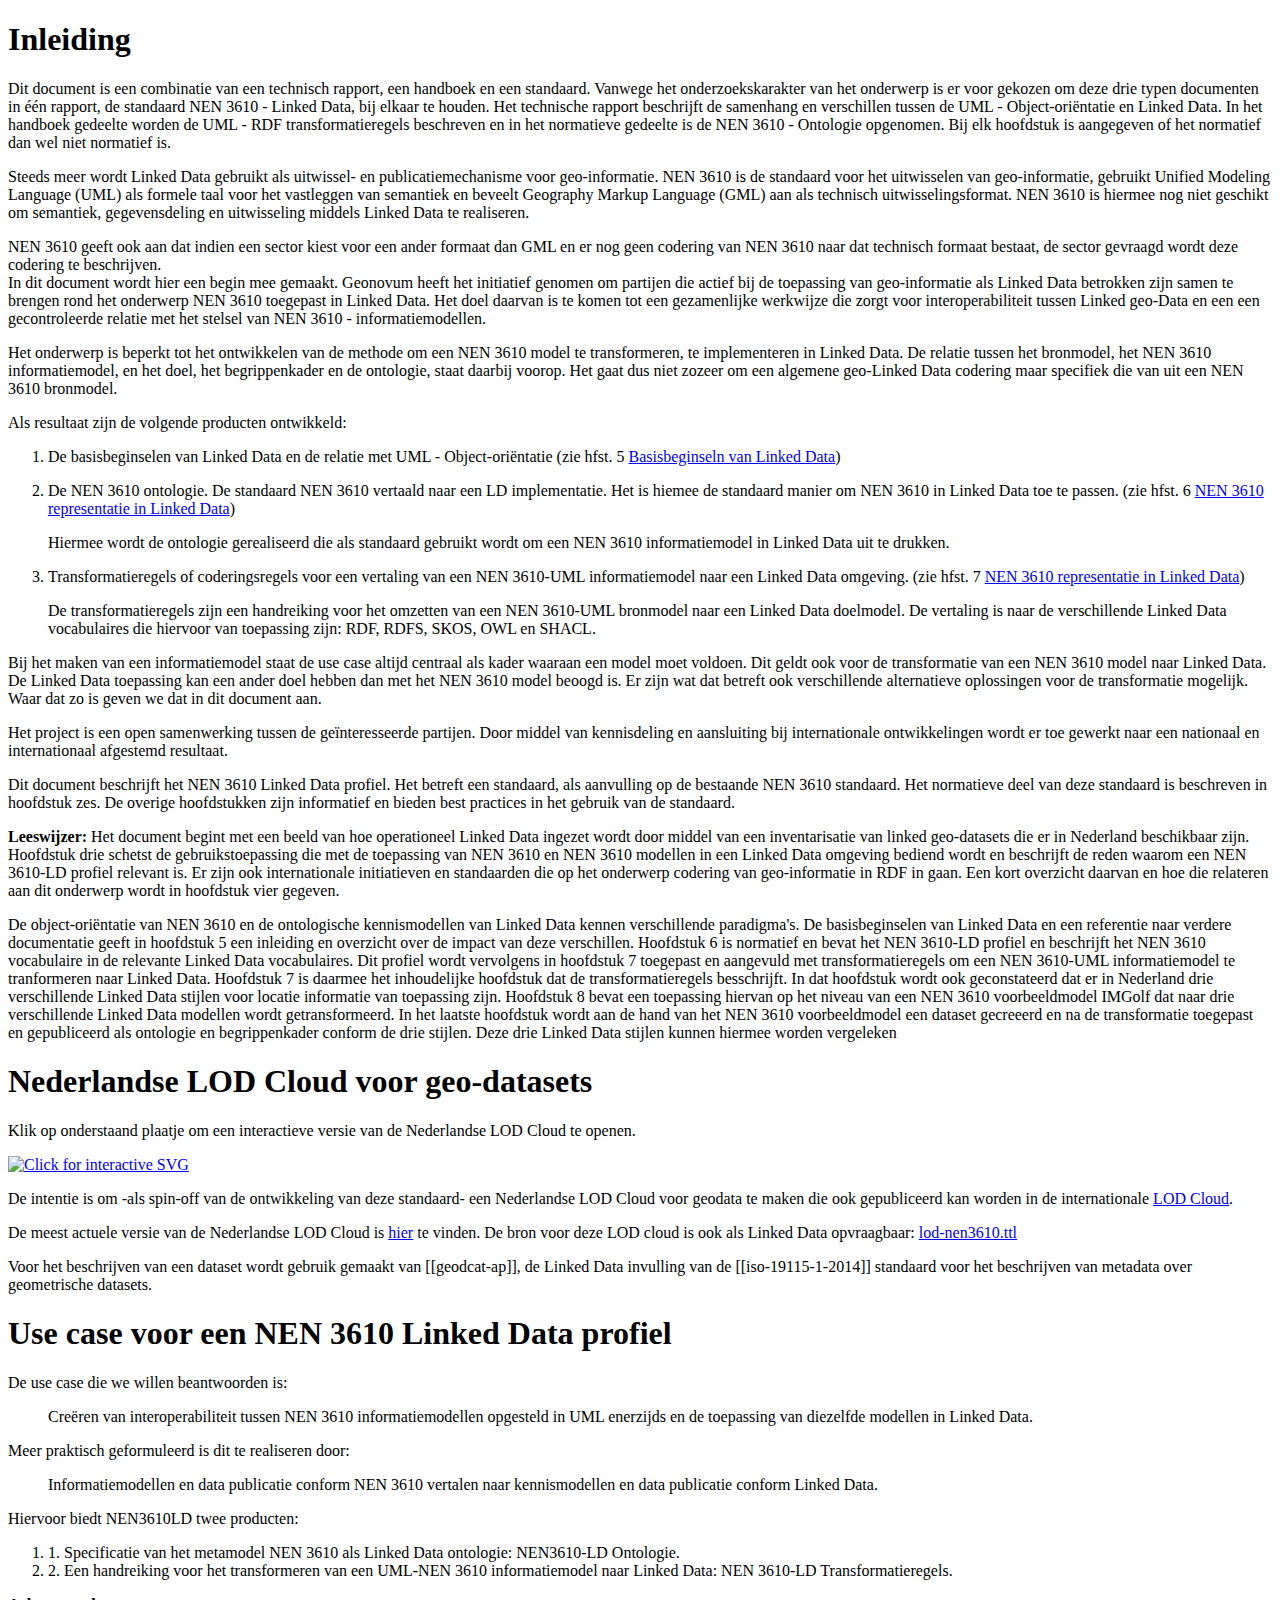
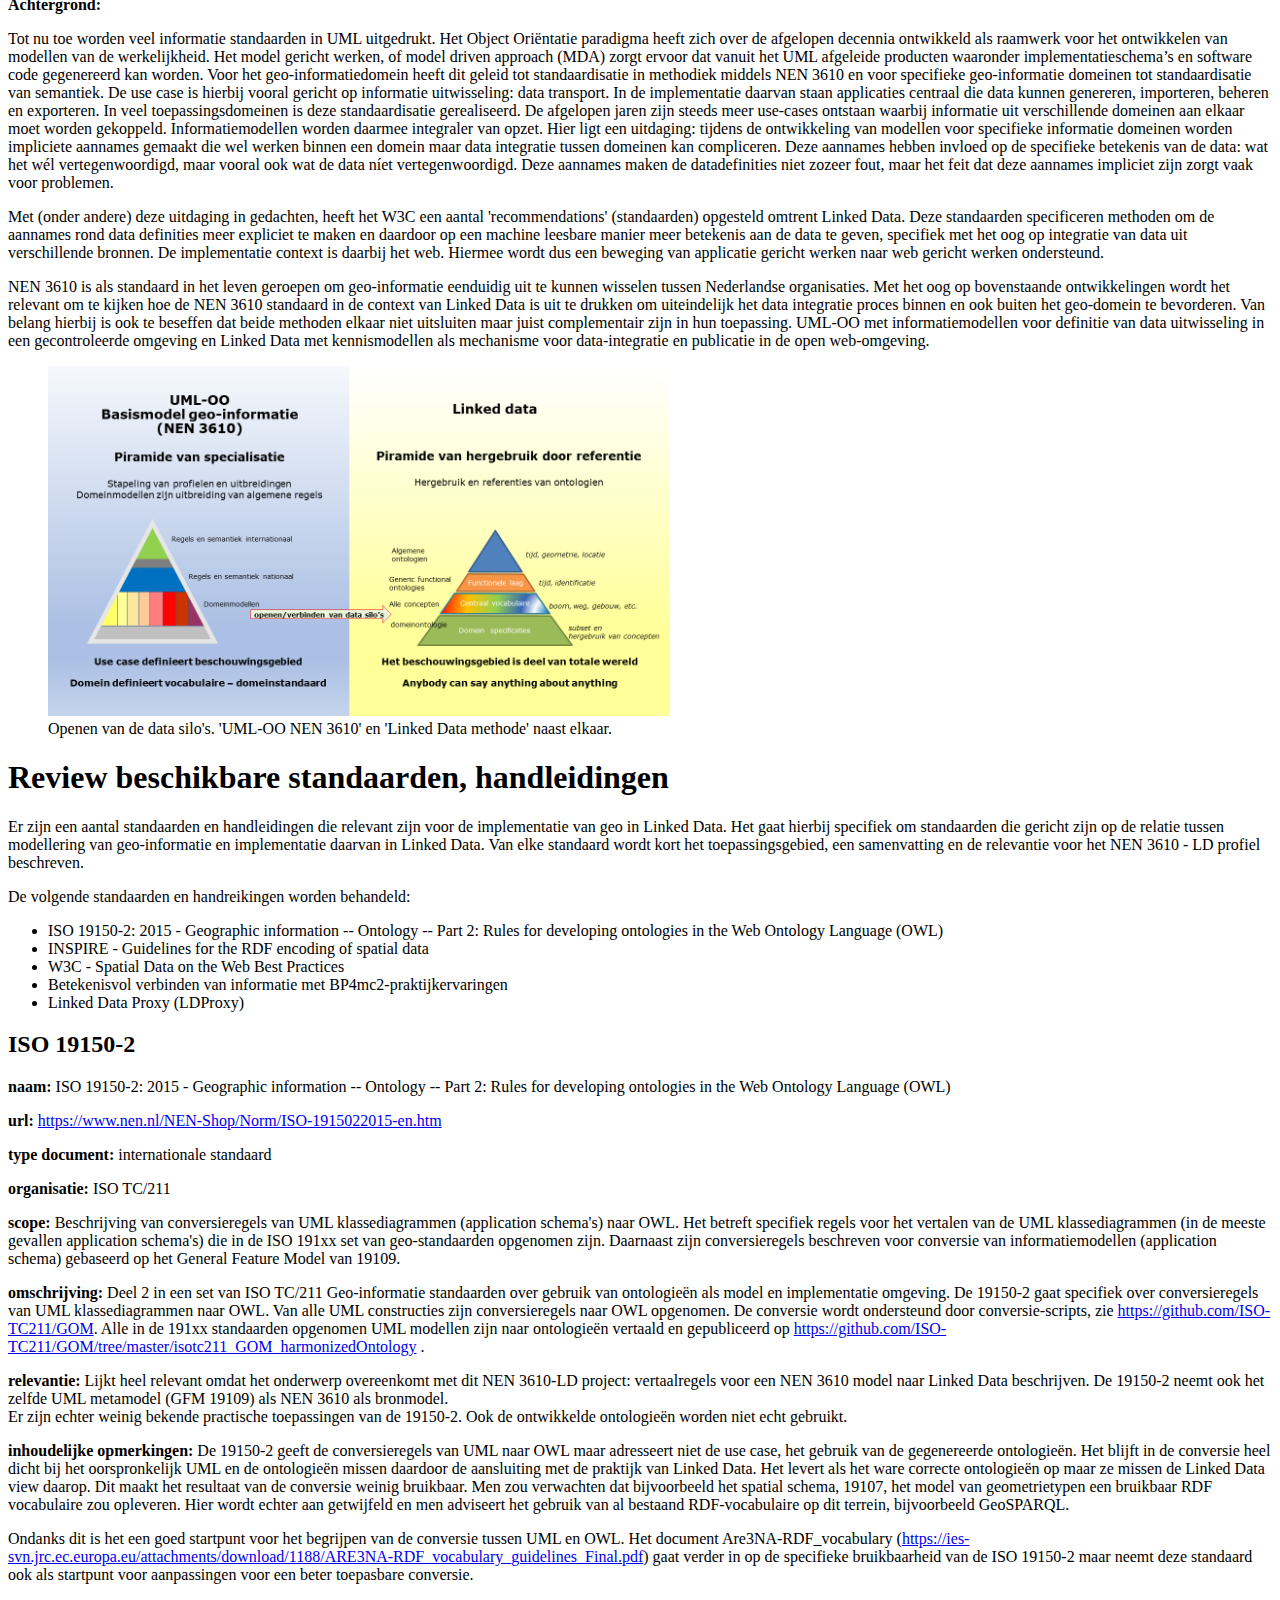
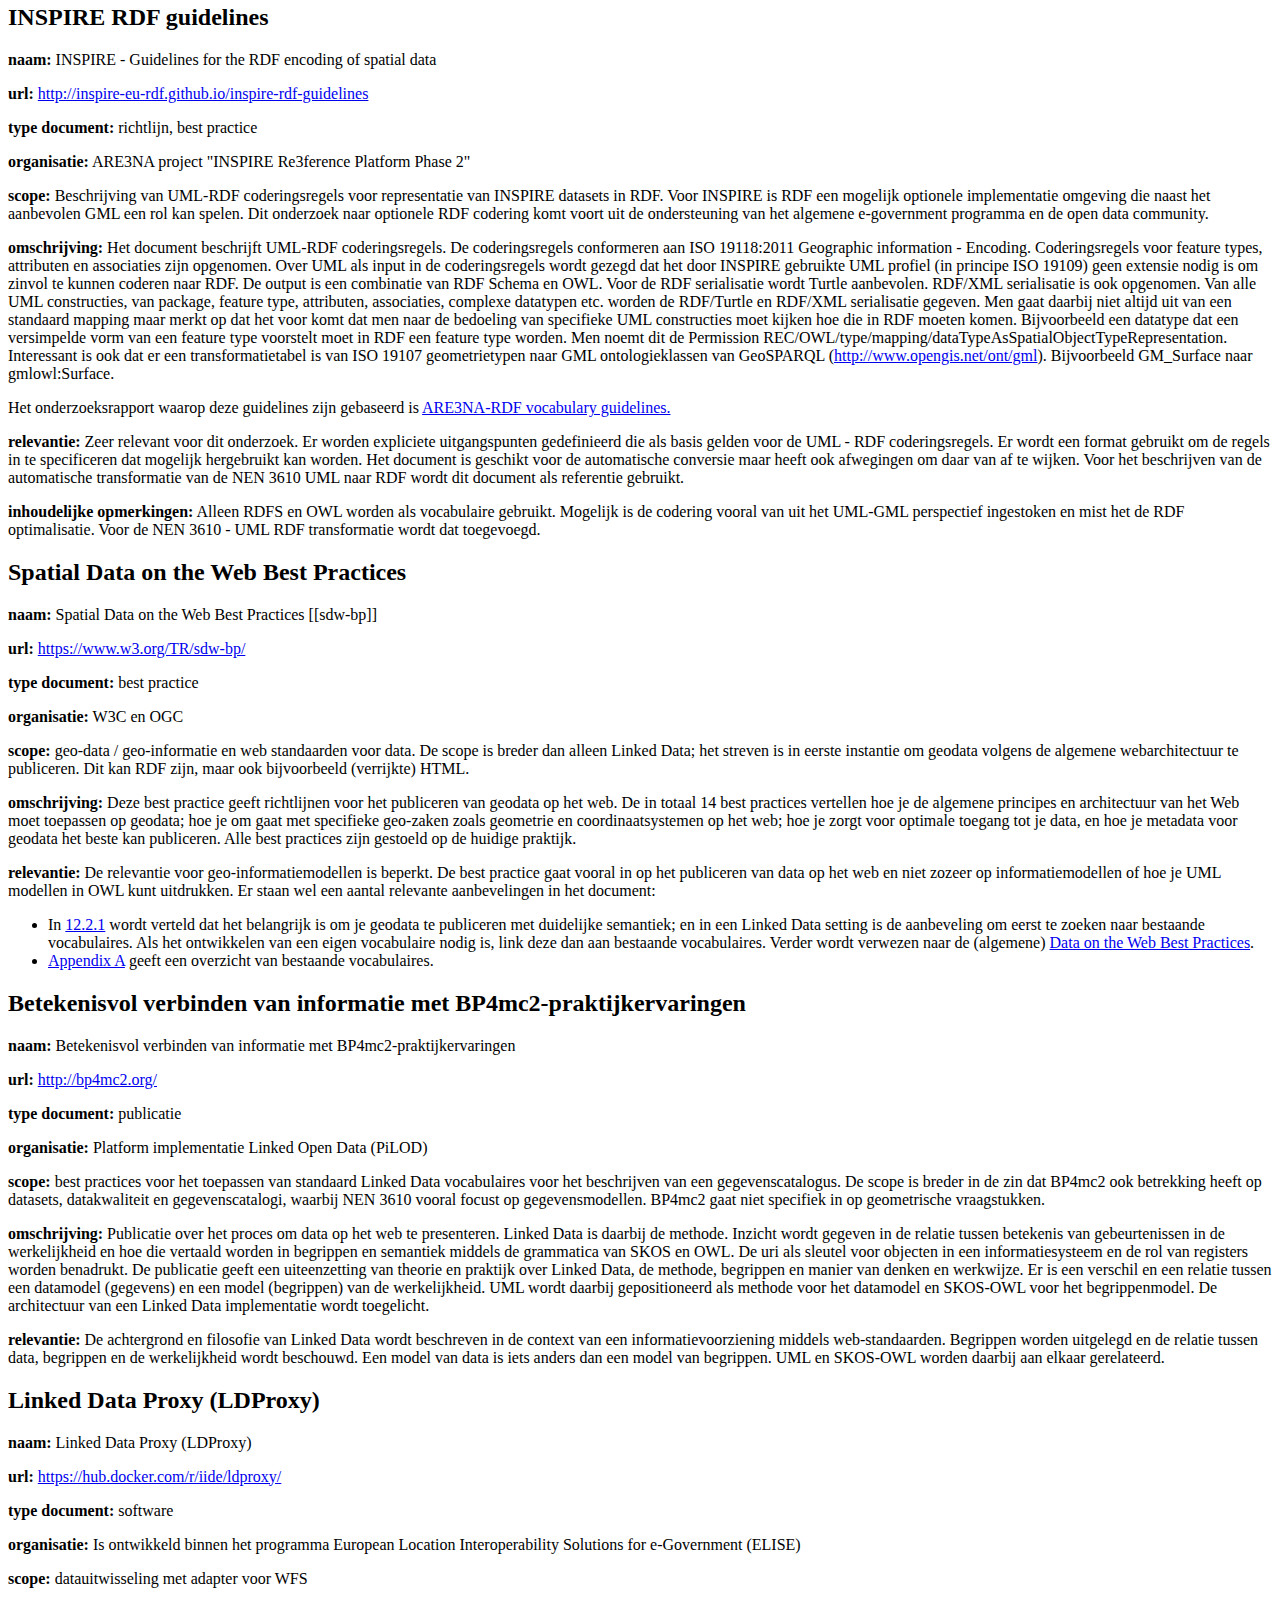
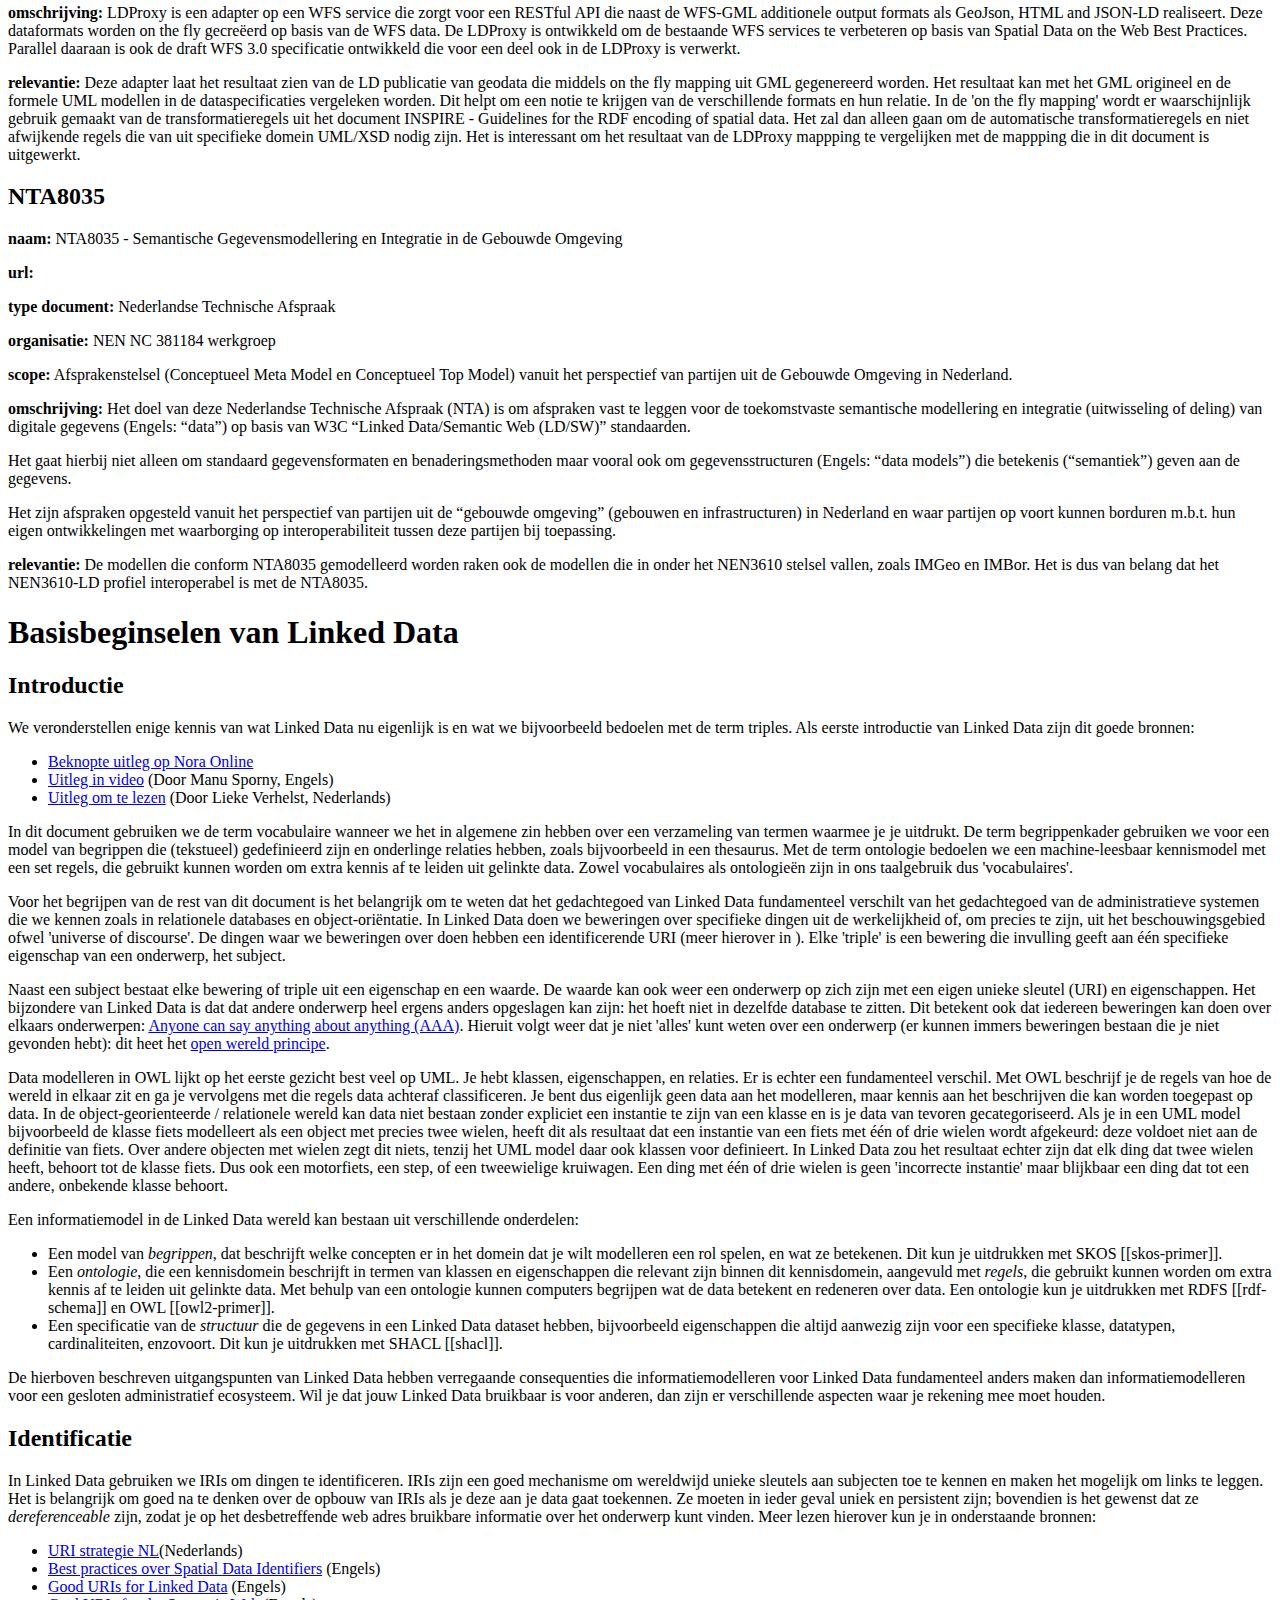
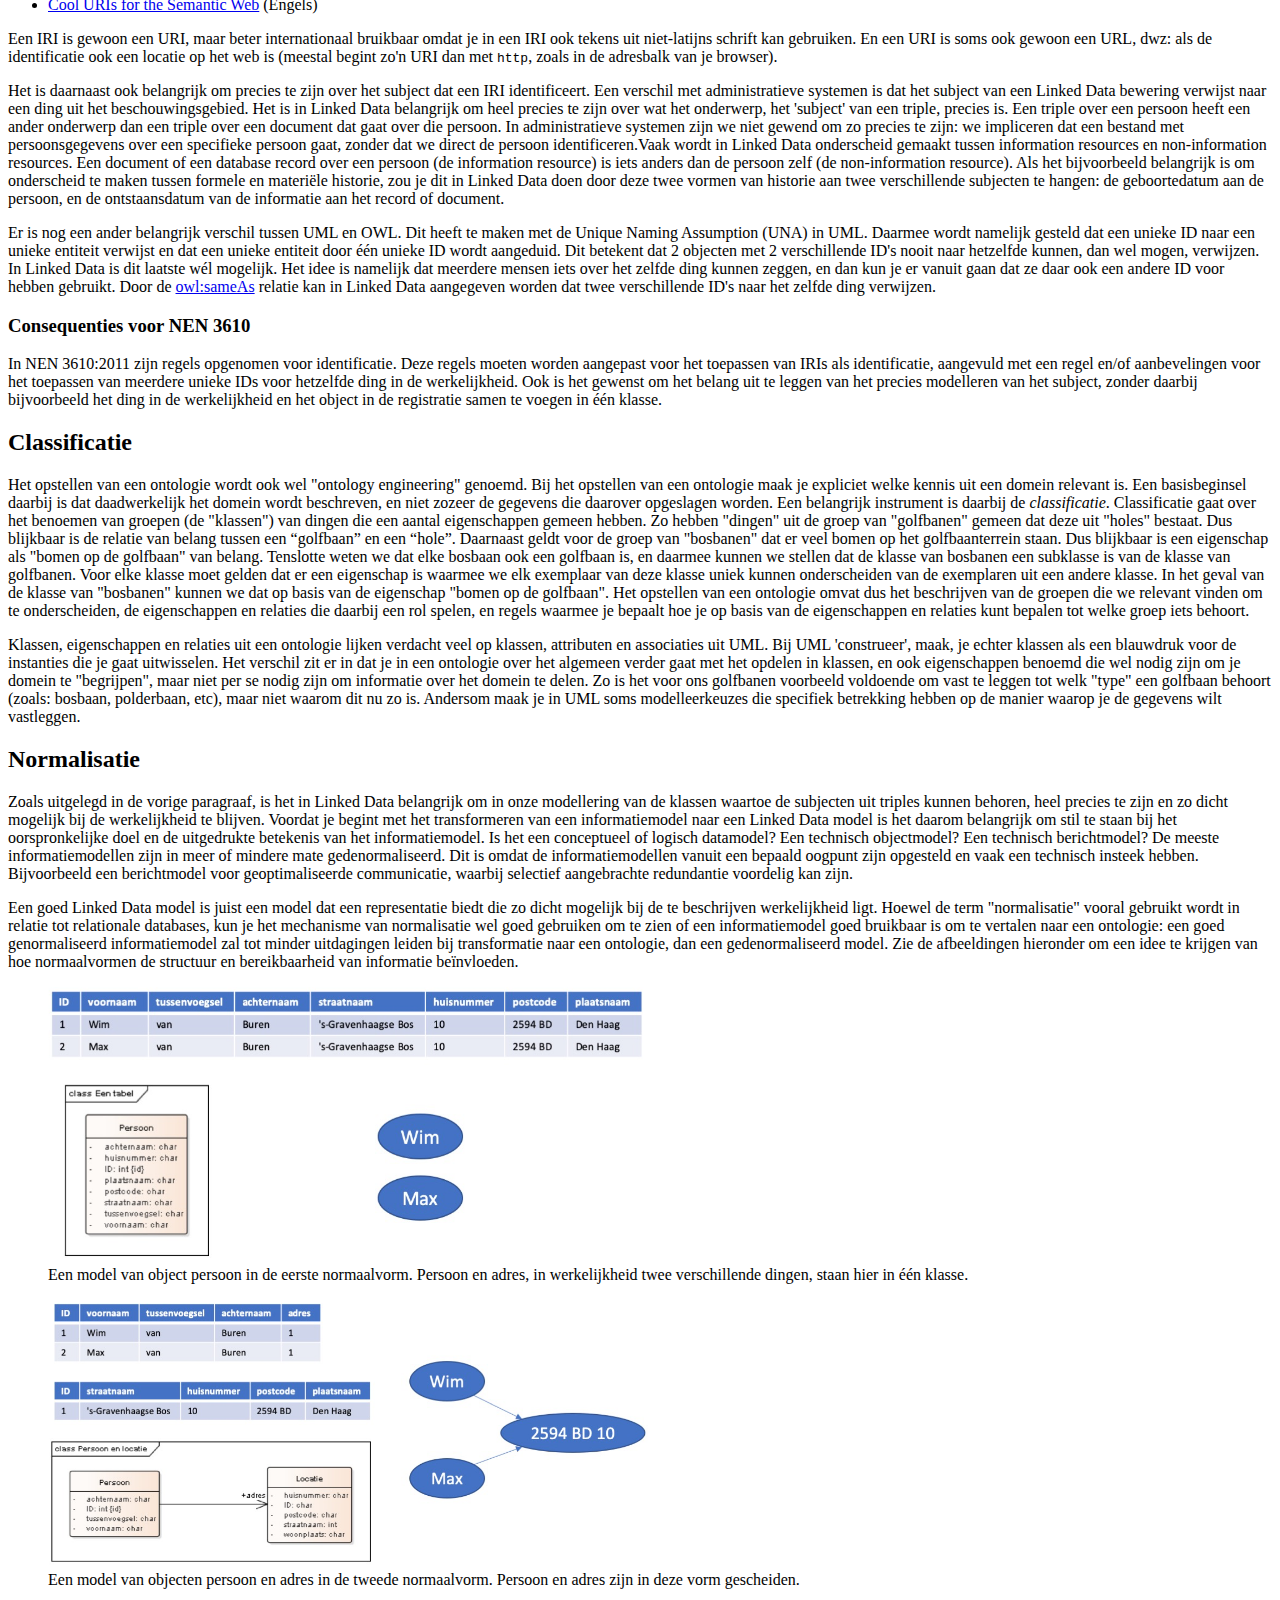
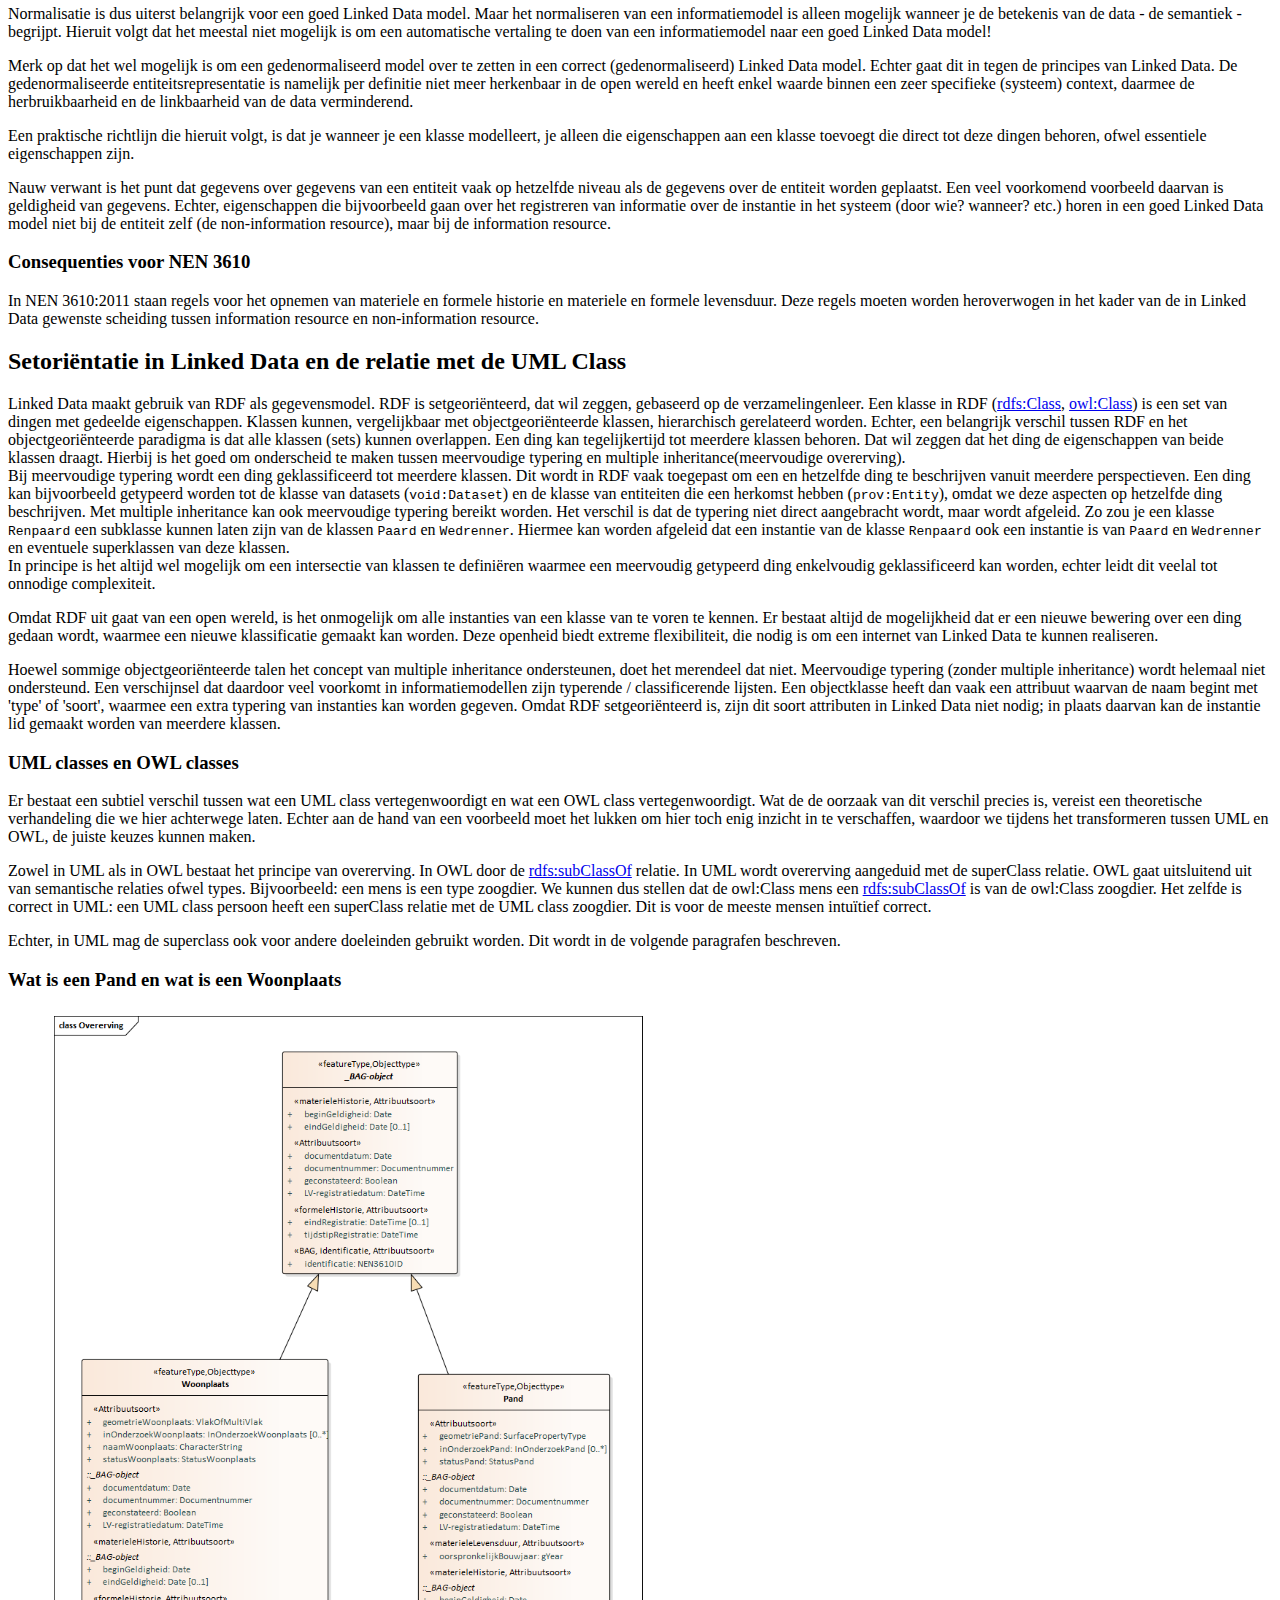
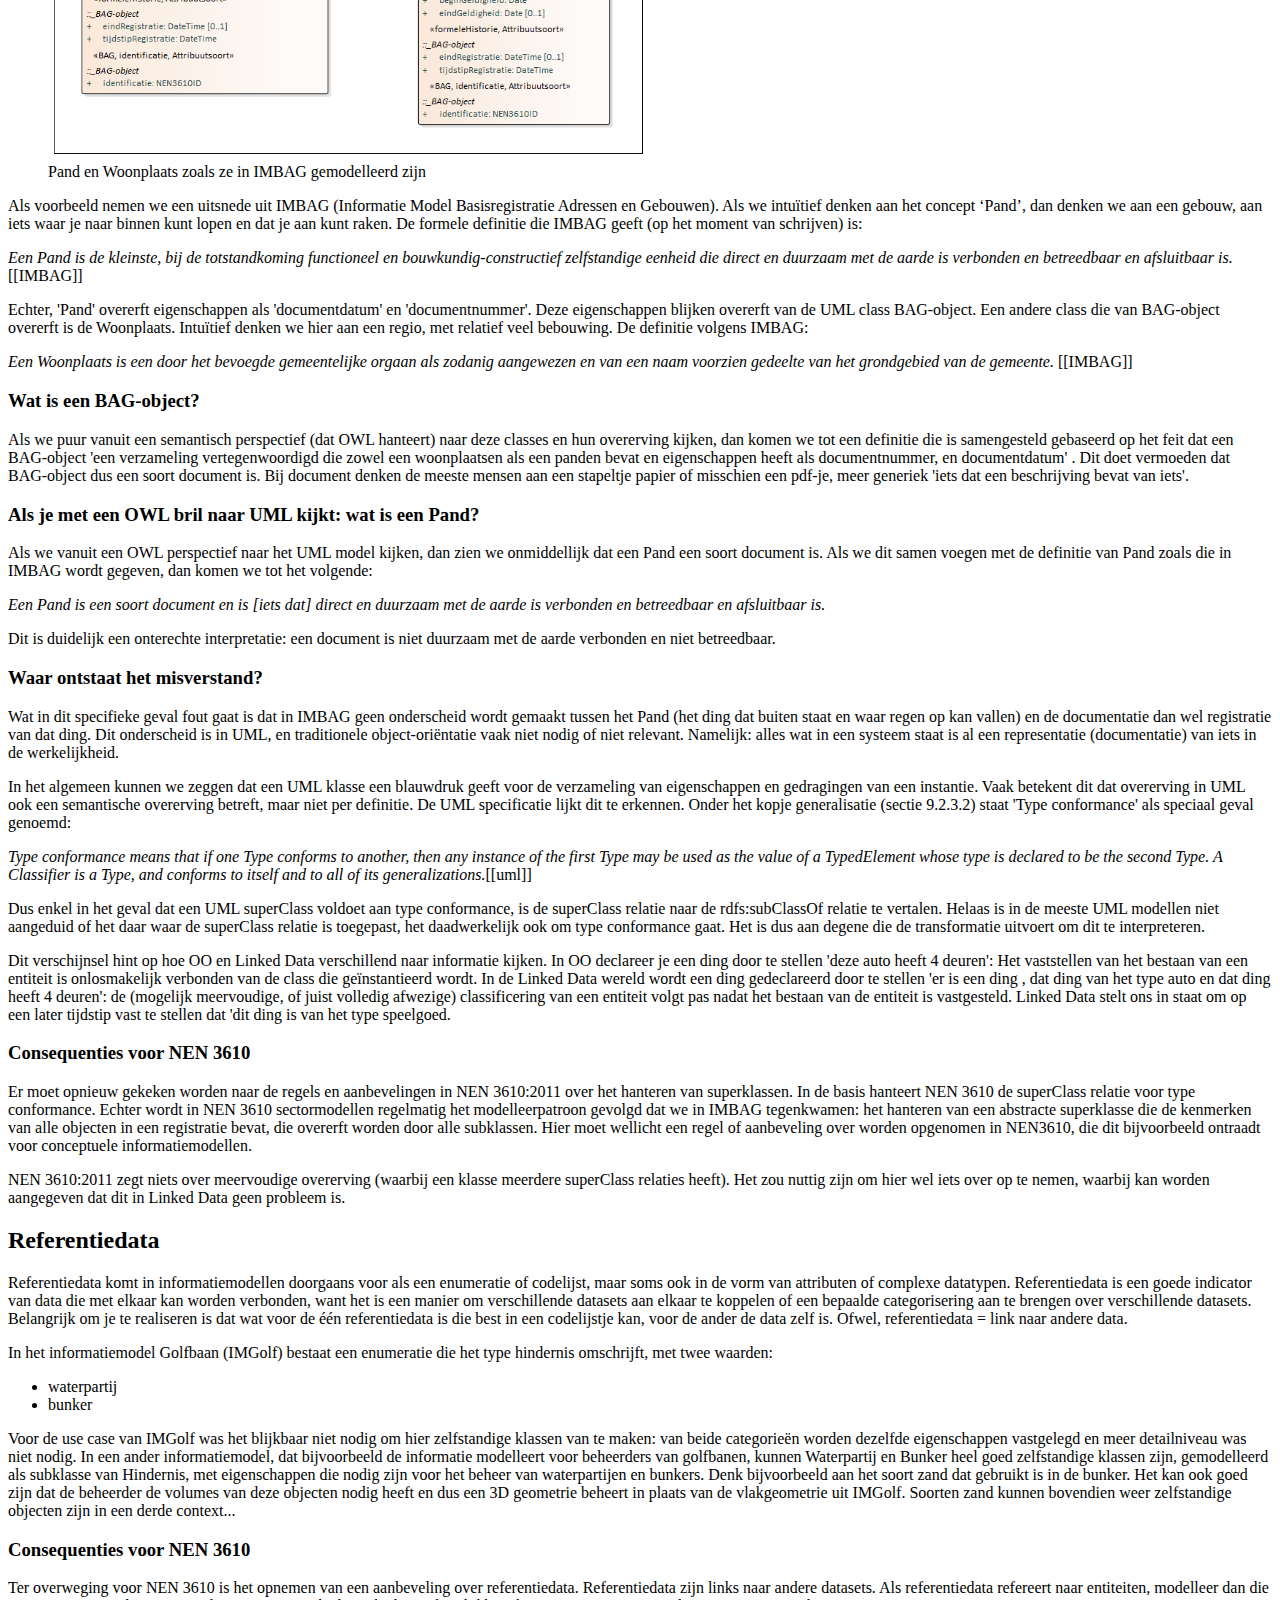
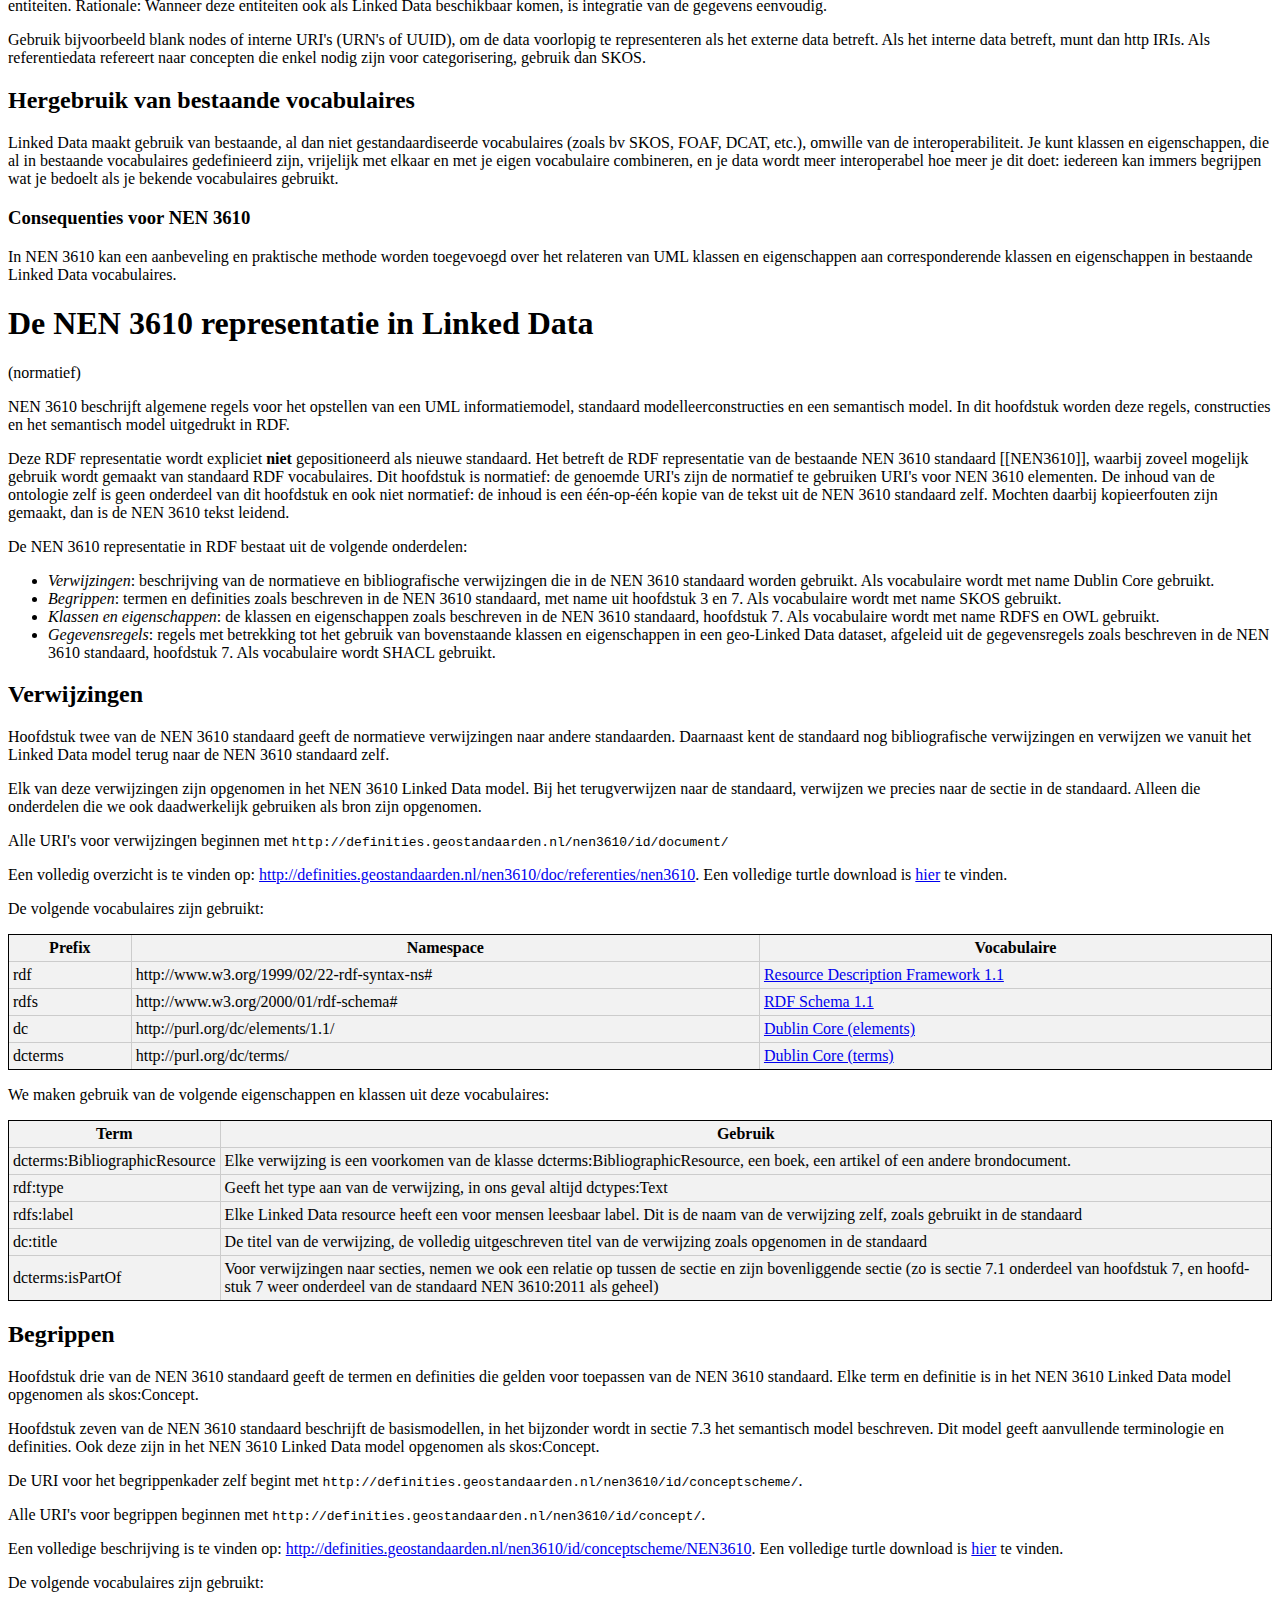
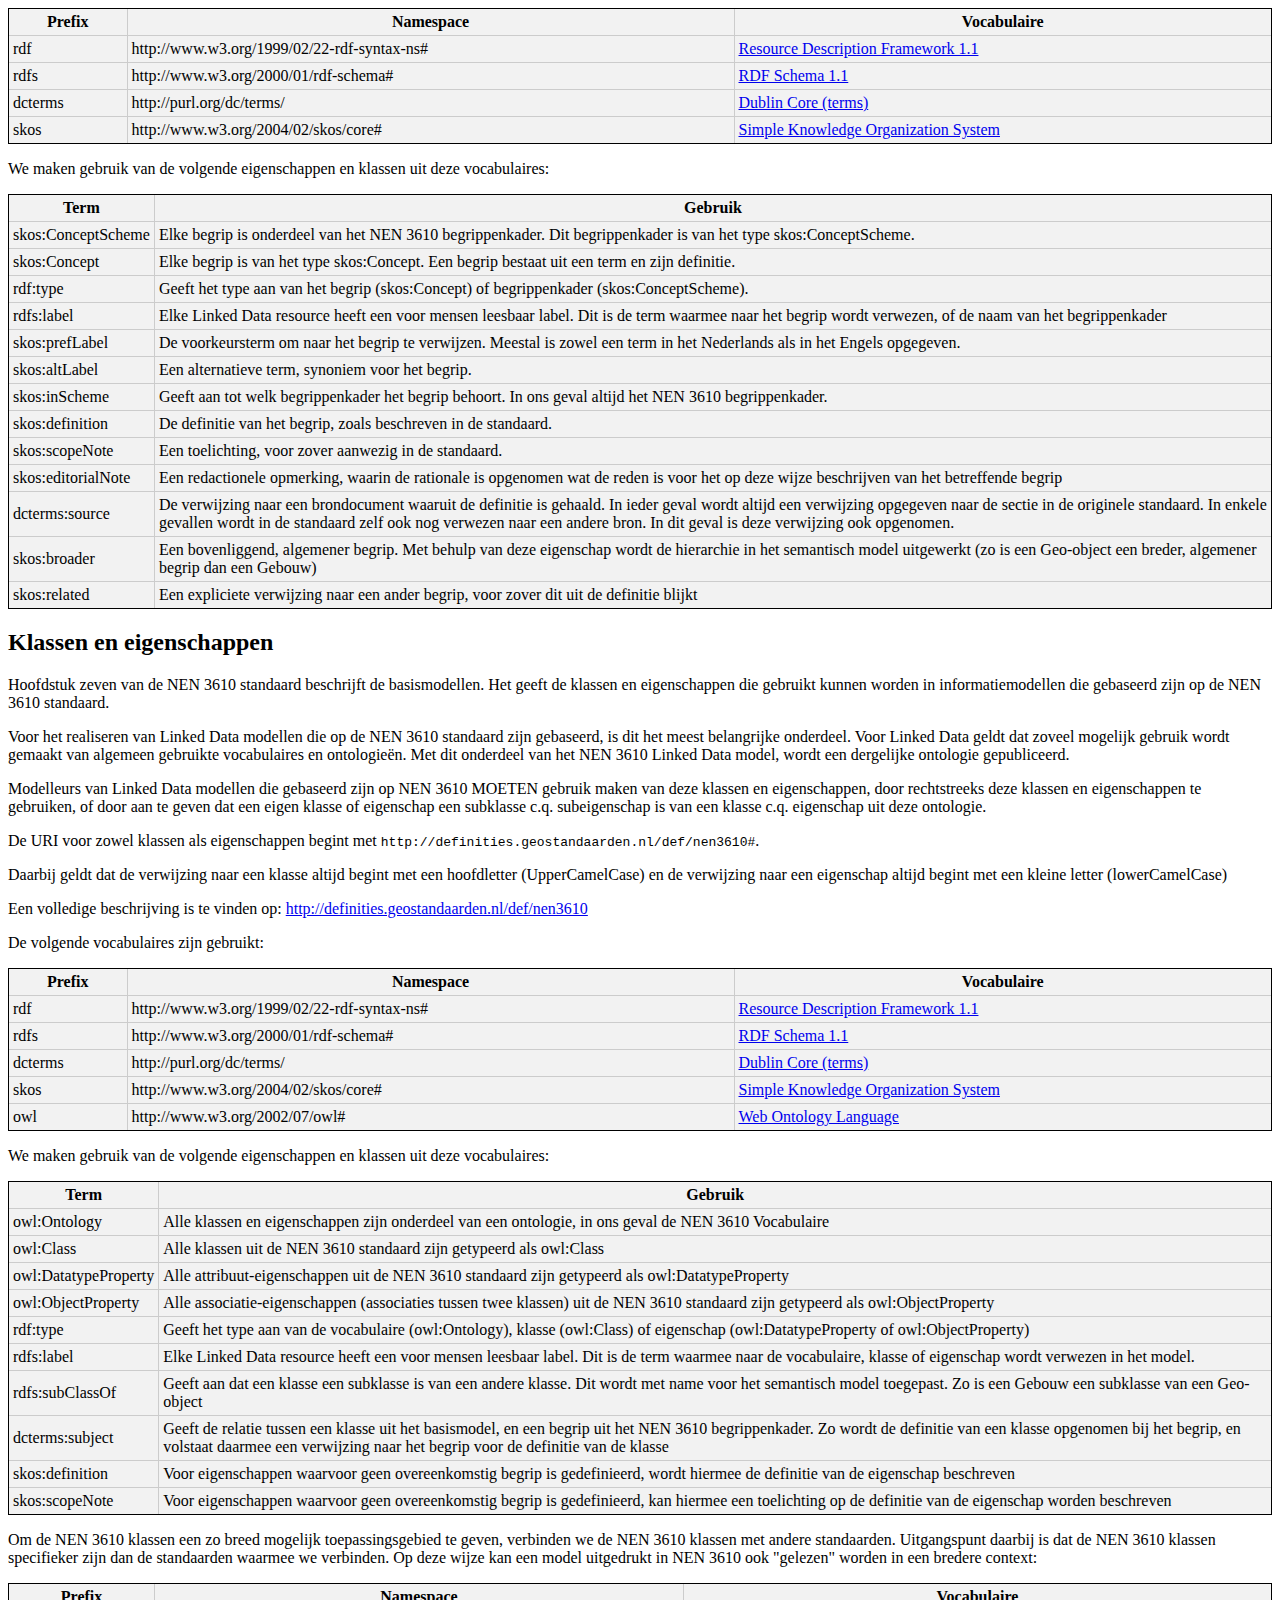
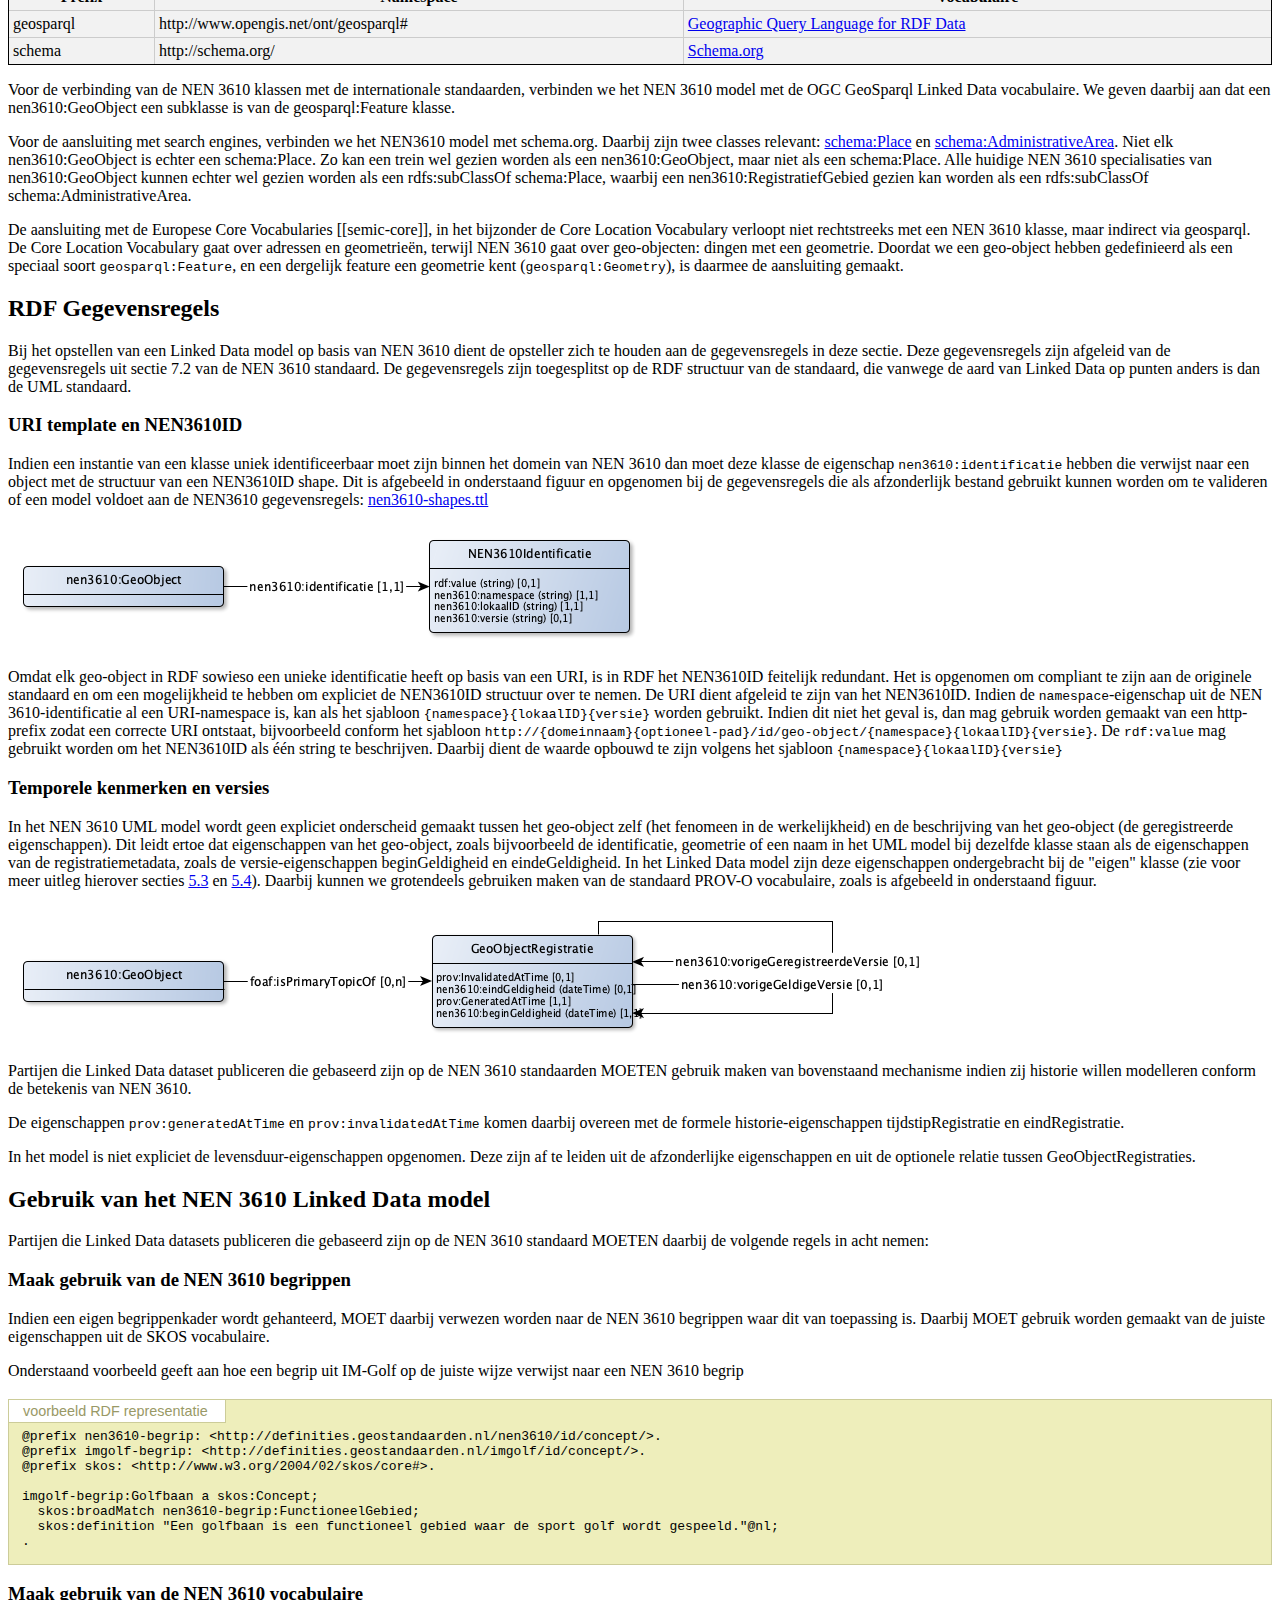
==== index.html @ 245770e5 "Issue #63 fixed" ====
<!DOCTYPE html>
<html lang="nl">
<head>
  <meta content="text/html; charset=utf-8" http-equiv="content-type">
  <meta name="viewport" content="width=device-width, initial-scale=1, shrink-to-fit=no">
  <link rel='shortcut icon' type='image/x-icon' href='https://tools.geostandaarden.nl/respec/style/logos/Geonovum.ico' />
  <link rel="stylesheet" type="text/css" href="localstyle.css" />
  <title>NEN 3610 Linked Data Profiel</title>
  <script class="remove" src="config.js"></script>
  <script class='remove' src='https://tools.geostandaarden.nl/respec/builds/respec-geonovum.js'></script>
</head>

<body>

   <!-- In MS Edge geen navigatievenster en hoofdstuknummers op het scherm
<ul>
  <li><a href = '#inleiding'>Inleiding</a></li>
  <li><a href = '#geolodcloudnl'>LOD Cloud</a></li>
  <li><a href = '#usecases'>Use cases</a></li>
  <li><a href = '#inventarisatie'>Inventarisatie</a></li>
  <li><a href = '#basisprincipes'>Basisprincipes</a></li>
  <li><a href = '#nen3610ld'>NEN3610 LD Profiel</a></li>
  <li><a href = '#transformatie'>Transformatie UML-RDF</a></li>
  <li><a href = '#handmatige transformatie-encoding'>Transformatie handmatig</a></li>
  <li><a href = '#transformation-design'>Transformatie ontwerp</a></li>
  <li><a href = '#Voorbeeld: UML-Golfbaan naar ontologie en vocabulaire'>Voorbeeld IMGolf</a></li>
  <li><a href = '#dataset2model'>Voorbeeld Dataset</a></li>
  </ul>
-->

  <section id='sotd'>

  </section>

  <section id="abstract" data-include="samenvatting.html"></section>

  <!-- Hoofdstuk 1 -->
  <section id='inleiding' class="informative">
    <h1>Inleiding</h1>

    <p>Dit document is een combinatie van een technisch rapport, een handboek en een standaard. Vanwege het onderzoekskarakter van het onderwerp is er voor gekozen om deze drie typen documenten in één rapport, de standaard NEN 3610 - Linked Data, bij elkaar te houden. Het technische rapport beschrijft de samenhang en verschillen tussen de UML - Object-oriëntatie en Linked Data. In het handboek gedeelte worden de UML - RDF transformatieregels beschreven en in het normatieve gedeelte is de NEN 3610 - Ontologie opgenomen. Bij elk hoofdstuk is aangegeven of het normatief dan wel niet normatief is.</p>

    <p>Steeds meer wordt Linked Data gebruikt als uitwissel- en publicatiemechanisme voor geo-informatie. NEN 3610 is de standaard voor het uitwisselen van geo-informatie, gebruikt <a>Unified Modeling Language</a> (UML) als formele taal voor het vastleggen van semantiek en beveelt <a>Geography Markup Language</a> (GML) aan als technisch uitwisselingsformat. NEN 3610 is hiermee nog niet geschikt om semantiek, gegevensdeling en uitwisseling middels Linked Data te realiseren.</p>

    <p>NEN 3610 geeft ook aan dat indien een sector kiest voor een ander formaat dan GML en er nog geen codering van NEN 3610 naar dat technisch formaat bestaat, de sector gevraagd wordt deze codering te beschrijven.<br>
      In dit document wordt hier een begin mee gemaakt. Geonovum heeft het initiatief genomen om partijen die actief bij de toepassing van geo-informatie als Linked Data betrokken zijn samen te brengen rond het onderwerp NEN 3610 toegepast in Linked Data. Het doel daarvan is te komen tot een gezamenlijke werkwijze die zorgt voor interoperabiliteit tussen Linked geo-Data en een een gecontroleerde relatie met het stelsel van NEN 3610 - informatiemodellen.</p>

    <p>Het onderwerp is beperkt tot het ontwikkelen van de methode om een NEN 3610 model te transformeren, te implementeren in Linked Data. De relatie tussen het bronmodel, het NEN 3610 informatiemodel, en het doel, het <a>begrippenkader</a> en de <a>ontologie</a>, staat daarbij voorop. Het gaat dus niet zozeer om een algemene geo-Linked Data codering maar specifiek die van uit een NEN 3610 bronmodel.</p>

    <P>Als resultaat zijn de volgende producten ontwikkeld:</p>
    <ol>
	  <li>
        <p>De basisbeginselen van Linked Data en de relatie met UML - Object-oriëntatie (zie hfst. 5 <a href="#basisprincipes">Basisbeginseln van Linked Data</a>)</p>
      </li>
      <li>
        <p>De NEN 3610 ontologie. De standaard NEN 3610 vertaald naar een LD implementatie. Het is hiemee de standaard manier om NEN 3610 in Linked Data toe te passen. (zie hfst. 6 <a href="#nen3610ld">NEN 3610 representatie in Linked Data</a>)</p>
        <p>Hiermee wordt de ontologie gerealiseerd die als standaard gebruikt wordt om een NEN 3610 informatiemodel in Linked Data uit te drukken. </p>
      </li>
      <li>
        <p>Transformatieregels of coderingsregels voor een vertaling van een NEN 3610-UML informatiemodel naar een Linked Data omgeving. (zie hfst. 7 <a href="#transformatie">NEN 3610 representatie in Linked Data</a>)</p>
        <p>De transformatieregels zijn een handreiking voor het omzetten van een NEN 3610-UML bronmodel naar een Linked Data doelmodel. De vertaling is naar de verschillende Linked Data vocabulaires die hiervoor van toepassing zijn: <a>RDF</a>, <a>RDFS</a>, <a>SKOS</a>, <a>OWL</a> en <a>SHACL</a>. </p> </p>
      </li>
    </ol>
    <p>Bij het maken van een informatiemodel staat de use case altijd centraal als kader waaraan een model moet voldoen. Dit geldt ook voor de transformatie van een NEN 3610 model naar Linked Data. De Linked Data toepassing kan een ander doel hebben dan met het NEN 3610 model beoogd is. Er zijn wat dat betreft ook verschillende alternatieve oplossingen voor de transformatie mogelijk. Waar dat zo is geven we dat in dit document aan.</p>

    <p>Het project is een open samenwerking tussen de geïnteresseerde partijen. Door middel van kennisdeling en aansluiting bij internationale ontwikkelingen wordt er toe gewerkt naar een nationaal en internationaal afgestemd resultaat.</p>

    <p>Dit document beschrijft het NEN 3610 Linked Data profiel. Het betreft een standaard, als aanvulling op de bestaande NEN 3610 standaard. Het normatieve deel van deze standaard is beschreven in hoofdstuk zes. De overige hoofdstukken zijn informatief en bieden best practices in het gebruik van de standaard.</p>

    <p><b>Leeswijzer:</b> Het document begint met een beeld van hoe operationeel Linked Data ingezet wordt door middel van een inventarisatie van linked geo-datasets die er in Nederland beschikbaar zijn. Hoofdstuk drie schetst de gebruikstoepassing die met de toepassing van NEN 3610 en NEN 3610 modellen in een Linked Data omgeving bediend wordt en beschrijft de reden waarom een NEN 3610-LD profiel relevant is. Er zijn ook internationale initiatieven en standaarden die op het onderwerp codering van geo-informatie in RDF in gaan. Een kort overzicht daarvan en hoe die relateren aan dit onderwerp wordt in hoofdstuk vier gegeven.</p>

    <p>De <a>object-oriëntatie</a> van NEN 3610 en de ontologische kennismodellen van Linked Data kennen verschillende paradigma's. De basisbeginselen van Linked Data en een referentie naar verdere documentatie geeft in hoofdstuk 5 een inleiding en overzicht over de impact van deze verschillen. Hoofdstuk 6 is normatief en bevat het NEN 3610-LD profiel en beschrijft het NEN 3610 vocabulaire in de relevante Linked Data vocabulaires. Dit profiel wordt vervolgens in hoofdstuk 7 toegepast en aangevuld met transformatieregels om een NEN 3610-UML informatiemodel te tranformeren naar Linked Data. Hoofdstuk 7 is daarmee het inhoudelijke hoofdstuk dat de transformatieregels besschrijft. In dat hoofdstuk wordt ook geconstateerd dat er in Nederland drie verschillende Linked Data stijlen voor locatie informatie van toepassing zijn.
	Hoofdstuk 8 bevat een toepassing hiervan op het niveau van een NEN 3610 voorbeeldmodel IMGolf dat naar drie verschillende Linked Data modellen wordt getransformeerd. In het laatste hoofdstuk wordt aan de hand van het NEN 3610 voorbeeldmodel een dataset gecreeerd en na de transformatie toegepast en gepubliceerd als ontologie en begrippenkader conform de drie stijlen. Deze drie Linked Data stijlen kunnen hiermee worden vergeleken</p>

  </section>

  <!-- Hoofdstuk 2 -->
  <section id='geolodcloudnl' class="informative">
    <h1>Nederlandse LOD Cloud voor geo-datasets</h1>
    <p>Klik op onderstaand plaatje om een interactieve versie van de Nederlandse LOD Cloud te openen.</p>
    <p><a href="dataset/lod-nen3610.svg"><img src="dataset/lod-nen3610.png" alt="Click for interactive SVG"/></a></p>
    <p>De intentie is om -als spin-off van de ontwikkeling van deze standaard- een Nederlandse LOD Cloud voor geodata te maken die ook gepubliceerd kan worden in de internationale <a href="http://lod-cloud.net/">LOD Cloud</a>.</p>
    <p>De meest actuele versie van de Nederlandse LOD Cloud is <a href="dataset/lod-nen3610.html">hier</a> te vinden. De bron voor deze LOD cloud is ook als Linked Data opvraagbaar: <a href="dataset/lod-nen3610.ttl">lod-nen3610.ttl</a></p>
    <p>Voor het beschrijven van een dataset wordt gebruik gemaakt van [[geodcat-ap]], de Linked Data invulling van de [[iso-19115-1-2014]] standaard voor het beschrijven van metadata over geometrische datasets.</a>
  </section>

  <!-- Hoofdstuk 3 -->
  <section id="usecases" class="informative">
    <h1>Use case voor een NEN 3610 Linked Data profiel</h1>

    <p>De use case die we willen beantwoorden is:</p>

    <blockquote>Creëren van interoperabiliteit tussen NEN 3610 informatiemodellen opgesteld in UML enerzijds en de toepassing van diezelfde modellen in Linked Data.</blockquote>

    <p>Meer praktisch geformuleerd is dit te realiseren door:</p>

    <blockquote>Informatiemodellen en data publicatie conform NEN 3610 vertalen naar kennismodellen en data publicatie conform Linked Data.</blockquote>

    <p>Hiervoor biedt NEN3610LD twee producten:</p>
    <ol>
      <li>1. Specificatie van het metamodel NEN 3610 als Linked Data ontologie: NEN3610-LD Ontologie.</li>
      <li>2. Een handreiking voor het transformeren van een UML-NEN 3610 informatiemodel naar Linked Data: NEN 3610-LD Transformatieregels.</li>
    </ol>

    <p><b>Achtergrond:</b></p>
    <p>Tot nu toe worden veel informatie standaarden in <a>UML</a> uitgedrukt. Het <a>Object Oriëntatie</a> paradigma heeft zich over de afgelopen decennia ontwikkeld als raamwerk voor het ontwikkelen van modellen van de <a>werkelijkheid</a>. Het model gericht werken, of model driven approach (MDA) zorgt ervoor dat vanuit het UML afgeleide producten waaronder implementatieschema’s en software code gegenereerd kan worden. Voor het geo-informatiedomein heeft dit geleid tot standaardisatie in methodiek middels NEN 3610 en voor specifieke geo-informatie domeinen tot standaardisatie van semantiek. De use case is hierbij vooral gericht op informatie uitwisseling: data transport. In de implementatie daarvan staan applicaties centraal die data kunnen genereren, importeren, beheren en exporteren. In veel toepassingsdomeinen is deze standaardisatie gerealiseerd. De afgelopen jaren zijn steeds meer use-cases ontstaan waarbij informatie uit verschillende domeinen aan elkaar moet worden gekoppeld. Informatiemodellen worden daarmee integraler van opzet. Hier ligt een uitdaging: tijdens de ontwikkeling van modellen voor specifieke informatie domeinen worden impliciete aannames gemaakt die wel werken binnen een domein maar data integratie tussen domeinen kan compliceren. Deze aannames hebben invloed op de specifieke betekenis van de data: wat het wél vertegenwoordigd, maar vooral ook wat de data níet vertegenwoordigd. Deze aannames maken de datadefinities niet zozeer fout, maar het feit dat deze aannames impliciet zijn zorgt vaak voor problemen.</p>

    <p>Met (onder andere) deze uitdaging in gedachten, heeft het <a>W3C</a> een aantal 'recommendations' (standaarden) opgesteld omtrent Linked Data. Deze standaarden specificeren methoden om de aannames rond data definities meer expliciet te maken en daardoor op een machine leesbare manier meer betekenis aan de data te geven, specifiek met het oog op integratie van data uit verschillende bronnen. De implementatie context is daarbij het web. Hiermee wordt dus een beweging van applicatie gericht werken naar web gericht werken ondersteund.</p>

    <p>NEN 3610 is als standaard in het leven geroepen om geo-informatie eenduidig uit te kunnen wisselen tussen Nederlandse organisaties. Met het oog op bovenstaande ontwikkelingen wordt het relevant om te kijken hoe de NEN 3610 standaard in de context van Linked Data is uit te drukken om uiteindelijk het data integratie proces binnen en ook buiten het geo-domein te bevorderen. Van belang hierbij is ook te beseffen dat beide methoden elkaar niet uitsluiten maar juist complementair zijn in hun toepassing. UML-OO met informatiemodellen voor definitie van data uitwisseling in een gecontroleerde omgeving en Linked Data met kennismodellen als mechanisme voor data-integratie en publicatie in de open web-omgeving.</p>

        <figure>
          <img src="media/UML-OO en LD.png" height="350">
          <figcaption>Openen van de data silo's. 'UML-OO NEN 3610' en 'Linked Data methode' naast elkaar.</figcaption>
        </figure>

  </section>




  <!-- Hoofdstuk 4 -->
  <section id='inventarisatie' class="informative">
    <h1>Review beschikbare standaarden, handleidingen</h1>

    <p>Er zijn een aantal standaarden en handleidingen die relevant zijn voor de implementatie van geo in Linked Data. Het gaat hierbij specifiek om standaarden die gericht zijn op de relatie tussen modellering van geo-informatie en implementatie daarvan in Linked Data. Van elke standaard wordt kort het toepassingsgebied, een samenvatting en de relevantie voor het NEN 3610 - LD profiel beschreven.</p>

    <p>De volgende standaarden en handreikingen worden behandeld:</p>
    <ul>
      <li>ISO 19150-2: 2015 - Geographic information -- Ontology -- Part 2: Rules for developing ontologies in the Web Ontology Language (OWL)</li>
      <li>INSPIRE - Guidelines for the RDF encoding of spatial data</li>
      <li>W3C - Spatial Data on the Web Best Practices</li>
      <li>Betekenisvol verbinden van informatie met BP4mc2-praktijkervaringen</li>
      <li>Linked Data Proxy (LDProxy)</li>
    </ul>

    <!-- Sectie 4.1 -->
    <section id='iso19150-2'>
      <h2>ISO 19150-2</h2>
      <p><b>naam:</b> ISO 19150-2: 2015 - Geographic information -- Ontology -- Part 2: Rules for developing ontologies in the Web Ontology Language (OWL)</p>
      <p><b>url:</b> <a href=https://www.nen.nl/NEN-Shop/Norm/ISO-1915022015-en.htm>https://www.nen.nl/NEN-Shop/Norm/ISO-1915022015-en.htm</a> </p>
      <p><b>type document:</b> internationale standaard</p>
      <p><b>organisatie:</b> ISO TC/211</p>
      <p><b>scope:</b> Beschrijving van conversieregels van <a>UML</a> klassediagrammen (application schema's) naar <a>OWL</a>. Het betreft specifiek regels voor het vertalen van de UML klassediagrammen (in de meeste gevallen application schema's) die in de ISO 191xx set van geo-standaarden opgenomen zijn. Daarnaast zijn conversieregels beschreven voor conversie van informatiemodellen (application schema) gebaseerd op het General Feature Model van 19109.</p>
      <p><b>omschrijving:</b> Deel 2 in een set van ISO TC/211 Geo-informatie standaarden over gebruik van <a>ontologieën</a> als model en implementatie omgeving.
        De 19150-2 gaat specifiek over conversieregels van <A>UML</A> klassediagrammen naar <a>OWL</a>. Van alle UML constructies zijn conversieregels naar OWL opgenomen. De conversie wordt ondersteund door conversie-scripts, zie <a href=https://github.com/ISO-TC211/GOM>https://github.com/ISO-TC211/GOM</a>. Alle in de 191xx standaarden opgenomen UML modellen zijn naar ontologieën vertaald en gepubliceerd op <a href=https://github.com/ISO-TC211/GOM/tree/master/isotc211_GOM_harmonizedOntology>https://github.com/ISO-TC211/GOM/tree/master/isotc211_GOM_harmonizedOntology</a> .<br>
      </p>
      <p><b>relevantie:</b> Lijkt heel relevant omdat het onderwerp overeenkomt met dit NEN 3610-LD project: vertaalregels voor een NEN 3610 model naar Linked Data beschrijven. De 19150-2 neemt ook het zelfde UML <a>metamodel</a> (GFM 19109) als NEN 3610 als bronmodel.<Br>
        Er zijn echter weinig bekende practische toepassingen van de 19150-2. Ook de ontwikkelde <a>ontologieën</a> worden niet echt gebruikt.</p>
      <p><b>inhoudelijke opmerkingen:</b> De 19150-2 geeft de conversieregels van <a>UML</a> naar <a>OWL</a> maar adresseert niet de use case, het gebruik van de gegenereerde <a>ontologieën</a>. Het blijft in de conversie heel dicht bij het oorspronkelijk UML en de <a>ontologieën</a> missen daardoor de aansluiting met de praktijk van Linked Data. Het levert als het ware correcte <a>ontologieën</a> op maar ze missen de Linked Data view daarop. Dit maakt het resultaat van de conversie weinig bruikbaar. Men zou verwachten dat bijvoorbeeld het spatial schema, 19107, het model van geometrietypen een bruikbaar <a>RDF</a> vocabulaire zou opleveren. Hier wordt echter aan getwijfeld en men adviseert het gebruik van al bestaand <a>RDF</a>-vocabulaire op dit terrein, bijvoorbeeld GeoSPARQL.<br></p>
      <p>Ondanks dit is het een goed startpunt voor het begrijpen van de conversie tussen <a>UML</a> en <A>OWL</A>. Het document Are3NA-RDF_vocabulary (<a href=https://ies-svn.jrc.ec.europa.eu/attachments/download/1188/ARE3NA-RDF_vocabulary_guidelines_Final.pdf>https://ies-svn.jrc.ec.europa.eu/attachments/download/1188/ARE3NA-RDF_vocabulary_guidelines_Final.pdf</a>) gaat verder in op de specifieke bruikbaarheid van de ISO 19150-2 maar neemt deze standaard ook als startpunt voor aanpassingen voor een beter toepasbare conversie.</p>
    </section>

    <!-- Sectie 4.2 -->
    <section id='inspire-rdfguidelines'>
      <h2>INSPIRE RDF guidelines</h2>
      <p><b>naam:</b> INSPIRE - Guidelines for the RDF encoding of spatial data</p>
      <p><b>url:</b> <a href=http://inspire-eu-rdf.github.io/inspire-rdf-guidelines/>http://inspire-eu-rdf.github.io/inspire-rdf-guidelines</a> </p>
      <p><b>type document:</b> richtlijn, best practice</p>
      <p><b>organisatie:</b> ARE3NA project "INSPIRE Re3ference Platform Phase 2"</p>
      <p><b>scope:</b> Beschrijving van UML-RDF coderingsregels voor representatie van INSPIRE datasets in RDF. Voor INSPIRE is RDF een mogelijk optionele implementatie omgeving die naast het aanbevolen <a>GML</a> een rol kan spelen. Dit onderzoek naar optionele RDF codering komt voort uit de ondersteuning van het algemene e-government programma en de open data community.</p>
      <p><b>omschrijving:</b> Het document beschrijft UML-RDF coderingsregels. De coderingsregels conformeren aan ISO 19118:2011 Geographic information - Encoding. Coderingsregels voor <a>feature types</a>, attributen en associaties zijn opgenomen. Over <a>UML</a> als input in de coderingsregels wordt gezegd dat het door INSPIRE gebruikte UML profiel (in principe ISO 19109) geen extensie nodig is om zinvol te kunnen coderen naar RDF. De output is een combinatie van RDF Schema en OWL. Voor de RDF serialisatie wordt <a>Turtle</a> aanbevolen. <a>RDF/XML</a> serialisatie is ook opgenomen. Van alle UML constructies, van package, feature type, attributen, associaties, complexe <a>datatypen</a> etc. worden de RDF/Turtle en RDF/XML serialisatie gegeven. Men gaat daarbij niet altijd uit van een standaard mapping maar merkt op dat het voor komt dat men naar de bedoeling van specifieke UML constructies moet kijken hoe die in RDF moeten komen. Bijvoorbeeld een datatype dat een versimpelde vorm van een feature type voorstelt moet in RDF een feature type worden. Men noemt dit de Permission REC/OWL/type/mapping/dataTypeAsSpatialObjectTypeRepresentation. Interessant is ook dat er een transformatietabel is van ISO 19107 geometrietypen naar GML ontologieklassen van GeoSPARQL (<a href=http://www.opengis.net/ont/gml>http://www.opengis.net/ont/gml</a>). Bijvoorbeeld GM_Surface naar gmlowl:Surface.</p>
	<p>Het onderzoeksrapport waarop deze guidelines zijn gebaseerd is <a href=https://ies-svn.jrc.ec.europa.eu/attachments/download/1188/ARE3NA-RDF_vocabulary_guidelines_Final.pdf>ARE3NA-RDF vocabulary guidelines.</a></P>


      <p><b>relevantie:</b> Zeer relevant voor dit onderzoek. Er worden expliciete uitgangspunten gedefinieerd die als basis gelden voor de UML - RDF coderingsregels. Er wordt een format gebruikt om de regels in te specificeren dat mogelijk hergebruikt kan worden. Het document is geschikt voor de automatische conversie maar heeft ook afwegingen om daar van af te wijken. Voor het beschrijven van de automatische transformatie van de NEN 3610 UML naar  RDF wordt dit document als referentie gebruikt.</p>
      <p><b>inhoudelijke opmerkingen:</b> Alleen <a>RDFS</a> en <a>OWL</a> worden als <a>vocabulaire</a> gebruikt. Mogelijk is de codering vooral van uit het UML-GML perspectief ingestoken en mist het de RDF optimalisatie. Voor de NEN 3610 - UML RDF transformatie wordt dat toegevoegd.
      </p>
    </section>

    <!-- Sectie 4.3 -->
    <section id='sdwbp'>
      <h2>Spatial Data on the Web Best Practices</h2>
      <p><b>naam: </b>Spatial Data on the Web Best Practices [[sdw-bp]]</p>
	    <p><b>url: </b><a href=https://www.w3.org/TR/sdw-bp/>https://www.w3.org/TR/sdw-bp/</a> </p>
      <p><b>type document:</b> best practice</p>
      <p><b>organisatie:</b> <a>W3C</a> en <a>OGC</a></p>
      <p><b>scope:</b> geo-data / geo-informatie en web standaarden voor data. De scope is breder dan alleen Linked Data; het streven is in eerste instantie om geodata volgens de algemene webarchitectuur te publiceren. Dit kan RDF zijn, maar ook bijvoorbeeld (verrijkte) HTML.</p>
      <p><b>omschrijving:</b> Deze best practice geeft richtlijnen voor het publiceren van geodata op het web. De in totaal 14 best practices vertellen hoe je de algemene principes en architectuur van het Web moet toepassen op geodata; hoe je om gaat met specifieke geo-zaken zoals geometrie en coordinaatsystemen op het web; hoe je zorgt voor optimale toegang tot je data, en hoe je metadata voor geodata het beste kan publiceren. Alle best practices zijn gestoeld op de huidige praktijk. </p>
      <p><b>relevantie:</b> De relevantie voor geo-informatiemodellen is beperkt. De best practice gaat vooral in op het publiceren van data op het web en niet zozeer op informatiemodellen of hoe je <a>UML</a> modellen in OWL kunt uitdrukken. Er staan wel een aantal relevante aanbevelingen in het document: </p>
      <ul>
        <li>In <a href="https://www.w3.org/TR/sdw-bp/#bp-expressing-spatial">12.2.1</a> wordt verteld dat het belangrijk is om je geodata te publiceren met duidelijke semantiek; en in een Linked Data setting is de aanbeveling om eerst te zoeken naar bestaande <a>vocabulaires</a>. Als het ontwikkelen van een eigen vocabulaire nodig is, link deze dan aan bestaande vocabulaires. Verder wordt verwezen naar de (algemene) <a href="https://www.w3.org/TR/dwbp/">Data on the Web Best Practices</a>. </li>
        <li><a href="https://www.w3.org/TR/sdw-bp/#applicability-formatVbp">Appendix A</a> geeft een overzicht van bestaande vocabulaires.</li>
      </ul>
    </section>

    <!-- Sectie 4.4 -->
    <section id='Betekenisvol verbinden van informatie met BP4mc2-praktijkervaringen'>
      <h2>Betekenisvol verbinden van informatie met BP4mc2-praktijkervaringen</h2>
      <p><b>naam: </b>Betekenisvol verbinden van informatie met BP4mc2-praktijkervaringen</p>
	    <p><b>url:</b> <a href=http://bp4mc2.org/>http://bp4mc2.org/</a> </p>
      <p><b>type document:</b> publicatie</p>
      <p><b>organisatie:</b> Platform implementatie Linked Open Data (PiLOD)</p>
      <p><b>scope:</b> best practices voor het toepassen van standaard Linked Data vocabulaires voor het beschrijven van een gegevenscatalogus. De scope is breder in de zin dat BP4mc2 ook betrekking heeft op datasets, datakwaliteit en gegevenscatalogi, waarbij NEN 3610 vooral focust op gegevensmodellen. BP4mc2 gaat niet specifiek in op geometrische vraagstukken.</p>
      <p><b>omschrijving:</b> Publicatie over het proces om data op het web te presenteren. Linked Data is daarbij de methode. Inzicht wordt gegeven in de relatie tussen betekenis van gebeurtenissen in de werkelijkheid en hoe die vertaald worden in begrippen en semantiek middels de grammatica van <a>SKOS</a> en <a>OWL</a>. De uri als sleutel voor objecten in een informatiesysteem en de rol van registers worden benadrukt. De publicatie geeft een uiteenzetting van theorie en praktijk over Linked Data, de methode, begrippen en manier van denken en werkwijze. Er is een verschil en een relatie tussen een datamodel (gegevens) en een model (begrippen) van de werkelijkheid. UML wordt daarbij gepositioneerd als methode voor het datamodel en SKOS-OWL voor het begrippenmodel. De architectuur van een Linked Data implementatie wordt toegelicht.<br>
      </p>
      <p><b>relevantie:</b> De achtergrond en filosofie van Linked Data wordt beschreven in de context van een informatievoorziening middels web-standaarden. Begrippen worden uitgelegd en de relatie tussen data, begrippen en de werkelijkheid wordt beschouwd. Een model van data is iets anders dan een model van begrippen. UML en SKOS-OWL worden daarbij aan elkaar gerelateerd.</p>
    </section>

    <!-- Sectie 4.5 -->
    <section id='LDProxy'>
      <h2>Linked Data Proxy (LDProxy)</h2>
      <p><b>naam: </b>Linked Data Proxy (LDProxy)</p>
      <p><b>url:</b> <a href=https://hub.docker.com/r/iide/ldproxy/>https://hub.docker.com/r/iide/ldproxy/ </a></p>
      <p><b>type document:</b> software</p>
      <p><b>organisatie: </b>Is ontwikkeld binnen het programma European Location Interoperability Solutions for e-Government (ELISE)</p>
      <p><b>scope:</b> datauitwisseling met adapter voor WFS</p>
      <p><b>omschrijving: </b>LDProxy is een adapter op een <a>WFS</a> service die zorgt voor een <a>RESTful</a> <a>API</a> die naast de WFS-GML additionele output formats als GeoJson, HTML and JSON-LD realiseert. Deze dataformats worden on the fly gecreëerd op basis van de WFS data. De LDProxy is ontwikkeld om de bestaande WFS services te verbeteren op basis van Spatial Data on the Web Best Practices. Parallel daaraan is ook de draft WFS 3.0 specificatie ontwikkeld die voor een deel ook in de LDProxy is verwerkt.<br>
      </p>
      <p><b>relevantie:</b> Deze adapter laat het resultaat zien van de LD publicatie van geodata die middels on the fly mapping uit <a>GML</a> gegenereerd worden. Het resultaat kan met het GML origineel en de formele UML modellen in de dataspecificaties vergeleken worden. Dit helpt om een notie te krijgen van de verschillende formats en hun relatie. In de 'on the fly mapping' wordt er waarschijnlijk gebruik gemaakt van de transformatieregels uit het document INSPIRE - Guidelines for the RDF encoding of spatial data. Het zal dan alleen gaan om de automatische transformatieregels en niet afwijkende regels die van uit specifieke domein UML/XSD nodig zijn. Het is interessant om het resultaat van de LDProxy mappping te vergelijken met de mappping die in dit document is uitgewerkt.</p>
    </section>

     <!-- Sectie 4.6 -->
     <section id='NTA8035'>
      <h2>NTA8035</h2>
      <p><b>naam: </b>NTA8035 - Semantische Gegevensmodellering en Integratie in de Gebouwde Omgeving</p>
      <p><b>url:</b> </p>
      <p><b>type document:</b> Nederlandse Technische Afspraak</p>
      <p><b>organisatie: </b>NEN NC 381184 werkgroep</p>
      <p><b>scope:</b> Afsprakenstelsel (Conceptueel Meta Model en Conceptueel Top Model) vanuit het perspectief van partijen uit de Gebouwde Omgeving in Nederland.</p>
      <p><b>omschrijving: </b>Het doel van deze Nederlandse Technische Afspraak (NTA) is om afspraken vast te leggen voor de toekomstvaste semantische modellering en integratie
        (uitwisseling of deling) van digitale gegevens (Engels: “data”) op basis van W3C “Linked Data/Semantic Web (LD/SW)” standaarden. </p>
        <p>Het gaat hierbij niet alleen om standaard gegevensformaten en benaderingsmethoden maar vooral ook om gegevensstructuren (Engels: “data models”) die betekenis (“semantiek”)
          geven aan de gegevens.</p>
        <p>Het zijn afspraken opgesteld vanuit het perspectief van partijen uit de “gebouwde omgeving” (gebouwen en infrastructuren) in Nederland en waar partijen op voort kunnen borduren
          m.b.t. hun eigen ontwikkelingen met waarborging op interoperabiliteit tussen deze partijen bij toepassing.</p>
      </p>
      <p><b>relevantie:</b> De modellen die conform NTA8035 gemodelleerd worden raken ook de modellen die in onder het NEN3610 stelsel vallen, zoals IMGeo en IMBor. Het is dus van belang dat het
      NEN3610-LD profiel interoperabel is met de NTA8035.</p>
    </section>



  </section>

  <!-- Hoofdstuk 5 -->
  <section id='basisprincipes' class="informative">
    <h1>Basisbeginselen van Linked Data</h1>
    <!-- Sectie 5.1 -->
    <section id="basisprincipes-introductie">
      <h2>Introductie</h2>
      <p>We veronderstellen enige kennis van wat Linked Data nu eigenlijk is en wat we bijvoorbeeld bedoelen met de term <a>triples</a>. Als eerste introductie van Linked Data zijn dit goede bronnen: </p>
      <ul>
        <li><a href="https://www.noraonline.nl/wiki/Linked_Data">Beknopte uitleg op Nora Online</a></li>
        <li><a href="https://youtu.be/4x_xzT5eF5Q">Uitleg in video</a> (Door Manu Sporny, Engels)</li>
        <li><a href="http://www.pilod.nl/wiki/Boek/Verhelst">Uitleg om te lezen</a> (Door Lieke Verhelst, Nederlands)</li>
      </ul>
      <aside class="note">In dit document gebruiken we de term <a>vocabulaire</a> wanneer we het in algemene zin hebben over een verzameling van termen waarmee je je uitdrukt. De term <a>begrippenkader</a> gebruiken we voor een model van begrippen die (tekstueel) gedefinieerd zijn en  onderlinge relaties hebben, zoals bijvoorbeeld in een thesaurus. Met de term <a>ontologie</a> bedoelen we een machine-leesbaar kennismodel met een set regels, die gebruikt kunnen worden om extra kennis af te leiden uit gelinkte data. Zowel vocabulaires als ontologieën zijn in ons taalgebruik dus 'vocabulaires'.</aside>
      <p>Voor het begrijpen van de rest van dit document is het belangrijk om te weten dat het gedachtegoed van Linked Data fundamenteel verschilt van het gedachtegoed van de administratieve systemen die we kennen zoals in relationele databases en <a>object-oriëntatie</a>. In Linked Data doen we beweringen over specifieke dingen uit de werkelijkheid of, om precies te zijn, uit het <a>beschouwingsgebied</a> ofwel 'universe of discourse'. De dingen waar we beweringen over doen hebben een identificerende URI (meer hierover in <a href="#basisprincipes-identificatie"></a>). Elke 'triple' is een bewering die invulling geeft aan één specifieke eigenschap van een onderwerp, het <a>subject</a>. </p>
      <p>Naast een subject bestaat elke bewering of triple uit een eigenschap en een waarde. De waarde kan ook weer een onderwerp op zich zijn met een eigen unieke sleutel (URI) en eigenschappen. Het bijzondere van Linked Data is dat dat andere onderwerp heel ergens anders opgeslagen kan zijn: het hoeft niet in dezelfde database te zitten. Dit betekent ook dat iedereen beweringen kan doen over elkaars onderwerpen: <a href="https://www.w3.org/TR/rdf-concepts/#section-anyone">Anyone can say anything about anything (AAA)</a>. Hieruit volgt weer dat je niet 'alles' kunt weten</a> over een onderwerp (er kunnen immers beweringen bestaan die je niet gevonden hebt): dit heet het <a href="http://wiki.opensemanticframework.org/index.php/Overview_of_the_Open_World_Assumption">open wereld principe</a>. </p>
      <p>Data modelleren in <a>OWL</a> lijkt op het eerste gezicht best veel op <a>UML</a>. Je hebt klassen, eigenschappen, en relaties. Er is echter een fundamenteel verschil. Met OWL beschrijf je de regels van hoe de wereld in elkaar zit en ga je vervolgens met die regels data achteraf classificeren. Je bent dus eigenlijk geen data aan het modelleren, maar kennis aan het beschrijven die kan worden toegepast op data. In de object-georienteerde / relationele wereld kan data niet bestaan zonder expliciet een instantie te zijn van een klasse en is je data van tevoren gecategoriseerd. Als je in een UML model bijvoorbeeld de klasse fiets modelleert als een object met precies twee wielen, heeft dit als resultaat dat een instantie van een fiets met één of drie wielen wordt afgekeurd: deze voldoet niet aan de definitie van fiets. Over andere objecten met wielen zegt dit niets, tenzij het UML model daar ook klassen voor definieert. In Linked Data zou het resultaat echter zijn dat elk ding dat twee wielen heeft, behoort tot de klasse fiets. Dus ook een motorfiets, een step, of een tweewielige kruiwagen. Een ding met één of drie wielen is geen 'incorrecte instantie' maar blijkbaar een ding dat tot een andere, onbekende klasse behoort.</p>
      <p>Een informatiemodel in de Linked Data wereld kan bestaan uit verschillende onderdelen:</p>
      <ul>
        <li>Een model van <em>begrippen</em>, dat beschrijft welke concepten er in het domein dat je wilt modelleren een rol spelen, en wat ze betekenen. Dit kun je uitdrukken met <a>SKOS</a> [[skos-primer]].</li>
        <li>Een <em>ontologie</em>, die een kennisdomein beschrijft in termen van klassen en eigenschappen die relevant zijn binnen dit kennisdomein, aangevuld met <em>regels</em>, die gebruikt kunnen worden om extra kennis af te leiden uit gelinkte data. Met behulp van een ontologie kunnen computers begrijpen wat de data betekent en redeneren over data. Een ontologie kun je uitdrukken met <a>RDFS</a> [[rdf-schema]] en <a>OWL</a> [[owl2-primer]].</li>
        <li>Een specificatie van de <em>structuur</em> die de gegevens in een Linked Data dataset hebben, bijvoorbeeld eigenschappen die altijd aanwezig zijn voor een specifieke klasse, <a>datatypen</a>, cardinaliteiten, enzovoort. Dit kun je uitdrukken met <a>SHACL</a> [[shacl]].</li>
      </ul>
      <p>De hierboven beschreven uitgangspunten van Linked Data hebben verregaande consequenties die informatiemodelleren voor Linked Data fundamenteel anders maken dan informatiemodelleren voor een gesloten administratief ecosysteem. Wil je dat jouw Linked Data bruikbaar is voor anderen, dan zijn er verschillende aspecten waar je rekening mee moet houden. </p>
    </section>
    <!--De tekst hieronder moet kunnen leunen op de Linked Data 101 uitleg. -->
    <!-- Sectie 5.2 -->
    <section id='basisprincipes-identificatie'>
      <h2>Identificatie</h2>
      <p>In Linked Data gebruiken we <a>IRIs</a> om dingen te identificeren. IRIs zijn een goed mechanisme om wereldwijd unieke sleutels aan <a>subjecten</a> toe te kennen en maken het mogelijk om links te leggen. Het is belangrijk om goed na te denken over de opbouw van IRIs als je deze aan je data gaat toekennen. Ze moeten in ieder geval uniek en persistent zijn; bovendien is het gewenst dat ze <em>dereferenceable</em> zijn, zodat je op het desbetreffende web adres bruikbare informatie over het onderwerp kunt vinden. Meer lezen hierover kun je in onderstaande bronnen: </p>
      <ul>
        <li><a href="https://www.geonovum.nl/uploads/documents/D1-2013-09-19_Towards_a_NL_URI_Strategy.pdf">URI strategie NL</a>(Nederlands)</li>
        <li><a href="https://www.w3.org/TR/sdw-bp/#bp-identifiers">Best practices over Spatial Data Identifiers</a> (Engels)</li>
        <li><a href="https://www.w3.org/TR/ld-bp/#HTTP-URIS">Good URIs for Linked Data</a> (Engels)</li>
        <li><a href="https://www.w3.org/TR/cooluris/">Cool URIs for the Semantic Web</a> (Engels)</li>
      </ul>
      <aside class="note">Een IRI is gewoon een URI, maar beter internationaal bruikbaar omdat je in een IRI ook tekens uit niet-latijns schrift kan gebruiken. En een URI is soms ook gewoon een URL, dwz: als de identificatie ook een locatie op het web is (meestal begint zo'n URI dan met <code>http</code>, zoals in de adresbalk van je browser).</aside>
      <p>Het is daarnaast ook belangrijk om precies te zijn over het <a>subject</a> dat een IRI identificeert. Een verschil met administratieve systemen is dat het subject van een Linked Data bewering verwijst naar een ding uit het <a>beschouwingsgebied</a>. Het is in Linked Data belangrijk om heel precies te zijn over wat het onderwerp, het 'subject' van een <a>triple</a>, precies is. Een triple over een persoon heeft een ander onderwerp dan een triple over een document dat gaat over die persoon. In administratieve systemen zijn we niet gewend om zo precies te zijn: we impliceren dat een bestand met persoonsgegevens over een specifieke persoon gaat, zonder dat we direct de persoon identificeren.Vaak wordt in Linked Data onderscheid gemaakt tussen <a>information resources</a> en <a>non-information resources</a>. Een document of een database record over een persoon (de information resource) is iets anders dan de persoon zelf (de non-information resource). Als het bijvoorbeeld belangrijk is om onderscheid te maken tussen formele en materiële historie, zou je dit in Linked Data doen door deze twee vormen van historie aan twee verschillende subjecten te hangen: de geboortedatum aan de persoon, en de ontstaansdatum van de informatie aan het record of document.</p>
      <p>Er is nog een ander belangrijk verschil tussen UML en OWL. Dit heeft te maken met de Unique Naming Assumption (<a>UNA</a>) in UML. Daarmee wordt namelijk gesteld dat een unieke ID naar een unieke entiteit verwijst en dat een unieke entiteit door één unieke ID wordt aangeduid. Dit betekent dat 2 objecten met 2 verschillende ID's nooit naar hetzelfde kunnen, dan wel mogen, verwijzen. In Linked Data is dit laatste wél mogelijk. Het idee is namelijk dat meerdere mensen iets over het zelfde ding kunnen zeggen, en dan kun je er vanuit gaan dat ze daar ook een andere ID voor hebben gebruikt. Door de <a href="http://www.w3.org/2002/07/owl#sameAs">owl:sameAs</a> relatie kan in Linked Data aangegeven worden dat twee verschillende ID's naar het zelfde ding verwijzen.</p>
      <aside class="note">
        <h3>Consequenties voor NEN 3610</h3>
        <p>In NEN 3610:2011 zijn regels opgenomen voor identificatie. Deze regels moeten worden aangepast voor het toepassen van IRIs als identificatie, aangevuld met een regel en/of aanbevelingen voor het toepassen van meerdere unieke IDs voor hetzelfde ding in de werkelijkheid. Ook is het gewenst om het belang uit te leggen van het precies modelleren van het subject, zonder daarbij bijvoorbeeld het ding in de werkelijkheid en het object in de registratie samen te voegen in één klasse. </p>
      </aside>
    </section>

    <!-- Sectie 5.3 -->
    <section id="basisprincipes-classificatie">
      <h2>Classificatie</h2>
      <p>Het opstellen van een ontologie wordt ook wel "ontology engineering" genoemd. Bij het opstellen van een ontologie maak je expliciet welke kennis uit een domein relevant is. Een basisbeginsel daarbij is dat daadwerkelijk het domein wordt beschreven, en niet zozeer de gegevens die daarover opgeslagen worden. Een belangrijk instrument is daarbij de <i>classificatie</i>. Classificatie gaat over het benoemen van groepen (de "klassen") van dingen die een aantal eigenschappen gemeen hebben. Zo hebben "dingen" uit de groep van "golfbanen" gemeen dat deze uit "holes" bestaat. Dus blijkbaar is de relatie van belang tussen een “golfbaan” en een “hole”. Daarnaast geldt voor de groep van "bosbanen" dat er veel bomen op het golfbaanterrein staan. Dus blijkbaar is een eigenschap als "bomen op de golfbaan" van belang. Tenslotte weten we dat elke bosbaan ook een golfbaan is, en daarmee kunnen we stellen dat de klasse van bosbanen een subklasse is van de klasse van golfbanen. Voor elke klasse moet gelden dat er een eigenschap is waarmee we elk exemplaar van deze klasse uniek kunnen onderscheiden van de exemplaren uit een andere klasse. In het geval van de klasse van "bosbanen" kunnen we dat op basis van de eigenschap "bomen op de golfbaan". Het opstellen van een ontologie omvat dus het beschrijven van de groepen die we relevant vinden om te onderscheiden, de eigenschappen en relaties die daarbij een rol spelen, en regels waarmee je bepaalt hoe je op basis van de eigenschappen en relaties kunt bepalen tot welke groep iets behoort.</p>
      <p>Klassen, eigenschappen en relaties uit een ontologie lijken verdacht veel op klassen, attributen en associaties uit UML. Bij UML 'construeer', maak, je echter klassen als een blauwdruk voor
        de instanties die je gaat uitwisselen. Het verschil zit er in dat je in een ontologie over het algemeen verder gaat met het opdelen in klassen,
        en ook eigenschappen benoemd die wel nodig zijn om je domein te "begrijpen", maar niet per se nodig zijn om informatie over het domein te delen.
        Zo is het voor ons golfbanen voorbeeld voldoende om vast te leggen tot welk "type" een golfbaan behoort (zoals: bosbaan, polderbaan, etc), maar niet waarom dit nu zo is.
        Andersom maak je in UML soms modelleerkeuzes die specifiek betrekking hebben op de manier waarop je de gegevens wilt vastleggen.</p>
    </section>

    <!-- Sectie 5.4 -->
    <section id='basisprincipes-normalisatie'>
      <h2>Normalisatie</h2>

      <p>Zoals uitgelegd in de vorige paragraaf, is het in Linked Data belangrijk om in onze modellering van de klassen waartoe de subjecten uit triples kunnen behoren, heel precies te zijn en zo dicht mogelijk bij de werkelijkheid te blijven. Voordat je begint met het transformeren van een informatiemodel naar een Linked Data model is het daarom belangrijk om stil te staan bij het oorspronkelijke doel en de uitgedrukte betekenis van het informatiemodel. Is het een conceptueel of logisch datamodel? Een technisch objectmodel? Een technisch berichtmodel? De meeste informatiemodellen zijn in meer of mindere mate <a>gedenormaliseerd</a>. Dit is omdat de informatiemodellen vanuit een bepaald oogpunt zijn opgesteld en vaak een technisch insteek hebben. Bijvoorbeeld een berichtmodel voor geoptimaliseerde communicatie, waarbij selectief aangebrachte redundantie voordelig kan zijn.</p>
      <p>Een goed Linked Data model is juist een model dat een representatie biedt die zo dicht mogelijk bij de te beschrijven werkelijkheid ligt. Hoewel de term "normalisatie" vooral gebruikt wordt in relatie tot relationale databases, kun je het mechanisme van normalisatie wel goed gebruiken om te zien of een informatiemodel goed bruikbaar is om te vertalen naar een ontologie: een goed genormaliseerd informatiemodel zal tot minder uitdagingen leiden bij transformatie naar een ontologie, dan een gedenormaliseerd model. Zie de afbeeldingen hieronder om een idee te krijgen van hoe normaalvormen de structuur en bereikbaarheid van informatie beïnvloeden.</p>
            <figure>
                  <img src="media/Normalisatie1.png" width="600">
                  <figcaption> Een model van object persoon in de eerste normaalvorm. Persoon en adres, in werkelijkheid twee verschillende dingen, staan hier in één klasse.</figcaption>
                </figure>

      <figure>
                  <img src="media/normalisatie2.png" width="600">
                  <figcaption> Een model van objecten persoon en adres in de tweede normaalvorm. Persoon en adres zijn in deze vorm gescheiden.</figcaption>
                </figure>
      <p>Normalisatie is dus uiterst belangrijk voor een goed Linked Data model. Maar het normaliseren van een informatiemodel is alleen mogelijk wanneer je de betekenis van de data - de semantiek - begrijpt. Hieruit volgt dat het meestal niet mogelijk is om een automatische vertaling te doen van een informatiemodel naar een goed Linked Data model!</p>
      <p>Merk op dat het wel mogelijk is om een gedenormaliseerd model over te zetten in een correct (gedenormaliseerd) Linked Data model. Echter gaat dit in tegen de principes van Linked Data. De gedenormaliseerde entiteitsrepresentatie is namelijk per definitie niet meer herkenbaar in de open wereld en heeft enkel waarde binnen een zeer specifieke (systeem) context, daarmee de herbruikbaarheid en de linkbaarheid van de data verminderend.</p>
      <p>Een praktische richtlijn die hieruit volgt, is dat je wanneer je een klasse modelleert, je alleen die eigenschappen aan een klasse toevoegt die direct tot deze dingen behoren, ofwel essentiele eigenschappen zijn. </p>
      <p>Nauw verwant is het punt dat gegevens over gegevens van een entiteit vaak op hetzelfde niveau als de gegevens over de entiteit worden geplaatst. Een veel voorkomend voorbeeld daarvan is geldigheid van gegevens. Echter, eigenschappen die bijvoorbeeld gaan over het registreren van informatie over de instantie in het systeem (door wie? wanneer? etc.) horen in een goed Linked Data model niet bij de entiteit zelf (de <a>non-information resource</a>), maar bij de <a>information resource</a>. </p>
      <aside class="note">
        <h3>Consequenties voor NEN 3610</h3>
        <p>In NEN 3610:2011 staan regels voor het opnemen van materiele en formele historie en materiele en formele levensduur. Deze regels moeten worden heroverwogen in het kader van de in Linked Data gewenste scheiding tussen information resource en non-information resource. </p>
      </aside>
    </section>

    <!-- Sectie 5.5 -->
    <section id='basisprincipes-setorientatie'>
      <h2>Setoriëntatie in Linked Data en de relatie met de UML Class</h2>
      <p>
        Linked Data maakt gebruik van <a>RDF</a> als gegevensmodel. RDF is setgeoriënteerd, dat wil zeggen, gebaseerd op de verzamelingenleer. Een klasse in RDF (<a href="http://www.w3.org/2000/01/rdf-schema#Class">rdfs:Class</a>, <a href="http://www.w3.org/2002/07/owl#Class">owl:Class</a>) is een set van dingen met gedeelde eigenschappen. Klassen kunnen, vergelijkbaar met objectgeoriënteerde klassen, hierarchisch gerelateerd worden. Echter, een belangrijk verschil tussen RDF en het objectgeoriënteerde paradigma is dat alle klassen (sets) kunnen overlappen. Een ding kan tegelijkertijd tot meerdere klassen behoren. Dat wil zeggen dat het ding de eigenschappen van beide klassen draagt. Hierbij is het goed om onderscheid te maken tussen meervoudige typering en <a>multiple inheritance</a>(meervoudige overerving).<br>
        Bij meervoudige typering wordt een ding geklassificeerd tot meerdere klassen. Dit wordt in RDF vaak toegepast om een en hetzelfde ding te beschrijven vanuit meerdere perspectieven. Een ding kan bijvoorbeeld getypeerd worden tot de klasse van datasets (<code>void:Dataset</code>) en de klasse van entiteiten die een herkomst hebben (<code>prov:Entity</code>), omdat we deze aspecten op hetzelfde ding beschrijven.
        Met <a>multiple inheritance</a> kan ook meervoudige typering bereikt worden. Het verschil is dat de typering niet direct aangebracht wordt, maar wordt afgeleid. Zo zou je een klasse <code>Renpaard</code> een subklasse kunnen laten zijn van de klassen <code>Paard</code> en <code>Wedrenner</code>. Hiermee kan worden afgeleid dat een instantie van de klasse <code>Renpaard</code> ook een instantie is van <code>Paard</code> en <code>Wedrenner</code> en eventuele superklassen van deze klassen.<br>
        In principe is het altijd wel mogelijk om een intersectie van klassen te definiëren waarmee een meervoudig getypeerd ding enkelvoudig geklassificeerd kan worden, echter leidt dit veelal tot onnodige complexiteit.
      </p>
      <p>
        Omdat RDF uit gaat van een open wereld, is het onmogelijk om alle instanties van een klasse van te voren te kennen. Er bestaat altijd de mogelijkheid dat er een nieuwe bewering over een ding gedaan wordt, waarmee een nieuwe klassificatie gemaakt kan worden. Deze openheid biedt extreme flexibiliteit, die nodig is om een internet van Linked Data te kunnen realiseren.
      </p>
      <p>
        Hoewel sommige objectgeoriënteerde talen het concept van <a>multiple inheritance</a> ondersteunen, doet het merendeel dat niet. Meervoudige typering (zonder <a>multiple inheritance</a>) wordt helemaal niet ondersteund. Een verschijnsel dat daardoor veel voorkomt in informatiemodellen zijn typerende / classificerende lijsten. Een objectklasse heeft dan vaak een attribuut waarvan de naam begint met 'type' of 'soort', waarmee een extra typering van instanties kan worden gegeven. Omdat RDF setgeoriënteerd is, zijn dit soort attributen in Linked Data niet nodig; in plaats daarvan kan de instantie lid gemaakt worden van meerdere klassen.</p>
    <section id='UML-OWL-Classes'>
      <h3>UML classes en OWL classes</h3>
      <p> Er bestaat een subtiel verschil tussen wat een <a>UML</a> class vertegenwoordigt en wat een <a>OWL</a> class vertegenwoordigt. Wat de de oorzaak van dit verschil precies is, vereist een theoretische verhandeling die we hier achterwege laten. Echter aan de hand van een voorbeeld moet het lukken om hier toch enig inzicht in te verschaffen, waardoor we tijdens het transformeren tussen UML en OWL, de juiste keuzes kunnen maken. </p>
      <p> Zowel in UML als in OWL bestaat het principe van overerving. In OWL door de <a href="http://www.w3.org/2002/07/owl#subClassOf">rdfs:subClassOf</a> relatie. In UML wordt overerving aangeduid met de superClass relatie. OWL gaat uitsluitend uit van semantische relaties ofwel types. Bijvoorbeeld: een mens is een type zoogdier. We kunnen dus stellen dat de owl:Class mens een <a href="http://www.w3.org/2002/07/owl#subClassOf">rdfs:subClassOf</a> is van de owl:Class zoogdier. Het zelfde is correct in UML: een UML class persoon heeft een superClass relatie met de UML class zoogdier. Dit is voor de meeste mensen intuïtief correct.</p>
      <p>Echter, in UML mag de superclass ook voor andere doeleinden gebruikt worden. Dit wordt in de volgende paragrafen beschreven.</p>
    </section>
      <section id='PandWoonplaats'>
        <h3>Wat is een Pand en wat is een Woonplaats</h3>

        <figure>
          <img src="media/Overerving.png" width="600">
          <figcaption>Pand en Woonplaats zoals ze in IMBAG gemodelleerd zijn</figcaption>
        </figure>

        <p> Als voorbeeld nemen we een uitsnede uit IMBAG (Informatie Model Basisregistratie Adressen en Gebouwen). Als we intuïtief denken aan het concept ‘Pand’, dan denken we aan een gebouw, aan iets waar je naar binnen kunt lopen en dat je aan kunt raken. De formele definitie die IMBAG geeft (op het moment van schrijven) is:</p>

        <p> <i>Een Pand is de kleinste, bij de totstandkoming functioneel en bouwkundig-constructief zelfstandige eenheid die direct en duurzaam met de aarde is verbonden en betreedbaar en afsluitbaar is.</i> [[IMBAG]]</p>

        <p> Echter, 'Pand' overerft eigenschappen als 'documentdatum' en 'documentnummer'. Deze eigenschappen blijken overerft van de UML class BAG-object. Een andere class die van BAG-object overerft is de Woonplaats. Intuïtief denken we hier aan een regio, met relatief veel bebouwing. De definitie volgens IMBAG:</p>

        <p><i> Een Woonplaats is een door het bevoegde gemeentelijke orgaan als zodanig aangewezen en van een naam voorzien gedeelte van het grondgebied van de gemeente. </i> [[IMBAG]]</p>
      </section>
      <section id='BagObject'>
        <h3>Wat is een BAG-object?</h3>

        <p> Als we puur vanuit een semantisch perspectief (dat OWL hanteert) naar deze classes en hun overerving kijken, dan komen we tot een definitie die is samengesteld gebaseerd op het feit dat een BAG-object 'een verzameling vertegenwoordigd die zowel een woonplaatsen als een panden bevat en eigenschappen heeft als documentnummer, en documentdatum' . Dit doet vermoeden dat BAG-object dus een soort document is. Bij document denken de meeste mensen aan een stapeltje papier of misschien een pdf-je, meer generiek 'iets dat een beschrijving bevat van iets'. </p>
      </section>

      <section id='OWLPand'>
        <h3>Als je met een OWL bril naar UML kijkt: wat is een Pand?</h3>
        <p> Als we vanuit een OWL perspectief naar het <a>UML</a> model kijken, dan zien we onmiddellijk dat een Pand een soort document is. Als we dit samen voegen met de definitie van Pand zoals die in IMBAG wordt gegeven, dan komen we tot het volgende:</p>

        <p><i> Een Pand is een soort document en is [iets dat] direct en duurzaam met de aarde is verbonden en betreedbaar en afsluitbaar is.</i> </p>

        <p> Dit is duidelijk een onterechte interpretatie: een document is niet duurzaam met de aarde verbonden en niet betreedbaar.</p>
      </section>
      <section id='WatGaatFout'>
        <h3>Waar ontstaat het misverstand?</h3>

        <p> Wat in dit specifieke geval fout gaat is dat in IMBAG geen onderscheid wordt gemaakt tussen het Pand (het ding dat buiten staat en waar regen op kan vallen) en de documentatie dan wel registratie van dat ding. Dit onderscheid is in <a>UML</a>, en traditionele <a>object-oriëntatie</a> vaak niet nodig of niet relevant. Namelijk: alles wat in een systeem staat is al een representatie (documentatie) van iets in de werkelijkheid.</p>

        <p> In het algemeen kunnen we zeggen dat een UML klasse een blauwdruk geeft voor de verzameling van eigenschappen en gedragingen van een instantie. Vaak betekent dit dat overerving in UML ook een semantische overerving betreft, maar niet per definitie. De UML specificatie lijkt dit te erkennen. Onder het kopje generalisatie (sectie 9.2.3.2) staat 'Type conformance' als speciaal geval genoemd: </p>

        <p><i>Type conformance means that if one Type conforms to another, then any instance of the first Type may be used as the value of a TypedElement whose type is declared to be the second Type. A Classifier is a Type, and conforms to itself and to all of its generalizations.</i>[[uml]]</p>

        <p> Dus enkel in het geval dat een UML superClass voldoet aan type conformance, is de superClass relatie naar de rdfs:subClassOf relatie te vertalen. Helaas is in de meeste UML modellen niet aangeduid of het daar waar de superClass relatie is toegepast, het daadwerkelijk ook om type conformance gaat. Het is dus aan degene die de transformatie uitvoert om dit te interpreteren.</p>

        <p>  Dit verschijnsel hint op hoe OO en Linked Data verschillend naar informatie kijken. In OO declareer je een ding door te stellen 'deze auto heeft 4 deuren': Het vaststellen van het bestaan van een entiteit is onlosmakelijk verbonden van de class die geïnstantieerd wordt. In de Linked Data wereld wordt een ding gedeclareerd door te stellen 'er is een ding , dat ding van het type auto en dat ding heeft 4 deuren': de (mogelijk meervoudige, of juist volledig afwezige) classificering van een entiteit volgt pas nadat het bestaan van de entiteit is vastgesteld. Linked Data stelt ons in staat om op een later tijdstip vast te stellen dat 'dit ding is van het type speelgoed. </p>
      </section>
      <aside class="note">
        <h3>Consequenties voor NEN 3610</h3>
        <p>Er moet opnieuw gekeken worden naar de regels en aanbevelingen in NEN 3610:2011 over het hanteren van superklassen. In de basis hanteert NEN 3610 de superClass relatie voor type conformance. Echter wordt in NEN 3610 sectormodellen regelmatig het modelleerpatroon gevolgd dat we in IMBAG tegenkwamen: het hanteren van een abstracte superklasse die de kenmerken van alle objecten in een registratie bevat, die overerft worden door alle subklassen. Hier moet wellicht een regel of aanbeveling over worden opgenomen in NEN3610, die dit bijvoorbeeld ontraadt voor conceptuele informatiemodellen. </p>
        <p>NEN 3610:2011 zegt niets over meervoudige overerving (waarbij een klasse meerdere superClass relaties heeft). Het zou nuttig zijn om hier wel iets over op te nemen, waarbij kan worden aangegeven dat dit in Linked Data geen probleem is. </p>
      </aside>
    </section>
    <!-- Sectie 5.6 -->
    <section id='basisprincipes-referentiedata'>
      <h2>Referentiedata</h2>
      <!-- 1 zin uitleg wat we met referentiedata bedoelen toevoegen -->
      <p>Referentiedata komt in informatiemodellen doorgaans voor als een enumeratie of codelijst, maar soms ook in de vorm van attributen of complexe <a>datatypen</a>. Referentiedata is een goede indicator van data die met elkaar kan worden verbonden, want het is een manier om verschillende datasets aan elkaar te koppelen of een bepaalde categorisering aan te brengen over verschillende datasets. Belangrijk om je te realiseren is dat wat voor de één referentiedata is die best in een codelijstje kan, voor de ander de data zelf is. Ofwel, referentiedata = link naar andere data.</p>
      <aside class="example">
        <p>In het informatiemodel Golfbaan (IMGolf) bestaat een enumeratie die het type hindernis omschrijft, met twee waarden: </p>
        <ul>
          <li>waterpartij</li>
          <li>bunker</li>
        </ul>
        <p>Voor de use case van IMGolf was het blijkbaar niet nodig om hier zelfstandige klassen van te maken: van beide categorieën worden dezelfde eigenschappen vastgelegd en meer detailniveau was niet nodig. In een ander informatiemodel, dat bijvoorbeeld de informatie modelleert voor beheerders van golfbanen, kunnen Waterpartij en Bunker heel goed zelfstandige klassen zijn, gemodelleerd als subklasse van Hindernis, met eigenschappen die nodig zijn voor het beheer van waterpartijen en bunkers. Denk bijvoorbeeld aan het soort zand dat gebruikt is in de bunker. Het kan ook goed zijn dat de beheerder de volumes van deze objecten nodig heeft en dus een 3D geometrie beheert in plaats van de vlakgeometrie uit IMGolf. Soorten zand kunnen bovendien weer zelfstandige objecten zijn in een derde context...</p>
      </aside>
      <aside class="note">
        <h3>Consequenties voor NEN 3610</h3>
        <p>Ter overweging voor NEN 3610 is het opnemen van een aanbeveling over referentiedata. Referentiedata zijn links naar andere datasets. Als referentiedata refereert naar entiteiten, modelleer dan die entiteiten. Rationale: Wanneer deze entiteiten ook als Linked Data beschikbaar komen, is integratie van de gegevens eenvoudig.</p>
        <p>Gebruik bijvoorbeeld <a>blank nodes</a> of interne URI's (URN's of UUID), om de data voorlopig te representeren als het externe data betreft. Als het interne data betreft, munt dan http <a>IRIs</a>. Als referentiedata refereert naar concepten die enkel nodig zijn voor categorisering, gebruik dan SKOS. </p>
      </aside>
    </section>
    <!-- Sectie 5.7 -->
    <section id='basisprincipes-vocabulaires'>
      <h2>Hergebruik van bestaande vocabulaires</h2>
      <p>Linked Data maakt gebruik van bestaande, al dan niet gestandaardiseerde <a>vocabulaires</a> (zoals bv SKOS, FOAF, DCAT, etc.), omwille van de interoperabiliteit. Je kunt klassen en eigenschappen, die al in bestaande vocabulaires gedefinieerd zijn, vrijelijk met elkaar en met je eigen vocabulaire combineren, en je data wordt meer interoperabel hoe meer je dit doet: iedereen kan immers begrijpen wat je bedoelt als je bekende vocabulaires gebruikt.</p>
      <aside class="note">
        <h3>Consequenties voor NEN 3610</h3>
        <p>In NEN 3610 kan een aanbeveling en praktische methode worden toegevoegd over het relateren van UML klassen en eigenschappen aan corresponderende klassen en eigenschappen in bestaande Linked Data vocabulaires.</p>
      </aside>
    </section>
  </section>

  <!-- Hoofdstuk 6 -->
  <section id='nen3610ld'>
    <h1>De NEN 3610 representatie in Linked Data</h1> (normatief)
    <p>NEN 3610 beschrijft algemene regels voor het opstellen van een <a>UML</a> informatiemodel, standaard modelleerconstructies en een semantisch model. In dit hoofdstuk worden deze regels, constructies en het semantisch model uitgedrukt in <a>RDF</a>.</p>
    <p>Deze RDF representatie wordt expliciet <b>niet</b> gepositioneerd als nieuwe standaard. Het betreft de RDF representatie van de bestaande NEN 3610 standaard [[NEN3610]], waarbij zoveel mogelijk gebruik wordt gemaakt van standaard RDF vocabulaires. Dit hoofdstuk is normatief: de genoemde URI's zijn de normatief te gebruiken URI's voor NEN 3610 elementen. De inhoud van de ontologie zelf is geen onderdeel van dit hoofdstuk en ook niet normatief: de inhoud is een één-op-één kopie van de tekst uit de NEN 3610 standaard zelf. Mochten daarbij kopieerfouten zijn gemaakt, dan is de NEN 3610 tekst leidend.</p>
    <p>De NEN 3610 representatie in RDF bestaat uit de volgende onderdelen:</p>
    <ul>
      <li><i>Verwijzingen</i>: beschrijving van de normatieve en bibliografische verwijzingen die in de NEN 3610 standaard worden gebruikt. Als vocabulaire wordt met name Dublin Core gebruikt.</li>
      <li><i>Begrippen</i>: termen en definities zoals beschreven in de NEN 3610 standaard, met name uit hoofdstuk 3 en 7. Als vocabulaire wordt met name <a>SKOS</a> gebruikt.</li>
      <li><i>Klassen en eigenschappen</i>: de klassen en eigenschappen zoals beschreven in de NEN 3610 standaard, hoofdstuk 7. Als vocabulaire wordt met name <a>RDFS</a> en <a>OWL</a> gebruikt.</li>
      <li><i>Gegevensregels</i>: regels met betrekking tot het gebruik van bovenstaande klassen en eigenschappen in een geo-Linked Data dataset, afgeleid uit de gegevensregels zoals beschreven in de NEN 3610 standaard, hoofdstuk 7. Als vocabulaire wordt <a>SHACL</a> gebruikt.</li>
    </ul>

    <!-- Sectie 6.1 -->
    <section id='nen3610ld-verwijzingen'>
      <h2>Verwijzingen</h2>
      <p>Hoofdstuk twee van de NEN 3610 standaard geeft de normatieve verwijzingen naar andere standaarden. Daarnaast kent de standaard nog bibliografische verwijzingen en verwijzen we vanuit het Linked Data model terug naar de NEN 3610 standaard zelf.</p>
      <p>Elk van deze verwijzingen zijn opgenomen in het NEN 3610 Linked Data model. Bij het terugverwijzen naar de standaard, verwijzen we precies naar de sectie in de standaard. Alleen die onderdelen die we ook daadwerkelijk gebruiken als bron zijn opgenomen.</p>
      <p>Alle URI's voor verwijzingen beginnen met <code>http://definities.geostandaarden.nl/nen3610/id/document/</code></p>
      <p>Een volledig overzicht is te vinden op: <a href="http://definities.geostandaarden.nl/nen3610/doc/referenties/nen3610">http://definities.geostandaarden.nl/nen3610/doc/referenties/nen3610</a>. Een volledige <a>turtle</a> download is <a href="https://geonovum.github.io/NEN3610-Linkeddata/NEN3610-LD/referenties.ttl">hier</a> te vinden.</p>
      <!--
      <p>Een volledige <a>turtle</a> download is te vinden op: <a href="http://definities.geostandaarden.nl/nen3610/id/documenten.ttl">http://definities.geostandaarden.nl/nen3610/id/documenten.ttl</a></p>
      -->
      <p>De volgende vocabulaires zijn gebruikt:</p>
      <table>
        <tbody>
          <tr>
            <th>Prefix</th>
            <th>Namespace</th>
            <th>Vocabulaire</th>
          </tr>
          <tr>
            <td>rdf</td>
            <td>http://www.w3.org/1999/02/22-rdf-syntax-ns#</td>
            <td><a href="https://www.w3.org/TR/rdf11-primer">Resource Description Framework 1.1</a></td>
          </tr>
          <tr>
            <td>rdfs</td>
            <td>http://www.w3.org/2000/01/rdf-schema#</td>
            <td><a href="https://www.w3.org/TR/rdf-schema">RDF Schema 1.1</a></td>
          </tr>
          <tr>
            <td>dc</td>
            <td>http://purl.org/dc/elements/1.1/</td>
            <td><a href="http://www.dublincore.org/documents/dcmi-terms">Dublin Core (elements)</a></td>
          </tr>
          <tr>
            <td>dcterms</td>
            <td>http://purl.org/dc/terms/</td>
            <td><a href="http://www.dublincore.org/documents/dcmi-terms">Dublin Core (terms)</a></td>
          </tr>
        </tbody>
      </table>
      <p>We maken gebruik van de volgende eigenschappen en klassen uit deze vocabulaires:</p>
      <table>
        <tbody>
          <tr>
            <th>Term</th>
            <th>Gebruik</th>
          </tr>
          <tr>
            <td>dcterms:BibliographicResource</td>
            <td>Elke verwijzing is een voorkomen van de klasse dcterms:BibliographicResource, een boek, een artikel of een andere brondocument.</td>
          </tr>
          <tr>
            <td>rdf:type</td>
            <td>Geeft het type aan van de verwijzing, in ons geval altijd dctypes:Text</td>
          </tr>
          <tr>
            <td>rdfs:label</td>
            <td>Elke Linked Data resource heeft een voor mensen leesbaar label. Dit is de naam van de verwijzing zelf, zoals gebruikt in de standaard</td>
          </tr>
          <tr>
            <td>dc:title</td>
            <td>De titel van de verwijzing, de volledig uitgeschreven titel van de verwijzing zoals opgenomen in de standaard</td>
          </tr>
          <tr>
            <td>dcterms:isPartOf</td>
            <td>Voor verwijzingen naar secties, nemen we ook een relatie op tussen de sectie en zijn bovenliggende sectie (zo is sectie 7.1 onderdeel van hoofdstuk 7, en hoofdstuk 7 weer onderdeel van de standaard NEN 3610:2011 als geheel)</td>
          </tr>
        </tbody>
      </table>
    </section>

    <!-- Sectie 6.2 -->
    <section id='nen3610ld-begrippen'>
      <h2>Begrippen</h2>
      <p>Hoofdstuk drie van de NEN 3610 standaard geeft de termen en definities die gelden voor toepassen van de NEN 3610 standaard. Elke term en definitie is in het NEN 3610 Linked Data model opgenomen als skos:Concept.</p>
      <p>Hoofdstuk zeven van de NEN 3610 standaard beschrijft de basismodellen, in het bijzonder wordt in sectie 7.3 het semantisch model beschreven. Dit model geeft aanvullende terminologie en definities. Ook deze zijn in het NEN 3610 Linked Data model opgenomen als skos:Concept.</p>
      <p>De URI voor het begrippenkader zelf begint met <code>http://definities.geostandaarden.nl/nen3610/id/conceptscheme/</code>.</p>
      <p>Alle URI's voor begrippen beginnen met <code>http://definities.geostandaarden.nl/nen3610/id/concept/</code>.</p>
      <p>Een volledige beschrijving is te vinden op: <a href="http://definities.geostandaarden.nl/nen3610/doc/conceptscheme/NEN3610?term=">http://definities.geostandaarden.nl/nen3610/id/conceptscheme/NEN3610</a>. Een volledige <a>turtle</a> download is <a href="https://geonovum.github.io/NEN3610-Linkeddata/NEN3610-LD/begrippen.ttl">hier</a> te vinden.</p>
      <p>De volgende <a>vocabulaires</a> zijn gebruikt:</p>
      <table>
        <tbody>
          <tr>
            <th>Prefix</th>
            <th>Namespace</th>
            <th>Vocabulaire</th>
          </tr>
          <tr>
            <td>rdf</td>
            <td>http://www.w3.org/1999/02/22-rdf-syntax-ns#</td>
            <td><a href="https://www.w3.org/TR/rdf11-primer">Resource Description Framework 1.1</a></td>
          </tr>
          <tr>
            <td>rdfs</td>
            <td>http://www.w3.org/2000/01/rdf-schema#</td>
            <td><a href="https://www.w3.org/TR/rdf-schema">RDF Schema 1.1</a></td>
          </tr>
          <tr>
            <td>dcterms</td>
            <td>http://purl.org/dc/terms/</td>
            <td><a href="http://www.dublincore.org/documents/dcmi-terms">Dublin Core (terms)</a></td>
          </tr>
          <tr>
            <td>skos</td>
            <td>http://www.w3.org/2004/02/skos/core#</td>
            <td><a href="https://www.w3.org/TR/skos-primer">Simple Knowledge Organization System</a></td>
          </tr>
        </tbody>
      </table>
      <p>We maken gebruik van de volgende eigenschappen en klassen uit deze vocabulaires:</p>
      <table>
        <tbody>
          <tr>
            <th>Term</th>
            <th>Gebruik</th>
          </tr>
          <tr>
            <td>skos:ConceptScheme</td>
            <td>Elke begrip is onderdeel van het NEN 3610 begrippenkader. Dit begrippenkader is van het type skos:ConceptScheme.</td>
          </tr>
          <tr>
            <td>skos:Concept</td>
            <td>Elke begrip is van het type skos:Concept. Een begrip bestaat uit een term en zijn definitie.</td>
          </tr>
          <tr>
            <td>rdf:type</td>
            <td>Geeft het type aan van het begrip (skos:Concept) of begrippenkader (skos:ConceptScheme).</td>
          </tr>
          <tr>
            <td>rdfs:label</td>
            <td>Elke Linked Data resource heeft een voor mensen leesbaar label. Dit is de term waarmee naar het begrip wordt verwezen, of de naam van het begrippenkader</td>
          </tr>
          <tr>
            <td>skos:prefLabel</td>
            <td>De voorkeursterm om naar het begrip te verwijzen. Meestal is zowel een term in het Nederlands als in het Engels opgegeven.</td>
          </tr>
          <tr>
            <td>skos:altLabel</td>
            <td>Een alternatieve term, synoniem voor het begrip.</td>
          </tr>
          <tr>
            <td>skos:inScheme</td>
            <td>Geeft aan tot welk begrippenkader het begrip behoort. In ons geval altijd het NEN 3610 begrippenkader.</td>
          </tr>
          <tr>
            <td>skos:definition</td>
            <td>De definitie van het begrip, zoals beschreven in de standaard.</td>
          </tr>
          <tr>
            <td>skos:scopeNote</td>
            <td>Een toelichting, voor zover aanwezig in de standaard.</td>
          </tr>
          <tr>
            <td>skos:editorialNote</td>
            <td>Een redactionele opmerking, waarin de rationale is opgenomen wat de reden is voor het op deze wijze beschrijven van het betreffende begrip</td>
          <tr>
            <td>dcterms:source</td>
            <td>De verwijzing naar een brondocument waaruit de definitie is gehaald. In ieder geval wordt altijd een verwijzing opgegeven naar de sectie in de originele standaard. In enkele gevallen wordt in de standaard zelf ook nog verwezen naar een andere bron. In dit geval is deze verwijzing ook opgenomen.</td>
          </tr>
          <tr>
            <td>skos:broader</td>
            <td>Een bovenliggend, algemener begrip. Met behulp van deze eigenschap wordt de hierarchie in het semantisch model uitgewerkt (zo is een Geo-object een breder, algemener begrip dan een Gebouw)</td>
          </tr>
          <tr>
            <td>skos:related</td>
            <td>Een expliciete verwijzing naar een ander begrip, voor zover dit uit de definitie blijkt</td>
          </tr>
        </tbody>
      </table>
    </section>

    <!-- Sectie 6.3 -->
    <section id='nen3610ld-ontologie'>
      <h2>Klassen en eigenschappen</h2>
      <p>Hoofdstuk zeven van de NEN 3610 standaard beschrijft de basismodellen. Het geeft de klassen en eigenschappen die gebruikt kunnen worden in informatiemodellen die gebaseerd zijn op de NEN 3610 standaard.</p>
      <p>Voor het realiseren van Linked Data modellen die op de NEN 3610 standaard zijn gebaseerd, is dit het meest belangrijke onderdeel. Voor Linked Data geldt dat zoveel mogelijk gebruik wordt gemaakt van algemeen gebruikte <a>vocabulaires</a> en <a>ontologieën</a>. Met dit onderdeel van het NEN 3610 Linked Data model, wordt een dergelijke ontologie gepubliceerd.</p>
      <p>Modelleurs van Linked Data modellen die gebaseerd zijn op NEN 3610 MOETEN gebruik maken van deze klassen en eigenschappen, door rechtstreeks deze klassen en eigenschappen te gebruiken, of door aan te geven dat een eigen klasse of eigenschap een subklasse c.q. subeigenschap is van een klasse c.q. eigenschap uit deze ontologie.</p>
      <p>De URI voor zowel klassen als eigenschappen begint met <code>http://definities.geostandaarden.nl/def/nen3610#</code>.</p>
      <p>Daarbij geldt dat de verwijzing naar een klasse altijd begint met een hoofdletter (UpperCamelCase) en de verwijzing naar een eigenschap altijd begint met een kleine letter (lowerCamelCase)</p>
      <p>Een volledige beschrijving is te vinden op: <a href="http://definities.geostandaarden.nl/def/nen3610">http://definities.geostandaarden.nl/def/nen3610</a></p>
      <p>De volgende vocabulaires zijn gebruikt:</p>
      <table>
        <tbody>
          <tr>
            <th>Prefix</th>
            <th>Namespace</th>
            <th>Vocabulaire</th>
          </tr>
          <tr>
            <td>rdf</td>
            <td>http://www.w3.org/1999/02/22-rdf-syntax-ns#</td>
            <td><a href="https://www.w3.org/TR/rdf11-primer">Resource Description Framework 1.1</a></td>
          </tr>
          <tr>
            <td>rdfs</td>
            <td>http://www.w3.org/2000/01/rdf-schema#</td>
            <td><a href="https://www.w3.org/TR/rdf-schema">RDF Schema 1.1</a></td>
          </tr>
          <tr>
            <td>dcterms</td>
            <td>http://purl.org/dc/terms/</td>
            <td><a href="http://www.dublincore.org/documents/dcmi-terms">Dublin Core (terms)</a></td>
          </tr>
          <tr>
            <td>skos</td>
            <td>http://www.w3.org/2004/02/skos/core#</td>
            <td><a href="https://www.w3.org/TR/skos-primer">Simple Knowledge Organization System</a></td>
          </tr>
          <tr>
            <td>owl</td>
            <td>http://www.w3.org/2002/07/owl#</td>
            <td><a href="https://www.w3.org/TR/owl-primer">Web Ontology Language</a></td>
          </tr>
        </tbody>
      </table>
      <p>We maken gebruik van de volgende eigenschappen en klassen uit deze <a>vocabulaires</a>:</p>
      <table>
        <tbody>
          <tr>
            <th>Term</th>
            <th>Gebruik</th>
          </tr>
          <tr>
            <td>owl:Ontology</td>
            <td>Alle klassen en eigenschappen zijn onderdeel van een <a>ontologie</a>, in ons geval de NEN 3610 Vocabulaire</td>
          </tr>
          <tr>
            <td>owl:Class</td>
            <td>Alle klassen uit de NEN 3610 standaard zijn getypeerd als owl:Class</td>
          </tr>
          <tr>
            <td>owl:DatatypeProperty</td>
            <td>Alle attribuut-eigenschappen uit de NEN 3610 standaard zijn getypeerd als owl:DatatypeProperty</td>
          </tr>
          <tr>
            <td>owl:ObjectProperty</td>
            <td>Alle associatie-eigenschappen (associaties tussen twee klassen) uit de NEN 3610 standaard zijn getypeerd als owl:ObjectProperty</td>
          </tr>
          <tr>
            <td>rdf:type</td>
            <td>Geeft het type aan van de vocabulaire (owl:Ontology), klasse (owl:Class) of eigenschap (owl:DatatypeProperty of owl:ObjectProperty)</td>
          </tr>
          <tr>
            <td>rdfs:label</td>
            <td>Elke Linked Data resource heeft een voor mensen leesbaar label. Dit is de term waarmee naar de vocabulaire, klasse of eigenschap wordt verwezen in het model.</td>
          </tr>
          <tr>
            <td>rdfs:subClassOf</td>
            <td>Geeft aan dat een klasse een subklasse is van een andere klasse. Dit wordt met name voor het semantisch model toegepast. Zo is een Gebouw een subklasse van een Geo-object</td>
          </tr>
          <tr>
            <td>dcterms:subject</td>
            <td>Geeft de relatie tussen een klasse uit het basismodel, en een begrip uit het NEN 3610 begrippenkader. Zo wordt de definitie van een klasse opgenomen bij het begrip, en volstaat daarmee een verwijzing naar het begrip voor de definitie van de klasse</td>
          </tr>
          <tr>
            <td>skos:definition</td>
            <td>Voor eigenschappen waarvoor geen overeenkomstig begrip is gedefinieerd, wordt hiermee de definitie van de eigenschap beschreven</td>
          </tr>
          <tr>
            <td>skos:scopeNote</td>
            <td>Voor eigenschappen waarvoor geen overeenkomstig begrip is gedefinieerd, kan hiermee een toelichting op de definitie van de eigenschap worden beschreven</td>
          </tr>
        </tbody>
      </table>

      <p>Om de NEN 3610 klassen een zo breed mogelijk toepassingsgebied te geven, verbinden we de NEN 3610 klassen met andere standaarden. Uitgangspunt daarbij is dat de NEN 3610 klassen specifieker zijn dan de standaarden waarmee we verbinden. Op deze wijze kan een model uitgedrukt in NEN 3610 ook "gelezen" worden in een bredere context:</p>
      <table>
        <tbody>
          <tr>
            <th>Prefix</th>
            <th>Namespace</th>
            <th>Vocabulaire</th>
          </tr>
            <td>geosparql</td>
            <td>http://www.opengis.net/ont/geosparql#</td>
            <td><a href="http://www.opengeospatial.org/standards/geosparql">Geographic Query Language for RDF Data</a></td>
          </tr>
          <tr>
            <td>schema</td>
            <td>http://schema.org/</td>
            <td><a href="https://schema.org">Schema.org</a></td>
          </tr>
        </tbody>
      </table>
      <p>Voor de verbinding van de NEN 3610 klassen met de internationale standaarden, verbinden we het NEN 3610 model met de <a>OGC</a> GeoSparql Linked Data vocabulaire. We geven daarbij aan dat een nen3610:GeoObject een subklasse is van de geosparql:Feature klasse.</p>
      <p>Voor de aansluiting met search engines, verbinden we het NEN3610 model met schema.org. Daarbij zijn twee classes relevant: <a href="https://schema.org/Place">schema:Place</a> en <a href="https://schema.org/AdministrativeArea">schema:AdministrativeArea</a>. Niet elk nen3610:GeoObject is echter een schema:Place. Zo kan een trein wel gezien worden als een nen3610:GeoObject, maar niet als een schema:Place. Alle huidige NEN 3610 specialisaties van nen3610:GeoObject kunnen echter wel gezien worden als een rdfs:subClassOf schema:Place, waarbij een nen3610:RegistratiefGebied gezien kan worden als een rdfs:subClassOf schema:AdministrativeArea.</p>
      <p>De aansluiting met de Europese Core Vocabularies [[semic-core]], in het bijzonder de Core Location Vocabulary verloopt niet rechtstreeks met een NEN 3610 klasse, maar indirect via geosparql. De Core Location Vocabulary gaat over adressen en geometrieën, terwijl NEN 3610 gaat over geo-objecten: dingen met een geometrie. Doordat we een geo-object hebben gedefinieerd als een speciaal soort <code>geosparql:Feature</code>, en een dergelijk feature een geometrie kent (<code>geosparql:Geometry</code>), is daarmee de aansluiting gemaakt.</p>
    </section>

    <!-- Sectie 6.4 -->
    <section id="nen3610-gegevensregels">
      <h2>RDF Gegevensregels</h2>
      <p>Bij het opstellen van een Linked Data model op basis van NEN 3610 dient de opsteller zich te houden aan de gegevensregels in deze sectie. Deze gegevensregels zijn afgeleid van de gegevensregels uit sectie 7.2 van de NEN 3610 standaard. De gegevensregels zijn toegesplitst op de RDF structuur van de standaard, die vanwege de aard van Linked Data op punten anders is dan de UML standaard.</p>

      <!-- Sectie 6.4.1 -->
      <section id="nen3610id">
        <h3>URI template en NEN3610ID</h3>
        <p>Indien een instantie van een klasse uniek identificeerbaar moet zijn binnen het domein van NEN 3610 dan moet deze klasse de eigenschap <code>nen3610:identificatie</code> hebben die verwijst naar een object met de structuur van een NEN3610ID shape. Dit is afgebeeld in onderstaand figuur en opgenomen bij de gegevensregels die als afzonderlijk bestand gebruikt kunnen worden om te valideren of een model voldoet aan de NEN3610 gegevensregels: <a href="LD%20modellen/w3c-shacl-owl/nen3610%20shapes.ttl"/>nen3610-shapes.ttl</a></p>
        <p><img src="media/gegevensregel-identificatie.png"/></p>
        <p>Omdat elk geo-object in RDF sowieso een unieke identificatie heeft op basis van een URI, is in RDF het NEN3610ID feitelijk redundant. Het is opgenomen om compliant te zijn aan de originele standaard en om een mogelijkheid te hebben om expliciet de NEN3610ID structuur over te nemen. De URI dient afgeleid te zijn van het NEN3610ID. Indien de <code>namespace</code>-eigenschap uit de NEN 3610-identificatie al een URI-namespace is, kan als het sjabloon <code>{namespace}{lokaalID}{versie}</code> worden gebruikt. Indien dit niet het geval is, dan mag gebruik worden gemaakt van een http-prefix zodat een correcte URI ontstaat, bijvoorbeeld conform het sjabloon <code>http://{domeinnaam}{optioneel-pad}/id/geo-object/{namespace}{lokaalID}{versie}</code>. De <code>rdf:value</code> mag gebruikt worden om het NEN3610ID als één string te beschrijven. Daarbij dient de waarde opbouwd te zijn volgens het sjabloon <code>{namespace}{lokaalID}{versie}</code></p>
      </section>
      <section id="provenance">
        <h3>Temporele kenmerken en versies</h3>
        In het NEN 3610 UML model wordt geen expliciet onderscheid gemaakt tussen het geo-object zelf (het fenomeen in de werkelijkheid) en de beschrijving van het geo-object (de geregistreerde eigenschappen). Dit leidt ertoe dat eigenschappen van het geo-object, zoals bijvoorbeeld de identificatie, geometrie of een naam in het UML model bij dezelfde klasse staan als de eigenschappen van de registratiemetadata, zoals de versie-eigenschappen beginGeldigheid en eindeGeldigheid. In het Linked Data model zijn deze eigenschappen ondergebracht bij de "eigen" klasse (zie voor meer uitleg hierover secties <a href="#basisprincipes-classificatie">5.3</a> en <a href="#basisprincipes-normalisatie">5.4</a>). Daarbij kunnen we grotendeels gebruiken maken van de standaard <a>PROV-O</a> vocabulaire, zoals is afgebeeld in onderstaand figuur.</p>
        <p><img src="media/gegevensregel-provenance.png"/></p>
        <p>Partijen die Linked Data dataset publiceren die gebaseerd zijn op de NEN 3610 standaarden MOETEN gebruik maken van bovenstaand mechanisme indien zij historie willen modelleren conform de betekenis van NEN 3610.</p>
        <p>De eigenschappen <code>prov:generatedAtTime</code> en <code>prov:invalidatedAtTime</code> komen daarbij overeen met de formele historie-eigenschappen tijdstipRegistratie en eindRegistratie.</p>
        <p>In het model is niet expliciet de levensduur-eigenschappen opgenomen. Deze zijn af te leiden uit de afzonderlijke eigenschappen en uit de optionele relatie tussen GeoObjectRegistraties.</p>
      </section>
    </section>

    <!-- Sectie 6.5 -->
    <section id="nen3610-ld-gebruik">
      <h2>Gebruik van het NEN 3610 Linked Data model</h2>
      <p>Partijen die Linked Data datasets publiceren die gebaseerd zijn op de NEN 3610 standaard MOETEN daarbij de volgende regels in acht nemen:</p>

      <!-- Sectie 6.5.1 -->
      <section id="nen3610-ld-gebruik-begrippen">
        <h3>Maak gebruik van de NEN 3610 begrippen</h3>
        <p>Indien een eigen begrippenkader wordt gehanteerd, MOET daarbij verwezen worden naar de NEN 3610 begrippen waar dit van toepassing is. Daarbij MOET gebruik worden gemaakt van de juiste eigenschappen uit de <a>SKOS</a> vocabulaire.</p>
        <p>Onderstaand voorbeeld geeft aan hoe een begrip uit IM-Golf op de juiste wijze verwijst naar een NEN 3610 begrip</p>
        <pre class='ex-turtle'>
@prefix nen3610-begrip: &lt;http://definities.geostandaarden.nl/nen3610/id/concept/>.
@prefix imgolf-begrip: &lt;http://definities.geostandaarden.nl/imgolf/id/concept/>.
@prefix skos: &lt;http://www.w3.org/2004/02/skos/core#>.

imgolf-begrip:Golfbaan a skos:Concept;
  skos:broadMatch nen3610-begrip:FunctioneelGebied;
  skos:definition "Een golfbaan is een functioneel gebied waar de sport golf wordt gespeeld."@nl;
.
        </pre>
      </section>

      <!-- Sectie 6.5.2 -->
      <section id="nen3610-ld-gebruik-vocabulaire">
        <h3>Maak gebruik van de NEN 3610 vocabulaire</h3>
        <p>De klassen en eigenschappen die gebruikt worden in de Linked Dataset MOETEN direct of indirect verwijzen naar de klassen en eigenschappen van de NEN 3610 vocabulaire, voor zover van toepassing.</p>
        <p>Voor klassen zal meestal gelden dat een subklasse is gedefinieerd, voor eigenschappen ligt meer voor de hand om rechtstreeks gebruik te maken van de NEN 3610 eigenschappen.</p>
        <p>Onderstaand voorbeeld geeft aan hoe een voorkomen en een klasse uit IM-Golf op de juiste wijze verwijst naar de NEN 3610 vocabulaire.</p>
        <p>In dit voorbeeld is ook de relatie gelegd tussen de klasse <code>imgolf:Golfbaan</code> en het begrip "Golfbaan". Een goede gewoonte is om hiervoor <code>dct:subject</code> te gebruiken.</p>
        <p>Tenslotte laat dit voorbeeld ook zien hoe je vanuit eigen data rechtstreeks kunt verwijzen naar data van een ander. Een goede gewoonte is om hiervoor de URI uit de data van de andere te gebruiken als deze beschikbaar is.</p>
        <pre class='ex-turtle'>
@prefix nen3610: &lt;http://definities.geostandaarden.nl/def/nen3610#>.
@prefix imgolf: &lt;http://definities.geostandaarden.nl/def/imgolf#>.
@prefix golfbaan: &lt;http://definities.geostandaarden.nl/nen3610/imgolf/voorbeeld/>.
@prefix owl: &lt;http://www.w3.org/2002/07/owl#>.
@prefix rdfs: &lt;http://www.w3.org/2000/01/rdf-schema#>.
@prefix geosparql: &lt;http://www.opengis.net/ont/geosparql#>.
@prefix dct: &lt;http://purl.org/dc/terms/#>.

imgolf:Golfbaan a owl:Class;
  rdfs:label "Golfbaan"@nl;
  rdfs:subClassOf nen3610:FunctioneelGebied;
  dct:subject imgolf-begrip:Golfbaan;
.
imgolf:naam a owl:DatatypeProperty;
  rdfs:label "naam"@nl;
  rdfs:subPropertyOf rdfs:label
.

golfbaan:KoninklijkeHaagseGenCC a imgolf:Golfbaan;
  owl:sameAs &lt;http://brt.basisregistraties.overheid.nl/top10nl/id/functioneel-gebied/128367769>;
  geosparql:hasGeometry geometrie:KoninklijkeHaagseGenCC;
  imgolf:naam "Koninklijke Haagse Golf en Country Club"@nl;
  nen3610:beginGeldigheid "1938"^^xsd:Date
.
        </pre>

      </section>

    </section>

    <!-- Sectie 6.6 -->
    <section id="metadata">
      <h2>Metadata van datasets</h2>
      <p>Hoofdstuk 10 van de NEN 3610 behandelt metadata. Onder metadata wordt in deze norm verstaan: informatie die ruimtelijke datasets en datasetseries beschrijft die het mogelijk maakt om deze te zoeken, te evalueren en te gebruiken. Dit is een beperkte definitie omdat hij alleen betrekking heeft op datasets en datasetseries. Metadata moet voldoen aan het Nederlandse profiel op NEN-EN-ISO 19115 voor Geografie.</p>
      <p>Voor een Linked Data model betekent dit dat voor metadata gebruik gemaakt moet worden van de [[geodcat-ap]] standaard, de Linked Data invulling voor de ISO 19115 standaard voor het beschrijven van metadata over geometrische datasets.</p>
      <p>Concreet betekent dit dat elke dataset of datasetserie als <code>dcat:Dataset</code>-klasse kan worden beschreven, waarbij de metadata wordt geregistreerd via de eigenschappen van instanties van deze klasse.</p>
      <p>NEN 3610 geeft geen specifieke versie aan van bovengenoemde standaarden. Concreet betekent dit dat verwacht wordt dat de meest recente standaard wordt gebruikt. Op het moment van schrijven wordt gewerkt aan een vernieuwing van de DCAT standaard en bijbehorende GeoDCAT profiel. Geadviseerd wordt om deze vernieuwing goed te volgen en tijdig over te stappen op de meest recente versie.</p>
    </section>

  </section>

  <!-- Hoofdstuk 7 -->
  <section id='transformatie' class="informative">
    <h1>Transformatie van een NEN 3610-UML model naar Linked Data</h1>

    <!-- Sectie 7.1 -->
    <section id='transformatie-doel'>
      <h2>Doel van de transformatie en methode</h2>


	<p>
	De methode voor de toe te passen transformatie van een NEN 3610-UML bronmodel naar een Linked Data doelmodel (RDF/OWL/SHACL) bevat een aantal hoofdlijnen. De transformatieregels worden gespecificeerd conform informatie-elementen uit het metamodel van NEN 3610. Het volgt de basiselementen klassen, attributen en associaties en de daaraan gerelateerde stereotypen. Een groot deel van de transformatieregels zijn standaard op te stellen. Hier is ook al veel werk in verricht onder andere te vinden in INSPIRE RDF guidelines [[INSPIRERDF]]. We noemen dit ‘standaard transformatieregels’. Naast deze standaard transformatieregels zijn er nog ‘specifieke transformatieregels’. Deze zijn specifiek omdat ze extra aanvullingen en aanpassingen zijn om er zinvolle Linked Data modellen van te maken. Ze zijn ook specifiek omdat de verschillende modelleerstijlen van Omgevingswet-DSO, de Bouwsector en Stedelijkwater-GWSW-OroX, specifieke aanpassingen vereisen. Voor elk van deze stijlen worden de standaard transformatieregels aangevuld met specifieke regels. Het geheel van standaard – en specifieke transformatieregels geeft voor elke modelleerstijl een handvat om een NEN 3610-UML model om te zetten naar het specifieke NEN 3610-Linked Data doelmodel.
	</p>
      <figure>
        <img src="media/UoD-requirement.png"width="600">
        <figcaption>UoD requirement</figcaption>
      </figure>

      <p>Bovenstaand figuur geeft ons transformatiedoel weer. Zowel een <a>UML</a> model als een <a>RDF</a> model representeren een bepaalde <a>universe of discourse</a> (UoD), het deel van de wereld dat we wensen te beschrijven met ons model. Waarbij het model een vereenvoudigde weergave is van deze werkelijkheid. Ons transformatiedoel is geslaagd als het RDF model dat ontstaat vanuit de transformatie van het UML model een model is van dezelfde UoD als die van het originele UML model.</p>
      <p>We verwachten daarbij dat we dit transformatiedoel niet volledig geautomatiseerd kunnen behalen. Daartoe verschillen de uitgangspunten van UML en RDF te veel, zoals beschreven in <a href="#basisprincipes">hoofdstuk 5</a>. We wensen een <i>correct</i> model automatisch te kunnen vertalen, waarna we handmatig tot een <i>juist</i> model kunnen komen:</p>

      <ul>
        <li>Een <i>correct</i> model betekent dat het RDF model voldoet aan alle constructie-eisen van een RDF model. Het model voldoet aan het <a>metamodel</a> dat we in dit document vaststellen.</li>
        <li>Een <i>juist</i> model is een correct model waarbij het RDF model een model is van hetzelfde UoD als het originele UML model.</li>
      </ul>

      <figure>
        <img src="media/correct-en-juist.png" width="600">
        <figcaption>Correct vs Juist model</figcaption>
      </figure>

      <p>Op basis van een dergelijk correct en juist model, zal het dan uiteindelijk mogelijk zijn om concrete geometrische data die gebaseerd is op het <a>UML</a> model, om te zetten naar RDF. Deze vertaling zou geautomatiseerd kunnen worden, waarbij zowel het originele UML model, het RDF metamodel en het correct en juiste RDF model, dat afgeleid is van het originele UML model, als input dienen.</p>
      <aside class="note">Na vaststelling van deze standaard kan, als een volgende stap, de automatische vertaler geïmplementeerd worden in bijvoorbeeld een XSLT stylesheet die GML data kan omzetten naar Linked Data.</aside>
      <figure>
        <img src="media/transformatiedoel.png" width="600">
        <figcaption>Transformatie van model en data</figcaption>
      </figure>

    </section>

    <!-- Sectie 7.2 -->
    <section id='transformatiebron'>

      <h2>Bronmodel: NEN 3610 metamodel</h2>
      <p>Het bronmodel in de transformatie moet voldoen aan het metamodel achter NEN 3610.</p>
      <p>Het NEN 3610 - metamodel omschrijft de metaklassen die gebruikt worden om een informatiemodel op te bouwen. Elke metaklasse is een type informatie-element. De instanties van de metaklassen zijn de benoemde informatie-elementen in een informatiemodel. In het informatiemodel zijn ze te herkennen aan de UML conventies die voor dat element gelden of het specifiek benoemde stereotype (in geel aangegeven). Bij elke metaklasse is opgenomen wat hun eigenschappen zijn. Het metamodel van NEN 3610 volgt het General Feature Model (GFM) van ISO 19109 [[iso-19109-2015]]. Het in het onderstaande UML beschreven metamodel is daar een aanpassing op voor toepassing binnen de context van NEN 3610.

	  </p>

      <figure>
        <img src="media/metamodel_attributes.png" width="600">
        <figcaption>Metamodel van NEN 3610. Aanpassing op General Feature Model van ISO 19109. In geel de als stereotype opgenomen metaklassen.</figcaption>
      </figure>

      <section id='nen3610-toelichting'>
        <h3>Toelichting op metamodel NEN 3610</h3>

        <p>Voor NEN 3610 is <code>Objecttype</code> een abstracte metaklasse. Alle objecttypen (of objectklassen) in NEN 3610 zijn <a>feature type</a>. Een <code>FeatureType</code> is een <code>Objecttype</code> dat geassocieerd is met een locatie. In NEN 3610 vallen die onder het semantische objecttype <code>GeoObject</code>. Een <code>GeoObject</code> heeft dus als stereotype <code>&laquo;FeatureType&raquo;</code>. Dit is identiek aan de ISO191xx set van standaarden. Een <code>FeatureType</code> heeft 0 of 1 <a>supertypen</a>; 0 of meer eigenschappen (<code>EigenschapType</code>); 0 of meer beperkingen (<code>Constraint</code>). Eigenschappen zijn attributen (<code>AttribuutType</code>) of relaties naar andere objecttypen. Een relatie wordt gerealiseerd door een ‘uitgaande’ associatie met optioneel een naam maar verplicht de rol (<code>Associatierol</code>) van het ‘target objecttype’.</p>
        <p>Attributen hebben een waardetype dat door een <a>datatype</a> wordt beschreven. Een <code>DataType</code> is een <code>PrimitiefDatatype</code> (integer, characterstring boolean, gm_surface enz), een <code>Waardelijst</code>, een <code>Union</code> of gewoon een datatype. In het laatste geval is het een complex datatype dat is samengesteld uit één of meer attributen. Een <code>Union</code> faciliteert een keuze van één attribuut uit een lijst van twee of meer. Een <code>Enumeratie</code> is een niet uitbreidbare <code>Waardelijst</code> in de namespace van het model. Een <code>CodeList</code> is een externe lijst waarvan de waarden buiten het model worden beheerd.
        </p>
      </section>
    </section>

    <!-- Sectie 7.3 -->
    <section id='transformatie-encoding'>
      <h2>Transformatie: basisregels - encoding</h2>

      <!-- Sectie 7.3.1 -->
      <section id='transformatie-encoding-inleiding'>
        <h3>Inleiding</h3>
        <p>Deze paragraaf bevat de beschrijving van de basisregels en de uitwerking van details voor transformatie van <a>UML</a> constructen naar Linked Data.</p>
        <p>Voor de transformatie van een UML model naar Linked Data maken we gebruik van de volgende vocabulaires:</p>
        <ul>
          <li>RDF</li>
          <li>RDFS</li>
          <li>OWL</li>
          <li>SKOS</li>
          <li>SHACL</li>
          <li>GeoSparql</li>
        </ul>
        <p>De reden om te kiezen voor deze <a>vocabulaires</a> is:</p>
        <ul>
          <li>Internationale standaarden. Deze standaarden zijn op wereldwijde schaal vastgesteld en in gebruik. Het zijn standaarden die door de <a>W3C</a> zijn vastgesteld, en daarmee door de organisatie die het beheer voert over de Linked Data standaarden.</li>
          <li>We gebruiken standaarden die specifiek zijn ontworpen voor het doel waar wij ze voor willen inzetten:
            <ul>
              <li><a>RDF</a>/RDFS/OWL voor het benoemen en typeren van de termen voor klassen (owl:Class), attributen (owl:DatatypeProperty) en relaties (owl:ObjectProperty).</li>
              <li><a>RDFS</a>/<a>OWL</a> voor het specificeren van een formele <a>ontologie</a> (door middel van <code>rdfs:range</code> en <code>rdfs:domain</code>, <code>rdfs:subClassOf</code> en <code>owl:Restriction</code>)</li>
              <li><a>SKOS</a> voor het opnemen van definities en aanvullende beschrijvingen voor de gebruikte termen</li>
              <li><a>SHACL</a> voor het specificeren van de gegevensstructuren en gegevensregels zoals aanwezig in het UML model</li>
            </ul>
          </li>
          <li>De standaarden sluiten goed aan bij de denkwijze binnen <a>UML</a>, waardoor een vergelijking tussen UML en Linked Data "relatief" eenvoudig is.</li>
          <li>Het Linked Data principe maakt het mogelijk om de vier genoemde onderdelen (terminologie, ontologie, betekenis en gegevensregels) van elkaar te onderscheiden en afzonderlijk te beheren. Dit maakt het mogelijk om specifieke aanpassingen te doen, mocht de opzet in het UML model anders geïnterpreteerd moeten worden dan uit een automatische vertaling mogelijk is. We verwachten dat dit met name zal spelen bij de formele ontologie.</li>
        </ul>
        <p>Specifieke aandacht is nodig voor de vertaling van het UML enerzijds naar <a>RDFS</a> en <a>OWL</a> formele ontologie, en anderzijds naar SHACL gegevensregels.</p>
        <p>In beginsel berust de vertaling naar de formele ontologie en naar de SHACL gegevensregels op dezelfde UML onderdelen. Zo worden UML cardinaliteiten enerzijds vertaalt naar owl:Restrictions, en anderszijds naar sh:PropertyShapes. Je zou kunnen stellen dan één van de twee voldoende is. Echter, waar in UML het onderscheid tussen formele ontologie en gegevensregels vaak impliciet is, bestaan hier in Linked Data expliciet verschillende vocabulaires voor.</p>
        <p>Door beide varianten te realiseren, bestaat de mogelijkheid voor de afnemer om een keuze te maken welke variant het beste past bij het originele UML model en de specifieke use case.</p>
        <p>Hieronder benoemen we enkele verschillen en overeenkomsten tussen UML, SHACL en OWL:</p>
        <ul>
          <li>Zowel UML als SHACL gaan uit van een <a>closed-world assumption</a>, waarbij het model <i>beperkt</i> wat mogelijk is. Dit in tegenstelling tot OWL dat uitgaat van een <a>open-world assumption</a>, waarbij het model <i>afleidt</i> wat mogelijk is.</li>
          <li>Zowel <code>owl:maxCardinality 1</code> als <code>sh:maxCount 1</code> komen overeen met de x..1 cardinaliteit in UML. Er bestaat echter ook een verschil. Mocht bijvoorbeeld bij een eigenschap "is-getrouwd-met" gelden dat een persoon maar met één ander persoon getrouwd mag zijn, en in de database treffen we de waarden "Piet is getrouwd met Marie" en "Klaas is getrouwd met Marie", dan veronderstelt de owl restrictie dat Piet en Klaas dezelfde personen zijn, terwijl de SHACL restrictie aangeeft dat de dataset niet voldoet aan de betreffende gegevensregel.</li>
          <li>Eenzelfde verschil speelt rondom het gebruik van <code>rdfs:range</code> en <code>rdfs:domain</code>. Indien bijvoorbeeld een property <code>ex:naam</code> wordt geïntroduceerd met <code>rdfs:range</code> <code>ex:Persoon</code>, dan betekent dit dat als een <a>subject</a> een <code>ex:naam</code> heeft, het een persoon is (zelfs als een dergelijke naam is gegeven aan iets dat eigenlijk een schip is). In geval van SHACL zou een PropertyShape gespecifieerd worden die stelt dat de eigenschap <code>ex:naam</code> alleen maar gebruikt mag worden bij de klasse <code>Persoon</code>.</li>
          <li>OWL is ontworpen voor classificatie-doeleinden (afleidingen), terwijl SHACL ontworpen is voor data-validatie. Zie <a href="http://spinrdf.org/shacl-and-owl.html">shacl and owl</a> voor een uitgebreide vergelijking.</li>
          <li>Het gebruik van SHACL maakt het mogelijk om Linked Data structuren te valideren (zie bijvoorbeeld de <a href="http://shacl.org/playground">SHACL playground validator.</a></li>
          <li>Het gebruik van OWL maakt het mogelijk de kennis in de formele ontologie te gebruiken om nieuwe informatie af te leiden uit bestaande data. Zie <a href="https://www.cs.vu.nl/~guus/public/owl-restrictions/">owl restrictions</a> voor een goede introductie.</li>
        </ul>
        <p>Het belangrijkste criterium voor het gebruik van SHACL versus OWL formele ontologie ligt hiermee vooral in het beoogde doel van UML:</p>
        <ul>
          <li>als vastlegging van formele kennis over de ontologie te gebruiken voor het afleiden van nieuwe informatie, of</li>
          <li>als vastlegging van gegevensregels over de informatie die mag worden vastgelegd en mag worden uitgewisseld in berichten.</li>
        </ul>
        <p>Vaak is dit onderscheid niet zo scherp te maken, waardoor wij beide varianten aanbieden. De visualisaties die in dit document staan van de <a>RDF</a> modellen (SHACL en/of OWL) zijn op beide manieren te lezen: als restricties, of als afleidingen.</p>
      </section>

      <!-- Sectie 7.3.2 -->
      <section id="basismetamodel">
        <h3>Basis doelmodel: metamodel op basis van <a>W3C</a> standaarden</h3>
        <figure>
          <img src="media/metamodel_linkeddata.png" heigh="908">
          <figcaption>Metamodel van NEN 3610 uitgedrukt als Linked Data</figcaption>
        </figure>
        <p>De kleuren in het figuur geven de onderdelen aan van het Linked Data metamodel. Het lichtgele onderdeel betreft de kern van het Linked Data metamodel. De overige onderdelen betreffen uitbreidingen op deze kern die afhankelijk van de situatie relevant zullen zijn. Dit wordt hieronder verder toegelicht.</p>
        <p>In de Linked Data community is het gebruikelijk om voor een model zoveel mogelijk gebruik te maken van vocabulaires die reeds breed worden toegepast door anderen. Op deze manier wordt de interoperabiliteit vergroot. Voor het <a>metamodel</a> NEN 3610 maken we gebruik van bestaande en wereldwijd veelvuldig toegepaste standaarden. Deze standaarden zijn in beheer bij de <a href="https://www.w3.org">W3C</a>, de organisatie die de webstandaarden beheert. Voor ons metamodel gaat het daarbij om de volgende standaarden:
        </p>
        <table>
          <tbody>
            <tr>
              <th>Prefix</th>
              <th>Standaard</th>
              <th>Namespace</th>
            </tr>
            <tr>
              <td>rdf</td>
              <td><a href="http://www.w3.org/TR/rdf11-primer/">Resource description framework</a></td>
              <td>http://www.w3.org/1999/02/22-rdf-syntax-ns#</td>
            </tr>
            <tr>
              <td>rdfs</td>
              <td><a href="http://www.w3.org/TR/rdf-schema/">RDF schema</a></td>
              <td>http://www.w3.org/2000/01/rdf-schema#</td>
            </tr>
            <tr>
              <td>owl</td>
              <td><a href="http://www.w3.org/TR/owl2-overview/">Web ontology language</a></td>
              <td>http://www.w3.org/2002/07/owl#</td>
            </tr>
            <tr>
              <td>sh</td>
              <td><a href="http://www.w3.org/TR/shacl/">Shape constraint language</a></td>
              <td>http://www.w3.org/ns/shacl#</td>
            </tr>
            <tr>
              <td>skos</td>
              <td><a href="http://www.w3.org/TR/skos-primer/">Simple knowledge organization system</a></td>
              <td>http://www.w3.org/2004/02/skos/core#</td>
            </tr>
            <tr>
              <td>prov</td>
              <td><a href="http://www.w3.org/TR/prov-primer/">Provenance ontology</a></td>
              <td>http://www.w3.org/ns/prov#</td>
            </tr>
            <tr>
              <td>dct</td>
              <td><a href="http://www.dublincore.org/documents/dcmi-terms/">Dublin core terms</a></td>
              <td>http://purl.org/dc/terms/</td>
            </tr>
            <tr>
              <td>foaf</td>
              <td><a href="http://xmlns.com/foaf/spec/">Friend of a friend</a></td>
              <td>http://xmlns.com/foaf/0.1/</td>
            </tr>
          </tbody>
        </table>

        <p>Deze <a>vocabulaires</a> worden op de volgende wijze ingezet:</p>
        <ul>
          <li>RDF, RDFS en OWL worden gebruikt om de terminologie te beschrijven waarin de data wordt uitgedrukt. In <a>UML</a> termen worden hiermee de klassen, relaties en attributen beschrijven die geïnstantieerd worden als concrete data.</li>
          <li>RDFS en OWL worden ook gebruikt om de formele semantiek van de data te specificeren, voor zover deze uit het UML model zijn is te leiden.</li>
          <li>SHACL wordt gebruikt om de gegevensregels te beschrijven die voor de data gelden. In UML termen gaat het daarbij over welke attributen horen bij welke klassen, het <a>datatype</a> van attributen, wat de cardinaliteiten zijn van attributen en relaties en tussen welke klassen relaties mogen liggen.</li>
          <li>SKOS wordt gebruikt om de betekenis te beschrijven. In UML termen gaat het daarbij om het beschrijven van de betekenis van klassen, relaties en attributen.</li>
          <li>PROV wordt gebruikt om de versiehistorie (provenance, herkomst) van de data te beschrijven</li>
          <li>Dublin Core terms en FOAF worden gebruikt voor enkele specifieke relaties die niet met één van eerdergenoemde vocabulaires is in te vullen.</li>
        </ul>

        <p>Met het gebruik van SKOS is het in het Linked Data <a>metamodel</a> mogelijk geworden om een rijkere structuur aan te brengen als het gaat om de betekenis van concepten. Hierdoor wordt feitelijk een invulling gegeven aan de standaard ISO 19126 Feature Concepts Dictionaries [[iso-19126-2009]].</p>

      </section>

      <!-- Sectie 7.3.3 -->
      <section id='basisregels'>
        <h3>Basisregels voor transformatie</h3>
        <p>algemene overwegingen, best practices, zie ook hoofdstuk 4</p>
      </section>

      <!-- Sectie 7.3.4 -->
      <section id='standaardregels'>
        <h3>Standaard transformatieregels</h3>

        <p>transformatie regels van nen 3610 source element naar RDF Linked Data target element</p>

        <!-- Sectie 7.3.4.1 -->
        <section id='regels-klassen'>
          <h4>Klassen</h4>
          <!-- Sectie 7.3.4.1.1 -->
          <section id='regels-klassen-algemeen'>
            <h5>Klassen algemeen</h5>
            <p>
              Een klasse in een NEN 3610 UML model wordt als instantie van <code>owl:Class</code> gemodelleerd. Daarnaast wordt de naam van de klassen als <code>rdfs:label</code> eigenschap opgenomen bij de klasse. Voor elke klasse wordt ook een instantie van <code>sh:NodeShape</code> geïntroduceerd als aanknopingspunt voor de gegevensregels uitgedrukt in SHACL.
            </p>
            <pre class='ex-turtle'>
#-------------------#
# Ontologie
#-------------------#

imgolf:Parcours a owl:Class ;
  rdfs:label "Parcours" ;
  rdfs:comment """Een Parcours is een golfbaandeel dat van een tee via de fairway
  (indien aanwezig) tot de bijbehorende green loopt""" ;
.

#-------------------#
# Gegevensregels
#-------------------#

imgolf-sh:Parcours a sh:NodeShape ;
  sh:targetClass imgolf:Parcours ;
.
            </pre>
            <p>
              Instanties van klassen worden, zoals standaard in RDF, verbonden met den klassen via een <code>rdf:type</code> eigenschap (of in Turtle met de verkort versie daarvan: <code>a</code>).
            </p>
            <pre class='ex-turtle'>
:hole1 a imgolf:Parcours .
            </pre>
            <aside class='note'>
              In een NEN 3610 model kunnen zowel abstracte als concrete klassen voorkomen. In UML kun je daarvan afleiden dat je geen instanties mag hebben van abstracte klassen, maar alleen van concrete klassen. In RDF wordt geen onderscheid gemaakt tussen het abstract of concreet zijn van klassen. In RDF worden klassen beschouwd als sets van dingen. Als je een set kunt beschrijven, dan kunnen er ook dingen zijn die tot die set behoren.
            </aside>
          </section>

          <!-- Sectie 7.3.4.1.2 -->
          <section id='regels-klassen-featureType'>
            <h5>Klasse met stereotype &laquo;featureType&raquo;</h5>
            <p>
              Een NEN 3610 UML klasse met stereotype featureType wordt gebruikt om een geo-object te representeren. In Linked Data wordt eenzelfde object ook als instantie van een geo-object gezien. Daarom wordt in Linked Data een klasse met het stereotype featureType ook een klasse die een sub-type is van één van de NEN 3610 klassen.
              De NEN 3610 klassen zijn subklassen van <code>nen3610:GeoObject</code> welke zelf een subklasse is van de klasse Feature uit het GeoSPARQL vocabulaire (<code>gsp:Feature</code>). Hiermee kunnen alle instanties van de NEN 3610 klassen ook beschouwd en beschreven worden met het breed toegepaste GeoSPARQL vocabulaire.
            </p>
            <pre class='ex-turtle'>
imgolf:Golfbaan a owl:Class ;
  rdfs:subClassOf nen3610:FunctioneelGebied ;
.

nen3610:FunctioneelGebied rdfs:subClassOf nen3610:GeoObject .
nen3610:GeoObject rdfs:subClassOf gsp:Feature .
            </pre>
            <p><b>vergelijking met andere best practices</b><br>
              Komt overeen met de <a href="http://inspire-eu-rdf.github.io/inspire-rdf-guidelines/#ref_cr_type_feature">Inspire RDF Guidelines</a> [[INSPIRERDF]].
            </p>
          </section>

          <!-- Sectie 7.3.4.1.3 -->
          <section id='regels-klassen-dataType'>
            <h5>Klasse met stereotype &laquo;dataType&raquo;</h5>
            <p>
              Een NEN 3610 UML klasse met stereotype &laquo;dataType&raquo; wordt toegepast wanneer er sprake is van een samenstelling van attributen die een eigenschap schrijft.
            </p>
            <p>
              Het is niet mogelijk om voor deze <a>datatypen</a> een standaard transformatieregel te beschrijven die in alle gevallen de semantisch correcte betekenis van het datatype uitdrukt. Dit is afhankelijk van wat het samenstel van attributen uitdrukt. Daarom wordt een klasse met stereotype &laquo;dataType&raquo; standaard getransformeerd naar een normale klasse met eigenschappen.
              Een voorbeeld van een datatype is het NEN3610ID datatype.
              <figure>
                <img src="media/nen3610-dataType.png" height="130">
                <figcaption>Klasse met stereotype &laquo;dataType&raquo;</figcaption>
              </figure>
            </p>
            <p>Indien van het getransformeerde model zowel de ontologie (owl:Class) als gegevensregels (sh:NodeShape) worden gebruikt, dan kan de owl:Class achterwege blijven indien het datatype puur als gegevensregel is beoogd</p>
            <p>Daarnaast zal in de concrete data mogelijk geen identificatie (URI) nodig of beschikbaar zijn, aangezien in het originele model slechts sprake was van een datatype. In dat geval zou hiervoor een blank node gebruikt kunnen worden, of een gegenereerde URN (bijvoorbeeld: <code>urn:uuid:{uuid}</code>)</p>
            <pre class='ex-turtle'>
#-------------------#
# Ontologie
#-------------------#

# Het datatype als klasse
nen3610:Identificatie a owl:Class .

nen3610:namespace a owl:DatatypeProperty ;
  rdfs:domain nen3610:Identificatie ;
  rdfs:range xsd:string ;
.

nen3610:lokaalID a owl:DatatypeProperty ;
  rdfs:domain nen3610:Identificatie ;
  rdfs:range xsd:string ;
.

nen3610:versie a owl:DatatypeProperty ;
  rdfs:domain nen3610:Identificatie ;
  rdfs:range xsd:string ;
.

#-------------------#
# Gegevensregels
#-------------------#

# Een attribuuttype met als datatype de NEN3610Identificatie
sh:property [
  sh:name "nen3610:identificatie";
  sh:path nen3610:identificatie;
  sh:node shape:NEN3610Identificatie;
];

# Het datatype als nodeshape
shape:NEN3610Identificatie a sh:NodeShape ;
  rdfs:label "Shape voor NEN3610 Identificatie" ;
  rdfs:comment "De combinatie van 'namespace' van een registratie, lokale identificatie
   en versie-informatie maken een object uniek identificeerbaar. Met de informatie van
   deze klasse kan daardoor met zekerheid worden verwezen naar het geïdentificeerde object." ;
  sh:targetClass nen3610:Identificatie ;
  sh:property [
    sh:name "nen3610:namespace" ;
    sh:path nen3610:namespace ;
    sh:datatype xsd:string ;
    sh:minCount 1 ;
    sh:maxCount 1 ;
    sh:pattern "^[A-Za-z0-9_,.-]*$" ;
    sh:message "namespace voldoet niet aan de eisen" ;
  ] ;
  sh:property [
    sh:name "nen3610:lokaalID" ;
    sh:path nen3610:lokaalID ;
    sh:datatype xsd:string ;
    sh:minCount 1 ;
    sh:maxCount 1 ;
    sh:pattern "^[A-Za-z0-9_,.-]*$" ;
    sh:message "lokaalId voldoet niet aan de eisen" ;
  ] ;
  sh:property [
    sh:name "nen3610:versie" ;
    sh:path nen3610:versie ;
    sh:datatype xsd:string ;
    sh:maxCount 1 ;
    sh:pattern "^[A-Za-z0-9_,.-]*$" ;
    sh:maxLength 25 ;
    sh:message "versie voldoet niet aan de eisen" ;
  ] ;
  sh:property [
    rdfs:comment "De gecombineerde identificatie" ;
    sh:name "rdf:value" ;
    sh:path rdf:value ;
    sh:datatype xsd:string ;
    sh:maxCount 1 ;
    sh:pattern "^[A-Za-z0-9_,.-]*$" ;
    sh:message "value voldoet niet aan de eisen" ;
  ] ;
.
            </pre>
            <p><b>vergelijking met andere best practices</b><br>
              Komt grotendeels overeen met de <a href="http://inspire-eu-rdf.github.io/inspire-rdf-guidelines/#ref_cr_type_datatype">Inspire RDF Guidelines</a> [[INSPIRERDF]]. De Inspire RDF Guidelines beschrijven nog een uitzondering, maar deze uitzondering laten wij buiten beschouwing.
            </p>
          </section>

          <!-- Sectie 7.3.4.1.4 -->
          <section id='regels-klassen-union'>
            <h5>Klasse met stereotype &laquo;union&raquo;</h5>
            <p>
              Een <a>union</a> is een gestructureerd datatype zonder identiteit waarvan precies één van de eigenschappen aanwezig is in elke instantie.
              <figure>
                <img src="media/regels-klassen-union-1.png" width="600">
                <figcaption>Klasse met stereotype &laquo;union&raquo; - een union van objecten</figcaption>
              </figure>
              In dit voorbeeld moet een perceel altijd een eigenaar hebben, maar kan deze eigenaar een natuurlijk persoon of een niet-natuurlijk persoon zijn.
            </p>
            <p>
              Een klasse met stereotype union &laquo;union&raquo; kan gebruikt worden voor een union van concrete dingen, of een union van letterlijke waardes. In het geval van een union van dingen transformeren we dit naar een klasse met een eigenschap <code>owl:unionOf</code> die verwijst naar een <code>rdf:List</code> met een opsomming van de klassen van dingen die onderdeel zijn van de union in het oorspronkelijke model. In de bijbehorende SHACL nodeshape beschrijven we de gegevensregel dat de waarde van de eigenschap een instantie moet zijn van een van de klasses uit de union.
            </p>
            <pre class='ex-turtle'>
#-------------------#
# Ontologie
#-------------------#

ex:eigenaar a owl:ObjectProperty .

ex:Perceel a owl:Class ;
  rdfs:subClassOf [
    a owl:Restriction ;
    owl:onProperty ex:eigenaar ;
    owl:allValuesFrom ex:Persoon ;
  ] ;
.

ex:NatuurlijkPersoon a owl:Class .

ex:NietNatuurlijkPersoon a owl:Class .

ex:Persoon a owl:Class ;
  owl:unionOf (
    ex:NatuurlijkPersoon
    ex:NietNatuurlijkPersoon
  ) ;
.

#-------------------#
# Gegevensregels
#-------------------#

ex-sh:Perceel a sh:NodeShape ;
  sh:targetClass ex:Perceel ;
  sh:property [
    sh:path ex:eigenaar ;
    sh:or (
      [
        sh:class ex:NatuurlijkPersoon ;
      ]
      [
        sh:class ex:NietNatuurlijkPersoon ;
      ]
    )
  ] ;
.
            </pre>
            <p>
              Bij een union van letterlijke waardes wordt de union niet gerepresenteerd als een union van klasses, maar een union van eigenschaprestricties per specifieke eigenschap die in de oorspronkelijke union voorkomt. De SHACL gegevensregel wordt gemodelleerd als een keuze tussen de verschillende eigenschappen in de union.
            </p>
            <p>
              Neem het voorbeeld van een union van letterlijke waardes uit de <a href="http://inspire-eu-rdf.github.io/inspire-rdf-guidelines/#ref_cr_type_union">Inspire RDF Guidelines</a> [[INSPIRERDF]].
              <figure>
                <img src="media/regels-klassen-union-2.jpg" height="350">
                <figcaption>
                  Klasse met stereotype &laquo;union&raquo; - een union van letterlijke waardes<br>
                  bron: [[INSPIRERDF]]
                </figcaption>
              </figure>
            </p>
            <p>Deze wordt als volgt gemodelleerd.</p>
            <pre class='ex-turtle'>
#-------------------#
# Ontologie
#-------------------#

bio:meanAge a owl:ObjectProperty .

bio:BiomarkerThematicMetadata a owl:Class ;
  rdfs:subClassOf [
    a owl:Restriction ;
    owl:onProperty bio:meanAge ;
    owl:allValuesFrom bio:Age ;
  ] ;
.

bio:month a owl:DatatypeProperty .

bio:week a owl:DatatypeProperty .

bio:year a owl:DatatypeProperty .

bio:Age a owl:Class ;
  owl:unionOf (
    [
      a owl:Restriction ;
      owl:onProperty bio:month ;
      owl:allValuesFrom xsd:string ;
    ]
    [
      a owl:Restriction ;
      owl:onProperty bio:week ;
      owl:allValuesFrom xsd:string ;
    ]
    [
      a owl:Restriction ;
      owl:onProperty bio:year ;
      owl:allValuesFrom xsd:string ;
    ]
  ) ;
.

#-------------------#
# Gegevensregels
#-------------------#

bio-sh:BiomarkerThematicMetadata a sh:NodeShape ;
  sh:targetClass bio:BiomarkerThematicMetadata ;
  sh:property [
    sh:path bio:meanAge ;
    sh:node bio-sh:Age ;
  ] ;
.

bio-sh:Age a sh:NodeShape ;
  sh:or (
    [
      sh:path bio:month ;
      sh:datatype xsd:integer ;
      sh:minCount 1 ;
      sh:maxCount 1 ;
    ]
    [
      sh:path bio:week ;
      sh:datatype xsd:integer ;
      sh:minCount 1 ;
      sh:maxCount 1 ;
    ]
    [
      sh:path bio:year ;
      sh:datatype xsd:integer ;
      sh:minCount 1 ;
      sh:maxCount 1 ;
    ]
  )
.
            </pre>
            <p><b>vergelijking met andere best practices</b><br>
              In de <a href="http://inspire-eu-rdf.github.io/inspire-rdf-guidelines/#ref_cr_type_union">Inspire RDF Guidelines</a> wordt voorgeschreven om een union niet als een union van klassen te modelleren, omdat dit zou kunnen leiden tot het creëren van onlogische instanties van de union-klasse, wat ongewenst is [[INSPIRERDF]]. Dit komt voor wanneer een union een combinatie van eigenschappen met letterlijke waardes gebruikt. Het is een terechte constatering, maar de voorgestelde alternatieve modellering is overgecompliceerd voor het merendeel van de gevallen. In de standaard transformatieregels houden wij hier dan ook geen rekening mee. Het is wel aan te raden om hier in de verdere handmatige transformatie rekening mee te houden.
            </p>
          </section>

          <!-- Sectie 7.3.4.1.5 -->
          <section id='regels-klassen-external'>
            <h5>Klasse met stereotype &laquo;external&raquo;</h5>
            <p>
              Indien in een model wordt verwezen naar een object in een andere registratie, kan de klasse waarnaar wordt verwezen worden opgenomen in het UML met het stereotype &laquo;external&raquo;.
              <figure>
                <img src="media/nen3610-external.png" height="130">
                <figcaption>Klasse met stereotype &laquo;external&raquo;</figcaption>
              </figure>
              In een Linked Data omgeving is het gebruikelijk om gebruik te maken van bestaande ontologieën wanneer deze beschikbaar zijn. Als er een ontologie bestaat waar de externe klasse gedefinieerd is kun je direct gebruik maken van de klasse. Wanneer dit niet het geval is zal daar voor een eigen klasse geïntroduceerd moeten worden. Omdat dit per model kan verschillen worden klassen met stereotype &laquo;external&raquo; en de associaties naar deze klasse getransformeerd als een normale klasse en associatie maar met een herkenbare afwijkende namespace. Bijvoorbeeld <em>http://external.com/</em> zodat er handmatig bepaald kan worden wat de beste aanpak is voor het specifieke model.
            </p>
            <pre class='ex-turtle'>
imgolf:verwijzingBAG a owl:ObjectProperty .

external:Pand a owl:Class .

imgolf:Gebouw a owl:Class ;
  owl:subClassOf [
    a owl:Restriction ;
    owl:onProperty imgolf:verwijzingBAG ;
    owl:alValuesFrom external:Pand ;
  ] ;
.
            </pre>
            <p><b>vergelijking met andere best practices</b><br>
              Geen.
            </p>
          </section>

          <!-- Sectie 7.3.4.1.6 -->
          <section id='regels-klassen-enumeration'>
            <h5>Klasse met stereotype &laquo;enumeration&raquo;</h5>
            <p>
              Een enumeratie is een klasse die een lijst van waarden weergeeft. Deze kan worden gebruikt op plaatsen waar voor een bepaalde waarde uit een beperkt aantal vooraf bekende mogelijkheiden behoort te worden gekozen.
              <figure>
                <img src="media/nen3610-enumeration.png" width="600">
                <figcaption>
                  Klasse met stereotype &laquo;enumeration&raquo;
                </figcaption>
              </figure>
            </p>
            <p>
              Een enumeratie kan verschillende soorten dingen opsommen. Een lijst met waardes, bijv. een opsomming van nummers, maar ook een lijst met concepten, datatypes, of objecten. Het is dan ook niet triviaal om een goede automatische vertaling te bepalen die een enumeratie kan vertalen naar Linked Data. Om deze reden kiezen we voor een standaardtransformatie naar een klasse gelijknamig aan de enumeratieklasse, en instanties van deze klasse voor elk van de geënumereerde waardes.
              De geënumereeerde waardes worden ook met een <code>owl:oneOf</code> constructie begrensd door de enumeratieklasse. De SHACL gegevensregel maakt gebruikt van het <code>sh:in</code> construct om de enumeratie uit te drukken.
            </p>
            <pre class='ex-turtle'>
#-------------------#
# Ontologie
#-------------------#

imgolf:Golfbaan a owl:Class ;
  rdfs:subClassOf [
    a owl:Restriction ;
    owl:onProperty imgolf:natuurwaarde ;
    owl:allValuesFrom imgolf:NatuurwaardeValue ;
  ] ;
.

imgolf:natuurwaarde a owl:ObjectProperty ;

imgolf:NatuurwaardeValue a owl:Class ;
  rdfs:subClassOf [
    a owl:Class ;
    owl:oneOf (imgolf:Hoog imgolf:Laag imgolf:Geen) ;
  ] ;
.

imgolf:Hoog a imgolf:NatuurwaardeValue .
imgolf:Laag a imgolf:NatuurwaardeValue .
imgolf:Geen a imgolf:NatuurwaardeValue .

#-------------------#
# Gegevensregels
#-------------------#

imgolf-sh:Golfbaan a sh:NodeShape ;
  sh:targetClass imgolf:Golfbaan ;
  sh:property [
    sh:path imgolf:natuurwaarde ;
    sh:in (imgolf:Hoog imgolf:Laag imgolf:Geen) ;
  ] ;
.
            </pre>
            <p><b>vergelijking met andere best practices</b><br>
              In de <a href="http://inspire-eu-rdf.github.io/inspire-rdf-guidelines/#ref_cr_type_enumeration">Inspire RDF Guidelines</a> wordt voorgeschreven om een enumeratie te modelleren als <code>rdfs:Datatype</code> in plaats van als klasse [[INSPIRERDF]]. Dit leidt tot enumeratiewaardes die een literal zijn, met het datatype van de enumeratie. Bijvoorbeeld <code>"hoog"^^imgolf:NatuurwaardeValue</code>. De reden om hiervan af te wijken is omdat enumeraties vaker waardelijsten zijn die een object of concept modelleren, dan een lijst van letterlijke waardes. Door deze waardes als objecten te modelleren blijft het mogelijk om nieuwe uitdrukkingen te doen over de waardes.
            </p>
          </section>
          <!-- Sectie 7.3.4.1.7 -->
          <section id='regels-klassen-codelist'>
            <h5>Klasse met stereotype &laquo;CodeList&raquo;</h5>
            <p>
              Indien vooraf niet bekend is welke waarden een bepaald attribuut kan krijgen, maar er wel een lijst waarschijnlijke waarden is, dan wordt in plaats van een enumeratie een CodeList gebruikt. Een CodeList is een klasse met als stereotype &laquo;CodeList&raquo;.
            </p>
            <p>
              Gezien er structureel geen verschil is met een enumeratie, wordt een klasse met sterotype &laquo;CodeList&raquo; op dezelfde manier getransformeerd.
            </p>
            <p><b>vergelijking met andere best practices</b><br>
              In de <a href="http://inspire-eu-rdf.github.io/inspire-rdf-guidelines/#ref_cr_type_codelist">Inspire RDF Guidelines</a> worden CodeLists gemodelleerd m.b.v. SKOS [[INSPIRERDF]]. Gezien het afhankelijk is van de type waarden in de waardelijst, en de specifieke modelleringsstijl die wordt toegepast, of een modellering met SKOS toepasselijk is laten we deze keuze aan de handmatige transformatie over.
            </p>
          </section>
        </section>

        <!-- Sectie 7.3.4.2 -->
        <section id='regels-attributen'>
          <h4>Attributen</h4>
          <!-- Sectie 7.3.4.2.1 -->
          <section id='regels-attributen-algemeen'>
            <h5>Attributen algemeen</h5>
            <p>
              Een attribuut in een NEN 3610 UML model wordt vertaald naar een <code>owl:DatatypeProperty</code> wanneer het verwijst naar een letterlijk datatype. Hierbij wordt gebruik gemaakt van een owl:Restriction om de klasse waarop het attribuut voorkomt te koppelen en het bereik van de waarde te bechrijven.<br>
              In de bijbehorende gegevensregel wordt het attribuut aan de klasse gekoppeld via <code>sh:property</code> en <code>sh:path</code> en wordt het datatype beschreven met <code>sh:datatype</code>.
            </p>
            <aside class="note">
              We gebruiken geen <code>rdfs:domain</code> en <code>rdfs:range</code> in de standaard transformatie, omdat de semantische betekenis van <code>rdfs:domain</code> en <code>rdfs:range</code> niet altijd overeenkomt met de semantische betekenis van het UML attribuut.
            </aside>
            <!-- aside class="note">
              <h3>mv (20190523): Ander voorbeeld?</h3>
              <p>Hier past rdfs:label, kies een ander voorbeeld. Inleidende tekst klopt niet met OWL-voorbeeld.</p>
              <p>
                pano (20190523): In een automatische transformatie kun je niet bepalen waar rdfs:label past. Dus zul je een naam property ook naar een naam property transformeren lijkt me. Maar, ik vind het prima om een ander voorbeeld te nemen. Ik heb de tekst ook aangepast.
              </p>
            </aside -->
            <pre class='ex-turtle'>
#-------------------#
# Ontologie
#-------------------#

imgolf:par a owl:DatatypeProperty .

imgolf:Parcours a owl:Class ;
  rdfs:subClassOf [
    a owl:Restriction ;
    owl:onProperty imgolf:par ;
    owl:allValuesFrom xsd:integer ;
  ] ;
.

#-------------------#
# Gegevensregels
#-------------------#

imgolf-sh:Parcours a sh:NodeShape ;
  sh:targetClass imgolf:Parcours ;
  sh:property [
    sh:path imgolf:par ;
    sh:datatype xsd:integer ;
    sh:minCount 1 ;
    sh:maxCount 1 ;
  ] ;
.
            </pre>
            <aside class='note'>Wanneer een attribuut van een UML-klasse geen letterlijke waarde als bereik heeft, wordt deze behandeld als een associatie (zie <a href="#regels-associaties"></a>). Dit is bijvoorbeeld het geval bij attributen die verwijzen naar klassen met stereotype &laquo;dataType&raquo; of &laquo;enumeration&raquo;.
            </aside>
          </section>

          <!-- Sectie 7.3.4.2.2 -->
          <section id='regels-attributen-identificatie'>
            <h5>Attribuut met stereotype &laquo;identificatie&raquo;</h5>
            <p>
              Er is geen transformatie nodig voor attributen met dit stereotype. Voorkomens van deze identificaties kunnen direct gebruik maken van de identificatie constructen in het <a href="https://definities.geostandaarden.nl/def/nen3610#">NEN3610 vocabulaire</a>.
              Op basis van het NEN 3610 vocabulaire kan een identificatie-instantie er zo uit zien:
            </p>
            <pre class='ex-turtle'>
ex:NL.IMGOLF.1-v01 a imgolf:Golfbaan ;
  nen3610:identificatie ex:id-NL.IMGOLF.1-v01 ;
.

ex:id-NL.IMGOLF.1-v01 a nen3610:Identificatie ;
  nen3610:namespace "NL.IMGOLF" ;
  nen3610:lokaalID "1" ;
  nen3610:versie "v01" ;       # optioneel
  rdf:value "NL.IMGOLF.1-v01"  # optioneel om de samengestelde identificatie op te nemen
.
            </pre>
          </section>

          <!-- Sectie 7.3.4.2.3 -->
          <section id='regels-attributen-voidable'>
            <h5>Attribuut met stereotype &laquo;voidable&raquo;</h5>
            <p>
              In [[NEN3610]] wordt het gebruik van het stereotype &laquo;voidable&raquo; voorgeschreven wanneer een attribuut van een object geen waarde heeft in de dataset, maar het object in de werkelijkheid wel een waarde voor het attribuut kan hebben.<br>
              In Linked Data heeft het niet opnemen van de <a>triple</a> die de waarde uitdrukt exact dezelfde betekenis als &laquo;voidable&raquo;. Zoals beschreven in <a href='#basisprincipes'>hoofdstuk 4</a> is een principe van Linked Data de <a>open-wereld-aanname</a>. Dat betekent dat je er niet vanuit kunt gaan dat als iets niet is gezegd, het niet waar is. Je kunt immers niet weten of de uitdrukking niet ergens in de wereld wel gedaan is, of misschien nog gedaan gaat worden.
            </p>
            <p><b>vergelijking met andere best practices</b><br>
              In de <a href="http://inspire-eu-rdf.github.io/inspire-rdf-guidelines/#ref_cr_prop_voidable">Inspire RDF Guidelines</a> worden, om dezelfde redenen, voidable attributen zonder waarde niet opgenomen in de resulterende data [[INSPIRERDF]].
            </p>
          </section>

          <!-- Sectie 7.3.4.2.4 -->
          <section id='regels-attributen-materieleHistorie'>
            <h5>Attribuut met stereotype &laquo;materieleHistorie&raquo;</h5>
            <p>
              Een attribuut met stereotype &laquo;materieleHistorie&raquo; drukt de historie van veranderingen van eigenschappen van een object in de werkelijkheid uit [[NEN3610]]. In een Linked Data context kunnen we dit scherper formuleren als: "een attribuut voor historie van geldigheid van een set uitdrukkingen over een object in de werkelijkheid". De historie die hiermee wordt beschreven slaat immers op de geldigheid van het geheel van eigenschappen van een object op een bepaald moment in de tijd.
            </p>
            <p>
              Het uitdrukken van eigenschappen die over een set uitdrukkingen gaan is in RDF niet triviaal. Het is namelijk niet mogelijk om een set van uitdrukkingen in de subjectpositie van een triple te gebruiken. We hebben hier een manier nodig om een set bij elkaar horende triples te kunnen beschrijven als een ding.
            </p>
            <p>
              Neem bijvoorbeeld de IMGolf klasse Parcours. Deze heeft de attributen <code>beginGeldigheid</code> en <code>eindGeldigheid</code> met stereotype &laquo;materieleHistorie&raquo;.
              <figure>
                <img src="media/imgolf-materieelformeel.png" height="350">
                <figcaption>
                  Attribuut met stereotypes &laquo;materieleHistorie&raquo; en &laquo;formeleHistorie&raquo;
                </figcaption>
              </figure>
              Deze attributen slaan niet alleen op het Parcours als ding in de werkelijkheid, maar op de beschrijving van het Parcours met de eigenschappen zoals <code>nummer</code>, <code>par</code> en <code>geometry</code>.
            </p>
            <p>
              Hier komt het maken van onderscheid tussen de <a>non-information resource</a> (Parcours nummer 4) en de <a>information resource</a> (een (web)document met een beschrijving van Parcours nummer 4), zoals beschreven in <a href=#basisprincipes-identificatie>5.2</a> te pas. De SHACL gegevensregels behorende bij de NEN 3610 ontologie biedt hier een constructie voor. Daarin wordt gebruik gemaakt van het <a href='http://xmlns.com/foaf/spec/'>FOAF vocabulaire</a> voor het modelleren van information resources, zoals dat ook in [[LINKED-DATA-EVOLVING-WEB]] <a href="http://linkeddatabook.com/editions/1.0/#htoc42">wordt toegepast</a>.
            </p>
            <pre class='ex-turtle'>
#---------------#
# Ontologie
#---------------#

imgolf:Parcours a owl:Class ;
  rdfs:subClassOf nen3610:GeoObject ;
  rdfs:subClassOf [
    a owl:Restriction ;
    owl:onProperty imgolf:nummer ;
    owl:allValuesFrom xsd:integer ;
  ] ;
  rdfs:subClassOf [
    a owl:Restriction ;
    owl:onProperty imgolf:par ;
    owl:allValuesFrom xsd:integer ;
  ] ;
  rdfs:subClassOf [
    a owl:Restriction ;
    owl:onProperty foaf:isPrimaryTopicOf ;
    owl:allValuesFrom foaf:Document ;
  ] ;
.

imgolf:nummer a owl:DatatypeProperty .

imgolf:par a owl:DatatypeProperty .

#-------------------#
# Gegevensregels
#-------------------#

imgolf-sh:Parcours a sh:NodeShape ;
  sh:targetClass imgolf:Parcours ;
  sh:property [
    sh:path imgolf:nummer ;
    sh:minCount 1 ;
    sh:maxCount 1 ;
  ] ;
  sh:property [
    sh:path imgolf:par ;
    sh:datatype xsd:integer ;
    sh:minCount 1 ;
    sh:maxCount 1 ;
  ] ;
.

#-------------------------#
# NEN3610 Gegevensregels
#-------------------------#

shape:GeoObject a sh:NodeShape ;
  sh:property [
    sh:name "foaf:isPrimaryTopicOf";
    sh:path foaf:isPrimaryTopicOf ;
    sh:node shape:GeoObjectRegistratie ;
    rdfs:comment "Deze eigenschap verbindt een Geo-object met de verschillende
     versies van de beschrijving van dit geo-object" ;
  ] ;
.

shape:GeoObjectRegistratie a sh:NodeShape ;
  rdfs:label "Shape voor GeoObjectRegistratie" ;
  sh:property [
    sh:name "nen3610:beginGeldigheid" ;
    sh:path nen3610:beginGeldigheid ;
    sh:datatype xsd:dateTime ;
    sh:minCount 1 ;
    sh:maxCount 1 ;
  ] ;
  sh:property [
    sh:name "nen3610:eindGeldigheid" ;
    sh:path nen3610:eindGeldigheid ;
    sh:datatype xsd:dateTime ;
    sh:maxCount 1 ;
  ] ;
.

#---------------#
# Voorbeelddata
#---------------#

ex:parcours-NL.IMGOLF.4 a imgolf:Parcours ;                   # De non-information resource
  rdfs:label "Parcours 4" ;
  nen3610:identificatie ex:id-NL.IMGOLF.4 ;
  imgolf:nummer 4 ;
  imgolf:par 3 ;
  foaf:isPrimaryTopicOf ex-doc:20180101/parcours-NL.IMGOLF.4; # verbinding van NIR met IR
.

ex-doc:20180101/parcours-NL.IMGOLF.4 a foaf:Document ;        # De information resource
  rdfs:label "Beschrijving van Parcours 4" ;
  nen3610:beginGeldigheid "2018-01-01T00:00:00.000+01:00"^^xsd:dateTime ;
  nen3610:eindGeldigheid "2019-03-22T00:00:00.000+01:00"^^xsd:dateTime ;
.
            </pre>
            <p>
              Voor het modelleren van een <a>information resource</a> gebruiken we de <code>foaf:Document</code> klasse. Voor het verbinden van de <a>non-information resource</a> met één of meerdere information resources gebruiken we de <code>foaf:isPrimaryTopicOf</code> eigenschap die aanduidt dat de <a>non-information resource</a> het hoofdonderwerp is van de <a>information resource</a>. Hiermee kunnen we op een standaard manier contextuele metadata, zoals materiële historie uitdrukken.
            </p>
            <aside class="note">
              Let op! Wanneer je in één dataset meerdere materieel geldige beschrijvingen van hetzelfde object in de werkelijkheidheid hebt is het noodzakelijk deze van elkaar te scheiden. Gezien de identificatie/IRI van het ding in de werkelijkheid niet veranderd, heb je een manier nodig om de bij elkaar horende set uitdrukkingen te scheiden van andere sets uitdrukkingen. Hiervoor kun je gebruik maken van (named) graphs.
            </aside>
            <p><b>vergelijking met andere best practices</b><br>
              Geen.
            </p>
          </section>

          <!-- Sectie 7.3.4.2.5 -->
          <section id='regels-attributen-formeleHistorie'>
            <h5>Attribuut met stereotype &laquo;formeleHistorie&raquo;</h5>
            <p>
              Een attribuut met stereotype &laquo;formeleHistorie&raquo; drukt de historie van veranderingen van eigenschappen van een object in een registratie uit [[NEN3610]]. In een Linked Data context is het duidelijker om te zeggen: "Een attribuut met stereotype &laquo;formeleHistorie&raquo; is een attribuut voor historie van geldigheid van de registratie van een set uitdrukkingen over een object in de werkelijkheid".
            </p>
            <p>
              Gezien formele historie, net als materiële historie, iets zegt over een set uitdrukkingen, kan dit op vergelijkbare manier gemodelleerd worden.
              Wanneer we uitgaan van hetzelfde voorbeeld als in <a href=#regels-attributen-materieleHistorie>7.3.4.2.4</a> kunnen we formele historie als volgt modelleren.
            </p>
            <pre class='ex-turtle'>
#-------------------------#
# NEN3610 Gegevensregels
#-------------------------#

shape:GeoObject a sh:NodeShape ;
  sh:property [
    sh:name "foaf:isPrimaryTopicOf";
    sh:path foaf:isPrimaryTopicOf ;
    sh:node shape:GeoObjectRegistratie ;
    rdfs:comment "Deze eigenschap verbindt een Geo-object met de verschillende
     versies van de beschrijving van dit geo-object" ;
  ] ;
.

shape:GeoObjectRegistratie a sh:NodeShape ;
  rdfs:label "Shape voor GeoObjectRegistratie" ;
  sh:property [
    rdfs:label "tijdstip registratie" ;
    sh:name "prov:GeneratedAtTime" ;
    sh:path prov:generatedAtTime ;
    sh:minCount 1 ;
    sh:maxCount 1 ;
  ];
  sh:property [
    rdfs:label "eindregistratie" ;
    sh:name "prov:InvalidatedAtTime" ;
    sh:path prov:invalidatedAtTime ;
    sh:maxCount 1 ;
  ];
.

#---------------#
# Voorbeelddata
#---------------#

ex:parcours-NL.IMGOLF.4 a imgolf:Parcours ;                   # De non-information resource
  rdfs:label "Parcours 4" ;
  nen3610:identificatie ex:id-NL.IMGOLF.4 ;
  imgolf:nummer 4 ;
  imgolf:par 3 ;
  foaf:isPrimaryTopicOf ex-doc:20180101/parcours-NL.IMGOLF.4; # verbinding van NIR met IR
.

ex-doc:20180101/parcours-NL.IMGOLF.4 a foaf:Document, prov:Entity ;        # De information resource
  rdfs:label "Beschrijving van Parcours 4" ;

  # materiele historie
  nen3610:beginGeldigheid "2018-01-01T00:00:00.000+01:00"^^xsd:dateTime ;
  nen3610:eindGeldigheid "2019-03-22T00:00:00.000+01:00"^^xsd:dateTime ;

  # formele historie
  prov:generatedAtTime "2018-01-02T00:00:00.000+01:00"^^xsd:dateTime ;
  prov:invalidatedAtTime "2019-04-19T00:00:00.000+02:00"^^xsd:dateTime ;
.
            </pre>
            <p>
              Door ook hier de set uitdrukkingen te representeren als <a>information resource</a> kunnen we uitdrukkingen doen over de formele historie van deze information resource. Dit maakt het mogelijk om verschillende information resources over dezelfde <a>non-information resource</a> naast elkaar te kunnen laten bestaan. Bij Linked Data publicatie kan hiermee de gewenste versie gepubliceerd worden. De NEN 3610 ontologie biedt ook hier een standaard shape contructie voor. Hier wordt gebruik gemaakt van de <a href='http://www.w3.org/ns/prov#'>PROV ontologie</a> om de registratiemetadata uit te drukken.
            </p>
            <p><b>vergelijking met andere best practices</b><br>
              Geen.
            </p>
          </section>

          <!-- Sectie 7.3.4.2.6 -->
          <section id='regels-attributen-materieleLevensduur'>
            <h5>Attribuut met stereotype &laquo;materieleLevensduur&raquo;</h5>
            <p>
              Een attribuut met stereotype &laquo;materieleLevensduur&raquo; drukt het complete tijdsinterval van geldigheid van het object in de werkelijkheid uit [[NEN3610]]. In een Linked Data context is het duidelijker om te zeggen: "Een attribuut met stereotype &laquo;materieleLevensduur&raquo; is een attribuut voor het vastleggen van de tijdsinterval van werkelijk voorkomen van geldige uitdrukkingen over een object in de werkelijkheid".
            </p>
            <p>
              Net als materiële historie, zegt materiële levensduur iets over een set uitdrukkingen over een (geo-)object. Echter, het is in een linked data context niet correct om de eigenschap <code>beginTijd</code> uit [[NEN3610]] op het niveau van de information resource te plaatsen, gezien het daar geen intrinsieke eigenschap van is. Immers, dezelfde waarde voor de eigenschap zal dan worden herhaald op elke versie van de gegevensset over het object. Om deze reden is in de NEN 3610 ontologie een nieuwe eigenschap geïntroduceerd: <code>nen3610:vorigeGeldigeVersie</code>. Met deze eigenschap kan een opeenvolging van versies van materieel geldende beschrijvingen van een object uitgedrukt worden. Hiermee kan, in combinatie met de eigenschappen voor materiele historie, bepaald worden wat de materiële levensduur van een object is.
            </p>
            <pre class='ex-turtle'>
#-------------------------#
# NEN3610 Gegevensregels
#-------------------------#

shape:GeoObject a sh:NodeShape ;
  sh:property [
    sh:name "foaf:isPrimaryTopicOf";
    sh:path foaf:isPrimaryTopicOf ;
    sh:node shape:GeoObjectRegistratie ;
    rdfs:comment "Deze eigenschap verbindt een Geo-object met de verschillende
     versies van de beschrijving van dit geo-object" ;
  ] ;
.

shape:GeoObjectRegistratie a sh:NodeShape ;
  rdfs:label "Shape voor GeoObjectRegistratie" ;
  sh:property [
    rdfs:label "heeft vorige materieel geldige versie" ;
    sh:name "nen3610:vorigeGeldigeVersie" ;
    sh:path nen3610:vorigeGeldigeVersie ;
    sh:maxCount 1 ;
  ] ;
.

#---------------#
# Voorbeelddata
#---------------#

ex-doc:20190322/parcours-NL.IMGOLF.4 a foaf:Document, prov:Entity ;
  rdfs:label "Beschrijving van Parcours 4 (2019-03-22 - heden)" ;

  # materiële historie
  nen3610:beginGeldigheid "2019-03-22T00:00:00.000+01:00"^^xsd:dateTime ;

  # vorige materieel geldige versie
  nen3610:vorigeGeldigeVersie ex-doc:20180101/parcours-NL.IMGOLF.4 ;
.

ex-doc:20180101/parcours-NL.IMGOLF.4 a foaf:Document, prov:Entity ;
  rdfs:label "Beschrijving van Parcours 4 (2018-01-01 - 2019-03-22)" ;

  # materiële historie
  nen3610:beginGeldigheid "2018-01-01T00:00:00.000+01:00"^^xsd:dateTime ;
  nen3610:eindGeldigheid "2019-03-22T00:00:00.000+01:00"^^xsd:dateTime ;
.
            </pre>
            <p><b>vergelijking met andere best practices</b><br>
              Geen.
            </p>
          </section>

          <!-- Sectie 7.3.4.2.7 -->
          <section id='regels-attributen-formeleLevensduur'>
            <h5>Attribuut met stereotype &laquo;formeleLevensduur&raquo;</h5>
            <p>
              Een attribuut met stereotype &laquo;formeleLevensduur&raquo; drukt de tijdsinterval van geldigheid van het object in de registratie uit [[NEN3610]]. In een Linked Data context is het duidelijker om te zeggen: "Een attribuut met stereotype &laquo;materieleLevensduur&raquo; is een attribuut voor het vastleggen van de tijdsinterval van het in een registratie voorkomen van uitdrukkingen over een object in de werkelijkheid".
            </p>
            <p>
              Formele levensduur kan op dezelfde wijze als materiële levensduur gemodelleerd worden. Bij het modelleren van formele levensduur gebruiken we de eigenschap <code>nen3610:vorigeGeregistreerdeVersie</code> om de vorige formeel geregistreerde versie van een set gegevens over een object uit te drukken.
            </p>
            <pre class='ex-turtle'>
#-------------------------#
# NEN3610 Gegevensregels
#-------------------------#

shape:GeoObject a sh:NodeShape ;
  sh:property [
    sh:name "foaf:isPrimaryTopicOf";
    sh:path foaf:isPrimaryTopicOf ;
    sh:node shape:GeoObjectRegistratie ;
    rdfs:comment "Deze eigenschap verbindt een Geo-object met de verschillende
     versies van de beschrijving van dit geo-object" ;
  ] ;
.

shape:GeoObjectRegistratie a sh:NodeShape ;
  rdfs:label "Shape voor GeoObjectRegistratie" ;
  sh:property [
    rdfs:label "heeft vorige formeel geldige versie" ;
    sh:name "nen3610:vorigeGeregistreerdeVersie" ;
    sh:path nen3610:vorigeGeregistreerdeVersie ;
    sh:maxCount 1 ;
  ] ;
.

#---------------#
# Voorbeelddata
#---------------#

ex-doc:201903221/parcours-NL.IMGOLF.4 a foaf:Document, prov:Entity ;
  rdfs:label "Beschrijving van Parcours 4 (2019-03-22 - heden) v1" ;

  # materiële historie
  nen3610:beginGeldigheid "2019-03-22T00:00:00.000+01:00"^^xsd:dateTime ;

  # formele historie
  prov:generatedAtTime "2019-03-22T00:00:00.000+01:00"^^xsd:dateTime ;

  # vorige formeel geldige versie
  nen3610:vorigeGeregistreerdeVersie ex-doc:201801012/parcours-NL.IMGOLF.4 ;
.

ex-doc:201801012/parcours-NL.IMGOLF.4 a foaf:Document, prov:Entity ;
  rdfs:label "Beschrijving van Parcours 4 (2018-01-01 - 2019-03-22) v2" ;

  # materiële historie
  nen3610:beginGeldigheid "2018-01-01T00:00:00.000+01:00"^^xsd:dateTime ;
  nen3610:eindGeldigheid "2019-03-22T00:00:00.000+01:00"^^xsd:dateTime ;

  # formele historie
  prov:generatedAtTime "2019-04-19T00:00:00.000+02:00"^^xsd:dateTime ;

  # vorige formeel geldige versie
  nen3610:vorigeGeregistreerdeVersie ex-doc:201801011/parcours-NL.IMGOLF.4 ;
.

ex-doc:201801011/parcours-NL.IMGOLF.4 a foaf:Document, prov:Entity ;
  rdfs:label "Beschrijving van Parcours 4 (2018-01-01 - 2019-03-22) v1" ;

  # materiële historie
  nen3610:beginGeldigheid "2018-01-01T00:00:00.000+01:00"^^xsd:dateTime ;
  nen3610:eindGeldigheid "2019-03-22T00:00:00.000+01:00"^^xsd:dateTime ;

  # formele historie
  prov:generatedAtTime "2018-01-02T00:00:00.000+01:00"^^xsd:dateTime ;
  prov:invalidatedAtTime "2019-04-19T00:00:00.000+02:00"^^xsd:dateTime ;
.
            </pre>
            <p><b>vergelijking met andere best practices</b><br>
              Geen.
            </p>
          </section>

        </section>

        <!-- Sectie 7.3.4.3 -->
        <section id='regels-associaties'>
          <h4>Associaties</h4>
          Associaties, of relaties, zijn verbanden die gelegd worden tussen klassen in een UML model.
          <!-- Sectie 7.3.4.3.1 -->
          <section id='regels-associaties-simpel'>
            <h5>Simpele associaties</h5>
            <p>
              Een simpele associatie is een associatie tussen twee klassen, zonder extra eigenschappen. Een simpele associatie in een NEN 3610 UML model wordt gemodelleerd als <code>owl:ObjectProperty</code> in een RDF model en wordt, op vergelijkbaar met attributen, gekoppeld met de klasse waarop het voorkomt en de klasse waarnaar de associatie verwijst.<br>
              De SHACL shape is ook vergelijkbaar met die van attributen. Het verschil hier is dat er in plaats van <code>sh:datatype</code>, <code>sh:class</code> wordt gebruikt voor het aanduiden van de klasse waarnaar de associatie verwijst.
            </p>
            <pre class='ex-turtle'>
#---------------#
# Ontologie
#---------------#

imgolf:hole a owl:ObjectProperty .

imgolf:Golfbaan a owl:Class ;
  rdfs:subClassOf [
    a owl:Restriction ;
    owl:onProperty imgolf:hole ;
    owl:allValuesFrom imgolf:Parcours ;
  ] ;
.

#-------------------#
# Gegevensregels
#-------------------#

imgolf-sh:Golfbaan a sh:NodeShape ;
  sh:targetClass imgolf:Golfbaan ;
  sh:property [
    sh:path imgolf:hole ;
    sh:class imgolf:Parcours ;
  ] ;
.
            </pre>
          </section>

          <!-- Sectie 7.3.4.3.2 -->
          <section id='regels-associaties-aggr-comp'>
            <h5>Aggregatie en compositie</h5>
            <p>
              Aggregatie- en compositie-associaties worden gemodelleerd als <a href="#regels-associaties-simpel">simpele associaties</a>, gebruikmakend van de specifieke naam die de associatie in het oorspronkelijke model heeft.
            </p>
            <pre class='ex-turtle'>
#---------------#
# Ontologie
#---------------#

imgolf:parcoursDeel a owl:ObjectProperty .

imgolf:ParcoursDeel a owl:Class .

imgolf:Parcours a owl:Class ;
  rdfs:subClassOf [
    a owl:Restriction ;
    owl:onProperty imgolf:parcoursDeel ;
    owl:allValuesFrom imgolf:ParcoursDeel ;
  ] ;
.

#-------------------#
# Gegevensregels
#-------------------#

imgolf-sh:Parcours a sh:NodeShape ;
  sh:targetClass imgolf:ParcoursDeel ;
  sh:property [
    sh:path imgolf:parcoursDeel ;
    sh:class imgolf:ParcoursDeel ;
    sh:minCount 1 ;
  ] ;
.
            </pre>
          </section>

          <!-- Sectie 7.3.4.3.3 -->
          <section id='regels-associaties-gen-spec'>
            <h5>Generalisatie/Specialisatie</h5>
            <p>
              Generalisatie- en specialisatie-associaties tussen klassen in een UML NEN 3610 model worden in RDF modellen gemodelleerd als subtype-associatie, uitgedrukt met een <code>rdfs:subClassOf</code> relatie tussen de betrokken klassen.<br>
              Omdat SHACL node shapes van een klasse ook gelden voor haar subklassen wordt er enkel een node shape gemaakt wanneer de subklasse eigenschappen heeft die de superklasse niet heeft.
            </p>
            <pre class='ex-turtle'>
#---------------#
# Ontologie
#---------------#

imgolf:Parcours a owl:Class ;
  rdfs:subClassOf nen3610:GeoObject ;
.
            </pre>
          </section>

          <!-- Sectie 7.3.4.3.4 -->
          <section id='regels-associaties-associatieklassen'>
            <h5>Associatieklassen</h5>
            <p>
              Een associatieklasse drukt een verband uit tussen twee objecten, waarbij er ook gegevens over dit verband worden vastgelegd. Bij de standaardtransformatie naar een RDF Linked Data modellering worden associatieklassen als normale klassen behandeld.
            </p>
          </section>

        </section>

        <section id='regels-attributen-kardinaliteit'>
          <h4>Kardinaliteit</h4>
          <p>
            Kardinaliteit in een NEN 3610 UML model geven aan hoeveel waardes een attribuut kan hebben, of hoe vaak een associatie op een instantie van een klasse kan voorkomen. RDF Linked Data gaat echter uit van de open world assumption. In OWL kun je wel kardinaliteit van eigenschappen uitdrukken om bepaalde (sub)sets van een werkelijkheid te beschrijven, maar niet om een aantal voorkomens van een eigenschap te beperken. Gezien het lastig is om, zonder uitleg van de maker van een UML model, te bepalen wat de betekenis is van de gemodelleerde kardinaliteiten worden er bij de standaard transformatie in de ontologie geen uitspraken over gedaan.<br>
            Met SHACL kunnen we wel de gesloten wereld beschrijven en kunnen we de kardinaliteit die het UML model uitdrukt prima aan. In SHACL gebruiken we daarvoor <code>sh:minCount</code> en <code>sh:maxCount</code> voor.
          </p>
        </section>

      </section>

    </section>
    <!-- Sectie 7.4 -->
    <section id='specifieke-transformatie-encoding'>
      <h1>Transformatie: specifieke aanpassing - encoding</h1>
      <!-- Sectie 7.4.1 -->
      <section id='specifieke-transformatie-inleiding'>
        <h2>Inleiding</h2>
        <p>
          Zoals in <a href="#basisprincipes" >hoofdstuk 5</a> is uitgelegd, is het niet mogelijk om altijd een goed Linked Data model te verkrijgen uit een automatische vertaling van een UML-informatiemodel. Daarnaast zijn er in de praktijk verschillende metamodellen die gehanteerd worden bij het modelleren van Linked Data.
        </p>
        <p>
          In dit hoofdstuk wordt voor drie metamodellen die in Nederland worden toegepast uiteengezet welke overwegingen er spelen bij het transformeren naar een RDF Linked Data model en welke specifieke transformatieregels er voor dat metamodel gehanteerd worden.
        </p>
      </section>
      <!-- Sectie 7.4.2 -->
      <section id='dso-regels'>
        <h2>Omgevingswet-DSO: specifieke transformatieregels</h2>
        <!-- Sectie 7.4.2.1 -->
        <section id='dso-regels-metamodel'>
          <h3>Metamodel DSO</h3>
          <p>
              Het DSO hanteert het basis doelmodel gebaseerd op W3C standaarden, zoals beschreven in <a href="#basismetamodel"></a> en afgebeeld in Figuur 9. Daarnaast wordt er gestreefd naar een genormaliseerd informatiemodel, om de herbruikbaarheid en linkbaarheid van de Linked Data te maximaliseren.
          </p>
        </section>
        <!-- Sectie 7.4.2.2 -->
        <section id='dso-regels-transformatie'>
          <h3>Transformatieregels DSO</h3>
          <!-- Sectie 7.4.2.2.1 -->
          <section id='dso-regels-klassen'>
            <h4>Klassen</h4>

            <!-- Sectie 7.4.2.2.1.1 -->
            <section id='dso-regels-klassen-algemeen'>
              <h5>Klassen algemeen</h5>
              <p>
                Ten opzichte van de transformatieregels beschreven in <a href="#regels-klassen-algemeen"></a> zijn er enkele afwijkingen in de transformatie conform het DSO metamodel alsook een aantal toevoegingen.
              </p>
              <h6>Afwijkingen</h6>
              <p>
                Daar waar een waarde voor <code>rdfs:label</code> gegeneerd is op basis van de klassenaam, wordt de waarde aangepast naar een label in een correct Nederlands.
              </p>
              <pre class='ex-turtle'>
imgolf:ParcoursDeel a owl:Class ;
  #-- rdfs:label "ParcoursDeel" ; -- vervalt
  rdfs:label "Parcoursdeel" ;
.
            </pre>
              <h6>Toevoegingen</h6>
              <p>
                Het DSO metamodel is gebaseerd op het <a href="##basismetamodel">basis doelmodel</a> en maakt onderscheid tussen terminologie (RDF, RDFS, OWL), formele semantiek (RDFS, OWL), gegevensregels (SHACL) en betekenis in de vorm van begrippen (SKOS).
                Voor een klasse wordt altijd, in ieder geval, een instantie van <code>owl:Class</code> en een <code>sh:NodeShape</code> gemaakt conform de standaard transformatieregels, maar ook een instantie van <code>skos:Concept</code> om een begrip te beschrijven die de betekenis van de klasse uitdrukt. Deze wordt vanuit de instantie van <code>owl:Class</code> verbonden via de <code>dct:subject</code> property.
              </p>
              <pre class='ex-turtle'>
#---------------#
# Ontologie
#---------------#

imgolf:Parcours a owl:Class ;
  rdfs:label "Parcours" ;
  rdfs:comment """Een Parcours is een golfbaandeel dat van een tee via de fairway
  (indien aanwezig) tot de bijbehorende green loopt""" ;
  dct:subject imgolf-beg:Parcours ;
.

#------------#
# Begrippen
#------------#

imgolf-beg:Parcours a skos:Concept ;
  skos:prefLabel "Parcours"@nl ;
  skos:definition """Een Parcours is een golfbaandeel dat van een tee via de fairway
  (indien aanwezig) tot de bijbehorende green loopt"""@nl ;
  ...           # verder beschrijving van het begrip conform SKOS
.

              </pre>
              <aside class='note'>
                Het definiëren van een <code>skos:Concept</code> wordt voor alle instanties van owl:Class gedaan.
              </aside>
            </section>

            <!-- Sectie 7.4.2.2.1.2 -->
            <section id='dso-regels-klassen-featureType'>
              <h5>Klasse met stereotype &laquo;featureType&raquo;</h5>
              <p>
                Geen afwijking, anders dan beschreven in <a href="#dso-regels-klassen-algemeen"></a>
              </p>
            </section>

            <!-- Sectie 7.4.2.2.1.3 -->
            <section id='dso-regels-klassen-dataType'>
              <h5>Klasse met stereotype &laquo;dataType&raquo;</h5>
              <p>
                Zoals opgemerkt in <a href='#regels-klassen-dataType'></a> is het bij het transformeren van een NEN 3610 UML klasse met stereotype &laquo;dataType&raquo; belangrijk om te goed te kijken naar wat het samenstel van attributen van de klasse uitdrukt.
              </p>
              <p>
                Neem bijvoorbeeld dit datatype uit IMRO2012 die een relatie van het ene plan naar een ander plan beschrijft.
                <figure>
                  <img src="media/imro-dataType.png" height="130">
                  <figcaption>Klasse met stereotype &laquo;dataType&raquo;</figcaption>
                </figure>
                Het is uiteraard mogelijk om hier een klasse "ExternPlanReferentie" van te creëren, maar wat levert het op? Als we goed kijken naar wat hier wordt uitgedrukt, dan wordt hier een relatie gelegd naar een ander ding. Een van de principes die het DSO metamodel hanteert is dat een RDF Linked Data model genormaliseerd moet zijn. Dat betekent dat we dingen zo specifiek mogelijk onderscheiden, zodat derden vanuit hun eigen context (her)gebruik kunnen maken van de data die in het model is uitgedrukt.
                In dit geval is er sprake van een verwijzing naar een plan én de rol die dat plan speelt ten op zichte van een ander plan. De rol kan in de Linked Data getransformeerd worden tot een property, die een instantie van een plan als bereik heeft. Zo kan worden uitgedrukt dat een instantie een specifieke relatie (o.b.v. de rol) heeft met een specifiek plan.
              </p>
              <pre class='ex-turtle'>
ex:specifiekeRol a owl:ObjectProperty ;
  rdfs:subPropertyOf ex:planrelatie ; # Optioneel
  rdfs:range ex:Plan ;
.

ex:Plan a owl:Class .
            </pre>
              <p>
                Hiermee hebben we het model opener en linkbaarder gemaakt. Stel dat er ergens meer informatie bestaat over hetzelfde plan, dan kan er met dit model nu een link gelegd worden naar de instantie van dat plan.
              </p>

              <p>
                Een ander voorbeeld is de datatype-klasse <code>ToegangGolfbaan</code> uit het IMGOLF model. Een golfbaan heeft een attribuut <code>toegang</code> met als waardetype <code>ToegangGolfbaan</code>. <code>ToegangGolfbaan</code> heeft zelf de attributen <code>vereisten</code>, die een tekstuele beschrijving van de toegangseisen tot de golfbaan beschrijven, de waarde <code>etiquette</code>, die de etiquette van de golfbaan beschrijft en een eigen <code>toegang</code> attribuut die aangeeft of toegang tot de golfbaan openbaar of besloten is.
              </p>
              <p>
                Wederom is dit wel een goed model om data over golfbanen in uit te drukken, maar is het geen goed genormaliseerd model van de werkelijkheid. De klasse <code>ToegangGolfbaan</code> groepeert wel een aantal eigenschappen die iets met de toegang tot golfbane te maken hebben, maar dat maakt niet dat er dingen, of concepten zijn in de werkelijkheid die deze eigenschappen hebben. Deze groepering maken we in het RDF Linked Data model dan ook niet. We modelleren deze eigenschappen als eigenschap van de golfbaan. <code>vereisten</code> wordt eigenschap <code>imgolf:toegangsvereisten</code>, <code>etiquette</code> wordt <code>imgolf:etiquette</code> en de <code>toegang</code> eigenschap van <code>ToegangGolfbaan</code> wordt <code>imgolf:toegankelijkheid</code>. Daarnaast verdwijnt de eigenschap <code>toegang</code> op de klasse <code>Golfbaan</code>.
              </p>
              <pre class='ex-turtle'>
#---------------#
# Ontologie
#---------------#

imgolf:Golfbaan a owl:Class ;
  rdfs:subClassOf
    [
      a owl:Restriction ;
      owl:onProperty imgolf:toegangsvereisten ;
      owl:minCardinality 0 ;
    ] ,
    [
      a owl:Restriction ;
      owl:onProperty imgolf:etiquette ;
      owl:minCardinality 0 ;
    ] ,
    [
      a owl:Restriction ;
      owl:onProperty imgolf:toegankelijkheid ;
      owl:minCardinality 0 ;                    # Kardinaliteit 0..* omdat we ontologisch
                                                # niet strict willen zijn
    ] ;
.

imgolf:toegangsvereisten a owl:DatatypeProperty ;
  rdfs:range xsd:string ;
.

imgolf:etiquette a owl:DatatypeProperty ;
  rdfs:range xsd:string ;
.

imgolf:toegankelijkheid a owl:ObjectProperty ;
  rdfs:range skos:Concept ;
.

#----------------#
# Gegevensregels
#----------------#

imgolf-sh:Golfbaan a sh:NodeShape ;
  sh:targetClass imgolf:Golfbaan ;
  sh:property
    [
      sh:path imgolf:toegangsvereisten ;
      sh:maxCount 1 ;
      sh:datatype xsd:string ;
    ] ,
    [
      sh:path imgolf:etiquette ;
      sh:maxCount 1 ;
      sh:datatype xsd:string ;
    ] ,
    [
      sh:path imgolf:toegankelijkheid ;
      sh:minCount 1 ;
      sh:maxCount 1 ;
      sh:node [
        sh:property [
          sh:path [ sh:inversePath skos:member ] ; # onderdeel van skos:Collection
          sh:hasValue imgolf-collectie:Toegankelijkheid ;
        ] ;
      ] ;
    ] ;
.
            </pre>
            <aside class='note'>
              Merk op dat deze voorbeelden geen uitputtende lijst aan mogelijke transformaties van klasses met stereotype &laquo;dataType&raquo; zijn. Het is aan de modelleur, of transformeerder, om te bepalen wat de beste vertaling is naar een Linked Data model, rekening houdend met de principes van Linked Data.
            </aside>
            </section>

            <!-- Sectie 7.4.2.2.1.4 -->
            <section id='dso-regels-klassen-union'>
              <h5>Klasse met stereotype &laquo;union&raquo;</h5>
              <p>
                  Voor unions van dingen wordt dezelfde modellering als de standaard transformatie gehanteerd. Wanneer de union niet een keuze tussen verschillende dingen representeert, wordt gekeken naar de beste manier om de specifieke klasse te modelleren.
              </p>
              <p>
                Neem het eerdere voorbeeld van een union van literal waardes uit de <a href="http://inspire-eu-rdf.github.io/inspire-rdf-guidelines/#ref_cr_type_union">Inspire RDF Guidelines</a> [[INSPIRERDF]].
                <figure>
                  <img src="media/regels-klassen-union-2.jpg" height="350">
                  <figcaption>
                    Klasse met stereotype &laquo;union&raquo; - een union van literal waardes<br>
                    bron: [[INSPIRERDF]]
                  </figcaption>
                </figure>
              </p>
              <p>
                In dit geval is het semantisch correcter om af te wijken van de standaardtransformatie. De modellering die in het Inspire voorbeeld wordt uitgevoerd is een betere en semantisch correctere modellering. In onderstaande uitwerking beschrijven we als aanvulling op dat <a href="http://inspire-eu-rdf.github.io/inspire-rdf-guidelines/#ref_cr_type_union">voorbeeld</a> de SHACL <code>sh:NodeShape</code> die er mee correspondeert. Onze shape bevat een <code>sh:xone</code> conditie die uitdrukt dat exact één van de properties <code>:meanAgeByMonth</code>, <code>:meanAgeByWeek</code> of <code>:meanAgeByYear</code> aanwezig moet zijn.
              </p>
              <pre class='ex-turtle'>
#----------------#
# Gegevensregels
#----------------#

bio-sh:BiomarkerThematicMetadata a sh:NodeShape ;
  sh:targetClass :BiomarkerThematicMetadata ;
  sh:xone (
    [
      sh:property [
        sh:path :meanAgeByMonth ;
        sh:datatype xsd:integer ;
      ] ;
    ]
    [
      sh:property [
        sh:path :meanAgeByWeek ;
        sh:datatype xsd:integer ;
      ] ;
    ]
    [
      sh:property [
        sh:path :meanAgeByYear ;
        sh:datatype xsd:integer ;
      ] ;
    ]
  ) ;
.
              </pre>
              <aside class='note'>
                Net als bij andere stereotypen is het niet mogelijk om een uitputtende lijst aan transformatieregels te geven. Er is te veel variatie mogelijk in bron UML modellen om tot eenduidige transformatieregels te komen die tot een goed RDF Linked Data model komen.
              </aside>
            </section>

            <!-- Sectie 7.4.2.2.1.5 -->
            <section id='dso-regels-klassen-external'>
              <h5>Klasse met stereotype &laquo;external&raquo;</h5>
              <p>
                In de standaard transformatieregels wordt een klasse met stereotype &laquo;external&raquo; herkenbaar getransformeerd door de een van te voren afgesproken afwijkende namespace te gebruiken voor de IRI van de klasse. In de specifieke DSO-transformatieregels worden deze klassen waar mogelijk vervangen door, of gerelateerd aan, bestaande ontologieën. Wanneer deze ontologieën niet bestaan wordt de klasse in eigen context gemodelleerd.
              </p>
              <p>
                Wanneer we het voorbeeld uit IMGOLF nemen waar een golfbaan een relatie <code>BAGAdres</code> heeft met een klassse met stereotype &laquo;external&raquo; <code>AdresserbaarObject</code>, kunnen we als volgt direct de IRI van de bestaande klasse <code><a href="http://bag.basisregistraties.overheid.nl/def/bag#AdresseerbaarObject">bag:AdresseerbaarObject</a></code> uit de BAG-ontologie gebruiken.
              </p>
              <pre class='ex-turtle'>
## Deze klasse vervalt
# external:AdresserbaarObject a owl:Class .

imgolf:Golfbaan a owl:Class ;
  owl:subClassOf [
    a owl:Restriction ;
    owl:onProperty imgolf:bagAdres ;
    owl:allValuesFrom bag:AdresseerbaarObject ; # gebruikt direct externe IRI.
  ] ;
.

imgolf:bagAdres a owl:ObjectProperty ;
  rdfs:range bag:AdresseerbaarObject .          # gebruikt direct externe IRI.
.
              </pre>
            </section>

            <!-- Sectie 7.4.2.2.1.6 -->
            <section id='dso-regels-klassen-enumeration'>
              <h5>Klasse met stereotype &laquo;enumeration&raquo;</h5>
              <p>
                Zoals opgemerkt in <a href='#regels-klassen-enumeration'></a> kan een enumeratie verschillende soorten dingen opsommen. Bij verschillende dingen horen verschillende aanpakken, immers, we willen dingen zo specifiek mogelijk modelleren, zodat anderen ze kunnen herkennen en (her)gebruiken of eraan linken.
              </p>
              <h6>Enumeraties van types</h6>
              <p>
                Zoals beschreven in <a href='#basisprincipes-setorientatie'></a> is het in RDF gewoon om dingen te klassificeren tot meerdere klassen. Wanneer er sprake is van een typerende enumeratie (meestal zijn dit lijsten die de 'soort' of 'type' in de naam hebben), wordt dit ook als klasse gemodelleerd. Wel is het zaak om goed  te kijken of de typerende lijst als subklassen van de bestaande klasse gemodelleerd moet worden, of als losstaande klassehiërarchie.
              </p>
              <pre class='ex-turtle'>
#---------------#
# Ontologie
#---------------#

imgolf:Golfbaan a owl:Class .

imgolf:Linksbaan a owl:Class ;
  rdfs:subClassOf imgolf:Golfbaan ;
.
imgolf:Bosbaan a owl:Class ;
  rdfs:subClassOf imgolf:Golfbaan ;
.
imgolf:Parkbaan a owl:Class ;
  rdfs:subClassOf imgolf:Golfbaan ;
.

imgolf:Parcoursdeel a owl:Class .

imgolf:Fairway a owl:Class ;
  rdfs:subClassOf imgolf:Parcoursdeel ;
.

imgolf:Green a owl:Class ;
  rdfs:subClassOf imgolf:Parcoursdeel ;
.

imgolf:Rough a owl:Class ;
  rdfs:subClassOf imgolf:Parcoursdeel ;
.

imgolf:SemiRough a owl:Class ;
  rdfs:subClassOf imgolf:Parcoursdeel ;
.

imgolf:Hindernis a owl:Class .

imgolf:Waterpartij a owl:Class ;
  rdfs:subClassOf imgolf:Hindernis ;
.
imgolf:Bunker a owl:Class ;
  rdfs:subClassOf imgolf:Hindernis ;
.
              </pre>
              <aside class='note'>
                Het is ook mogelijk om een typerende enumeratie van relatiesoorten tegen te komen. In dit geval wordt hetzelfde patroon toegepast om specifieke attributen of associaties te modelleren, gebruikmakende van <code>rdfs:subPropertyOf</code> in plaats van <code>rdfs:subClassOf</code> om hiërarchie daarbij aan te brengen.
              </aside>
              <h6>Enumeraties van concrete dingen</h6>
              <p>
                Wanneer een enumeratie bestaat uit dingen uit een werkelijkheid is het van belang om dit ook als een set dingen te modelleren.
                De rationale is dat het mogelijk is dat dezelfde dingen elders ook beschreven zijn. In dat geval is het mogelijk om de dingen semantisch aan elkaar te koppelen en kunnen we de kracht van linked data benutten om onze gegevens te verrijken. In linked data betekent dit het modelleren als instanties van een specifieke klasse.
              </p>
              <p>
                Een voorbeeld van een dergelijke enumeratie is een enumeratie van landen. Een land is een concreet iets in de institutionele werkelijkheid. Het is ook iets waar vanuit verschillende bronnen informatie over is vastgelegd. Daarom is het van belang om een land als ding te modelleren.
              </p>
              <pre class='ex-turtle'>
#---------------#
# Ontologie
#---------------#
ex:Land a owl:Class .

#---------------#
# Gegevens
#---------------#

land:528 a ex:Land ;
  rdfs:label "Nederland"@nl ;
  ex:iso-3166-1-alpha-2-code "NL" ;
  owl:sameAs <http://dbpedia.org/resource/Netherlands> ;
.

land:276 a ex:Land ;
  rdfs:label "Duitsland"@nl ;
  ex:iso-3166-1-alpha-2-code "DE" ;
  owl:sameAs <http://dbpedia.org/resource/Germany> ;
.
...
...
              </pre>
              <h6>Enumeraties van conceptuele dingen</h6>
              <p>
                Wanneer er sprake is van een enumeratie van conceptuele, of abstracte dingen, wordt er in de DSO aanpak gebruik gemaakt van de gemodelleerde SKOS concepten die die dingen representeren. Omdat het hier niet nodig is om deze dingen verder te beschrijven worden ze niet in OWL uitgewerkt. In vrijwel alle gevallen gaat het hier om categoriserende enumeraties, zoals ook het geval in onderstaand voorbeeld.
              </p>
              <pre class='ex-turtle'>
#---------------#
# Ontologie
#---------------#
imgolf:Golfbaan a owl:Class ;
  rdfs:subClassOf [
    a owl:Restriction ;
    owl:onProperty imgolf:natuurwaarde ;
    owl:qualifiedCardinality 1 ;
    owl:onClass [
      owl:oneOf (
        concept:HogeNatuurwaarde
        concept:LageNatuurwaarde
        concept:GeenNatuurwaarde
      ) ;
    ] ;
  ] ;
.

imgolf:natuurwaarde a owl:ObjectProperty ;
  rdfs:domain imgolf:Golfbaan ;
  rdfs:range skos:Concept ;
.

#----------------#
# Gegevensregels
#----------------#

imgolf-sh:Golfbaan a sh:NodeShape ;
  sh:targetClass imgolf:Golfbaan ;
  sh:property [
    sh:path imgolf:natuurwaarde ;
    sh:minCount 1 ;
    sh:maxCount 1 ;
    sh:node imgolf-sh:NatuurwaardeValue ;
  ] ;
.

imgolf-sh:NatuurwaardeValue a sh:NodeShape ;
  sh:property [
    sh:path [ sh:inversePath skos:member] ;
    sh:hasValue collectie:NatuurwaardeValue ;
  ] ;
.

#------------#
# Begrippen
#------------#

concept:Natuurwaarde a skos:Concept ;
  skos:inScheme schema:IMGolf ;
  skos:topConceptOf schema:IMGolf ;
  skos:prefLabel "natuurwaarde" ;
  skos:narrower
    concept:HogeNatuurwaarde ,
    concept:LageNatuurwaarde ,
    concept:GeenNatuurwaarde ;
.

concept:HogeNatuurwaarde a skos:Concept ;
  skos:inScheme schema:IMGolf ;
  skos:prefLabel "hoge natuurwaarde" ;
  skos:notation "hoog" ;
  skos:broader concept:Natuurwaarde ;
.
concept:LageNatuurwaarde a skos:Concept ;
  skos:inScheme schema:IMGolf ;
  skos:prefLabel "lage natuurwaarde" ;
  skos:notation "laag" ;
  skos:broader concept:Natuurwaarde ;
.
concept:GeenNatuurwaarde a skos:Concept ;
  skos:inScheme schema:IMGolf ;
  skos:prefLabel "geen natuurwaarde" ;
  skos:notation "geen" ;
  skos:broader concept:Natuurwaarde ;
.

collectie:NatuurwaardeValue a skos:Collection ;
  rdfs:label "Waardelijst NatuurwaardeValue" ;
  skos:inScheme schema:IMGolf ;
  skos:member
    concept:HogeNatuurwaarde ,
    concept:LageNatuurwaarde ,
    concept:GeenNatuurwaarde ;
.
              </pre>
              <h6>Enumeraties van letterlijke waardes</h6>
              <p>
                Als laatste onderscheiden we een enumeratie van letterlijke waardes. Hierbij moet goed gekeken worden of de enumeratie niet voldoet aan een van de hierboven beschreven enumeraties. Een voorbeeld is een lijst van toegestane namen, of een lijst van toegstane nummers. Het is afhankelijk van de aard van het lijstje wat de beste modelleringswijze is. Voor sommige opsommingen kan de standaard transformatie voor enumeraties volstaan. Voor anderen is het wellicht beter om het uit te drukken in een SHACL constraint die de lading dekt.
              </p>

            </section>
            <!-- Sectie 7.4.2.2.1.7 -->
            <section id='dso-regels-klassen-codelist'>
              <h5>Klasse met stereotype &laquo;CodeList&raquo;</h5>
              <p>
                Zoals eerder opgemerkt wordt een klasse met stereotype &laquo;CodeList&raquo; op dezelfde manier behandeld als een klass stereotype &laquo;enumeration&raquo;. Voor illustratiedoeleinden wordt hieronder alsnog een voorbeeld van de klasse met stereotype &laquo;CodeList&raquo; <code>GebruiksstatusValue</code> uit het IMGOLF uitgewerkt.<br>
                Omdat de codelijst abstracte concepten modelleert, maken we gebruik van instanties van <code>skos:Concept</code> om deze codelijst uit te drukken. Voor elk van de codes wordt een concept aangemaakt en voor elke code-waarde uit de oorspronkelijke codelijst krijgt het betreffende concept een eigenschap <code>skos:notation</code> met de exacte waarde uit de oorspronkelijke lijst. Hiermee kunnen dezelfde enumeratiewaardes uit de oorspronkelijke lijst gebruikt worden vanuit de Linked Data.
              </p>
              <pre class='ex-turtle'>
#---------------#
# Ontologie
#---------------#

imgolf:Golfbaan a owl:Class .

imgolf:gebruiksstatus a owl:ObjectProperty ;
  rdfs:range skos:Concept .
.

#----------------#
# Gegevensregels
#----------------#

imgolf-sh:Golfbaan a sh:NodeShape ;
  sh:targetClass imgolf:Golfbaan ;
  sh:property [
    sh:path imgolf:gebruiksstatus ;
    sh:minCount 1 ;
    sh:maxCount 1 ;
    sh:node [
      sh:property [
        sh:path [ sh:inversePath skos:member ] ;
        sh:hasValue imgolf-collectie:GebruiksstatusValue ;
      ] ;
    ] ;
  ] ;
.

#------------#
# Begrippen
#------------#

imgolf-beg:InUitvoering a skos:Concept ;
  skos:prefLabel "In uitvoering"@nl ;
  skos:broader imgolf-beg:Gebruiksstatus ;
  skos:notation "in uitvoering" ;               # code-waarde
.

imgolf-beg:InGebruik a skos:Concept ;
  skos:prefLabel "In gebruik"@nl ;
  skos:broader imgolf-beg:Gebruiksstatus ;
  skos:notation "in gebruik" ;                  # code-waarde
.

imgolf-beg:BuitenGebruik a skos:Concept ;
  skos:prefLabel "Buiten gebruik"@nl ;
  skos:broader imgolf-beg:Gebruiksstatus ;
  skos:notation "buiten gebruik" ;              # code-waarde
.

imgolf-collectie:GebruiksstatusValue a skos:Collection ;
  skos:member
    imgolf-beg:InUitvoering ,
    imgolf-beg:InGebruik ,
    imgolf-beg:BuitenGebruik .
.
              </pre>
            </section>

          </section>

          <!-- Sectie 7.4.2.2.2 -->
          <section id='dso-regels-attributen'>
            <h4>Attributen</h4>

            <!-- Sectie 7.4.2.2.2.1 -->
            <section id='dso-regels-attributen-algemeen'>
              <h5>Attributen algemeen</h5>
              <p>
                Ten opzichte van de transformatieregels beschreven in <a href="#regels-attributen-algemeen"></a> zijn er enkele afwijkingen in de transformatie conform het DSO metamodel alsook een aantal toevoegingen.
              </p>
              <h6>Afwijkingen</h6>
              <p>
                Daar waar een waarde voor <code>rdfs:label</code> gegeneerd is op basis van de eigenschapnaam, wordt de waarde aangepast naar een label in correct Nederlands.
              </p>
              <p>
                Daar waar het semantisch klopt kan in plaats van, of naast de standaard gemodelleerde instanties van <code>owl:Restriction</code> gebruik gemaakt worden van <code>rdfs:domain</code> en/of <code>rdfs:range</code>, om respectievelijk uit te drukken dat de eigenschap altijd voorkomt op instantie van een bepaalde klasse, of altijd verwijst naar een instantie van een bepaald klasse. Met name met het toepassen van <code>rdfs:domain</code> moet secuur gebeuren, om semantische onjuistheden te voorkomen.
              </p>
              <pre class='ex-turtle'>
#---------------#
# Ontologie
#---------------#

imgolf:Parcours a owl:Class ;
  rdfs:subClassOf [
    a owl:Restriction ;
    owl:onProperty imgolf:nummer ;
    owl:someValuesFrom xsd:integer ;
  ] ;
.

imgolf:nummer a owl:DatatypeProperty ;
  rdfs:range xsd:integer ;
.
              </pre>
              <p>
                In bovenstaand voorbeeld kiezen we ervoor om alleen de <code>rdfs:range</code> te specificeren op het attribuut <code>imgolf:nummer</code>, omdat een nummer typisch iets is wat aan verschillende typen dingen toegewezen kan worden.
              </p>
              <h6>Toevoegingen</h6>
              <p>
                Voor een eigenschap wordt altijd ook een instantie van <code>skos:Concept</code> gemodelleerd om een begrip te beschrijven die de betekenis van het concept achter de eigenschap uitdrukt. Deze wordt vanuit de instantie van de property verbonden via de <code>dct:subject</code> property.
              </p>
              <pre class='ex-turtle'>
#---------------#
# Ontologie
#---------------#

imgolf:par a owl:DatatypeProperty ;
  rdfs:label "par" ;
  rdfs:comment "Een Parcours is een golfbaandeel dat van een tee via de fairway
  (indien aanwezig) tot de bijbehorende green loopt" ;
  dct:subject imgolf-beg:Par ;
  rdfs:domain imgolf:Parcours ;
  rdfs:range xsd:string ;
.

#------------#
# Begrippen
#------------#

imgolf-beg:Par a skos:Concept ;
  rdfs:label "Par" ;
  skos:prefLabel "Par" ;
  skos:altLabel "Par staat voor Professional Average Result." ;
  skos:inScheme schema:IMGolf ;
  skos:definition "het aantal slagen waarin een gemiddelde professionele golfer
   een hole zou moeten kunnen spelen." ;
  skos:related concept:Parcours ;
  dct:source <http://nl.wikipedia.org/wiki/Par_(golf)> ;
.
              </pre>
            </section>

            <!-- Sectie 7.4.2.2.2.2 -->
            <section id='dso-regels-attributen-identificatie'>
              <h5>Attribuut met stereotype &laquo;identificatie&raquo;</h5>
              <p>
                Geen afwijking ten opzichte van de standaard transformatieregels.
              </p>
            </section>

            <!-- Sectie 7.4.2.2.2.3 -->
            <section id='dso-regels-attributen-voidable'>
              <h5>Attribuut met stereotype &laquo;voidable&raquo;</h5>
              <p>
                Wanneer het echt noodzakelijk is om informatie over het ontbreken van voidable informatie vast te leggen is het mogelijk om dit te koppelen aan de beschrijving (de information resource) van een object. Dit kan op vergelijkbare manier als bij <a href='#regels-attributen-materieleHistorie'></a>. Het is in dat geval aan te raden om hier een specifieke klasse voor te definiëren.
              </p>
              <pre class='ex-turtle'>
#---------------#
# Ontologie
#---------------#

nen3610:voided a owl:AnnotationProperty ;
  rdfs:domain foaf:Document ;
  rdfs:range void:VoidValue ;
.

nen3160:VoidValue a owl:Class .

nen3610:voidedProperty a owl:ObjectProperty ;
  rdfs:domain nen3160:VoidValue ;
  rdfs:range rdf:Property ;
.

nen3610:voidReason a owl:ObjectProperty ;
  rdfs:domain nen3160:VoidValue ;
  rdfs:range xsd:string ;
.


#----------------#
# Gegevensregels
#----------------#

nen3610-sh:GeoObject a sh:NodeShape ;
  sh:property [
    sh:path foaf:isPrimaryTopicOf ;
    sh:node nen3610-sh:GeoObjectRegistratie ;
    rdfs:comment "Deze eigenschap verbindt een Geo-object met de verschillende
     versies van de beschrijving van dit geo-object" ;
  ] ;
.

nen3610-sh:GeoObjectRegistratie a sh:NodeShape ;
  sh:property [
    sh:path nen3610:voided ;
    sh:node nen3610-sh:VoidValue ;
  ] ;
.

nen3610-sh:VoidValue a sh:NodeShape ;
  sh:property [
    sh:path nen3610:voidedProperty ;
    sh:class rdf:Property ;
    sh:minCount 1 ;
    sh:maxCount 1 ;
  ] ;
  sh:property [
    sh:path nen3610:voidReason ;
    sh:datatype xsd:string ;
    sh:minCount 1 ;
    sh:maxCount 1 ;
  ] ;
.
              </pre>

            </section>

            <!-- Sectie 7.4.2.2.2.4 -->
            <section id='dso-regels-attributen-materieleHistorie'>
              <h5>Attribuut met stereotype &laquo;materieleHistorie&raquo;</h5>
              <p>
                Geen afwijking ten op zichte van de standaard transformatieregels.
              </p>
            </section>

            <!-- Sectie 7.4.2.2.2.5 -->
            <section id='dso-regels-attributen-formeleHistorie'>
              <h5>Attribuut met stereotype &laquo;formeleHistorie&raquo;</h5>
              <p>
                Geen afwijking ten op zichte van de standaard transformatieregels.
              </p>
            </section>

            <!-- Sectie 7.4.2.2.2.6 -->
            <section id='dso-regels-attributen-materieleLevensduur'>
              <h5>Attribuut met stereotype &laquo;materieleLevensduur&raquo;</h5>
              <p>
                Geen afwijking ten op zichte van de standaard transformatieregels.
              </p>
            </section>

            <!-- Sectie 7.4.2.2.2.7 -->
            <section id='dso-regels-attributen-formeleLevensduur'>
              <h5>Attribuut met stereotype &laquo;formeleLevensduur&raquo;</h5>
              <p>
                Geen afwijking ten op zichte van de standaard transformatieregels.
              </p>
            </section>

          </section>

          <!-- Sectie 7.4.2.2.3 -->
          <section id='dso-regels-associaties'>
            <h4>Associaties</h4>
            Associaties, of relaties, zijn verbanden die gelegd worden tussen klassen in een UML model.
            <!-- Sectie 7.4.2.2.3.1 -->
            <section id='dso-regels-associaties-simpel'>
              <h5>Simpele associaties</h5>
              <p>
                Geen afwijking ten opzichte van de standaard transformatieregels, anders dan beschreven bij <a href='#dso-regels-attributen'></a>
              </p>
            </section>

            <!-- Sectie 7.4.2.2.3.2 -->
            <section id='dso-regels-associaties-aggr-comp'>
              <h5>Aggregatie en compositie</h5>
              <p>
                Geen afwijking ten opzichte van de standaard transformatieregels.
              </p>
            </section>

            <!-- Sectie 7.4.2.2.3.3 -->
            <section id='dso-regels-associaties-gen-spec'>
              <h5>Generalisatie/Specialisatie</h5>
              <p>
                Geen afwijking ten opzichte van de standaard transformatieregels.
              </p>
            </section>

            <!-- Sectie 7.4.2.2.3.4 -->
            <section id='dso-regels-associaties-associatieklassen'>
              <h5>Associatieklassen</h5>
              <p>
                In UML bestaat de notie van associatieklassen, ookwel relatieklassen genaamd. Een associatieklasse is een associatie met eigenschappen. Omdat RDF uitdrukkinggeoriënteerd is kent het geen associatieklassen. Er zijn verschillende manieren om in RDF het doel wat een associatieklasse dient te bereiken. Eén manier is de relatie modelleren als object, zoals in de standaardtransformatie wordt gedaan. Dit heeft als voordeel dat de uitdrukkingen die hieruit volgen simpel te bevragen zijn met SPARQL en gemakkelijker te mappen zijn op een objectgeorienteerd paradigma. Het nadeel is dat het context-specifieke complexiteit introduceert in een informatiemodel. Dit maakt dat het informatiemodel, en de informatie daarin uitgedrukt, minder gemakkelijk her te gebruiken is in een andere context.<br>
                De RDFS recommendation [[rdf-schema]] biedt daarnaast de <a href='https://www.w3.org/TR/rdf-schema/#ch_reificationvocab'>Reification Vocabulary</a>. Dit vocabulaire introduceert een manier om een specifieke uitdrukking (triple) te "verdingen", zodat het gebruikt kan worden als subject in nieuwe uitdrukkingen. Het voordeel hiervan is dat het informatiemodellen contextloos houdt. In feite wordt het hiermee mogelijk om contextuele informatie over een uitdrukking met een apart stuk model te beschrijven. Het nadeel hiervan is dat het moeilijker te bevragen is in SPARQL en dat het tot onbeslisbare modellen in OWL kan leiden. Desalniettemin is dit voor de DSO de voorkeursmethode voor het beschrijven van eigenschappen over een specifieke uitdrukking.
                <aside class='note'>
                  Wanneer het noodzakelijk is om over een groepje uitdrukkingen eigenschappen vast te leggen kan gebruik gemaakt worden van <code>foaf:Document</code> reification, zoals in <a href='#regels-attributen-materieleHistorie'></a>
                </aside>
              </p>
#---------------#
# Ontologie
#---------------#

ex:beginDatum a owl:DatatypeProperty ;
  rfds:range xsd:date ;
.

ex:eindDatum a owl:DatatypeProperty ;
  rfds:range xsd:date ;
.

ex:gehuwdMet a owl:ObjectProperty ;
  rdfs:domain ex:Persoon ;
  rdfs:range ex:Persoon ;
.

ex:Huwelijk a owl:Class ;
  rdfs:subClassOf rdf:Statement ;
.

#----------------#
# Gegevensregels
#----------------#

ex-sh:Huwelijk a sh:NodeShape ;
  sh:targetClass ex:Huwelijk ;
  sh:property
    [
      sh:path rdf:subject ;
      sh:class ex:Persoon ;
      sh:minCount 1 ;
      sh:maxCount 1 ;
    ] ,
    [
      sh:path rdf:predicate ;
      sh:hasValue ex:gehuwdMet ;
      sh:minCount 1 ;
      sh:maxCount 1 ;
    ] ,
    [
      sh:path rdf:object ;
      sh:class ex:Persoon ;
      sh:minCount 1 ;
      sh:maxCount 1 ;
    ] ,
    [
      sh:path ex:beginDatum ;
      sh:datatype xsd:date ;
      sh:minCount 1 ;
      sh:maxCount 1 ;
    ] ,
    [
      sh:path ex:eindDatum ;
      sh:datatype xsd:date ;
      sh:maxCount 1 ;
    ] ;
.

#----------------#
# Gegevens
#----------------#
:persoon1 a ex:Persoon ;
  ex:gehuwdMet :persoon2 ;
.

:huwelijk-p1-p2 a ex:Huwelijk ;
  rdf:subject :persoon1 ;
  rdf:predicate ex:gehuwdMet ;
  rdf:object :persoon 2 ;
  ex:beginDatum "2018-04-20"^^xsd:date ;
.
              </pre>
            </section>

          </section>
          <!-- Sectie 7.4.2.2.4 -->
          <section id='dso-regels-attributen-kardinaliteit'>
            <h4>Kardinaliteit</h4>
            <p>
              Zoals al opgemerkt in <a href='reges-attributen-kardinaliteit'></a> betekent kardinaliteit in OWL iets anders dan kardinaliteit in UML. De "open-wereld" kardinaliteit in OWL is existentieel, in de zin dat de kardinaliteit die beschreven is over een eigenschap in relatie tot een klasse, in alle gevallen (binnen en buiten een registratie) zo is. In UML beschrijft de kardinaliteit hoe een gegevensobject in een specifieke situatie moet zijn, bijv. in een registratie, of in een servicebericht. Dit zegt niks over de existentiële eigenschappen van een object in de werkelijkheid en beschrijft een "gesloten wereld". Kardinaliteit beschreven in SHACL komt exact overeen met de betekenis in UML.<br>
              Bij de DSO wordt in ieder geval altijd de kardinaliteit in SHACL beschreven. Waar gewenst en mogelijk wordt de existentiële kardinaliteit met OWL beschreven.
            </p>
            <p>
              In het IMGolf model is is gespecificeerd dat Parcours een hindernisrelatie heeft met kardinaliteit 0 of 1. Dit kan prima gelden voor de golfbanen die beschreven worden met IMGolf.
              <figure>
                <img src="media/imgolf-kardinaliteit.png" height="350">
                <figcaption>
                  Kardinaliteit van de hindernisrelatie tussen Parcours en Hindernis
                </figcaption>
              </figure>
              Er bestaan echter ook golfbanen met parcoursen met meer dan 1 hindernis, bijvoorbeeld met bunkers én een waterpartij. Dit geeft aan dat de kardinaliteit in het IMGolf een gegevensregel is voor een administratie van specifieke IMGolf golfbanen, geen ontologische/existentiële regel. Wanneer we de kardinaliteit van de relaties ook als kardinaliteit in OWL zouden beschrijven, zou omze IMGolf ontolgie niet meer semantisch verenigbaar zijn met andere golfbaan-ontologieën en daarmee gegevens over ander golfbanen. In dit geval modelleren we deze kardinaliteit als specifieke gegevensregel met SHACL. In OWL specificeren we hier geen kardinaliteit, omdat er semantisch geen restrictie op deze relatie ligt.
            </p>
            <pre class='ex-turtle'>
#---------------#
# Ontologie
#---------------#

imgolf:hindernis a owl:ObjectProperty ;
  rdfs:domain imgolf:Parcours ;
  rdfs:range imgolf:Hindernis ;
.

imgolf:Parcours a owl:Class .

#----------------#
# Gegevensregels
#----------------#
imgolf-sh:Parcours a sh:NodeShape ;
  sh:targetClass imgolf:Parcours ;
  sh:property [
    sh:path imgolf:hindernis ;
    sh:class ex:Hindernis ;
    sh:maxCount 1 ;
  ] ;
.
            </pre>
          </section>

        </section>
      </section>
      <!-- Sectie 7.4.3 -->
      <section id='Linked Data in de bouwsector:transformatieregels om tot een juist model te komen'>
        <h2>Bouwsector - Linked Data: Specifieke transformatieregels</h2>

            In de bouwsector wordt Linked Data gebruikt bij het modelleren van zogenaamde 'Object Type Libraries' of <a>OTL</a>'s.
            Bij het modelleren hiervan is lange tijd automatisch uitgegaan van het zogenaamde 'objectificeren' van eigenschappen en relaties.
            Het COINS metamodel (CBIM) biedt hier een raamwerk voor en wordt hieronder verder toegelicht.
            <p>
              Naast het COINS raamwerk is er ook een 'Nederlandse Technische Afspraak', de NTA8035, waarin richtlijnen zijn vastgelegd voor
              de toekomstvaste modellering en integratie (uitwisseling en/of deling) van digitale gegevens die betrekking hebben op ‘assets’ in de context
              van de gebouwde omgeving zoals gebouwen, wegen en bruggen.

              <section id='metamodelnta'>
              <h3>Conceptueel Top Model NTA8035</h3>

              <p>De NTA8035 bestaat uit een subset van concepten en relaties uit de nog in ontwikkeling zijnde nieuwe versie van de NEN2660.
              Waarbij in de NTA gekozen is voor taalbinding naar SKOS/RDFS/OWL. Daarmee wordt er invulling gegeven aan het Conceptueel Metamodel van de NEN2660.</p>

              <p>De afspraken in de NTA8035 worden in twee internationale standaardisatietrajecten ingebracht, namelijk de ISO 21597 “Information Container for Data Delivery (ICDD)” [[iso-21597-1]] en de
              CEN TC442/WG4/TG3 “Semantic Modelling & Linking Standard (SMLS) for life-cycle information in the built environment”[[CEN-TC-442]].
            </p><p>
              De NTA8035 definieert drie ambitieniveaus van toenemende semantische complexiteit:
              <ol>
                <li>Afstemming van termen en definities, gebaseerd op <a>SKOS</a></li> (LoC-1)
                <li>Gegevensintegratie door uitwisseling of deling, gebaseerd op <a>RDFS</a></li> (LoC-2)
                <li>Verificatie of Afleiding (<a>OWL</a> voor "open world" en <a>SHACL</a> voor "closed world" interpretatie ) van gegevens uit bestaande gegevens</li> (Loc-3a en LoC-3b)
              </ol>
              In zijn algemeenheid wordt er geadviseerd zo dicht mogelijk bij de standaard Linked Data constructies te blijven (de standaard transformatieregels in dit document).
              Voor complexe eigenschappen wordt een uitgebreide variant van de 'Ontology for Property Management' [[OPM]] gevolgd. Grootheden en eenheden worden gemodelleerd via [[QUDT]].
            </p><p>
              Behalve modelleringsregels bevat de NTA 8035 ook een top model met een zevental concepten en een aantal relaties daartussen:
              <ol>
                <li>Fysiek object</li>
                <li>Informatie object</li>
                <li>Activiteit</li>
                <li>Toestand</li>
                <li>Gebeurtenis</li>
                <li>Ruimte</li>
                <li>Tijdperiode</li>
              </ol>
                  <figure>
                    <img src="media/nta8035-topmodel.png" width="600">
                    <figcaption>Top Level concepten, relaties en beperkingen schematisch gecombineerd</figcaption>
                  </figure>
            </p>
      </section>
        <section id='transformatieregelsnta8035'>
          <h3>Transformatieregels NTA 8035</h3>

          De <a href='#standaardregels'></a> die in dit document beschreven staan zijn gebaseerd op <a>RDFS</a> (wat overeenkomt met LoC-2 uit de NTA) en <a>SHACL</a> (wat overeenkomt
          met (LoC-3b uit de NTA). De onderstaande specfieke transformatieregels zijn van toepassing op de LoC-2 en LoC-3 niveau's uit de NTA.
          <section id='nta-regels-klassen'>
            <h4>Klassen</h4>
              <section id='nta-regels-klassen-featureType'>
              <h5>Klasse met stereotype &laquo;featureType&raquo;</h5>
              Klassen met stereotype featureType worden een subklasse van de betreffende topmodel klasse.
              <pre class='ex-turtle'>
  nen3610:GeoObject
      rdfs:subClassOf bs:PhysicalObject .
                </pre>
                </section>
                <section id='nta-regels-klassen-dataType'>
                    <h5>Klasse met stereotype &laquo;dataType&raquo;</h5>
                    Geen afwijking ten opzichte van de standaard transformatieregels.
                </section>
                <section id='nta-regels-klassen-union'>
                    <h5>Klasse met stereotype &laquo;union&raquo;</h5>
                    Geen afwijking ten opzichte van de standaard transformatieregels.
                </section>
                <section id='nta-regels-klassen-external'>
                    <h5>Klasse met stereotype &laquo;external&raquo;</h5>
                   Geen afwijking ten opzichte van de standaard transformatieregels.
                </section>
                <section id='nta-regels-klassen-enumeration'>
                    <h5>Klasse met stereotype &laquo;enumeration&raquo;</h5>
                    Geen afwijking ten opzichte van de standaard transformatieregels.
                </section>

                <section id='nta-regels-klassen-codelist'>
                    <h5>Klasse met stereotype &laquo;CodeList&raquo;</h5>
                    Geen afwijking ten opzichte van de standaard transformatieregels.
                </section>
        </section>
              <section id='nta-regels-attributen'>
                <h4>Attributen</h4>
                <a>Datatype</a> properties worden in principe hetzelfde vertaald als in de standaard transformatie.
                <p>
                  Daar waar voor het attribuut een grootheid of eenheid relevant is wordt de
                  <a href="http://www.qudt.org/2.1/catalog/qudt-catalog.html">QUDT 2.1 ontologie gevolgd.</a>
                </p>
                Voor de attribuut stereotypen zijn in de NTA geen specifieke transformatieregels voorgeschreven.

               <section id='nta-regels-attributen-identificatie'>
                  <h5>Attribuut met stereotype &laquo;identificatie&raquo;</h5>
                 Geen afwijking ten opzichte van de standaard transformatieregels.
                </section>
                <section id='nta-regels-attributen-voidable'>
                    <h5>Attribuut met stereotype &laquo;voidable&raquo;</h5>
                  Niet beschreven in de NTA. In <a href="#dso-regels-attributen-voidable"></a> (DSO transformatieregels) wordt wel een manier beschreven om om te gaan met
                  'attributen waarvan je weet dat je ze niet weet'. Van belang om daarbij op te merken is dat er een onderscheid gemaakt wordt tussen de
                  <a>information resource</a> en de <a>non-information resource</a>. Waarbij er dus specifiek vastgelegd wordt dat je de waarde van het attribuut
                  niet weet in de betreffende registratie.

                </section>
                <section id='nta-regels-attributen-materieleHistorie'>
                    <h5>Attribuut met stereotype &laquo;materieleHistorie&raquo;</h5>
                  Niet beschreven in de NTA. In <a href="#regels-attributen-materieleHistorie"></a> (standaard transformatieregels) wordt een manier beschreven om om te
                  gaan met het vastleggen van materiele historie.
                  </section>
                  <section id='nta-regels-attributen-formeleHistorie'>
                    <h5>Attribuut met stereotype &laquo;formeleHistorie&raquo;</h5>
                    Niet beschreven in de NTA. In <a href="#regels-attributen-formeleHistorie"></a> (standaard transformatieregels) wordt een manier beschreven om om te
                  gaan met het vastleggen van formele historie.
                  </section>

                  <!--<section id='nta-regels-attributen-materieleLevensduur'>
                    <h5>Attribuut met stereotype &laquo;materieleLevensduur&raquo;</h5>
                  </section>

                  <section id='nta-regels-attributen-formeleLevensduur'>
                    <h5>Attribuut met stereotype &laquo;formeleLevensduur&raquo;</h5>
                  </section>-->
              </section>
          <section id='nta-regels-associaties'>
            <h4>Associaties</h4>
            Associaties, of relaties, zijn verbanden die gelegd worden tussen klassen in een UML model.
              <section id='nta-regels-associaties-simpel'>
              <h5>Simpele associaties</h5>
              Geen afwijking ten opzichte van de standaard transformatieregels.
            </section>

            <!-- Sectie 7.4.2.2.3.2 -->
            <section id='nta-regels-associaties-aggr-comp'>
              <h5>Aggregatie en compositie</h5>
              <p>
                Voor alle associaties en specialisaties van compositie worden ook hun “inverse” gegeven.
              </p>
              <figure>
                    <img src="media/nta8035-relaties.png" width="600">
                    <figcaption>Top Level relaties</figcaption>
                  </figure>
              <p>
                Voor decompositie wordt de Dublin Core hasPart relatie gebruikt (en de inverse daarvan isPartOf)
              </p>
              <pre class='ex-turtle'>

imgolf:Parcours rdfs:subClassOf bs:PhysicalObject .

imgolf:ParcoursDeel rdfs:subClassOf bs:PhysicalObject ;
  rdfs:subClassOf [
    a owl:Restriction ;
    owl:onClass imgolf:Parcours ;
      owl:onProperty dct:hasPart ;
  ] ;
.
            </pre>
            Daar waar de decompositie afhankelijk is van een specifieke view (Bijvoorbeeld SE of Geo) wordt aangeraden om verschillende ontologieën te maken.
            </section>

            <!-- Sectie 7.4.2.2.3.3 -->
            <section id='nta-regels-associaties-gen-spec'>
              <h5>Generalisatie/Specialisatie</h5>
              <p>
                Geen afwijking ten opzichte van de standaard transformatieregels.
              </p>
            </section>

            <!-- Sectie 7.4.2.2.3.4 -->
            <section id='nta-regels-associaties-associatieklassen'>
              <h5>Associatieklassen</h5>
              <p>
                Geen afwijking ten opzichte van de standaard transformatieregels.
              </p>
            </section>
            </section>
          <section id='nta-regels-attributen-kardinaliteit'>
            <h4>Kardinaliteit</h4>
            <p>
              Geen afwijking ten opzichte van de standaard transformatieregels.
            </p>
          </section>
        </section>

        <!-- Sectie 7.4.3.1 -->
        <section id='metamodelcoins'>
          <h3>Metamodel COINS</h3>

          <figure>
            <img src="http://www.coinsweb.nl/wiki2/images/e/ed/UML-schema_1280x888.jpg" width="600">
            <figcaption>Metamodel van COINS</figcaption>
          </figure>
        </section>

        <!-- Sectie 7.4.3.2 -->
        <section id='transformatieregelscoins'>
          <h3>Transformatieregels COINS</h3>

          <p>COINS (Constructieve Objecten en de INtegratie van Processen en Systemen) is een flexibele standaard voor de uitwisseling van BIM-informatie.
          De standaard zorgt ervoor dat verschillende soorten informatie in samenhang in één database kunnen worden vastgelegd, zoals functies, eisen- en objectenbomen, GIS-data,
          2D-tekeningen, 3D-modellen, IFC-modellen, en objecttype-bibliotheek. De kern wordt gevormd door een neutraal, software-onafhankelijk datamodel,
          van waaruit data in een neutraal format kunnen worden verzonden en ‘vertaald’ naar de software van verschillende projectpartners.
          </br>
          In COINS2 is gekozen voor het ‘objectificeren’ van relaties en kenmerken waardoor deze expliciet refereerbaar worden en dus o.a. makkelijk te verrijken zijn met
          extra informatie zoals bijvoorbeeld meta-informatie.</p>
          <p>Voor meer informatie zie: <a href=http://www.coinsweb.nl>coinsweb</a> </p>
          <p>Het IMGolf model is geimplementeerd als een objecttypebibliotheek die in een COINS container gebruikt kan worden.
            Hiervoor zijn de volgende stappen doorlopen vanuit het 'standaard' <a>RDF</a> model: </p>

          <ol>
            <li>Importeren van het kernmodel van COINS2: http://www.coinsweb.nl/cbim-2.0.rdf# </li>
            <li>Het NEN 3610 model zelf transformeren naar een <a>OTL</a> </li>
            <li>Het IMGolf 'standaard' model transformeren naar een <a>OTL</a> </li>
          </ol>



          <p>
          Het uitwisselen van Geometrie kan in COINS op verschillende manieren worden geimplementeerd.
          Een mogelijkheid is om een ShapeRepresentation instantie op te nemen met een verwijzing naar bijvoorbeeld een <a>GML</a> file
          Een andere mogelijkheid is om een geosparql geometrie op te nemen als eigenschap bij een COINS object.
          In het IMGolf voorbeeld is er voor gekozen om de geometrie op de geosparql wijze met geo:AsWKT op te nemen.
          </p>
          <p>
          In het OTL-BOR project, uitgevoerd door provincies Noord-Holland en Gelderland, Gemeentes Rotterdam en Amsterdam en de kennisinstituten Geonovum en
          CROW in samenwerking met BuildingBits is er een proof-of-concept uitgevoerd met bovenstaande transformatieregels om van een DSO model naar een COINS model te komen.
          Meer informatie hierover kan gevonden worden in het <a href="https://www.bimloket.nl/upload/documents/downloads/Standaarden/CB-NL/OTL-BOR%20Eindrapport%20mei%202018.pdf">Eindrapport OTL-BOR</a>.
          </p>

        <section id='otl-regels-klassen'>
            <h4>Klassen</h4>
              <section id='otl-regels-klassen-featureType'>
              <h5>Klasse met stereotype &laquo;featureType&raquo;</h5>
              Klassen met stereotype featureType worden een subklasse van Object en van CataloguePart.
              <pre class='ex-turtle'>
  nen3610:GeoObject
      rdfs:subClassOf cbim-2.0:CataloguePart ;
      rdfs:subClassOf cbim-2.0:Object ;
                </pre>
                </section>
                <section id='otl-regels-klassen-dataType'>
                    <h5>Klasse met stereotype &laquo;dataType&raquo;</h5>
                    Klassen met stereotype dataType worden een subklasse van ComplexPropertyValue.
                <pre class='ex-turtle'>
    IMGolf-otl:ToegangGolfbaan
          rdf:type owl:Class ;
          rdfs:subClassOf cbim-2.0:CataloguePart ;
          rdfs:subClassOf cbim-2.0:ComplexPropertyValue ;
                </pre>
                </section>
                <section id='otl-regels-klassen-union'>
                    <h5>Klasse met stereotype &laquo;union&raquo;</h5>
                    Voor een union gelden in principe geen andere regels dan de standaard transformatie.
                </section>
                <section id='otl-regels-klassen-external'>
                    <h5>Klasse met stereotype &laquo;external&raquo;</h5>
                    Voor een external type wordt een ObjectProperty voor aangemaakt met als range het externe object.
                    <pre class='ex-turtle'>
      IMGolf-otl:golfbaan_heeft_AdresseerbaarObject
        rdf:type owl:ObjectProperty ;
        rdfs:domain IMGolf-otl:Golfbaan ;
        rdfs:range &#x3C;http://bag.basisregistraties.overheid.nl/def/bag#AdresseerbaarObject&#x3E; ;
        rdfs:subPropertyOf cbim-2.0:hasProperties ;.
                    </pre>
                </section>
                <section id='otl-regels-klassen-enumeration'>
                    <h5>Klasse met stereotype &laquo;enumeration&raquo;</h5>
                Waardelijsten worden vertaald naar coins:StringProperties
                </section>

                <section id='otl-regels-klassen-codelist'>
                    <h5>Klasse met stereotype &laquo;CodeList&raquo;</h5>
                    Waardelijsten worden vertaald naar coins:StringProperties
                    <pre class='ex-turtle'>
    IMGolf-otl:Natuurwaarde
      rdf:type owl:Class ;
      rdfs:subClassOf cbim-2.0:CataloguePart ;
      rdfs:subClassOf cbim-2.0:StringProperty ;
      .
    IMGolf-otl:geen
      rdf:type IMGolf-otl:Natuurwaarde ;
      .
    IMGolf-otl:hoog
      rdf:type IMGolf-otl:Natuurwaarde ;
      .
    IMGolf-otl:laag
      rdf:type IMGolf-otl:Natuurwaarde ;
      .
                    </pre>
                </section>
        </section>
              <section id='otl-regels-attributen'>
                <h4>Attributen</h4>
                <a>Datatype</a> properties worden vertaald naar COINS Kenmerken:
            <ol type="a">
              <ol>DatatypeProperties worden ObjectProperties als subproperties van coins:hasProperties </ol>
              <ol>DatatypeProperties informatie wordt gebruikt om een subklasse van COINS:EntityProperty te creëren </ol>
              <ol>Domain en ranges worden goed gezet </ol>
            </ol>
                <pre class='ex-turtle'>
      IMGolf-otl:parcours_heeft_nummer
          rdf:type owl:ObjectProperty ;
          rdfs:domain IMGolf-otl:Parcours ;
          rdfs:range IMGolf-otl:Nummer ;
          rdfs:subPropertyOf cbim-2.0:hasProperties ;
          .

      IMGolf-otl:Nummer
          rdf:type owl:Class ;
          rdfs:subClassOf cbim-2.0:CataloguePart ;
          rdfs:subClassOf cbim-2.0:IntegerProperty ;
          .
                </pre>
                Voor de attribuut stereotypen zijn voor COINS geen specifieke transformatieregels voorgeschreven.
               <!--<section id='otl-regels-attributen-identificatie'>
                  <h5>Attribuut met stereotype &laquo;identificatie&raquo;</h5>
                </section>
                <section id='otl-regels-attributen-voidable'>
                    <h5>Attribuut met stereotype &laquo;voidable&raquo;</h5>
                </section>
                <section id='otl-regels-attributen-materieleHistorie'>
                    <h5>Attribuut met stereotype &laquo;materieleHistorie&raquo;</h5>
                  </section>
                  <section id='otl-regels-attributen-formeleHistorie'>
                    <h5>Attribuut met stereotype &laquo;formeleHistorie&raquo;</h5>
                  </section>

                  <section id='otl-regels-attributen-materieleLevensduur'>
                    <h5>Attribuut met stereotype &laquo;materieleLevensduur&raquo;</h5>
                  </section>

                  <section id='otl-regels-attributen-formeleLevensduur'>
                    <h5>Attribuut met stereotype &laquo;formeleLevensduur&raquo;</h5>
                  </section>-->
              </section>
              <section  id='otl-regels-associaties'>
                  <h4>Associaties</h4>
                  Associaties worden vertaald naar coins:Connections of coins:ContainsRelation met bijbehorende structuur.
                  N.B. Dit is een stap die extra 'semantische duiding' toevoegt aan het model die in de BIM wereld veelal gewenst is.
                  Deze tranformatie is moeilijk in een generieke regel te definiëren.
                  <pre class='ex-turtle'>
        IMGolf-otl:GolfbaanHeeftHole
              rdf:type owl:Class ;
              rdfs:label "Golfbaan heeft hole (parcours)" ;
              rdfs:subClassOf IMGolf-otl:HeeftHole ;
              rdfs:subClassOf [
                  rdf:type owl:Restriction ;
                  owl:allValuesFrom IMGolf-otl:Golfbaan ;
                  owl:onProperty cbim-2.0:hasAssembly ;
                ] ;
              rdfs:subClassOf [
                  rdf:type owl:Restriction ;
                  owl:allValuesFrom IMGolf-otl:Parcours ;
                  owl:onProperty cbim-2.0:hasPart ;
                ] ;
             .
                  </pre>
              </section>
            </section>
          </section>

      <!-- Sectie 7.4.4 -->
      <section id='GWSW-OroX:transformatieregels om tot een juist model te komen'>
        <h2>Stedelijk Water - GWSW-OroX: Specifieke transformatieregels</h2>

        <section id='transformatieregelsorox'>
          <h3>Transformatieregels OroX: Maak een ontologie</h3>

          Voor een goed begrip van de transformatieregels eerst een korte introductie van het GWSW-OroX. <br />Het GWSW-OroX protocol is ontwikkeld voor de beschrijving van het GegevensWoordenboek Stedelijk Water (GWSW).
          Oorspronkelijk was het GWSW (een ontwikkeling van Stichting RIONED) geschreven in de Gellish taal, een semantische rijke modelleringstaal in het zogenaamde ORO (Object-Relatie-Object) formaat.
          Het GWSW onderscheidt zich daarmee door diepgang in semantiek en reikwijdte in de toepassing (van systeem tot proces).
          <br /><br />Met de komst van het OroX protocol is het GWSW uitgedrukt in RDF, RDFS en OWL 2 (zie <a href="https://apps.gwsw.nl/doc/GWSW%20Ontologie%20in%20RDF.pdf">GWSW Ontologie in RDF (pdf)</a>).
          Het protocol beschrijft zowel het GWSW model (de "TBox", zie <a href="https://data.gwsw.nl">data.gwsw.nl</a>) als de daarop gebaseerde datasets (de "ABox", zie <a href="https://apps.gwsw.nl">apps.gwsw.nl</a>).

       <aside class='note'>
		  <h4>Modelleren van een ontologie met OroX</h4>

		  Wikipedia vermeldt: "een ontologie is typisch een datastructuur die alle relevante entiteiten en hun onderlinge relaties en regels binnen een domein bevat".
		  Het GWSW-OroX protocol ondersteunt de beschrijving van zulke ontologiën.
		  <p>De datastructuur is object-georiënteerd waarbij relaties tussen objecten in een aantal structuren zijn ondergebracht:</p>
		  <ol>
		  <li>Soortenboom (de taxonomie of klasse-indeling)
		  <li>Samenstelling (de meronomie of deel-geheel indeling)
		  <li>Proces (activiteiten-schema)
		  </ol>
		  Belangrijke superklassen zijn gwsw:FysiekObject, gwsw:Activiteit, gwsw:Ruimte, gwsw:Levenvorm.

		  <p>Bij het ontwerp van een datastructuur spelen deze elementen de hoofdrol, ze vormen het ontwerpkader.</p>
		  <p>Met het principe van object-oriëntatie hanteert het model overerving-principes en maakt het zo expliciet mogelijk onderscheid in subklassen van de genoemde superklassen.
		  Dat is een heel andere benadering dan bijvoorbeeld het ontwerp van een relationeel model. Daarbij ligt de nadruk ligt op het interpreteren van informatie met een hoofdrol voor de eerder besproken normalisatie-techniek om opslagruimte te beperken en redundantie te voorkomen.
		  </p>
		  Een voorbeeld van de object-georiënteerde benadering met onderscheid in fysiek object en activiteit:
		  <p>Van elk parcours willen we het moment van grasmaaien kunnen achterhalen. We onderscheiden dan twee concepten.</p>
		  <table>
		  <tr><td>Hole2</td>		<td>is een</td>				<td>Parcours</td></tr>
		  <tr><td/>					<td>heeft naam</td> 			<td>"Hole 2"</td></tr>
			<tr/>
		  <tr><td>Grasmaaien1</td> 	<td>is een</td>				<td>ActiviteitGrasmaaien</td></tr>
			<tr><td/>				<td>heeft datum uitvoering</td>		<td>"20190531"</td></tr>
			<tr><td/>				<td>heeft uitvoerder</td>			<td>Grasmaaier1</td></tr>
		  </table>
		  <br/>Vervolgens worden deze concepten als proces beschreven:
		  <table>
		  <tr><td>Grasmaaien1</td> 	<td>heeft als invoer</td> 	<td>Hole2</td><tr/>
		  </table>
		  <br/>

       </aside>

		<h4>Onderscheid de objecten</h4>

		  <p>In de datastructuur worden alle entiteiten zo expliciet mogelijk beschreven.
		  Om die reden zullen objecttyperingen niet als domeinslijst opduiken.</p>

		  <p>De domeinwaardenlijst in het UML van NEN3610-IMGolf:</p>

		  <figure>
            <img src="media/Enum parcours.jpg" height="200">
            <figcaption>Domeinwaarden type parcours</figcaption>
          </figure>

		  Wordt conform GWSW-OroX als volgt gemodelleerd:

		  <pre class='ex-turtle'>
				imgolf:AfslagplaatsWit
					rdf:type                      owl:Class ;
					rdfs:label                    "Afslagplaats wit"@nl ;
					rdfs:subClassOf               imgolf:Tee ;
					gwsw:hasDateStart             "2018-04-19"^^xsd:date ;
				.
				imgolf:AfslagplaatsGeel
					rdf:type                      owl:Class ;
					rdfs:label                    "Afslagplaats geel"@nl ;
					rdfs:subClassOf               imgolf:Tee ;
					gwsw:hasDateStart             "2018-04-19"^^xsd:date ;
				.
				imgolf:AfslagplaatsBlauw
					rdf:type                      owl:Class ;
					rdfs:label                    "Afslagplaats blauw"@nl ;
					rdfs:subClassOf               imgolf:Tee ;
					gwsw:hasDateStart             "2018-04-19"^^xsd:date ;
				.
				imgolf:AfslagplaatsRood
					rdf:type                      owl:Class ;
					rdfs:label                    "Afslagplaats rood"@nl ;
					rdfs:subClassOf               imgolf:Tee ;
					gwsw:hasDateStart             "2018-04-19"^^xsd:date ;
				.
		  </pre>

		  <h4>Onderscheidende kenmerken van objecten</h4>

		  <p>De OWL semantiek wordt uitgebreid toegepast in het GWSW-OroX. OWL helpt om de taxonomie (de klasse-indeling, soortenboom) zo expliciet mogelijk te beschrijven.
		  Daarmee kan "determinerend" de soort (of klasse) worden afgeleid uit de eigenschappen.</p>

		  <p>Bijvoorbeeld een "Parcours" heeft aan de start altijd een "Tee" (afslagplaats).
		  Als in een dataset "iets" een "Tee" bevat kan de RDF-Reasoner afleiden dat het "iets" mogelijk een "Parcours" is.<p>
		  <br/>De definitie van Parcours in RDF wordt dan:

		  <pre class='ex-turtle'>
		  gwsw:Parcours				  rdfs:subClassOf
		  [
				rdf:type                    owl:Restriction ;
				rdfs:label                  "wsw:hasPart_Tee" ;
				owl:qualifiedCardinality    "1"^^xsd:nonNegativeInteger ;
				owl:onProperty              gwsw:hasPart ;
				owl:onClass                 gwsw:Tee
		  ] .
		  </pre>

		  Een "Afslagplaats geel" is een soort "Tee" (afslagplaats) en heeft als functie "Afslaan voor dummies". Met OWL 2 kan dat als volgt worden uitgedrukt:
		  <br/>De definitie van de "Afslagplaats geel":

		  <pre class='ex-turtle'>
			gwsw:AfslagplaatsGeel
				rdf:type                      owl:Class ;
				rdfs:label                    "Afslagplaats geel"@nl ;
				rdfs:subClassOf               gwsw:Tee ;
		  </pre>

		  De definitie van de functie-instantie "Afslaan voor dummies":

		  <pre class='ex-turtle'>
			gwsw:VoorDummies
				rdf:type                      gwsw:Functie ;
				rdfs:label                    "Afslaan voor dummies"@nl .
		  </pre>

		  Vervolgens "Afslagplaats geel" beschijven als subklasse van de functie-restrictie

		  <pre class='ex-turtle'>
			gwsw:AfslagplaatsGeel			  rdfs:subClassOf
			[	rdf:type                      owl:Restriction ;
				owl:onProperty                gwsw:hasAspect ;
				owl:someValuesFrom
				[
				owl:intersectionOf            ( gwsw:Functie
				[
					rdf:type                      owl:Restriction ;
					owl:onProperty                gwsw:hasReference ;
					owl:hasValue                  gwsw:VoorDummies ] ) ]
			] .
		  </pre>

		  Afhankelijk van het gehanteerde OWL-expressieniveau kan een RDF-Reasoner uit onderstaande beschrijving afleiden dat bim:Iets mogelijk een "Afslagplaats geel" is:

		  <pre class='ex-turtle'>
		    bim:Iets
				rdf:type 					gwsw:Tee ;
				gwsw:hasAspect
				[ 	rdf:type gwsw:Functie ;
					gwsw:hasReference gwsw:VoorDummies ;
				] .
		  </pre>

		  <h4>Collecties conform OroX</h4>

		  <p>Vooral voor objecttypes is de expliciteit belangrijk.
		  Ook het GWSW-OroX hanteert collecties, maar dan in de vorm van individuals (instanties van klassen).
		  Bijvoorbeeld de waarden van kenmerken, die kunnen als individuals verschijnen.</p>

		  <p>De domeinwaardenlijst in het UML van NEN3610-IMGolf:</p>

		  <figure>
            <img src="media/Enum natuurwaarde.jpg" height="200">
            <figcaption>Domeinwaarden natuurwaarde</figcaption>
          </figure>

		  Wordt in het GWSW-OroX als lijst van individuals gemodelleerd:

		  <pre class='ex-turtle'>
			imgolf:NatuurwaardeColl
				rdf:type                      owl:Class ;
				rdfs:label                    "Natuurwaarde (coll)"@nl ;
				rdfs:subClassOf               gwsw:Verzameling ;
				rdfs:subClassOf
				[
					rdf:type                      owl:Class ;
					owl:oneOf                     (imgolf:Hoog imgolf:Laag imgolf:Geen )
				] .
			imgolf:Hoog
				rdf:type                      imgolf:NatuurwaardeColl ;
				rdfs:label                    "Hoog"@nl .
			imgolf:Laag
				rdf:type                      imgolf:NatuurwaardeColl ;
				rdfs:label                    "Laag"@nl .
			imgolf:Geen
				rdf:type                      imgolf:NatuurwaardeColl ;
				rdfs:label                    "Geen"@nl .
		  </pre>

  		</section>
        <section id='MetamodelOroX'>

          <h3>Top-model GWSW-OroX</h3>

          De oorspronkelijke Gellish-taal kent een groot aantal vooraf gedefinieerde relaties ("predicates").
          In het GWSW-OroX zijn deze relaties sterk samengevat maar nog wel voorgeschreven, het OroX kan gezien worden als een RDF-schema.

		  In de volgende figuur staan schematisch de GWSW Relaties:

          <figure>
            <img src="media/Metamodel OroX.jpg" width="800">
            <figcaption>Metamodel GWSW-OroX Relaties</figcaption>
          </figure>

		  De toepassing van predicates (per klasse) is in de GWSW-Ontologie vaak aan regels gebonden door middel van een Class Expression (CE).
		  In de volgende tabel is dat aangegeven met “CE”.

          <figure>
            <img src="media/OroX Tabel Predicates.png" width="800">
            <figcaption>De toegepaste predicates in GWSW-OroX</figcaption>
          </figure>

		  Voor het uitdrukken van class expressions voorziet OWL 2 in een groot aantal (restrictie) properties.
		  Daarmee kunnen we klassen expliciet onderscheiden. De GWSW Ontologie bevat de volgende:

		  <figure>
            <img src="media/OroX Tabel CE.png" height="300">
            <figcaption>De toegepaste restricties in GWSW-OroX</figcaption>
          </figure>

          Soortenbomen in de GWSW Ontologie zijn gebaseerd op de onderscheidende kenmerken van concepten. Door "determineren", maken van voldoende keuzes, wordt een soort gevonden.
          Onderscheidende kenmerken definiëren de concepten die vervolgens onderling gerelateerd worden in onder andere de soortenboom en samenstellingsboom.

          <h4>Metamodel NEN 3610 conform GWSW-OroX</h4>

          <figure>
            <img src="UML%20modellen/IMGolfGWSWroundtrip.png" width="1000">
            <figcaption>Metamodel van NEN 3610 uitgedrukt als Linked Data in OroX profiel</figcaption>
          </figure>

		</section>
        <section id='UMLversusOroX'>

          <h3>UML-concepten versus OroX-concepten</h3>

          Een eerste vergelijking tussen OroX en UML:

          <br /><br /><b>Relaties</b>
          <table>
            <tr>
              <th width="200">UML-relatie</th>
              <th width="500">OroX-relatie</th>
            </tr>
            <tr>
              <td>Generalisatie</td>
              <td>rdfs:subClassOf, owl:Class</td>
            </tr>
            <tr>
              <td>Aggregatie, compositie</td>
              <td> gwsw:hasPart</td>
            </tr>
            <tr>
              <td>Algemene associaties</td>
              <td>gwsw:hasConnection, gwsw:hasRepresentation</td>
            </tr>
          </table>

          <br />UML verdeelt de eigenschappen van klassen in een aantal rubrieken, in het OroX worden die "geclassificeerd".
		  Zo worden UML-attributen aparte klassen die met relaties verbonden zijn aan de UML-klasse.

          <br /><br /><b>Klassen en attributen</b>

          <table>
            <tr>
              <th width="200">UML-rubriek</th>
              <th width="500">OroX-relatie</th>
            </tr>
            <tr>
              <td>Annotaties</td>
              <td>rdfs:label, skos:altLabel, skos:notation, rdfs:isDefinedBy, rdfs:comment, ...</td>
            </tr>
            <tr>
              <td>Attributen</td>
              <td>gwsw:hasAspect, gecombineerd met gwsw:hasValue of gwsw:hasReference</td>
            </tr>
            <tr>
              <td>Methoden</td>
              <td>gwsw:hasInput, gwsw:hasOutput</td>
            </tr>
          </table>


          <br /><br />Met dit raamwerk is een transformatie van UML naar OroX relatief eenvoudig te realiseren.
          Dat kan nagenoeg (of geheel) automatisch, zie voor het resultaat van deze transformatie de gepubliceerde IMGOLF <a>ontologie</a>
          op <a href="https://data.gwsw.nl/1.4/imgolf/index.html?menu_item=classes">data.gwsw.nl/1.4/imgolf</a>.

		</section>

        <!-- Sectie 7.4.4.x -->
        <section id='OroX regels-klassen'>
          <h4>Klassen</h4>

          <!-- Sectie 7.4.4.x.x -->
		  <section id='OroX regels-klassen-algemeen'>
            <h5>Klassen algemeen</h5>
            <p>
              De GWSW-OroX transformatie is identiek aan de eerder beschreven standaard. Een klasse is een instantie van <code>owl:Class</code>.
			  <br/>In GWSW-OroX heeft elke klasse de annotatie-properties <code>rdfs:label</code>, <code>rdfs:comment</code>, <code>skos:definition</code>, <code>gwsw:hasDateStart</code>, <code>gwsw:hasDateChange</code>
            </p>
            <pre class='ex-turtle'>
			imgolf:Parcours
				rdf:type                      owl:Class ;
				rdfs:label                    "Parcours"@nl ;
				rdfs:subClassOf               imgolf:Geo_object ;
				skos:definition               "Een van de speelvelden van een golfbaan"@nl ;
				rdfs:comment                  "Ook wel 'Hole' genoemd. Hier wordt de term Parcours gebruikt om verwarring met de hole waar de bal ingeslagen moet worden, te voorkomen" ;
				gwsw:hasDateStart             "2017-11-16"^^xsd:date .
			</pre>
            <p>
              Een parcours als individual:
            </p>
            <pre class='ex-turtle'>
			:Hole2 a imgolf:Parcours;
				rdfs:label "Hole 2".
            </pre>
          </section>

          <!-- Sectie 7.4.4.x.x -->
          <section id='OroX regels-klassen-featureType'>
            <h5>Klasse met stereotype &laquo;featureType&raquo;</h5>
            <p>
              De GWSW-OroX transformatie is identiek aan de eerder beschreven standaard transformatie.
            </p>
          </section>

          <!-- Sectie 7.4.4.x.x -->
          <section id='OroX regels-klassen-dataType'>
            <h5>Klasse met stereotype &laquo;dataType&raquo;</h5>
            <p>
              De GWSW-OroX transformatie past een &laquo;dataType&raquo; vaak toe. Ook om restricties te definiëren, bijvoorbeeld het par-nummer ligt tussen 1 en 6:
            </p>
            <pre class='ex-turtle'>
			imgolf:Dt_wsw:Par
				rdfs:label                    "Par (datatype)"@en ;
				rdf:type                      rdfs:Datatype ;
				owl:equivalentClass
				[
				owl:onDatatype                xsd:integer ;
				rdfs:label                    "minMaxValue_Kenmerk" ;
				owl:withRestrictions          ([xsd:minInclusive "1"^^xsd:integer][xsd:maxInclusive "6"^^xsd:integer])
				] .
            </pre>
          </section>

          <!-- Sectie 7.4.4.x.x -->
          <section id='OroX regels-klassen-union'>
            <h5>Klasse met stereotype &laquo;union&raquo;</h5>
            <p>
              De GWSW-OroX transformatie past geen owl:unionOf toe. In GWSW-OroX wordt dit altijd een verzameling instanties:
            <pre class='ex-turtle'>
imgolf:NatuurwaardeColl
	rdf:type                      owl:Class ;
	rdfs:label                    "Natuurwaarde (coll)"@nl ;
	rdfs:subClassOf
	[
	rdf:type                      owl:Class ;
	rdfs:label                    "oneOf_Verzameling soorten" ;
	owl:oneOf                     (imgolf:Hoog imgolf:Laag imgolf:Geen )
	] .
            </pre>
          </section>

          <!-- Sectie 7.4.4.x.x -->
          <section id='OroX regels-klassen-external'>
            <h5>Klasse met stereotype &laquo;external&raquo;</h5>
            <p>
              De GWSW-OroX transformatie is identiek aan de eerder beschreven standaard transformatie.
            </p>
          </section>

          <!-- Sectie 7.4.4.x.x -->
          <section id='OroX regels-klassen-enumeration'>
            <h5>Klasse met stereotype &laquo;enumeration&raquo;</h5>
            <p>
              De GWSW-OroX transformatie kent geen enumeraties (zie ook &laquo;union&raquo;), dit wordt altijd een verzameling instanties:
            </p>
            <pre class='ex-turtle'>
imgolf:ToegangGolfbaanColl
	rdf:type                      owl:Class ;
	rdfs:label                    "Toegang golfbaan (coll)"@nl ;
	rdfs:subClassOf               gwsw:VerzamelingSoorten ;
	rdfs:subClassOf
	[
	rdf:type                      owl:Class ;
	rdfs:label                    "oneOf_Verzameling soorten" ;
	owl:oneOf                     (imgolf:Etiquette imgolf:Toegang imgolf:Vereisten )
	] .
 </pre>
          </section>
          <!-- Sectie 7.4.4.x.x -->
          <section id='OroX regels-klassen-codelist'>
            <h5>Klasse met stereotype &laquo;CodeList&raquo;</h5>
            <p>
              De GWSW-OroX transformatie kent geen &laquo;CodeList&raquo; (zie ook &laquo;union&raquo;), dit wordt een verzameling instanties.
			  Als een code betekenisvol is, wordt deze ook gemodelleerd:
            </p>
            <pre class='ex-turtle'>
imgolf:AfslagplaatsWit
	rdf:type                      owl:Class ;
	skos:notation                 "WIT"@nl .
 </pre>
          </section>
        </section>

        <!-- Sectie 7.4.4.x -->
        <section id='OroX regels-attributen'>
          <h4>Attributen</h4>
          <!-- Sectie 7.4.4.x.x -->
          <section id='OroX regels-attributen-algemeen'>
            <h5>Attributen algemeen</h5>
            <p>
              In de GWSW-OroX transformatie wordt attributen ook klassen, Attributen worden toegewezen met de algemene relaties gwsw:hasAspect en gwsw:hasValue of gwsw:hasReference.
            </p>
            <pre class='ex-turtle'>
imgolf:Par
	rdf:type                      owl:Class ;
	rdfs:label                    "Par"@en ;
	rdfs:subClassOf               imgolf:Kenmerk .

:Hole3 a imgolf:Parcours;
	rdfs:label "Hole 3";
	gwsw:hasAspect
	[ 	rdf:type imgolf:Par ;
		gwsw:hasValue 4 ;
	] .
            </pre>
          </section>

          <!-- Sectie 7.4.4.x.x -->
          <section id='OroX regels-attributen-identificatie'>
            <h5>Attribuut met stereotype &laquo;identificatie&raquo;</h5>
            <p>
              De GWSW-OroX transformatie volgt de eerder beschreven standaard transformatie.
            </p>
          </section>

          <!-- Sectie 7.4.4.x.x -->
          <section id='OroX regels-attributen-voidable'>
            <h5>Attribuut met stereotype &laquo;voidable&raquo;</h5>
            <p>
              De GWSW-OroX transformatie volgt de eerder beschreven standaard transformatie.
            </p>
          </section>

          <!-- Sectie 7.4.4.x.x -->
          <section id='OroX regels-attributen-materieleHistorie'>
            <h5>Attribuut met stereotype &laquo;materieleHistorie&raquo;</h5>
            <p>
              De GWSW-OroX transformatie volgt de eerder beschreven standaard transformatie.
            </p>
          </section>

          <!-- Sectie 7.4.4.x.x -->
          <section id='OroX regels-attributen-formeleHistorie'>
            <h5>Attribuut met stereotype &laquo;formeleHistorie&raquo;</h5>
            <p>
              De GWSW-OroX transformatie volgt de eerder beschreven standaard transformatie.
            </p>
          </section>

          <!-- Sectie 7.4.4.x.x -->
          <section id='OroX regels-attributen-materieleLevensduur'>
            <h5>Attribuut met stereotype &laquo;materieleLevensduur&raquo;</h5>
            <p>
              De GWSW-OroX transformatie volgt de eerder beschreven standaard transformatie.
            </p>
          </section>

          <!-- Sectie 7.4.4.x.x -->
          <section id='OroX regels-attributen-formeleLevensduur'>
            <h5>Attribuut met stereotype &laquo;formeleLevensduur&raquo;</h5>
            <p>
              De GWSW-OroX transformatie volgt de eerder beschreven standaard transformatie.
            </p>
          </section>

        </section>

        <!-- Sectie 7.4.4.x -->
        <section id='OroX regels-associaties'>
          <h4>Associaties</h4>
          Associaties, of relaties, zijn verbanden die gelegd worden tussen klassen in een UML model.
          <!-- Sectie 7.4.4.x.x -->
          <section id='OroX regels-associaties-simpel'>
            <h5>Simpele associaties</h5>
            <p>
              De GWSW-OroX transformatie hanteert <code>owl:ObjectProperty</code>, <code>owl:DatatypeProperty</code>, <code>owl:AnnotationProperty</code>, <code>owl:FunctionalProperty</code>
 		  </p>
            <pre class='ex-turtle'>
gwsw:hasAspect
	rdfs:label                    "has as aspect"@en ;
	rdf:type                      owl:ObjectProperty .
gwsw:hasValue
	rdfs:label                    "has as value"@en ;
	rdf:type                      owl:DatatypeProperty ;
	rdf:type                      owl:FunctionalProperty .
            </pre>
          </section>

          <!-- Sectie 7.4.4.x.x -->
          <section id='OroX regels-associaties-aggr-comp'>
            <h5>Aggregatie en compositie</h5>
            <p>
              De GWSW-OroX transformatie vereist expliciete deel-geheel relaties, zowel voor fysieke als ruimtelijk objecten.
            </p>
            <pre class='ex-turtle'>
gwsw:hasPart
	rdfs:label                    "has as part"@en ;
	rdf:type                      owl:ObjectProperty .
gwsw:isPartOf
	rdfs:label                    "has as part (inverse)"@en ;
	rdf:type                      owl:ObjectProperty ;
	owl:inverseOf                 gwsw:hasPart .

:KoninklijkeHaagseGenCC	rdf:type imgolf:Linksbaan ;
	rdfs:label 		"Koninklijke Haagse Golf en Country Club"@nl ;
	gwsw:hasPart 	:DrivingRange;
	gwsw:hasPart 	:Hole1;
	gwsw:hasPart 	:Hole2.
            </pre>
          </section>

          <!-- Sectie 7.4.4.x.x -->
          <section id='OroX regels-associaties-gen-spec'>
            <h5>Generalisatie/Specialisatie</h5>
            <p>
              De GWSW-OroX transformatie vereist een expliciete soortenboom, klassen worden ingedeeld door hun onderscheidende kenmerken.
			  <br/>Bijvoorbeeld een imgolf:Tee is een subklasse van imgolf:Geo_object en onderscheid zich doordat het de functie "afslagplaats" heeft:
            </p>
            <pre class='ex-turtle'>
imgolf:Tee
	rdf:type                      owl:Class ;
	rdfs:label                    "Tee"@nl ;
	rdfs:subClassOf               imgolf:Geo_object ;
	skos:definition               "De afslagplaats aan het begin van een hole"@nl ;
	rdfs:comment                  "Ook wel tee-box genoemd" ;
	rdfs:subClassOf
[	rdf:type                      owl:Restriction ;
	owl:onProperty                gwsw:hasAspect ;
	owl:someValuesFrom
	[
	owl:intersectionOf            ( gwsw:Functie
	[
	rdf:type                      owl:Restriction ;
	owl:onProperty                gwsw:hasReference ;
	owl:hasValue                  imgolf:Afslagplaats ] ) ]
] .
imgolf:Afslagplaats
	rdf:type                      gwsw:Functie .
            </pre>
          </section>

          <!-- Sectie 7.4.4.x.x -->
          <section id='OroX regels-associaties-associatieklassen'>
            <h5>Associatieklassen</h5>
            <p>
              De GWSW-OroX transformatie volgt de eerder beschreven standaard transformatie.
            </p>
          </section>

        </section>

        <section id='OroX regels-attributen-kardinaliteit'>
          <h4>Kardinaliteit</h4>
          <p>
            De GWSW-OroX transformatie hanteert vaak cardinaliteits-regels om klassen te beschrijven, de cardinaliteitsvoorwaarden helpen bij het identificeren van de soort.
			<br/>Bijvoorbeeld als "iets" een imgolf:Hindernis als deel heeft, is dat "iets" wellicht een imgolf:Parcours:
          </p>
            <pre class='ex-turtle'>
imgolf:Parcours
	rdfs:subClassOf
	[
	rdf:type                      owl:Restriction ;
	rdfs:label                    "wsw:hasPart_Hindernis" ;
	owl:minQualifiedCardinality   "1"^^xsd:nonNegativeInteger ;
	owl:onProperty                gwsw:hasPart ;
	owl:onClass                   imgolf:Hindernis
	] .
            </pre>
		</section>

      </section>

<!-- einde 7.4.4.x -->
    </section>
	</section>
  </section>

  <!-- Hoofdstuk 8 -->
  <section id='Voorbeeld: UML-Golfbaan naar ontologie en vocabulaire' class="informative">

    <h1>Voorbeeld: UML-Golfbaan naar vocabulaire</h1>
    <p>Aan de hand van een informatiemodel in NEN 3610 conform <a>UML</a> van een golfbaan, IMGolf, kunnen we een Linked Data model opstellen.</p>
    <p>Elk van de drie stijlen leidt daarbij tot een eigen interpretatie van het IMGolf model. In dit hoofdstuk is voor elk van de drie stijlen het IMGolf UML getransformeerd naar een ontologie. In het tot standkomen van dit document was dit de eerste initiele transformatie die elke stijl toepaste op IMGolf. Deze transfoprmatie leidt tot begrip over het verschil in de verschillende stijlen. Dit begrip is gebruikt om in hoofdstuk 7 de stijl specifieke transformatieregels op te stellen. De drie stijlen gebruiken elk een eigen notatiewijze voor modelconstructies. De diagrammen hebben wat dat betreft een eigen legenda. In <a href="#dataset2model"></a> worden de modellen wel uitgedrukt in één metamodel en is er één gezamenlijk diagramtype waarin de modellen gevisualiseerd worden.

	Het bronmodel in de UML naar LD transformatie is IMGolf. Onderstaand het UML klassediagram hiervan.

	 <figure>
        <img src="media/IMGolf.png" width="600">
        <figcaption>Model van Golfbaan (IMGolf) uitgedrukt in NEN 3610-UML</figcaption>
     </figure>



	</p>

    <!-- Sectie 8.1 -->
    <section>
      <h2>Model van data Golfbaan confom: DSO</h2>
      <p>Het Linked Data model conform DSO volgt de <a>W3C</a> standaarden RDF, RDFS, OWL en SHACL. Voor de visualisatie wordt aangesloten op de <a href="http://bp4mc2.org/20181107/#grafische-representatie">Nederlandse best practice.</a></p>

      <figure>
        <img src="media/imgolf-dso.png" width="600">
        <figcaption>Model van Golfbaan uitgedrukt als Linked Data in DSO profiel</figcaption>
      </figure>

    </section>

    <!-- Sectie 8.2 -->
    <section>
      <h2>Model van data Golfbaan confom: OroX</h2>

      Er is applicatie om het OroX-protocol in een UML-schema te presenteren.
      Zonder handmatige ingreep in de transformatie ziet zo'n UML er natuurlijk anders uit, maar het beschrijft mogelijk wel het gezamenlijke <a>UoD</a> (zie hst. <a href="#transformatie">Transformatie</a>).
      <br /><br />Als proef is IMGOLF gemodelleerd in OroX conform de beschreven uitgangspunten voor het GWSW. Vervolgens is deze ontologie automatisch omgezet in een <a href="UML%20modellen/IMGolfGWSWroundtrip.png">OroX-presentatie in UML</a> .

      <figure>
        <img src="UML%20modellen/IMGolfGWSWroundtrip.png" width="600">
        <figcaption>Model van Golfbaan uitgedrukt als Linked Data in GWSW.orox profiel</figcaption>
      </figure>

    </section>

    <!-- Sectie 8.3 -->
    <section>
      <h2>Model van data Golfbaan confom: COINS</h2>

      <figure>
        <img src="media/imgolf-coinsViz.png" width="600">
        <figcaption>Model van Golfbaan uitgedrukt als Linked Data in COINS profiel</figcaption>
      </figure>

    </section>

  </section>

  <!-- Hoofdstuk 9 -->
  <section id="dataset2model" class="informative">
    <h1>Aanpak voor het vergelijking van Linked Data datasets</h1>

    <p>Een voordeel van Linked Data datasets is de mogelijkheid om dergelijke datasets met elkaar te verbinden en met elkaar te vergelijken. Door de eenduidige opslagstructuur met <a>triples</a> en het uniforme gebruik van <a>RDF</a> en <a>RDFS</a>, is het mogelijk om uit elke willekeurige Linked Data dataset een model af te leiden die een getrouwe weergave is van deze dataset. Dergelijke modellen kunnen vervolgens met elkaar worden vergeleken. Zo kan snel inzicht verkregen worden waaruit een willekeurige Linked Data dataset bestaat, en bovendien is het mogelijk om verschillende Linked Datasets met elkaar te vergelijken op modelniveau</p>
    <p>Dit hoofdstuk beschrijft de aanpak daartoe. We hebben deze aanpak gebruikt om inzicht te krijgen in hoeverre de drie stijlen van Linked Data modellering van elkaar verschillen en overeen komen.</p>

    <!-- Sectie 9.1 -->
    <section id='dataset2model-aanpak'>
      <h2>Generatie opzet</h2>
      <p>Bij de generatie wordt het originele databestand opgepakt, en vervolgens wordt een model gegenereerd door de volgende stappen uit te voeren:</p>
      <ol>
        <li>Indien de data een subclassificatie bevat, dan wordt deze overgenomen in het model en wordt de superklasse ook in het model gezet.</li>
        <li>Klassen (<code>owl:Class</code>) worden aangemaakt voor elk unieke object op de positie <code>?subject rdf:type ?object</code></li>
        <li>Eigenschappen worden aangemaakt voor elk unieke predicate op de positie <code>?subject ?predicate ?object</code></li>
          <ul>
            <li>Een eigenschap <code>owl:ObjectProperty</code> wordt aangemaakt indien het ?object een resource is (<a>IRI</a> en/of <a>blank node</a>)</li>
            <li>Een eigenschap <code>owl:DatatypeProperty</code> wordt aangemaakt indien het ?object een literal is</li>
          </ul>
        <li>Een <code>rdfs:label</code> element wordt toegevoegd indien deze nog niet aanwezig was (afgeleid uit de URI van een klasse of eigenschap: het deel na de '#' of na de laatste '/')</li>
        <li>Een nodeshape (<code>sh:NodeShape</code>) wordt aangemaakt voor elke gevonden klasse</li>
        <li>Een <a>datatype</a> propertyshape (<code>sh:PropertyShape</code>) wordt aangemaakt voor elke gevonden datatype-eigenschap <i>per klasse</i>
          <ul>
            <li>Het datatype wordt afgeleid uit het datatype van het ?object. Dit kunnen (dus) meerdere datatypes zijn</li>
          </ul>
        </li>
        <li>Een class propertyshape (<code>sh:PropertyShape</code>) wordt aangemaakt voor elke gevonden object-eigenschap <i>per klasse</i>
          <ul>
            <li>Dit geldt alleen indien het ?object een <a>IRI</a> is (dus geen blank node)</li>
            <li>De class wordt afgeleid uit het type van het ?object (dwz: de triple ?object rdf:type ?type). Dit kunnen (dus) meerdere classes zijn, en het is ook mogelijk dat er geen class is</li>
            <li>Een class propertyshape kun je zien als een relatie tussen twee klassen</li>
          </ul>
        </li>
        <li>Een <a>blank node</a> propertyshape (<code>sh:PropertyShape</code>) wordt aangemaakt voor elke gevonden object-eigenschap <i>per klasse</i>
          <ul>
            <li>Dit geldt alleen indien het ?object een Blank node is</li>
            <li>De class wordt afgeleid uit het type van het ?object (dwz: de triple ?object rdf:type ?type). Dit kunnen (dus) meerdere classes zijn, en het is ook mogelijk dat er geen class is</li>
            <li>Een blank node propertyshape kun je zien als een complexe eigenschap bij een klasse</li>
          </ul>
        </li>
        <li>Een minimale cardinaliteit (<code>sh:minCount</code>) wordt vastgesteld door te tellen hoevaak een bepaalde eigenschap voorkomt. Is er minimaal één exemplaar van een specifieke klasse die een eigenschap <i>niet</i> heeft, dan is de minimum cardinaliteit 0.</li>
        <li>Een maximale cardinaliteit (<code>sh:maxCount</code>) wordt vastgesteld door te tellen hoevaak een bepaalde eigenschap voorkomt bij een specifieke klasse. Het totaal aantal wordt de maximum cardinaliteit (dit getal is feitelijk alleen zinvol voor inzicht in de huidige dataset. Meestal zal een maximale waarde van meer dan 1 betekenen dat er feitelijk geen maximum is.</li>
        <li>Indien een exemplaar van een klasse ook altijd een exemplaar is van een andere klasse, dan wordt dit weergegeven middels de "implementeert" relatie (door een propertyshape waarbij veronderstelt wordt dat <code>rdf:type</code> altijd beide klassen omvat).</li>
      </ol>
      <p>Vanzelfsprekend kan alleen maar die dingen gegenereerd worden die ook in de brondata zitten. Uitleg of afwijkende namen zijn niet mogelijk, en ook kunnen cardinaliteiten of subklassificaties niet met zekerheid worden afgeleid.</p>
      <p>Een gegenereerde IMGolf model zal afwijken van een met de hand opgestelde IMGolf model. Het verschil geeft mooi aan wat je als modelleur nog toevoegd als uitleg.</p>
      <p>Ook is het niet mogelijk om deze aanpak te gebruiken voor de <a>UML</a> / <a>GML</a> data, aangezien dit geen Linked Data is en dus niet generiek in te lezen is (hier zou dus eerst een basale vertaling van GML naar Linked Data gemaakt moeten worden.</p>
    </section>

    <!-- Sectie 9.2 -->
    <section id="modelsamenhang">
      <h3>Modelvergelijking</h3>
      <p>Linked Data op het niveau van de concrete data (zoals de voorbeelddata over de Koninklijke Haagse Golf &amp; Countryclub) noemen we Linked Data op niveau M0. Het model dat we hieruit kunnen afleiden op basis van het mechanisme in de voorgaande sectie noemen we M1.</p>
      <p>Dergelijke Linked Data modellen zijn zelf ook weer Linked Data. Het is dan ook mogelijk om het mechanisme te herhalen:</p>
      <ul>
        <li>Vanuit M0 het model te genereren dat een correcte beschrijving geeft van de structuur van de data</li>
        <li>Vanuit M1 het <a>metamodel</a> te genereren dat een correcte beschrijving geeft van de structuur van het model</li>
        <li>Vanuit M2 het metametamodel te genereren dat een correcte beschrijving geeft van de structuur van het metamodel</li>
      </ul>
      <p>Voor de vergelijking maken we gebruik van een voorbeeld: de concrete informatie met betrekking tot de golfbaan van de Koninklijke Haagse Golf &amp; Countryclub. De vier modelniveau's zijn dan als volgt:</p>
      <ul>
        <li>M0 betreft het niveau met concrete data: dus in ons voorbeeld data over de Koninklijke Haagse Golf &amp; Countryclub</li>
        <li>M1 betreft het niveau met het model van de data. In ons voorbeeld zijn dit de vier modellen: het origineel in UML en de drie Linked Data stijlen van COINS, OroX en DSO.</li>
        <li>M2 betreft het niveau met de metamodellen van de data. Hiermee kun je dus zien wat de verschillen zijn tussen de vier modellen, en is het mogelijk om vertalingen te maken van het ene model naar het andere model</li>
        <li>M3 betreft het niveau met het metametamodel. Als metamatamodel hebben we gekozen voor het model dat afkomstig is van het mechanisme uit de vorige sectie, <a>SHACL</a>.</li>
      </ul>
      <img src="media/mof.png" width="800">
      <p>Van de golfbaan hebben we zowel vier verschijningsvormen op het niveau van M0 (de concrete data) als van M1 (het model):</p>
      <ul>
        <li><i>GolfbaanVoorbeeld_v01.gml</i> betreft de <a>GML</a> representatie (M0) conform NEN 3610 zoals gemodelleerd in <i>nen3610-2011-IMGolf voor LD.eap</i> (M1)</li>
        <li><i>Voorbeeld golfbaan.ttl</i> betreft een DSO representatie (M0) conform SHACL/OWL/RDFS zoals gemodelleerd in <i>IM Golf.ttl</i> (M1)</li>
        <li><i>data-imgolf.ttl</i> betreft een COINS uitwisselingsbestand (M0) zoals gemodelleerd in <i>IMGolf-coins.ttl</i> (M1)</li>
        <li><i>IMGolf_Voorbeeld_Golfbaan.ttl</i> betreft een GWSW uitwisselingsbestand (M0) zoals gemodelleerd in <i>IMGolf.orox.ttl</i> (M1)</li>
      </ul>
    </section>

    <!-- Sectie 9.3 -->
    <section id='Linked Data modelstijlen'>
      <h2>Linked Data modelstijlen</h2>

      <section id='huidige gebruik'>
        <h3>Huidige stijlen in gebruik</h3>

        <p>Binnen Nederland zijn er op dit moment drie stijlen actief als het gaat om de representatie van NEN 3610 informatie als Linked Data:</p>
        <ul>
          <li><a href="https://apps.gwsw.nl/doc/GWSW%20Ontologie%20in%20RDF.pdf">GWSW Ontologie in RDF</a>: OroX-protocol voor het Gegevenswoordenboek Stedelijk Water</li>
          <li><a href="http://www.coinsweb.nl">COINS</a>: uitwisselingsstandaard voor BIM informatie</li>
          <li>DSO: beschrijving t.b.v. het DSO op basis van de <a>W3C</a> specificaties <a href="http://www.w3.org/TR/shacl">SHACL</a>/<a href="http://www.w3.org/TR/owl2-overview">OWL</a>/<a href="http://www.w3.org/TR/rdf-schema">RDFS</a></li>
        </ul>
        <p>Concreet betekent dit, dat er feitelijk drie mogelijke targets zijn (<a>RDF</a> bestanden) voor één source (een UML model of XML/GML bestand conform NEN 3610). In totaal betreft dit vier verschijningsvormen van dezelfde informatie. Wel geldt dat de drie Linked Data representaties makkelijker met elkaar zijn te vergelijken en aan elkaar zijn te relateren (bijvoorbeeld met een owl:sameAs constructie), aangezien in al deze gevallen sprake is van Linked Data</p>

        <p> Voor een deel zijn deze verschillen verklaarbaar doordat er bij elke stijl een verschillende focus is op beoogde doelen of use cases die bediend moeten worden. Deze verschillen uiten zich onder andere in het gebruik van verschillende Linked Data <a>vocabulaires</a> RDF, RDFS, SKOS, OWL en SHACL. Voor elke stijl wordt in onderstaande matrixen de use cases en de gerelateerde vocabulaires aangegeven.</p>

        <table>
          <tbody>
            <tr>
              <td><b>Stijl: COINS</b></td>
              <td colspan="5"><b>vocabulaires</b></td>
            </tr>
            <tr>
              <td><b>use cases</b></td>
              <td><b>RDF</b></td>
              <td><b>RDFS</b></td>
              <td><b>OWL</b></td>
              <td><b>SKOS</b></td>
              <td><b>SHACL</b></td>
            </tr>
            <tr>
              <td>uitwisselen informatiemodel (bim info)</td>
              <td>&#x2713;</td>
              <td>&#x2713;</td>
              <td>&#x2713;</td>
              <td></td>
              <td></td>
            </tr>
            <tr>
              <td>heterogene informatie in samenhang</td>
              <td>&#x2713;</td>
              <td>&#x2713;</td>
              <td>&#x2713;</td>
              <td></td>
              <td></td>
            </tr>
            <tr>
              <td>kennismodel (ontologie, semantiek)</td>
              <td>&#x2713;</td>
              <td>&#x2713;</td>
              <td>&#x2713;</td>
              <td></td>
              <td></td>
            </tr>
            <tr>
              <td>data validatie</td>
              <td></td>
              <td></td>
              <td>&#x2713;</td>
              <td></td>
              <td></td>
            </tr>
          </tbody>
        </table>
        <p>COINS is ontwikkeld in een periode dat de <a>SHACL</a> vocabulaire nog niet beschikbaar was. Dit verklaart het gebruik van OWL voor validatie.</p>

        <table>
          <tbody>
            <tr>
              <td><b>Stijl: OroX</b></td>
              <td colspan="5"><b>vocabulaires</b></td>
            </tr>
            <tr>
              <td><b>use cases</b></td>
              <td><b>RDF</b></td>
              <td><b>RDFS</b></td>
              <td><b>OWL</b></td>
              <td><b>SKOS</b></td>
              <td><b>SHACL</b></td>
            </tr>
            <tr>
              <td>begrippenkader (vocabulaire, thesaurus)</td>
              <td>&#x2713;</td>
              <td>&#x2713;</td>
              <td></td>
              <td>&#x2713;</td>
              <td></td>
            </tr>
            <tr>
              <td>kennismodel (ontologie, semantiek)</td>
              <td>&#x2713;</td>
              <td>&#x2713;</td>
              <td>&#x2713;</td>
              <td></td>
              <td></td>
            </tr>
            <tr>
              <td>web van data (publicatie)</td>
              <td>&#x2713;</td>
              <td>&#x2713;</td>
              <td>&#x2713;</td>
              <td></td>
              <td></td>
            </tr>
            <tr>
              <td>data validatie</td>
              <td></td>
              <td></td>
              <td>&#x2713;</td>
              <td></td>
              <td></td>
            </tr>
          </tbody>
        </table>
        <p>Het OroX gebruikt de class expressions in OWL-2 om klassen zo expliciet mogelijk te beschrijving. Validatie van datasets vindt plaats met SPARQL-queries, tijdens de ontwikkeling van het OroX was de SHACL vocabulaire nog niet beschikbaar.</p>

        <table>
          <tbody>
            <tr>
              <td><b>Stijl: DSO</b></td>
              <td colspan="5"><b> vocabulaires</b></td>
            </tr>
            <tr>
              <td><b>use cases</b></td>
              <td><b>RDF</b></td>
              <td><b>RDFS</b></td>
              <td><b>OWL</b></td>
              <td><b>SKOS</b></td>
              <td><b>SHACL</b></td>
            </tr>
            <tr>
              <td>uitwisselen informatiemodel</td>
              <td>&#x2713;</td>
              <td>&#x2713;</td>
              <td>&#x2713;</td>
              <td>&#x2713;</td>
              <td>&#x2713;</td>
            </tr>
            <tr>
              <td>begrippenkader (vocabulaire, thesaurus)</td>
              <td></td>
              <td></td>
              <td></td>
              <td>&#x2713;</td>
              <td></td>
            </tr>
            <tr>
              <td>kennismodel (ontologie, semantiek)</td>
              <td>&#x2713;</td>
              <td>&#x2713;</td>
              <td>&#x2713;</td>
              <td></td>
              <td></td>
            </tr>
            <tr>
              <td>web van data (publicatie)</td>
              <td>&#x2713;</td>
              <td>&#x2713;</td>
              <td>&#x2713;</td>
              <td></td>
              <td></td>
            </tr>
            <tr>
              <td>data validatie</td>
              <td></td>
              <td></td>
              <td></td>
              <td></td>
              <td>&#x2713;</td>
            </tr>
            </tr>
            <tr>
              <td>kennisafleiden, artificial intelligence</td>
              <td></td>
              <td></td>
              <td>&#x2713;</td>
              <td></td>
              <td></td>
            </tr>
            </tr>
          </tbody>
        </table>

      </section>

      <section id='gebruikvoornen3610'>
        <h3>NEN 3610 use cases en requirements</h3>

        <p>Op basis van de NEN 3610 use cases, is ook vast te stellen welke vocabulaires het beste gebruikt kunnen worden voor een basis NEN 3610-stijl.</p>

        <table>
          <tbody>
            <tr>
              <td><b>Stijl: NEN 3610</b></td>
              <td colspan="5"><b>vocabulaires</b></td>
            </tr>
            <tr>
              <td><b>use cases</b></td>
              <td><b>RDF</b></td>
              <td><b>RDFS</b></td>
              <td><b>OWL</b></td>
              <td><b>SKOS</b></td>
              <td><b>SHACL</b></td>
            </tr>
            <tr>
              <td>uitwisselen informatiemodel</td>
              <td>&#x2713;</td>
              <td>&#x2713;</td>
              <td>&#x2713;</td>
              <td>&#x2713;</td>
              <td>&#x2713;</td>
            </tr>
            <tr>
              <td>waardelijsten</td>
              <td></td>
              <td></td>
              <td></td>
              <td>&#x2713;</td>
              <td></td>
            </tr>
            <tr>
              <td>begrippenkader (vocabulaire, thesaurus)</td>
              <td></td>
              <td></td>
              <td></td>
              <td>&#x2713;</td>
              <td></td>
            </tr>
            <tr>
              <td>kennismodel (ontologie, semantiek)</td>
              <td>&#x2713;</td>
              <td>&#x2713;</td>
              <td>&#x2713;</td>
              <td></td>
              <td></td>
            </tr>
            <tr>
              <td>data publicatie</td>
              <td>&#x2713;</td>
              <td>&#x2713;</td>
              <td></td>
              <td></td>
              <td></td>
            </tr>
            <tr>
              <td>data validatie</td>
              <td></td>
              <td></td>
              <td></td>
              <td></td>
              <td>&#x2713;</td>
            </tr>
            </tr>
            <tr>
              <td>vocabulaires in samenhang/harmoniseren</td>
              <td></td>
              <td></td>
              <td></td>
              <td>&#x2713;</td>
              <td>&#x2713;</td>
            </tr>
          </tbody>
        </table>
      </section>

    </section>

    <section id="m0vergelijking">
      <h2>Modelvergelijking op dataniveau</h2>

      <section id='inleiding-m0vergelijking'>
        <h3>Inleiding</h3>
        <p>De Koninklijkse Haagse Country &amp; Golfclub golfbaan is als voorbeeld data opgepakt. Deze voorbeeld data is in vier formaten beschikbaar:</p>
        <ul>
          <li><a>GML</a>, Een XML voorbeeldbestand conform het XSD dat hoort bij het <a>UML</a> IMGolf informatiemodel</li>
          <li>COINS: Een Linked Data voorbeeldbestand conform de COINS uitwisselingsstandaard</li>
          <li>GWSW-OROX: Een Linked Data voorbeeldbestand conform de GWSW-OROX uitwisselingsstandaard</li>
          <li>W3C RDF/OWL: Een Linked Data voorbeeldbestand conform de <a>W3C</a> RDF en OWL vocabulaires, zonder aanvullende afspraken</li>
        </ul>
        <p>Door deze opzet, kunnen we een goed beeld krijgen wat de verschillen op data-niveau zijn als je deze verschillende stijlen toepast.</p>
        <p>Het vergelijken van deze stijlen is pas goed mogelijk als je de verschillende modellen van de data naast elkaar kunt houden. Dat is lastig, omdat deze vanzelfsprekend van elkaar verschillen: ze kennen een eigen <a>metamodel</a> (respectievelijk dat van UML, COINS, GWSW-OROX en W3C)</p>
        <p>Wel is het mogelijk vanuit de data, in het geval van de Linked Data situatie, voor elk van de stijlen een model te genereren. Hierdoor zijn de verschillen goed zichtbaar</p>
      </section>
      <section id="gen-coins">
        <h3>Gegenereerd COINS model</h3>
        <p>Onderstaand diagram is de visualisatie van het RDF/OWL/SHACL model dat gegenereerd is conform bovenstaande aanpak op basis van het COINS voorbeeldbestand van de Koninklijke Haagse Golf &amp; Country club</p>
        <figure>
          <img src="LD modellen/visualisaties/golfbaan-coins-model.png" width="600" class="scalable">
          <figcaption>afgeleid Model van Golfbaan vanuit het COINS uitwisselingsbestand</figcaption>
        </figure>
      </section>
      <section id="gen-orox">
        <h3>Gegenereerd GWSW-OROX model</h3>
        <p>Onderstaand diagram is de visualisatie van het RDF/OWL/SHACL model dat gegenereerd is conform bovenstaande aanpak op basis van het GWSW-OROX voorbeeldbestand van de Koninklijke Haagse Golf &amp; Country club</p>
        <figure>
          <img src="LD modellen/visualisaties/golfbaan-gwsw-model.png" width="600" class="scalable">
          <figcaption>afgeleid Model van Golfbaan vanuit het OroX uitwisselingsbestand</figcaption>
        </figure>
      </section>
      <section id="gen-w3c">
        <h3>Gegenereerd W3C model</h3>
        <p>Onderstaand diagram is de visualisatie van het RDF/OWL/SHACL model dat gegenereerd is conform bovenstaande aanpak op basis van het W3c RDF/OWL voorbeeldbestand van de Koninklijke Haagse Golf &amp; Country club</p>
        <figure>
          <img src="LD modellen/visualisaties/golfbaan-w3c-shacl-model.png" width="600" class="scalable">
          <figcaption>afgeleid Model van Golfbaan vanuit de DSO dataset</figcaption>
        </figure>
      </section>
  </section>
  </section>
  <section class="appendix informative" id="glossary">
    <h2>Glossary</h2>
    <p><dfn data-lt="werkelijkheid|beschouwingsgebied|universe of discourse|UoD">Beschouwingsgebied</dfn>: beeld van de echte of hypothetische wereld dat binnen de context van een domein alles van belang omvat [[NEN3610]].</p>
    <p><dfn data-lt="unique name assumption|UNA">Unique Name Assumption (UNA)</dfn>: de aanname dat een ding maar één naam (id) heeft en dat verschillende namen dus  verwijzen naar verschillende dingen in de werkelijkheid [[UNA]].</p>
    <p><dfn data-lt="">Reïficatie</dfn>: een manier om metadata aan een <a>triple</a> te hangen [[REIFICATION]].</p>
    <p><dfn data-lt="UML|Unified Modeling Language">UML</dfn>: Unified Modeling Language [[uml]]</p>
    <p><dfn data-lt="GML|Geography Markup Language">GML</dfn>: Geography Markup Language [[gml]], een op XML gebaseerde standaard voor uitwisseling van geografische data tussen systemen.</p>
    <p><dfn data-lt="RDF|Resource Description Framework">RDF</dfn>: Resource Description Framework. Zie [[rdf11-primer]].</p>
    <p><dfn data-lt="RDFS|RDF Schema">RDFS</dfn>: RDF Schema, taal waarin je een Linked Data ontologie kan uitdrukken [[rdf-schema]].</p>
    <p><dfn data-lt="SKOS">SKOS</dfn>: Simple Knowledge Organization System. Zie [[skos-primer]]</p>
    <p><dfn data-lt="OWL">OWL</dfn>: Web Ontology Language [[owl2-overview]], bevat uitgebreidere mogelijkheden dan RDFS om een Linked Data ontologie uit te drukken. </p>
    <p><dfn data-lt="SHACL">SHACL</dfn>: Shapes Constraints Language [[shacl]], een taal om RDF data te valideren tegen een set regels.</p>
    <p><dfn data-lt="PROV-O">PROV-O</dfn>: The PROV Ontology [[prov-o]], een taal om versie- en herkomstinformatie te beschrijven.</p>
    <p><dfn data-lt="ontologie|ontologieën">Ontologie</dfn>: een kennismodel van een specifiek kennisdomein in de werkelijkheid [[ONTOLOGY]]. Bevat een set regels, die gebruikt kunnen worden om extra kennis af te leiden uit gelinkte data. Met behulp van zo'n model kunnen computers begrijpen wat de data betekent en redeneren over data. </p>
    <p><dfn data-lt="Vocabulaire|vocabulaire|Vocabulaires|vocabulaires">Vocabulaire</dfn>: Een verzameling van termen waarmee je je uitdrukt. De term vocabulaire wordt ook wel gebruikt in bredere zin of als synoniem van de term ontologie (maar dit laatste niet binnen dit document).</p>
    <p><dfn data-lt="Begrippenkader|begrippenkader">Begrippenkader</dfn>: Een model van begrippen, dat beschrijft welke concepten er in het domein dat je wilt modelleren een rol spelen, en wat ze betekenen [[vocab]]. De begrippen zijn (tekstueel) gedefinieerd en hebben onderlinge relaties, zoals bijvoorbeeld in een thesaurus. </p>
    <p><dfn data-lt="feature type|feature types">Feature type</dfn>: Objecttype gebruikt voor het representeren van geo-informatie [[NEN3610]].</p>
    <p><dfn data-lt="turtle|ttl|Turtle">Turtle (ttl)</dfn>: <a>RDF</a> serialisatieformaat. Zie [[turtle]]</p>
    <p><dfn>RDF/XML</dfn>: <a>RDF</a> serialisatieformaat gebaseerd op XML. </p>
    <p><dfn>WFS</dfn>: Web Feature Service (WFS) is een gestandaardiseerd protocol waarmee je geografische vector informatie kunt opvragen, aanleveren, bewerken en analyseren [[wfs]].</p>
    <p><dfn data-lt="Object Oriëntatie|object-oriëntatie|object-georienteerde|objectgeoriënteerde">Object Oriëntatie</dfn>: Een paradigma waarbij een systeem wordt opgebouwd uit objecten. Uitgangspunt bij het objectgeorienteerd modelleren is dat de werkelijkheid is opgebouwd uit objecten (real world objects). Eigenschappen van objecten worden beschreven door kenmerken. Het model is een abstracte representatie van de werkelijkheid. Objecten worden in het model geo-objecten genoemd (geographic features) en de eigenschappen worden beschreven door attributen. Een objectgeorienteerd informatiemodel is objectgericht: het geeft informatie over individueel te onderscheiden objecten binnen de beschreven werkelijkheid. Het object is de eenheid van informatie [[NEN3610]].</p>
    <p><dfn data-lt="REST|RESTful">Representational State Transfer (REST)</dfn>: Een manier om APIs op te bouwen. Het belangrijkste principe van REST is het scheiden van de API in logische resources ("dingen"). De resources beschrijven de informatie van het "ding". Deze resources worden gemanipuleerd met behulp van HTTP-verzoeken en HTTP-operaties. Elke operatie (GET, POST, PUT, PATCH, DELETE) heeft een specifieke betekenis [[rest]].</p>
    <p><dfn data-lt="Application Programming Interface|API">Application Programming Interface (API)</dfn>: een combinatie van technische bestanden, documentatie en andere ondersteuning die helpen bij het aanroepen van externe applicaties [[api]].</p>
    <p><dfn data-lt="triple|triples">Triple</dfn>: een bewering die invulling geeft aan één specifieke eigenschap van een onderwerp [[rdf11-primer]]. Naast een subject bestaat elke bewering of triple uit een eigenschap en een waarde. De waarde kan ook weer een onderwerp op zich zijn met een eigen unieke sleutel en eigenschappen.</p>
    <p><dfn data-lt="IRI|IRIs">Internationalized Resource Identifier (IRI)</dfn>: een speciale vorm van een URI, die beter internationaal bruikbaar is omdat je in een IRI ook tekens uit niet-latijns schrift kan gebruiken [[IRI]].</p>
    <p><dfn data-lt="blank node|blank nodes">Blank node</dfn>: Een knoop in een RDF graaf die geen waarde of IRI identifier heeft [[rdf11-primer]].</p>
    <p><dfn data-lt="subject|subjecten|Subject">Subject</dfn>: in Linked Data is dit het eerste component van een <a>triple</a>, namelijk het onderwerp van de bewering [[rdf11-primer]].</p>
    <p><dfn data-lt="non-information resource|non-information resources">Non-information resource</dfn>: een ding in de werkelijkheid; het tegenovergestelde van een <a>information resource</a>.</p>
    <p><dfn data-lt="information resource|information resources">Information resource</dfn>: een document of record over een ding uit de werkelijkheid. [[webarch]] definieert de term Information resource als "A resource which has the property that all of its essential characteristics can be conveyed in a message."</p>
    <p><dfn data-lt="normalisatie|genormaliseerd|gedenormaliseerd">Normalisatie</dfn>: een modelleervorm waarbij het model zo dicht mogelijk bij de te beschrijven werkelijkheid ligt. </p>
    <p><dfn>Setoriëntatie</dfn>: Een leer waarbij dingen worden ingedeeld in sets met gedeelde eigenschappen. Deze sets kunnen hiërarchisch gerelateerd worden en kunnen overlappen. Synoniem: verzamelingenleer [[verzamelingenleer]].</p>
    <p><dfn>Multiple inheritance</dfn>: meervoudige overerving, waarbij een klasse meerdere superklassen kan hebben. In andere woorden: een set kan onderdeel zijn van meerdere andere sets.</p>
    <p><dfn data-lt="metamodel|metametamodellen">Metamodel</dfn>: een set regels voor het modelleren van informatie. Voorbeelden: het General Feature Model [[iso-19109-2015]], het Metamodel voor Informatiemodellen [[MIM]].</p>
    <p><dfn data-lt="supertype|supertypen">Supertype</dfn>: de hogere klasse in een overervingshiërarchie [[NEN3610]].</p>
    <p><dfn>Union</dfn>: gestructureerd datatype zonder identiteit waarvan precies één van de eigenschappen aanwezig is in elke instantie [[NEN3610]].</p>
    <p><dfn data-lt="datatype|Datatype|datatypen">Datatype</dfn>: UML constructie met het stereotype &laquo;dataType&raquo: gestructureerd datatype zonder identiteit [[NEN3610]]. Specificatie van een waardedomein met operaties die zijn toegestaan op waarden uit dit domein [[iso-19103-2015]]</p>
    <p><dfn data-lt="open-world assumption|OWA|open-wereld-aanname">Open world assumption (OWA)</dfn>: modelleeruitgangspunt waarbij het model afleidt wat mogelijk is (bijvoorbeeld in OWL).</p>
    <p><dfn data-lt="closed-world assumption|CWA">Closed world assumption (CWA)</dfn>: modelleeruitgangspunt waarbij het model beperkt wat mogelijk is (bijvoorbeeld in UML).</p>
    <p><dfn>W3C</dfn>: World Wide Web Consortium, internationale organisatie voor de standaardisatie van het het web.</p>
    <p><dfn>OGC</dfn>: Open Geospatial Consortium, internationale organisatie voor de standaardisatie van geo-informatie.</p>
    <p><dfn>OMG</dfn>: Object Management Group, internationale organisatie voor de standaardisatie van technische standaarden zoals UML.</p>
    <p><dfn>OTL</dfn>: Object Type Library. Term die in de bouwsector gebruikt wordt en overeenkomt met <a>Ontologie</a>.</p>
</section>
</body>

</html>
---- localstyle.css ----
/*******************************************************************************
 *                              Local stylesheet                               *
 *
 * Local stylesheet:
 * NEN3610-Linkeddata
 *
 ******************************************************************************/

/******************************************************************************/
/*                              Generic section                               */
/******************************************************************************/

section.generic {
    background-color: #EDEDED;
    border-left-width: .5em;
    border-left-style: solid;
    border-color: #A1A1A1;
    padding: .5em;
}

/******************************************************************************/
/*                                Table style                                 */
/******************************************************************************/

table, th, td {
    background-color: #F2F2F2;
    border-collapse: collapse;}
table {
    border: 1px solid #000000;
    width: 100%;
}
caption {
    font-style: italic;
    text-align: left;
}
th, td {
    border: 1px inset #CCCCCC;
    hyphens: auto;

    padding: 0.25em;
}

/******************************************************************************/
/*                                Example style                               */
/*                             (adapted from R2RML)                           */
/******************************************************************************/
pre.ex-turtle {
  margin-left: 0;
  padding: 0 2em;
  margin-top: 1.5em;
  padding: 1em 1em 0 1em;
}
pre.ex-turtle:before {
  background: white;
  display: block;
  font-family: sans-serif;
  font-size: 90%;
  margin: -1em 0 0.4em -1em;
  padding: 0.2em 1em;
}
pre.ex-turtle {
  background: #eeb;
}
pre.ex-turtle, pre.ex-turtle:before {
  border: 1px solid #cc9;
}
pre.ex-turtle:before {
  color: #996;
  content: "voorbeeld RDF representatie";
  width: 13em;
}
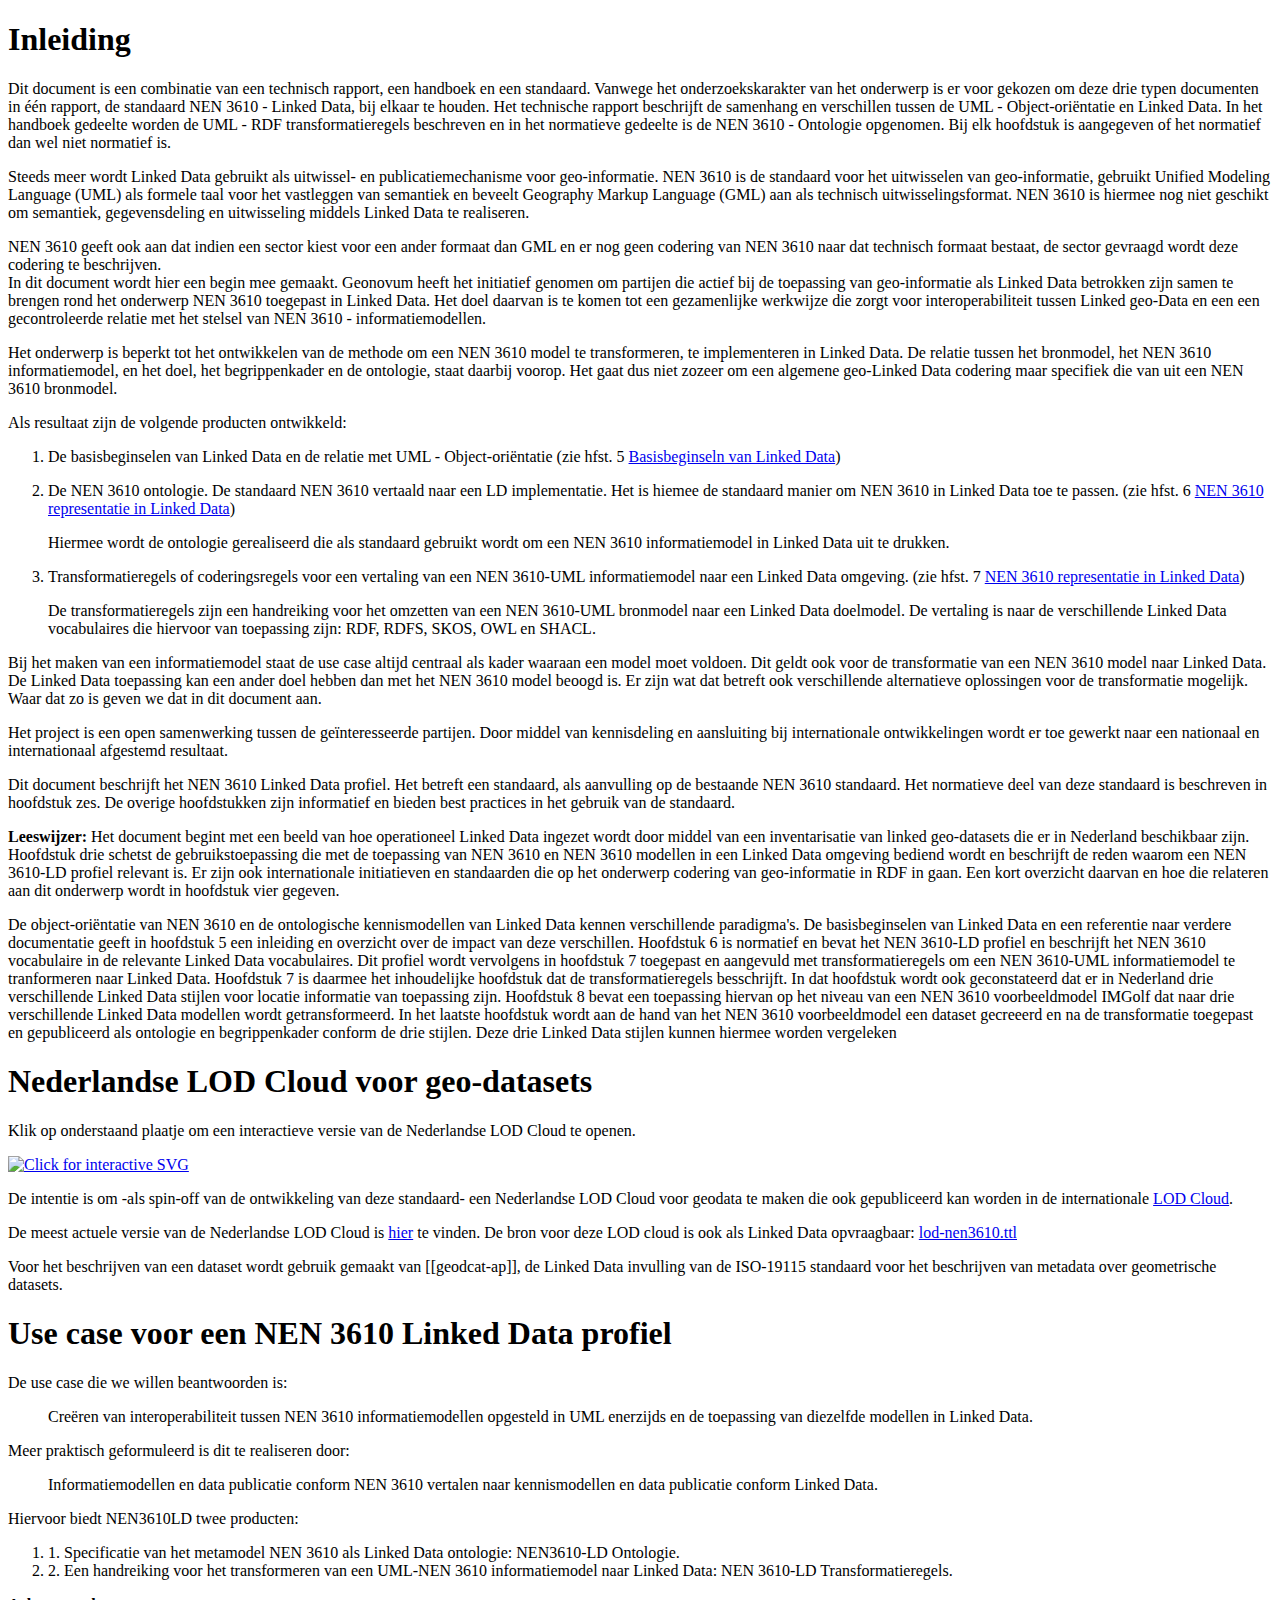
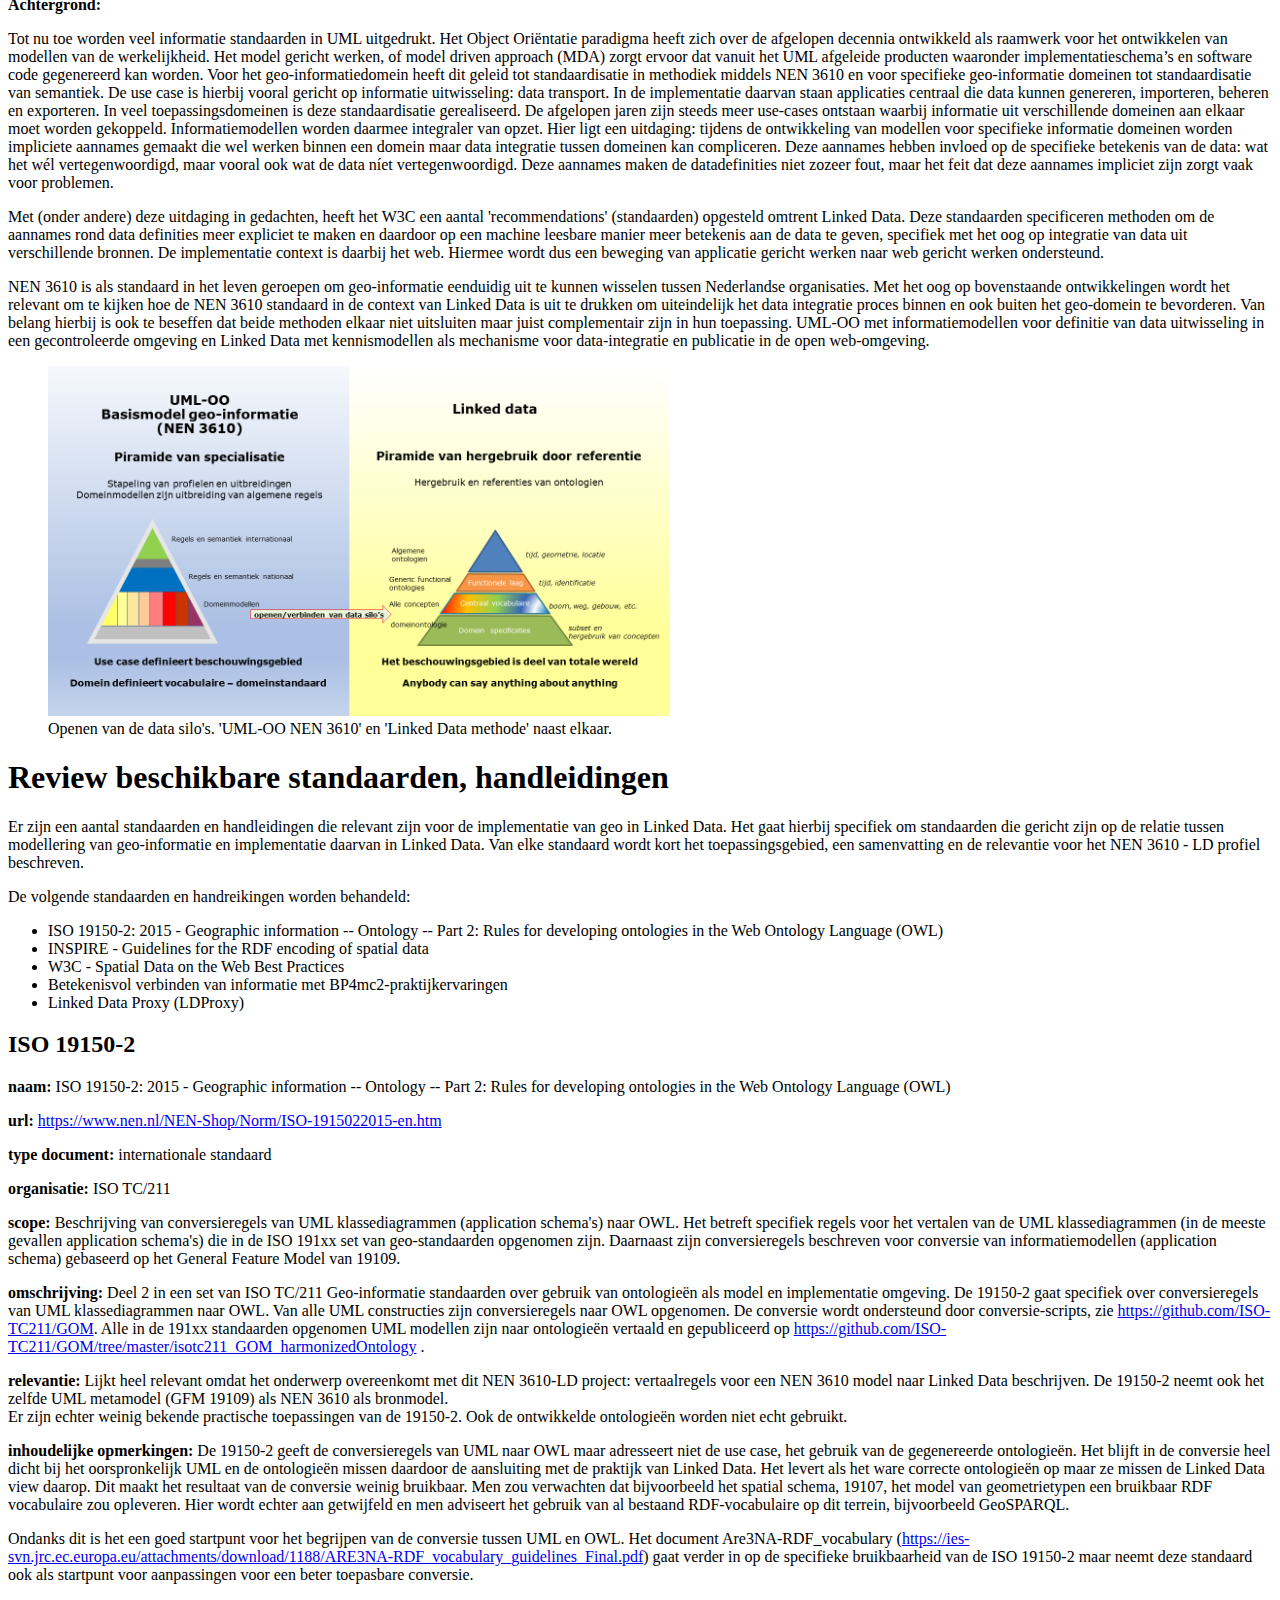
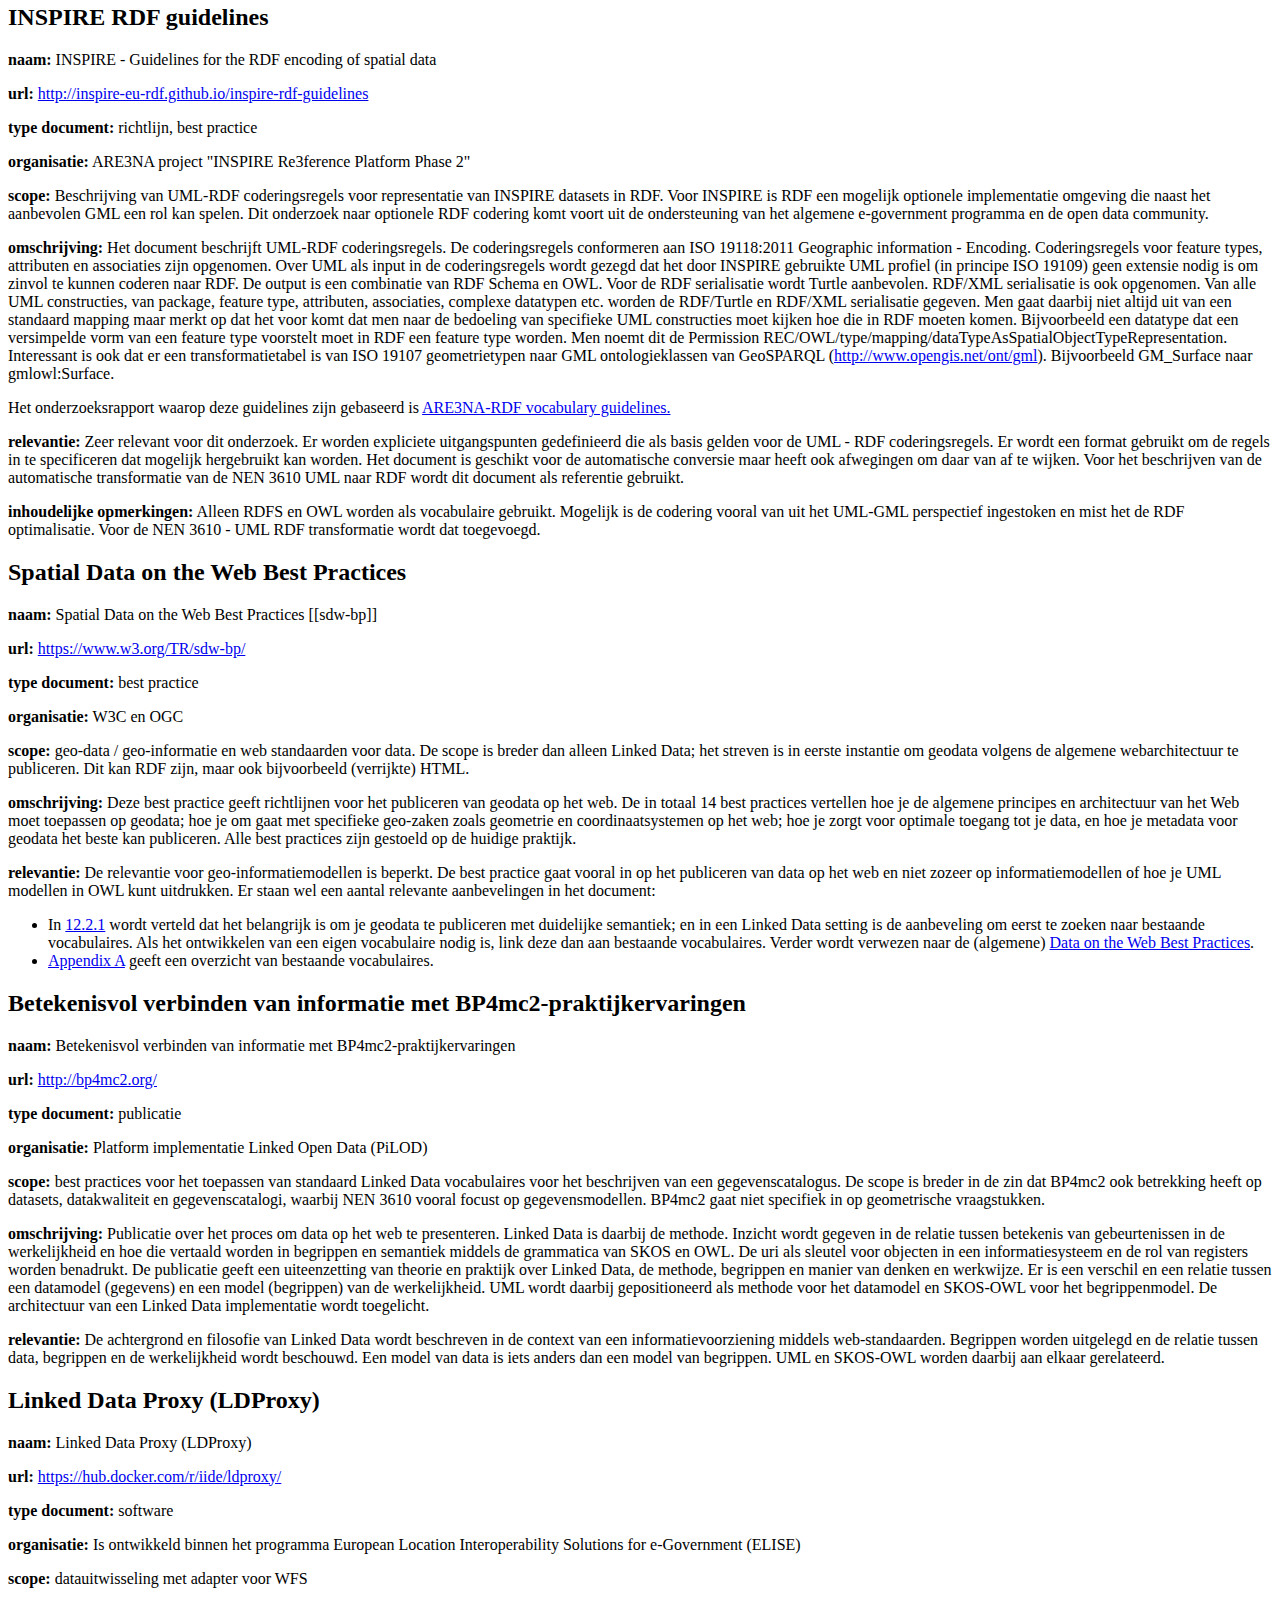
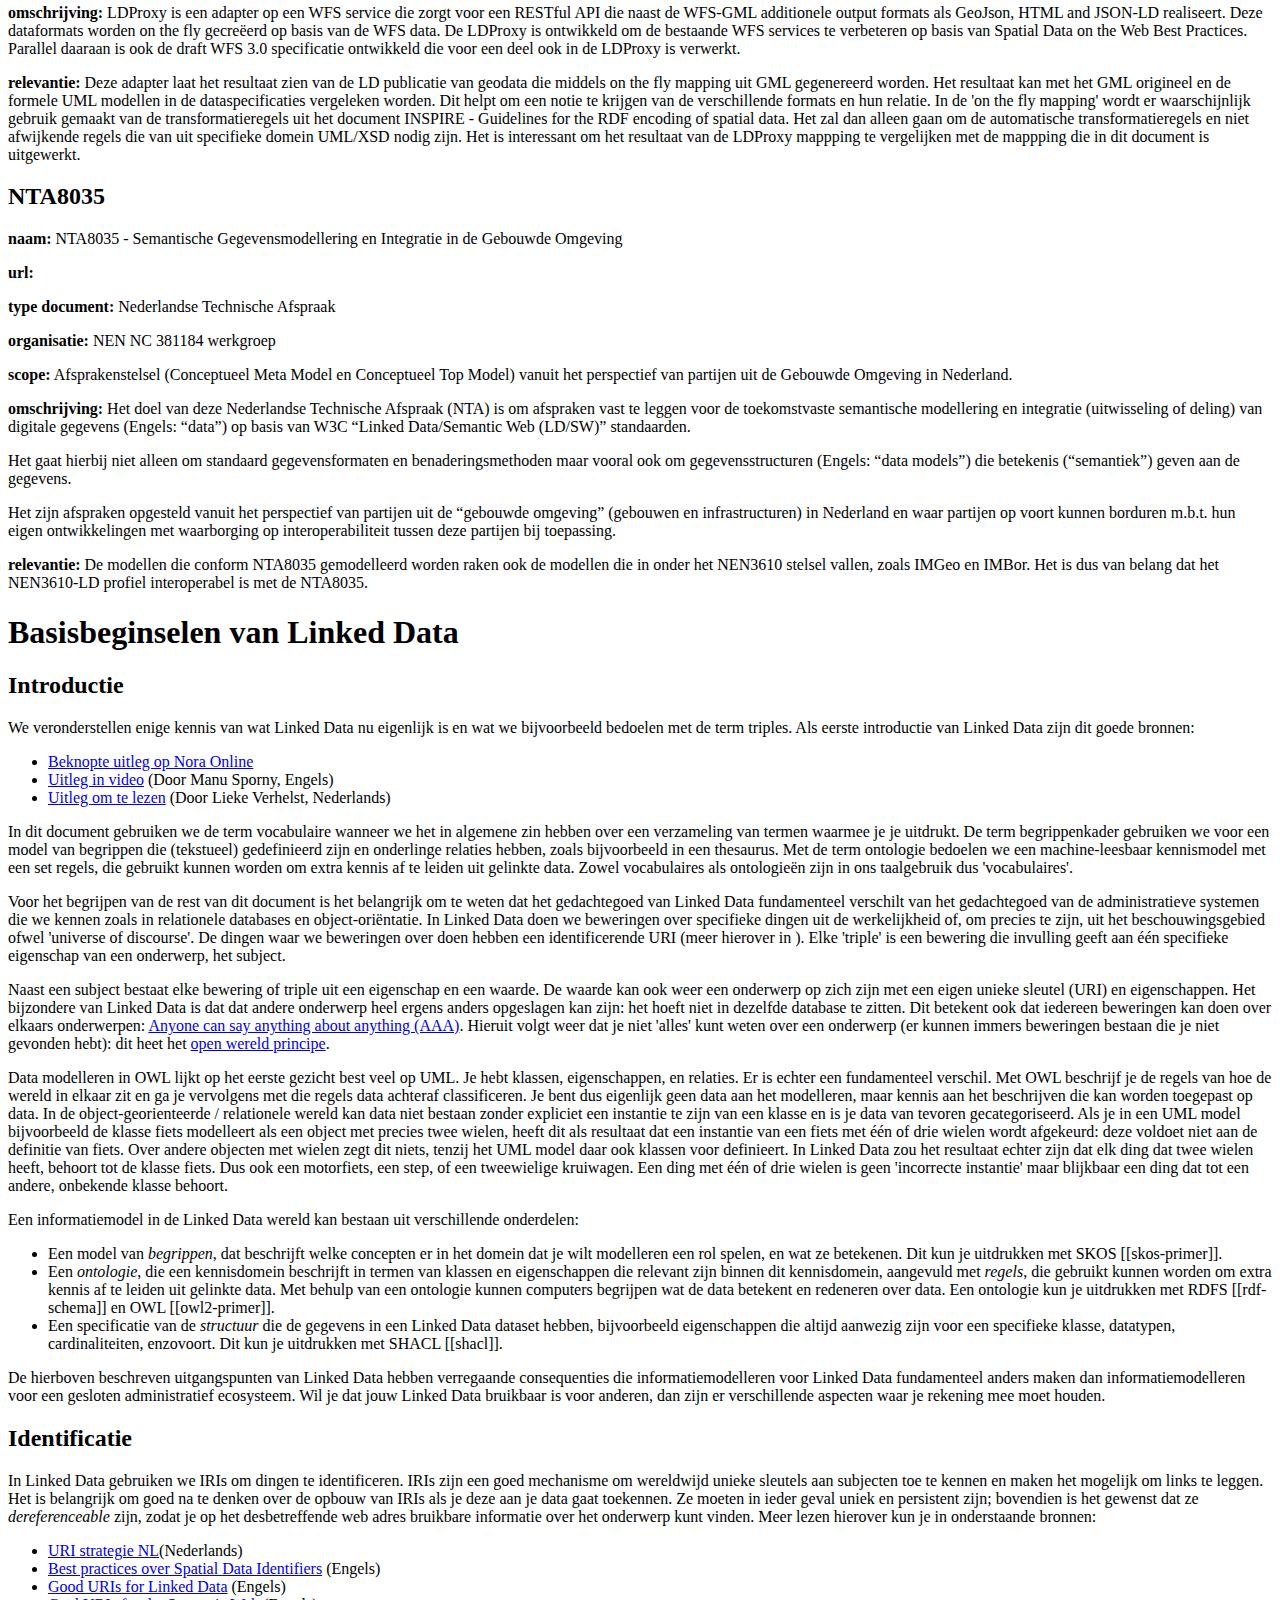
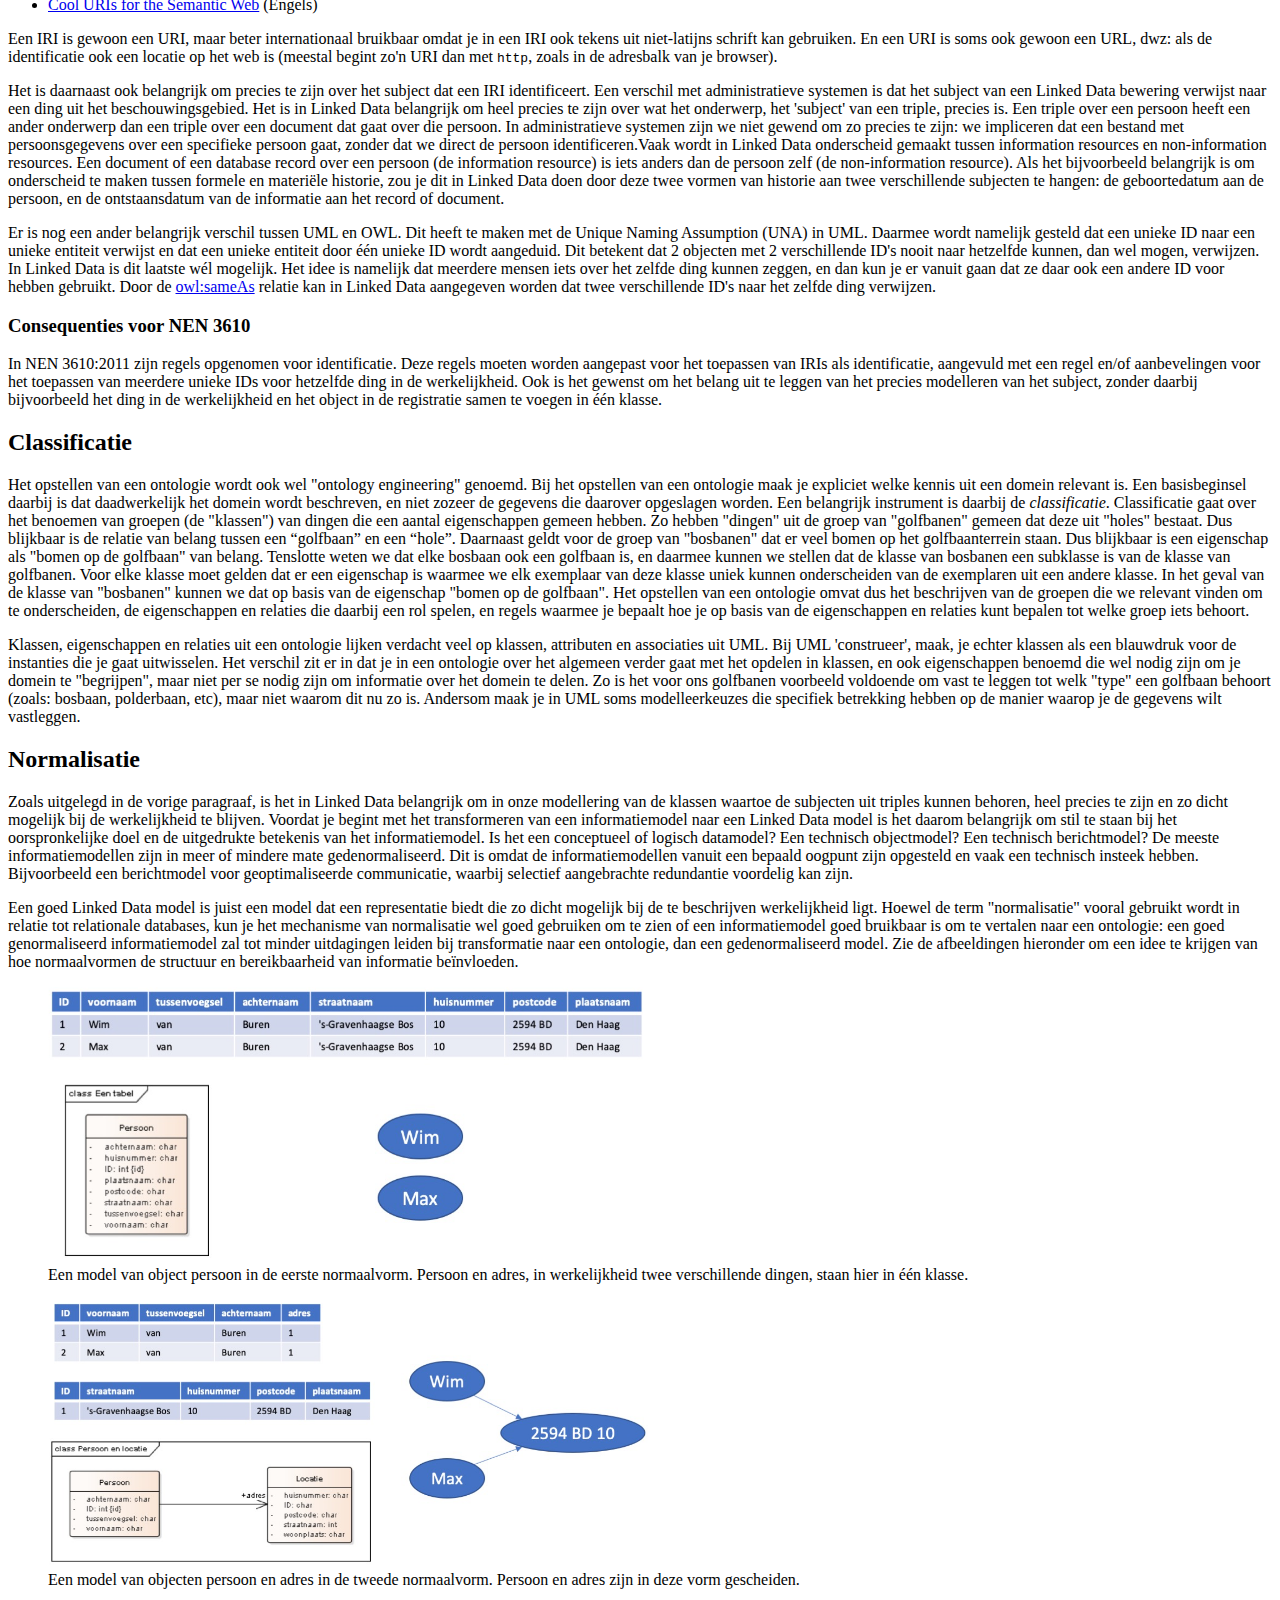
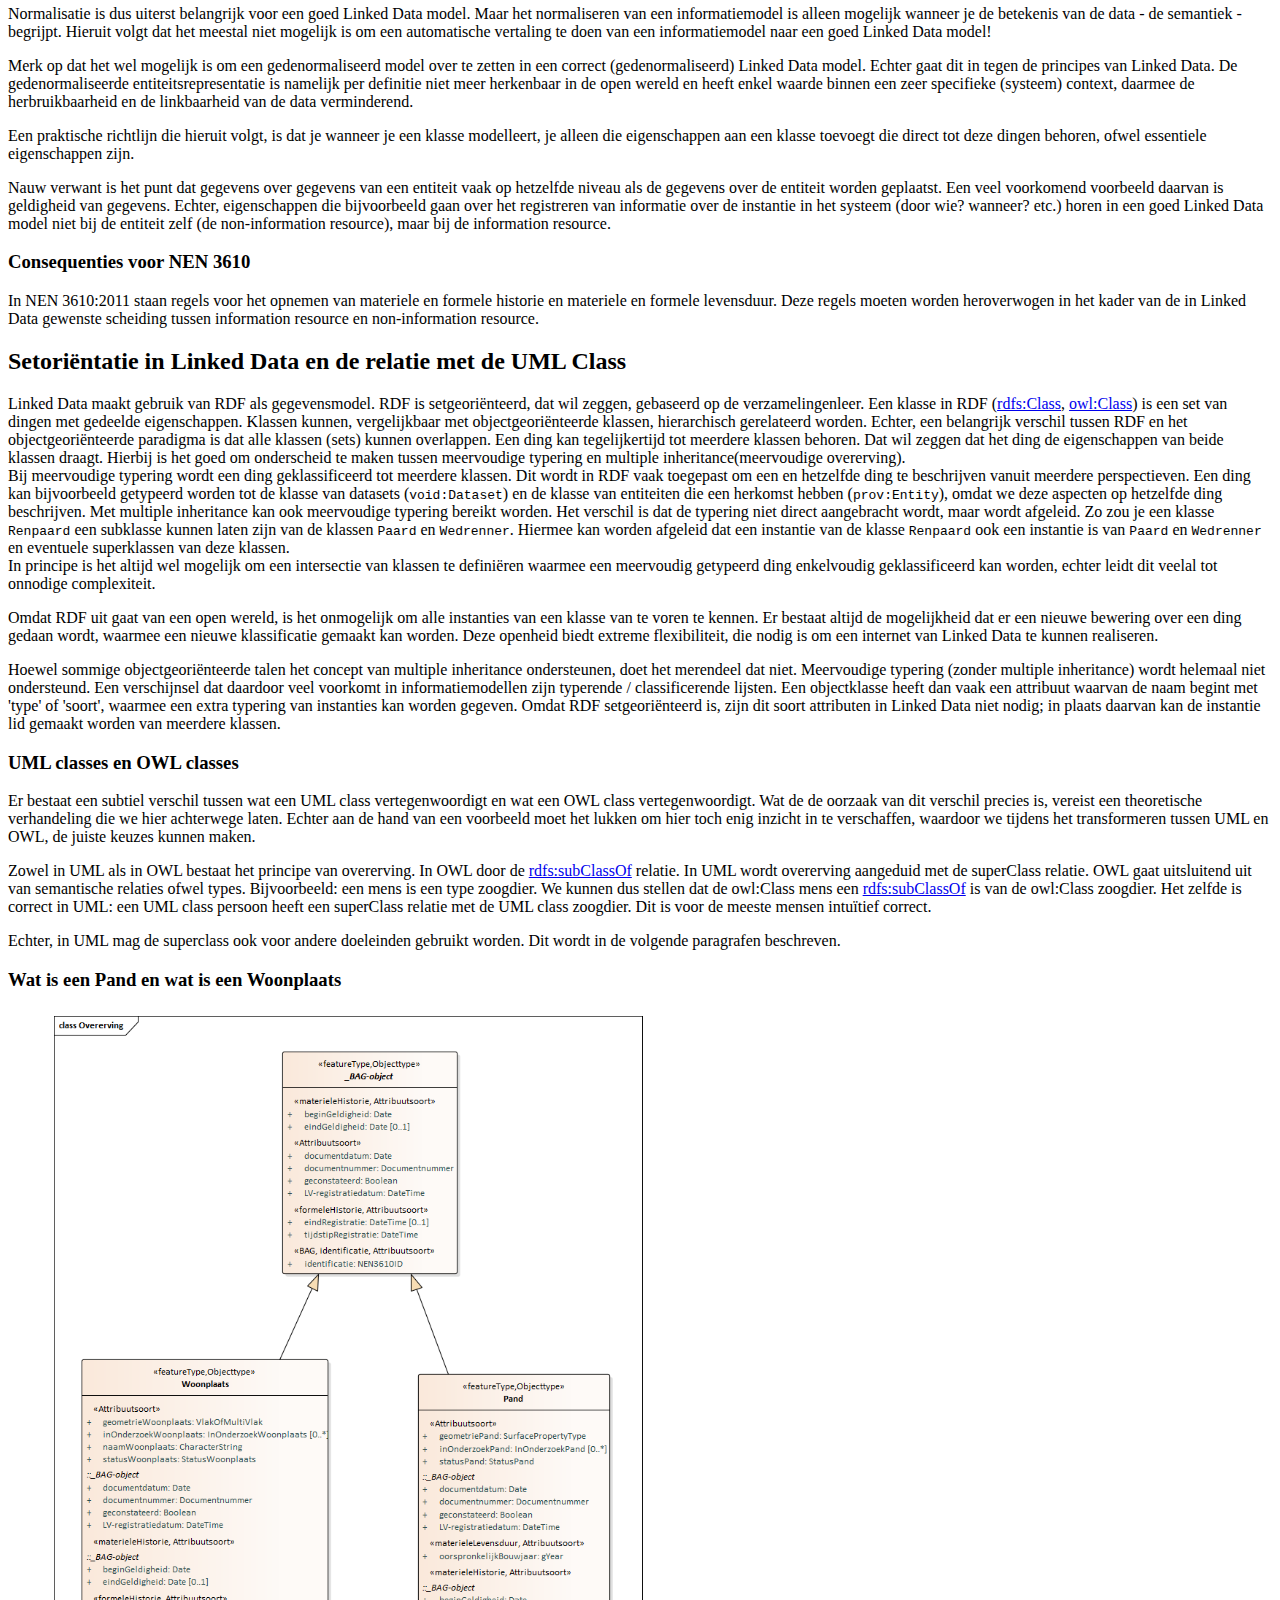
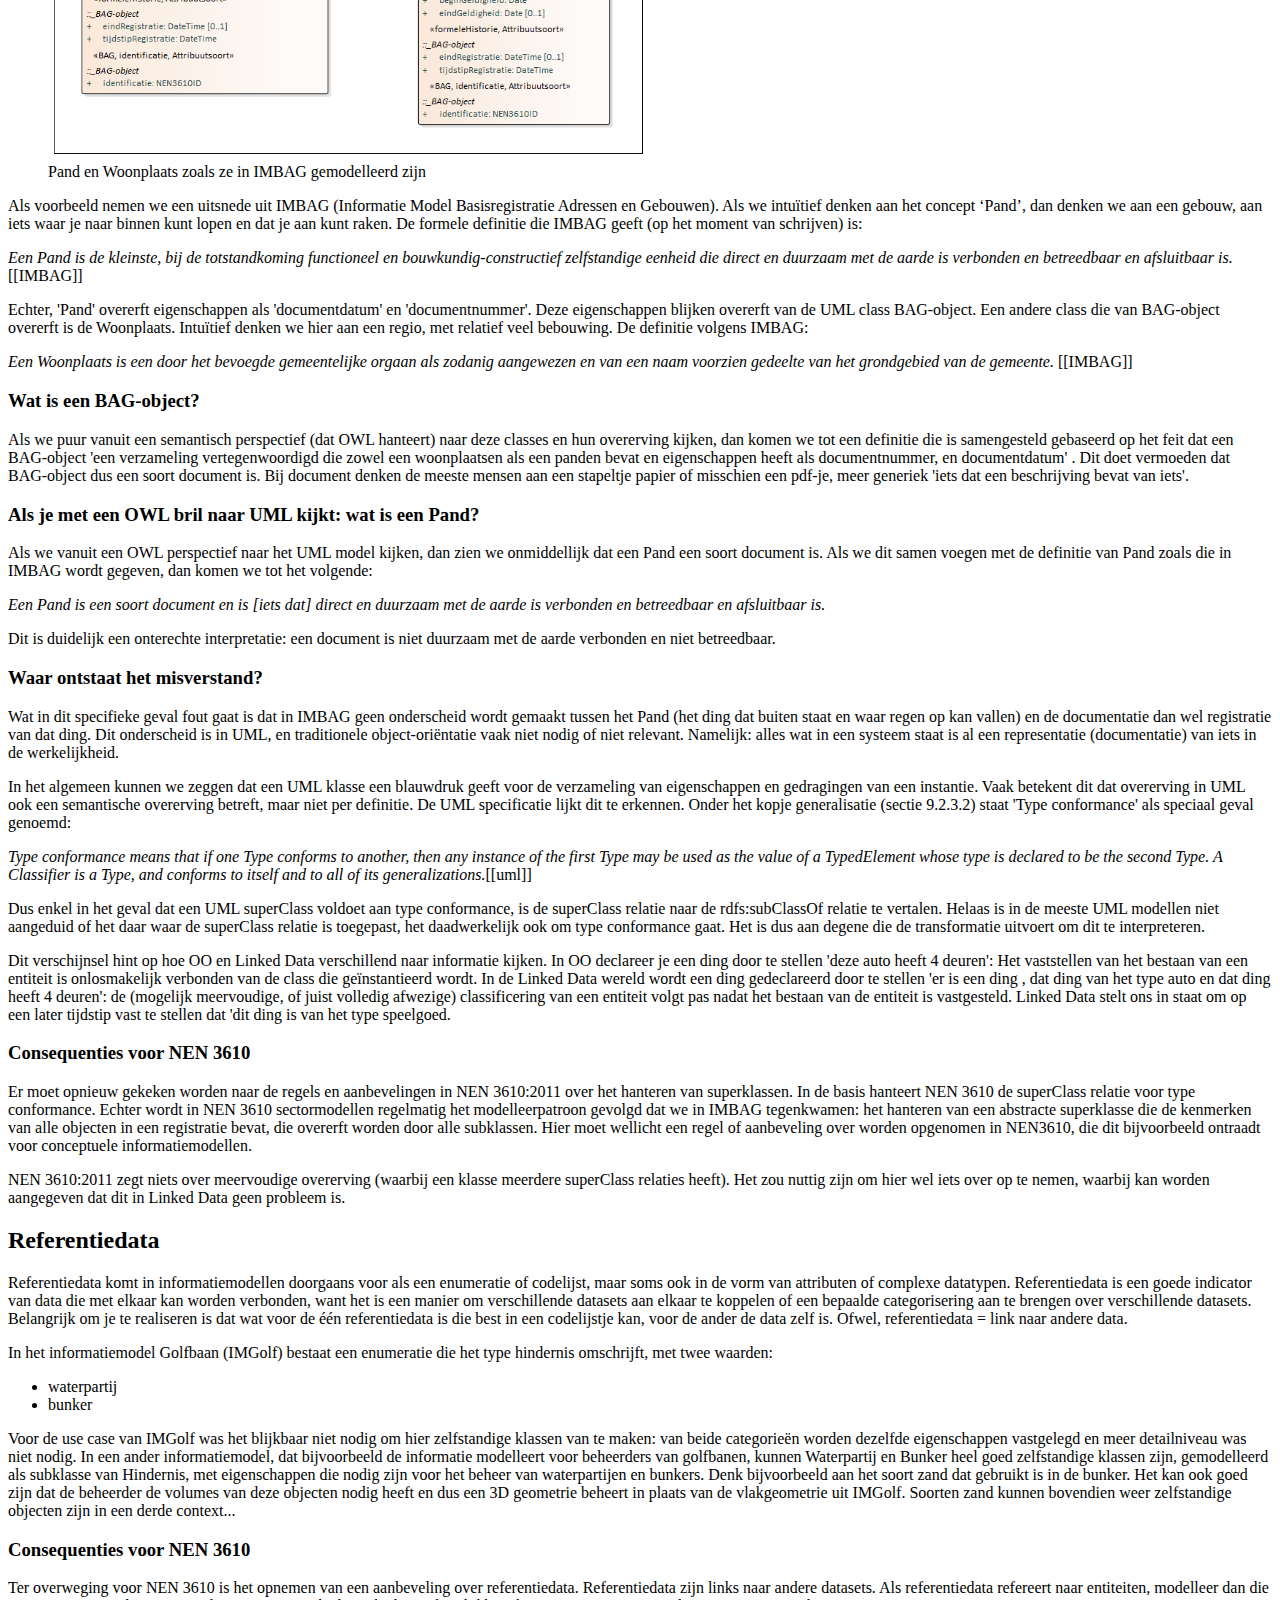
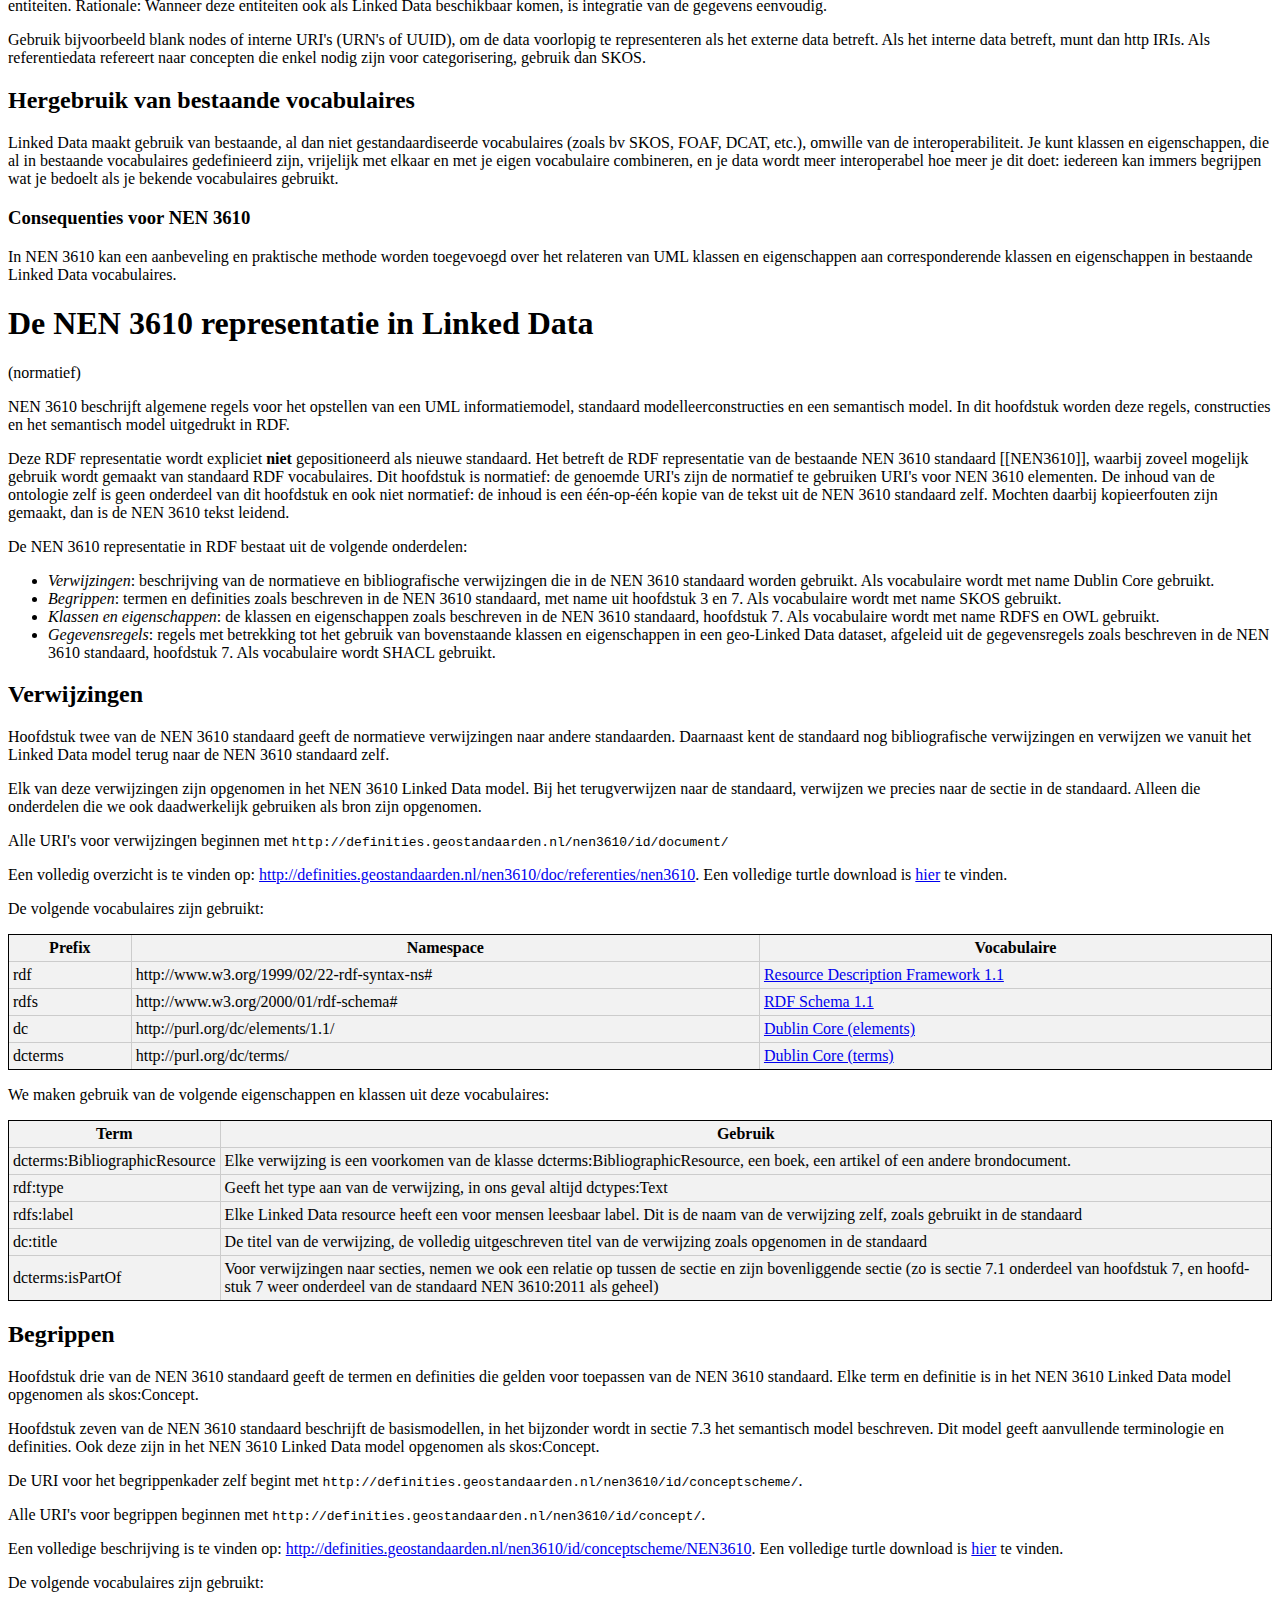
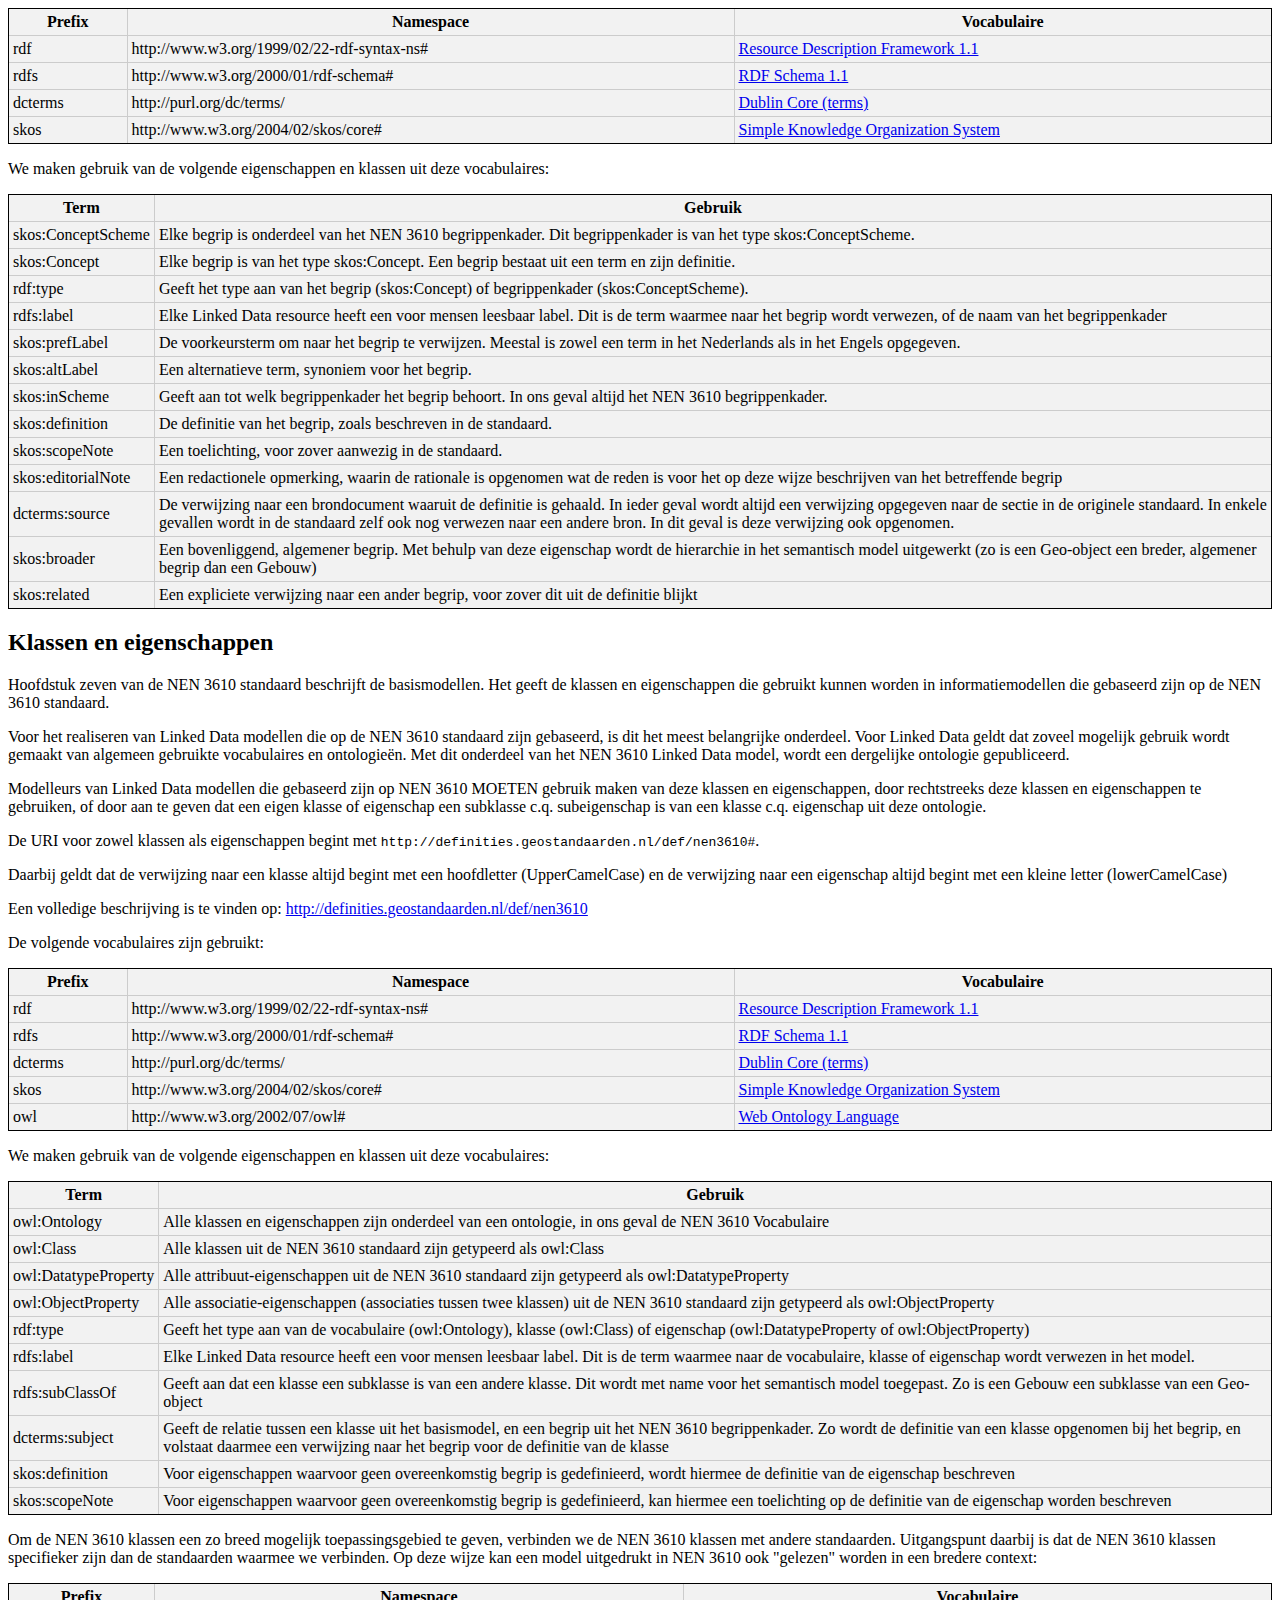
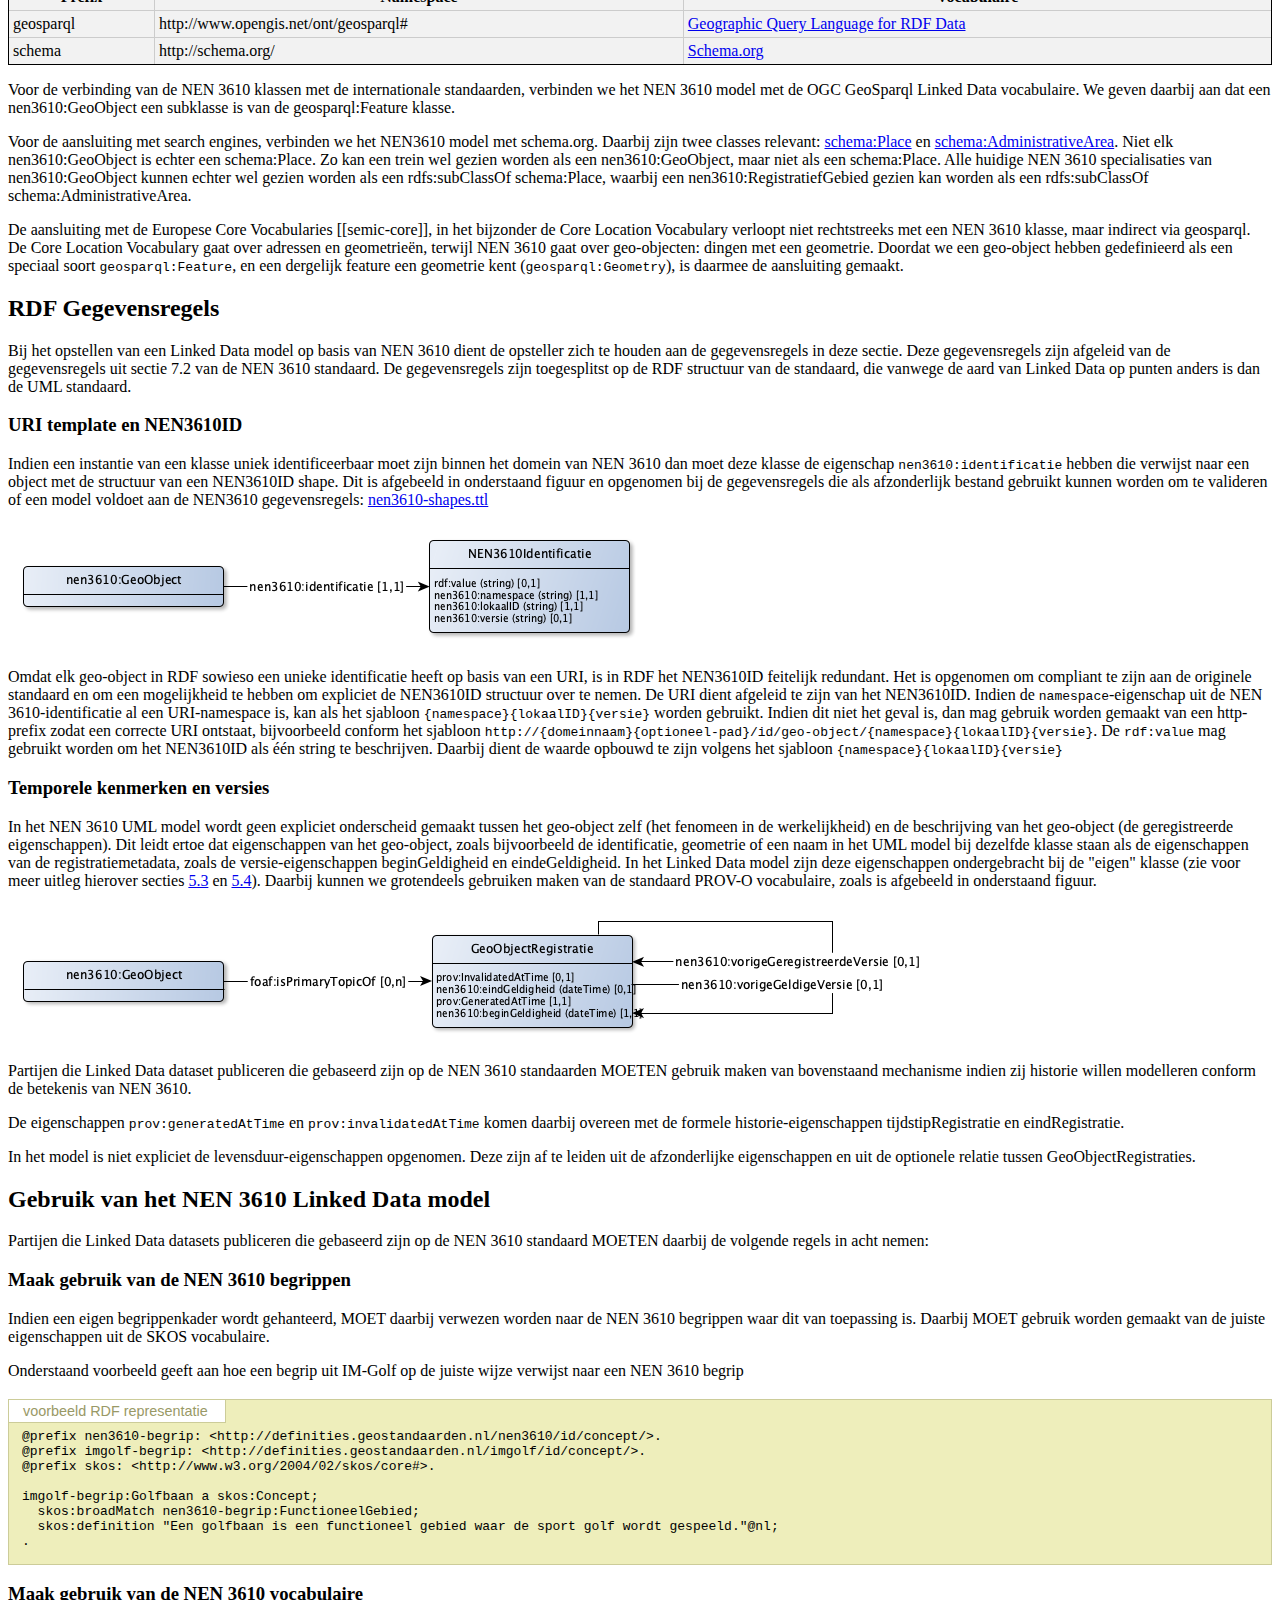
==== commit 2b5dc359: "Linkje weggehaald" ====
--- a/index.html
+++ b/index.html
@@ -81,7 +81,7 @@
     <p><a href="dataset/lod-nen3610.svg"><img src="dataset/lod-nen3610.png" alt="Click for interactive SVG"/></a></p>
     <p>De intentie is om -als spin-off van de ontwikkeling van deze standaard- een Nederlandse LOD Cloud voor geodata te maken die ook gepubliceerd kan worden in de internationale <a href="http://lod-cloud.net/">LOD Cloud</a>.</p>
     <p>De meest actuele versie van de Nederlandse LOD Cloud is <a href="dataset/lod-nen3610.html">hier</a> te vinden. De bron voor deze LOD cloud is ook als Linked Data opvraagbaar: <a href="dataset/lod-nen3610.ttl">lod-nen3610.ttl</a></p>
-    <p>Voor het beschrijven van een dataset wordt gebruik gemaakt van [[geodcat-ap]], de Linked Data invulling van de [[iso-19115-1-2014]] standaard voor het beschrijven van metadata over geometrische datasets.</a>
+    <p>Voor het beschrijven van een dataset wordt gebruik gemaakt van [[geodcat-ap]], de Linked Data invulling van de ISO-19115 standaard voor het beschrijven van metadata over geometrische datasets.</a>
   </section>
 
   <!-- Hoofdstuk 3 -->
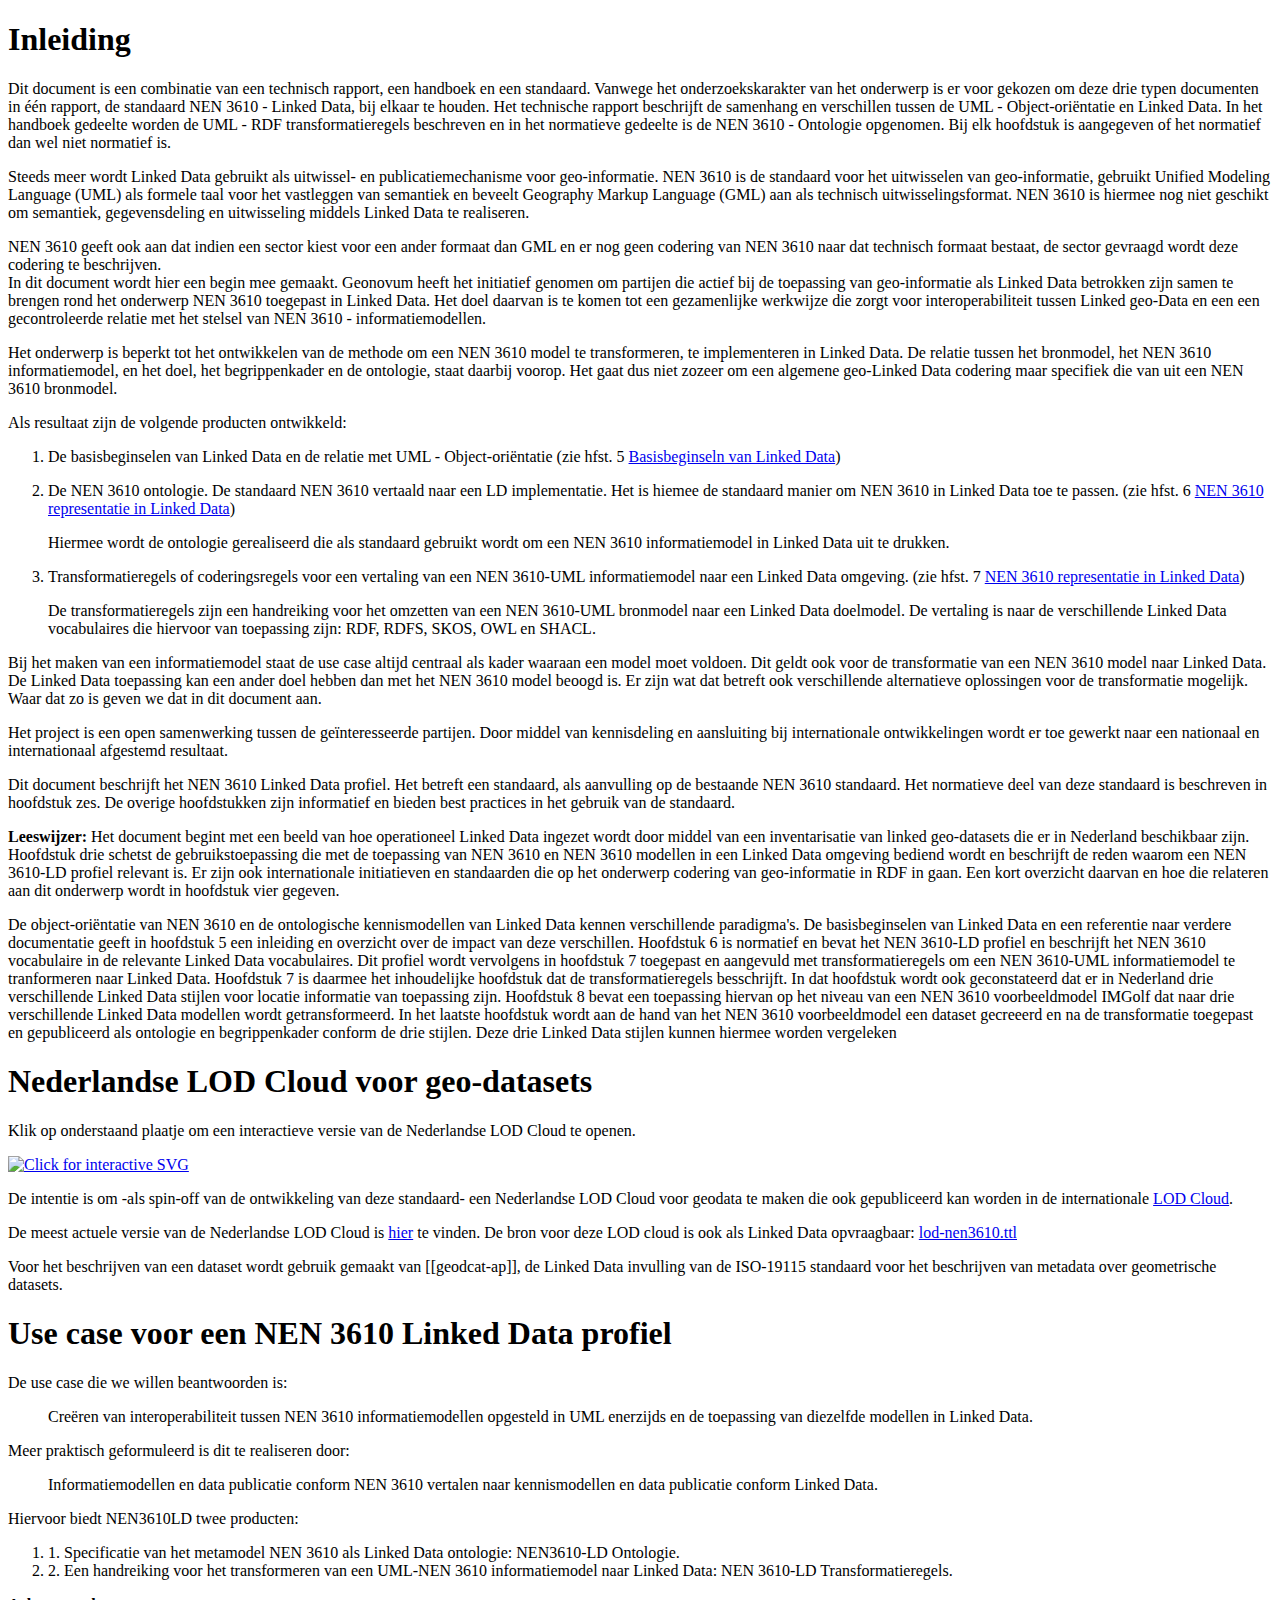
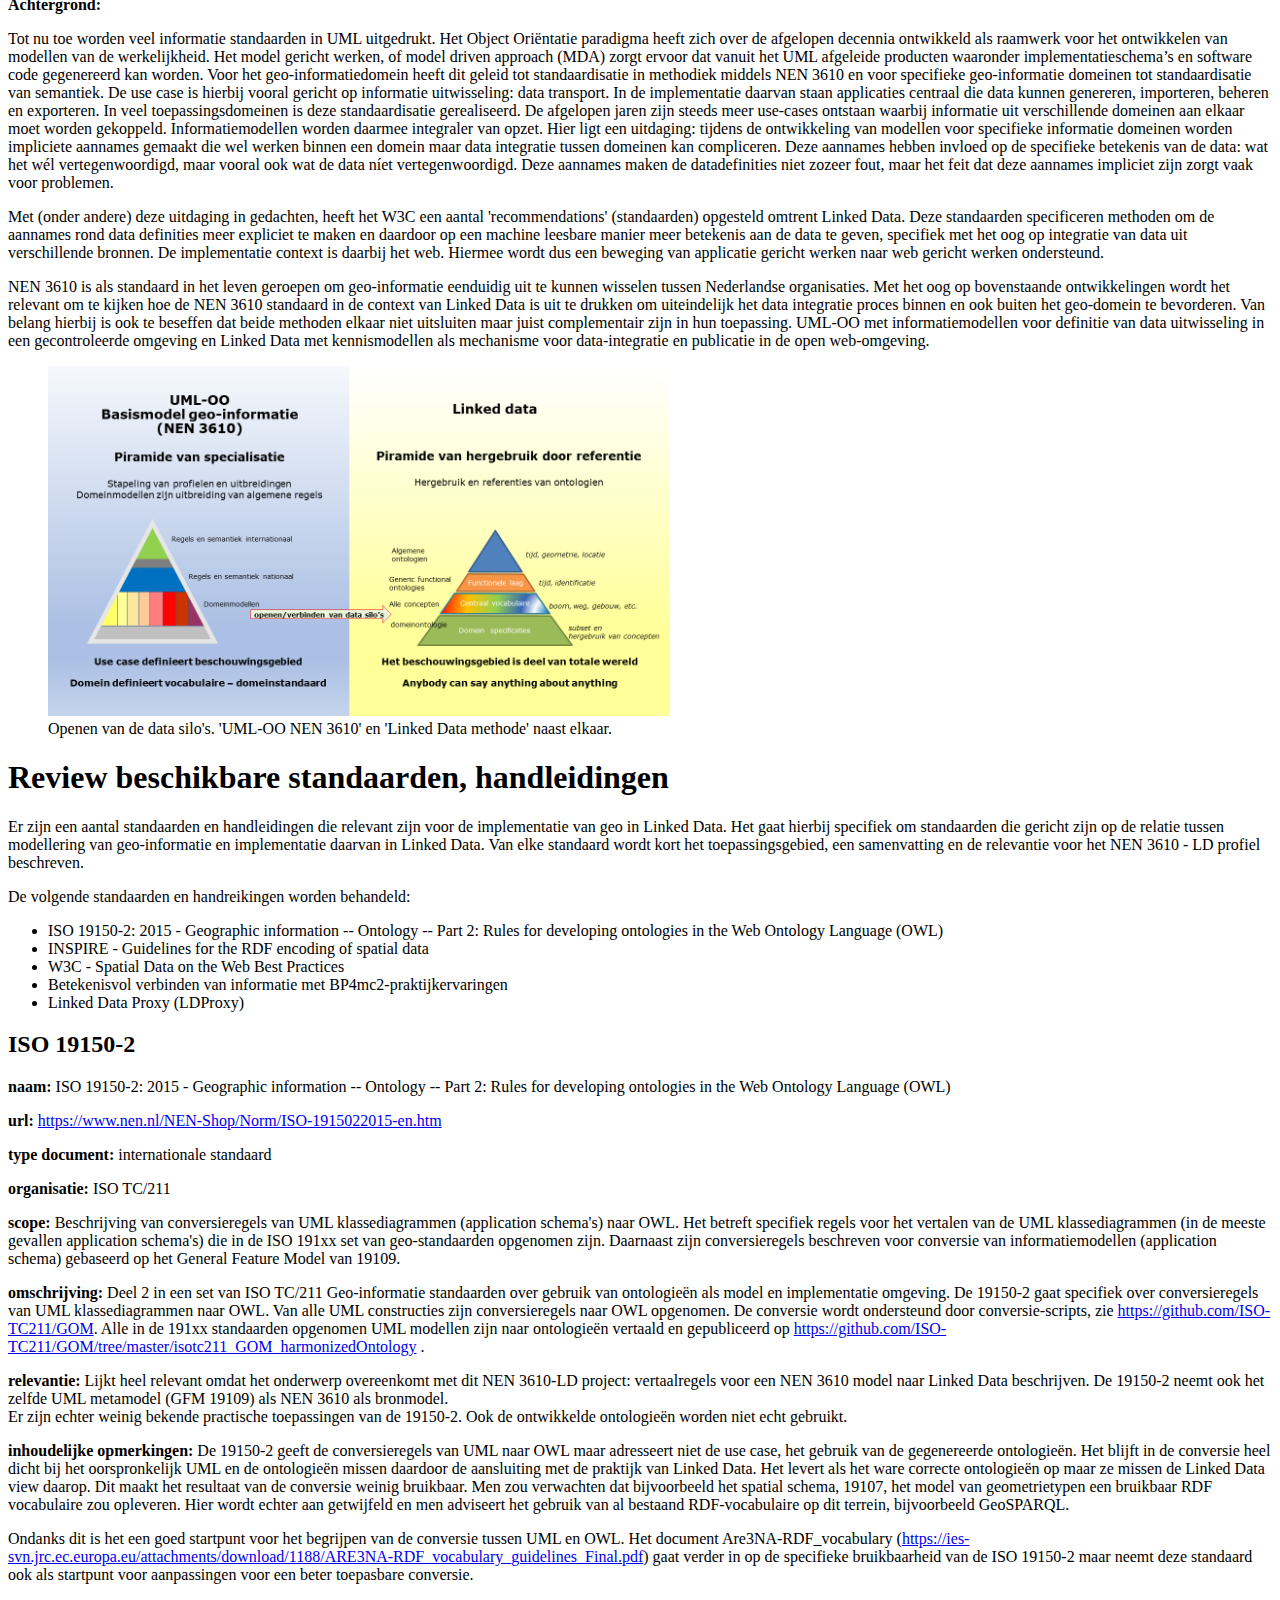
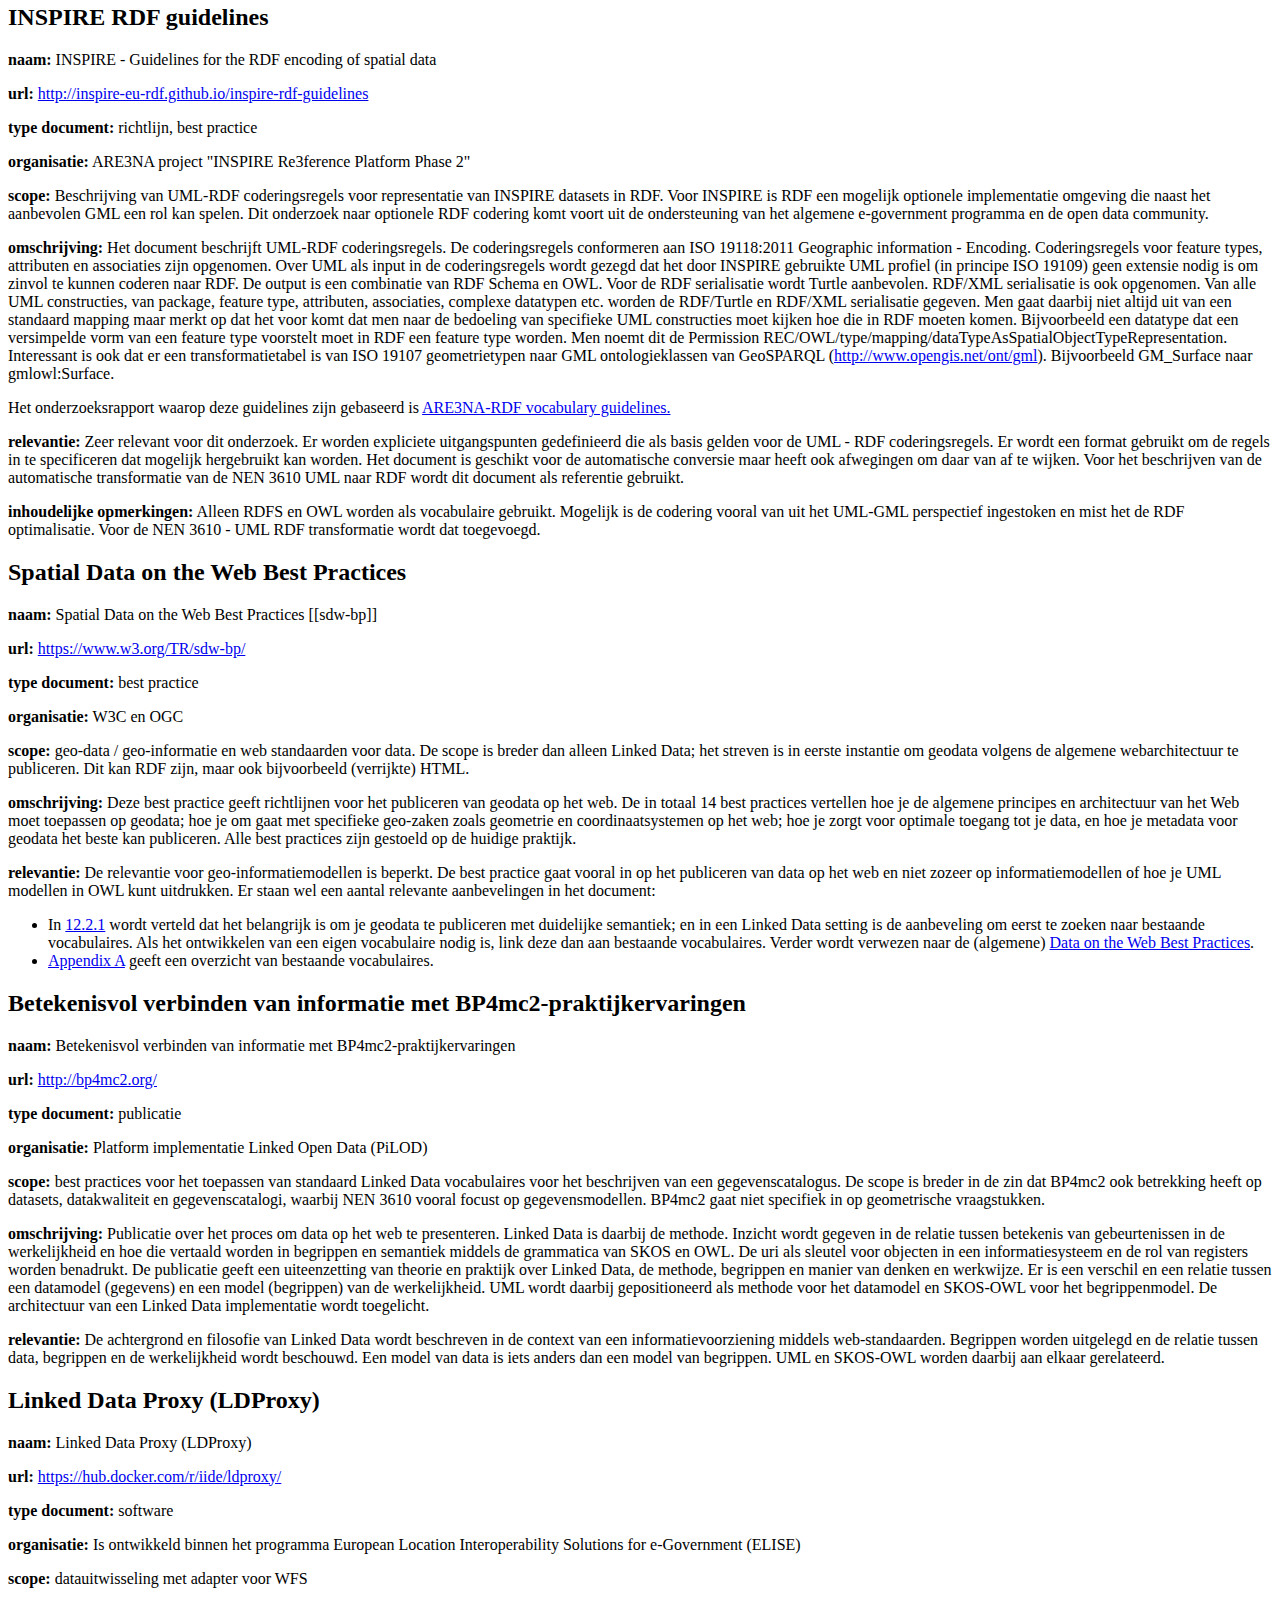
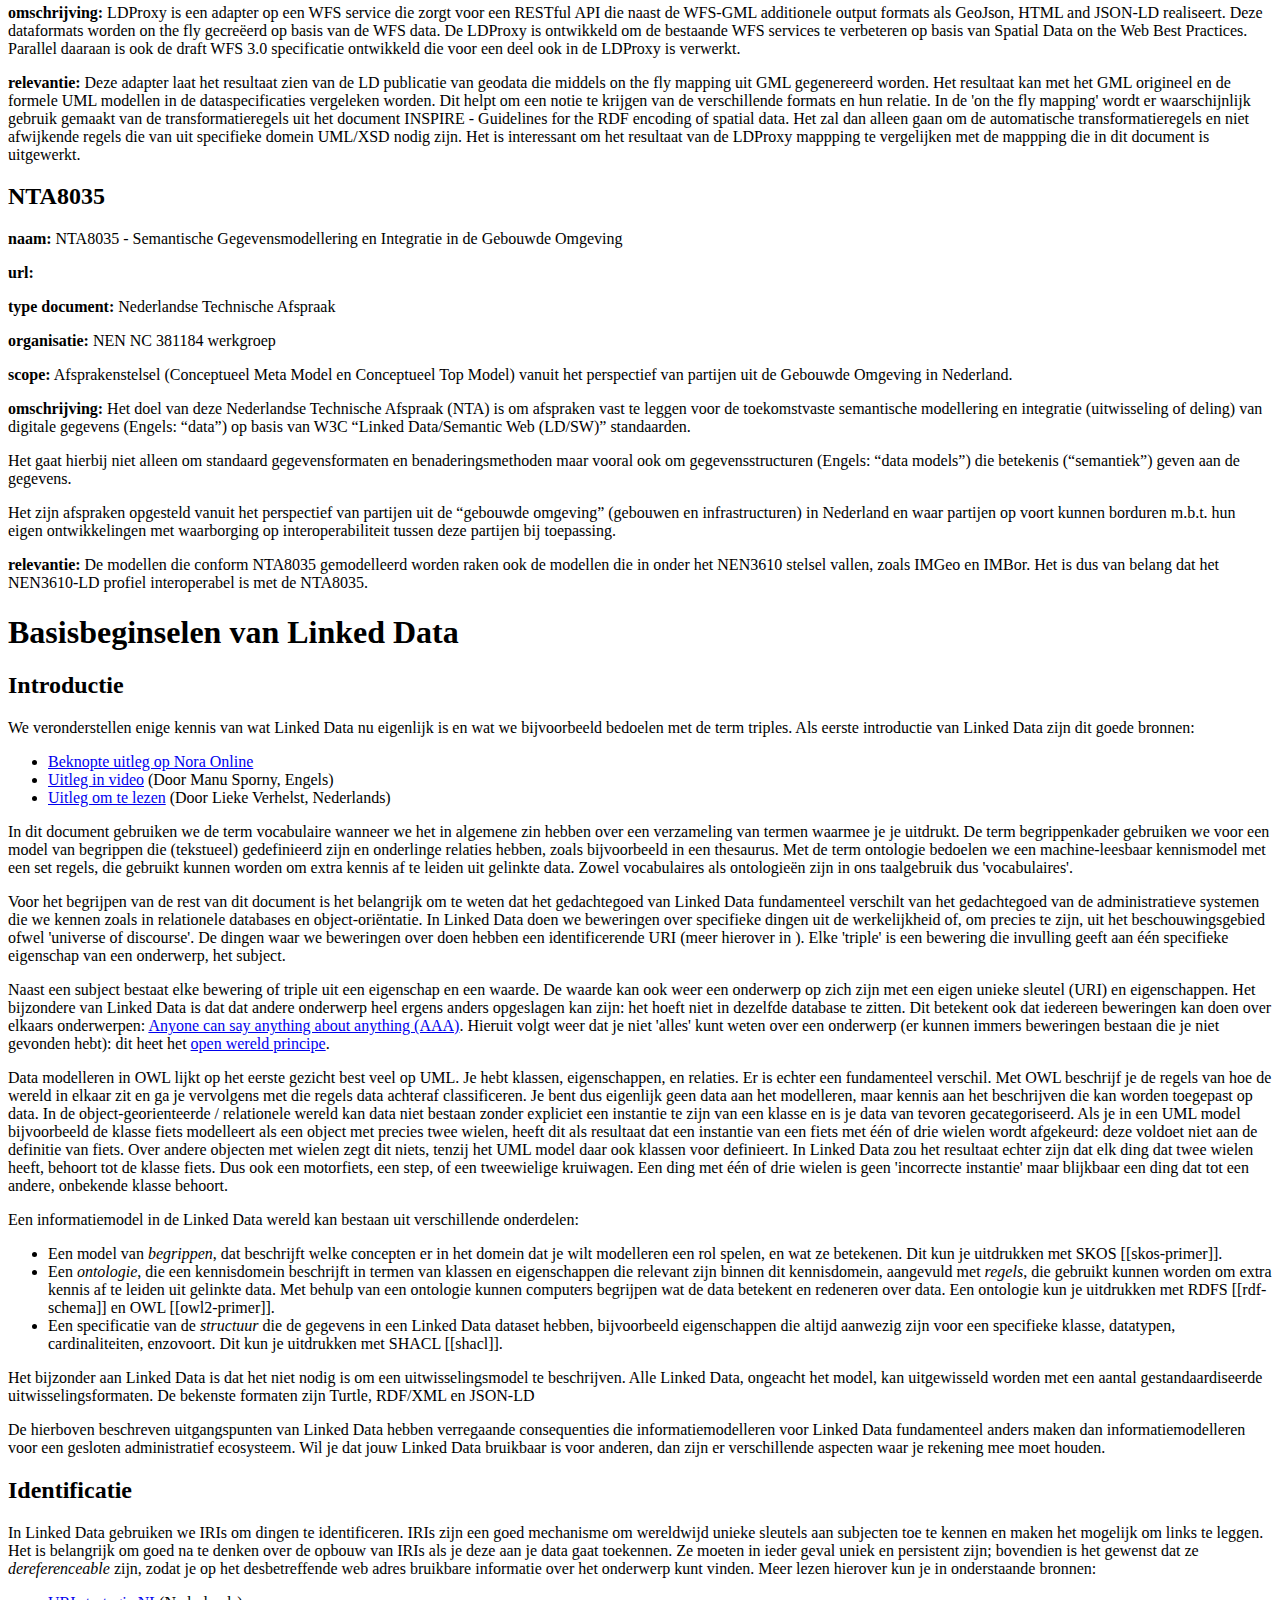
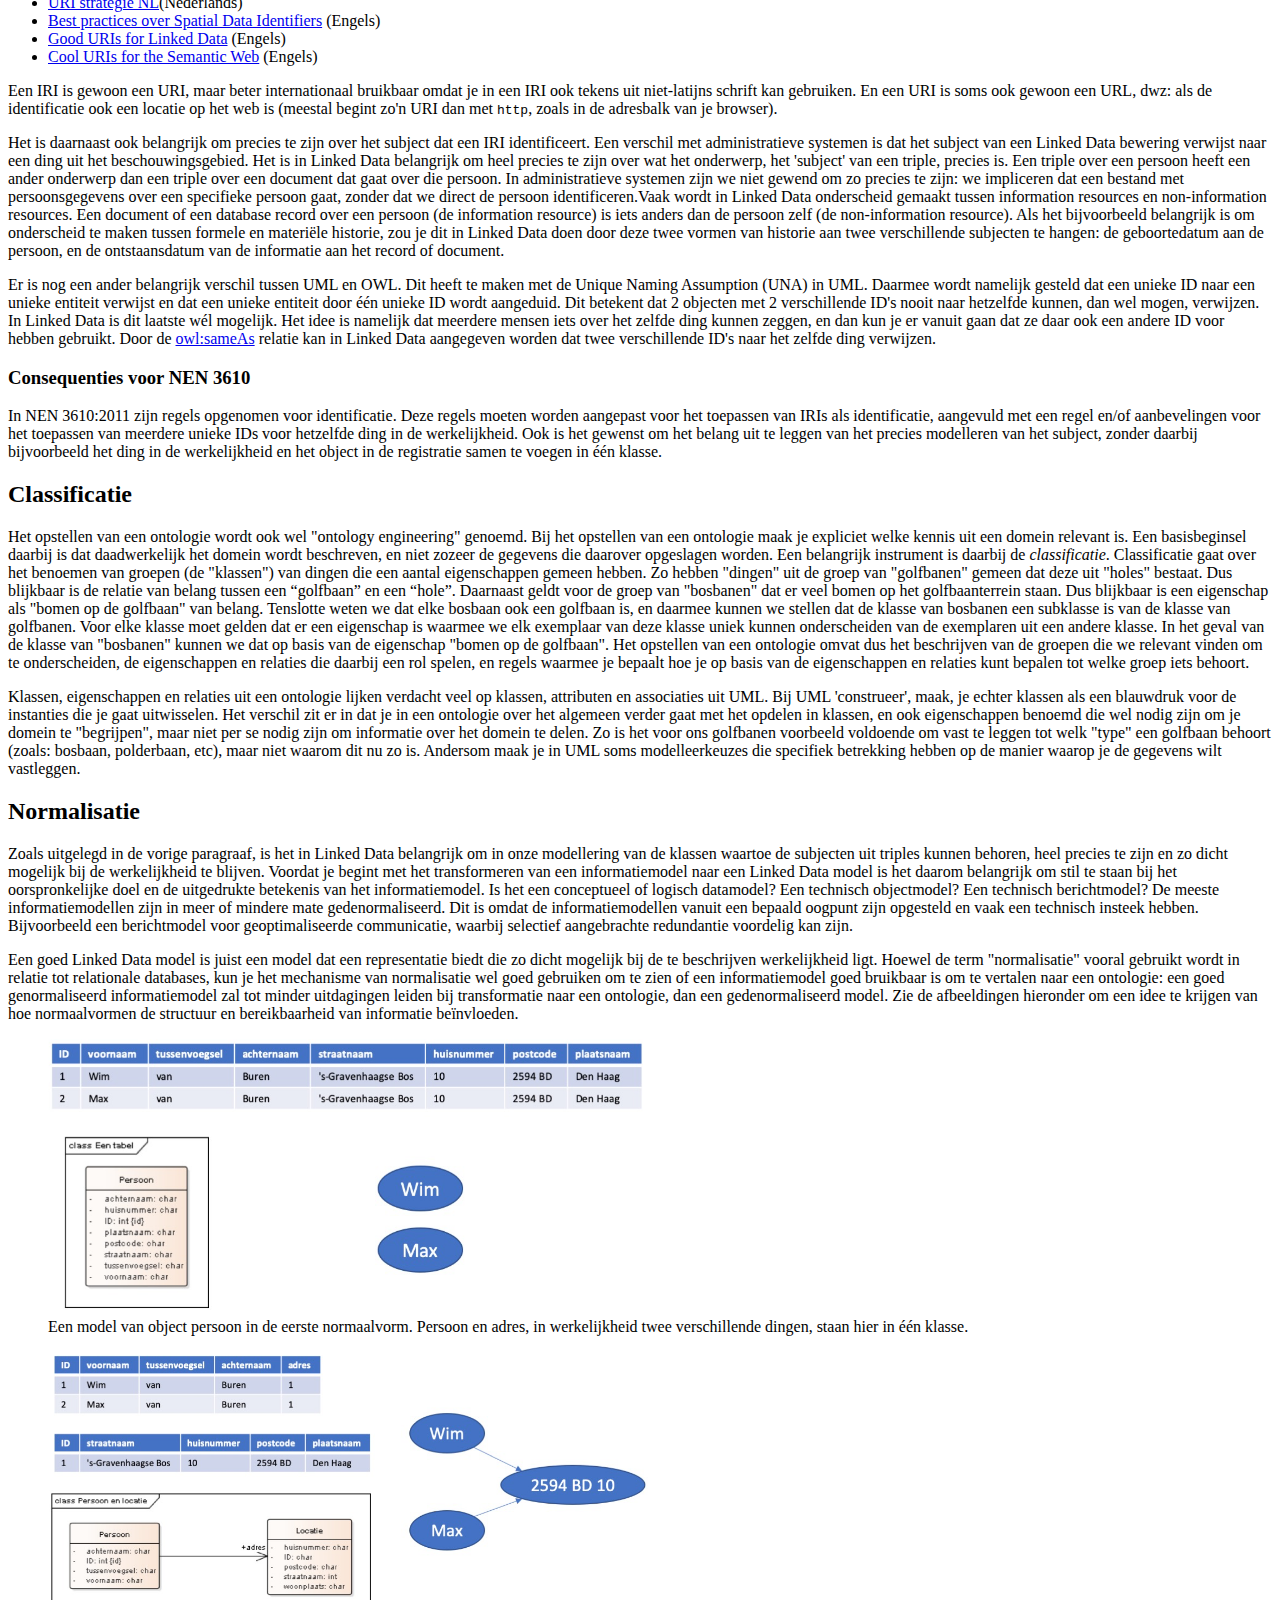
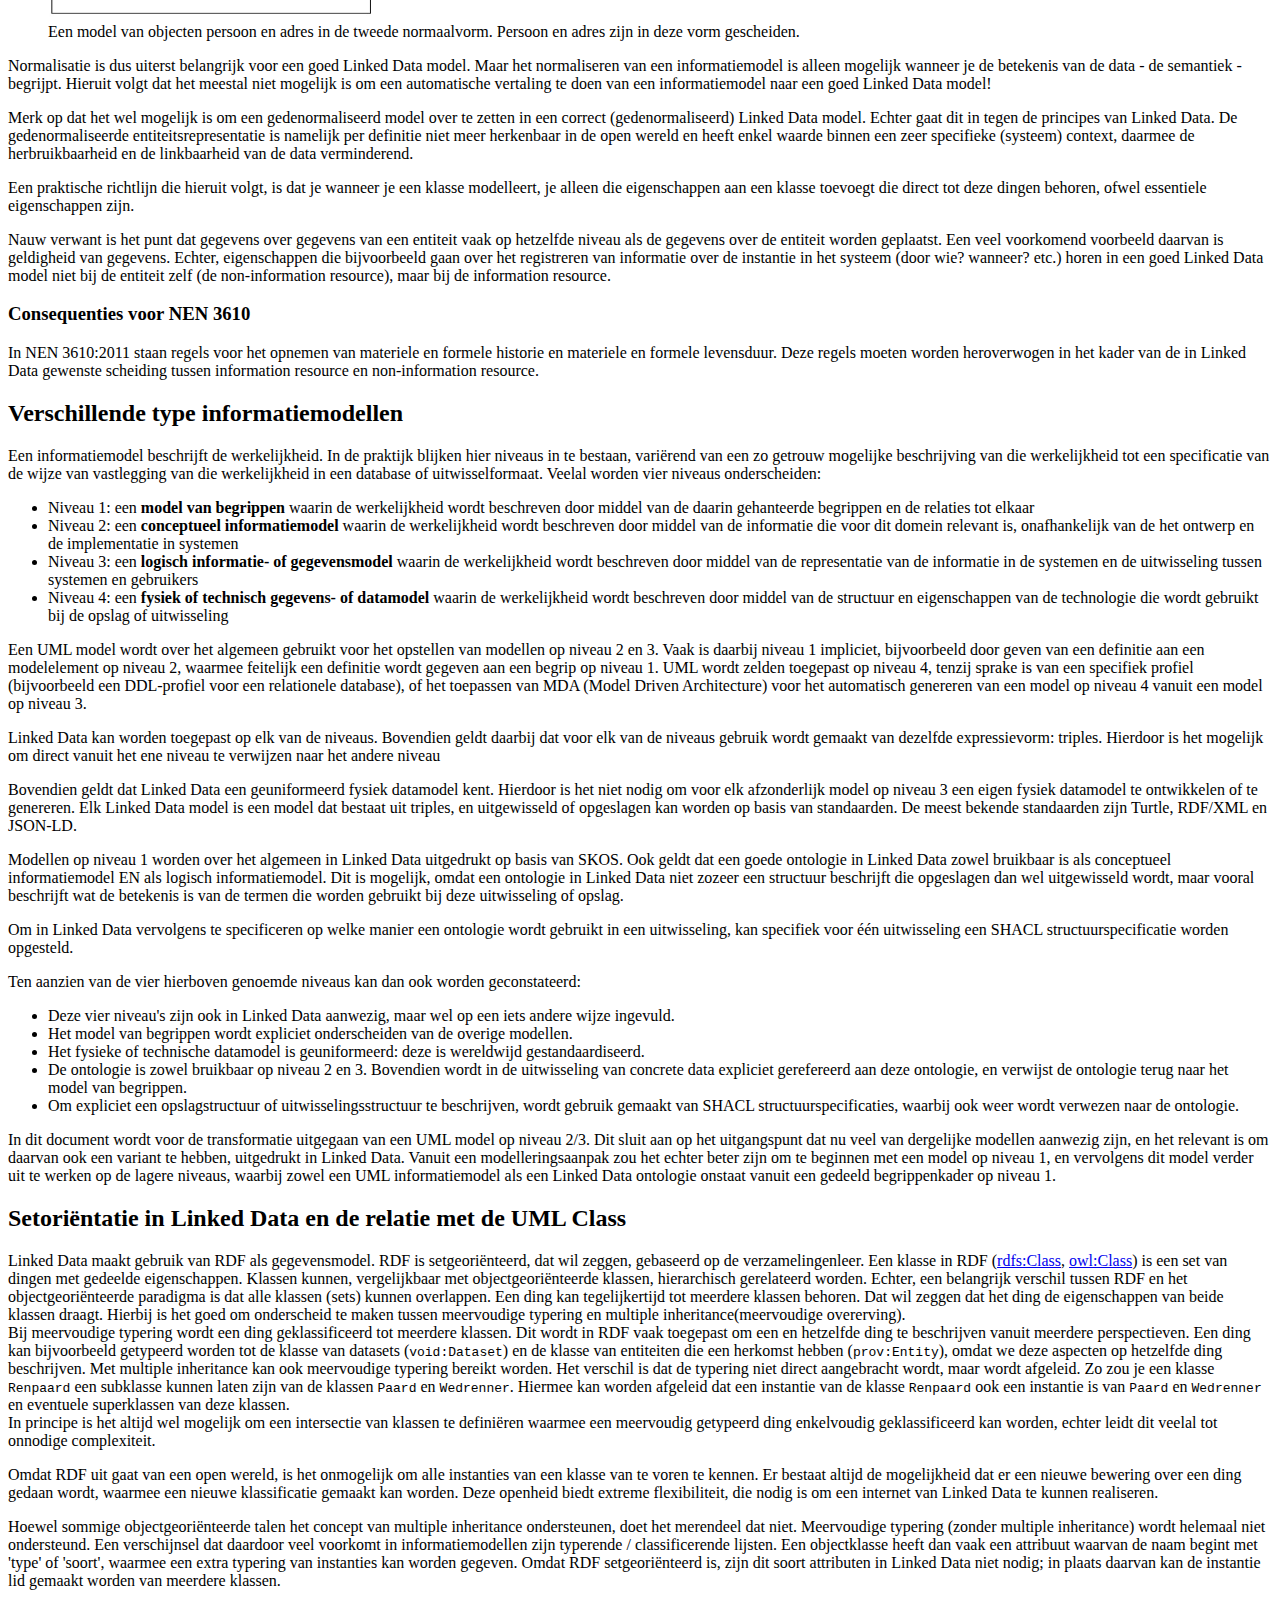
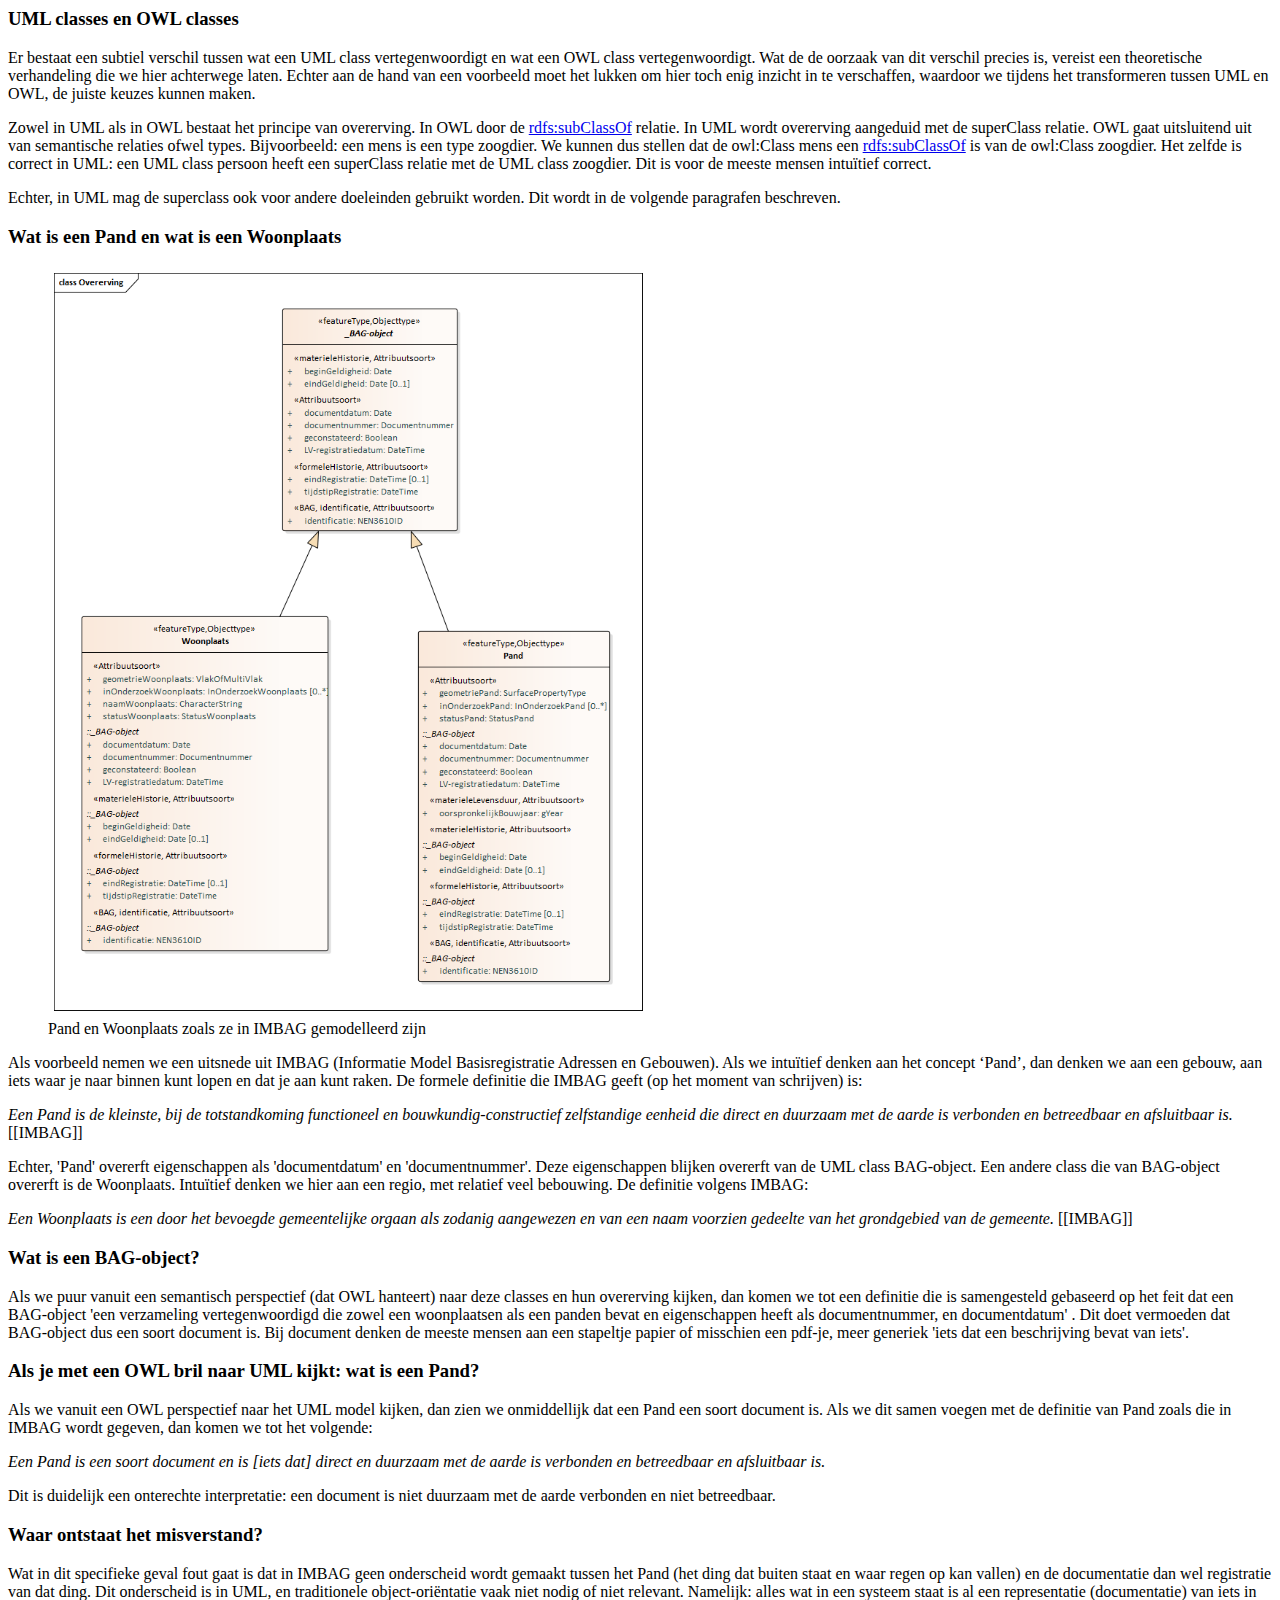
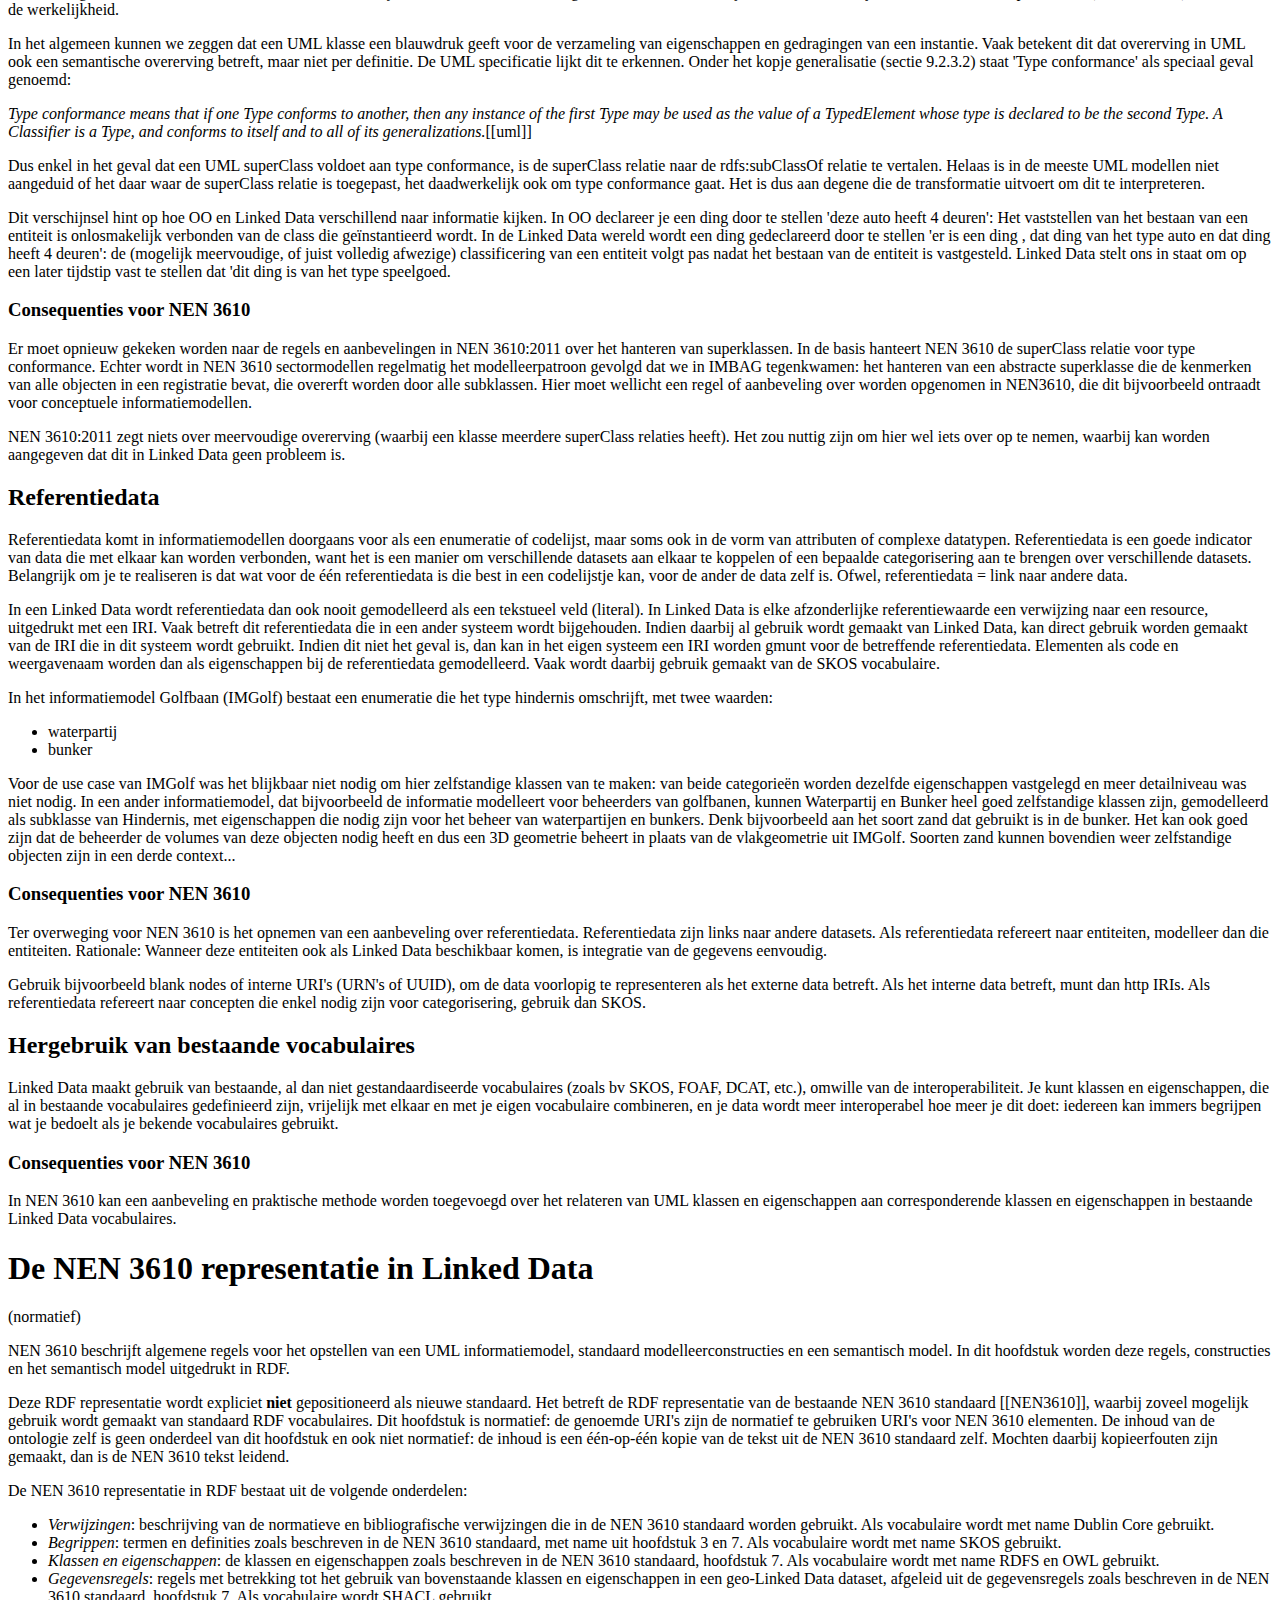
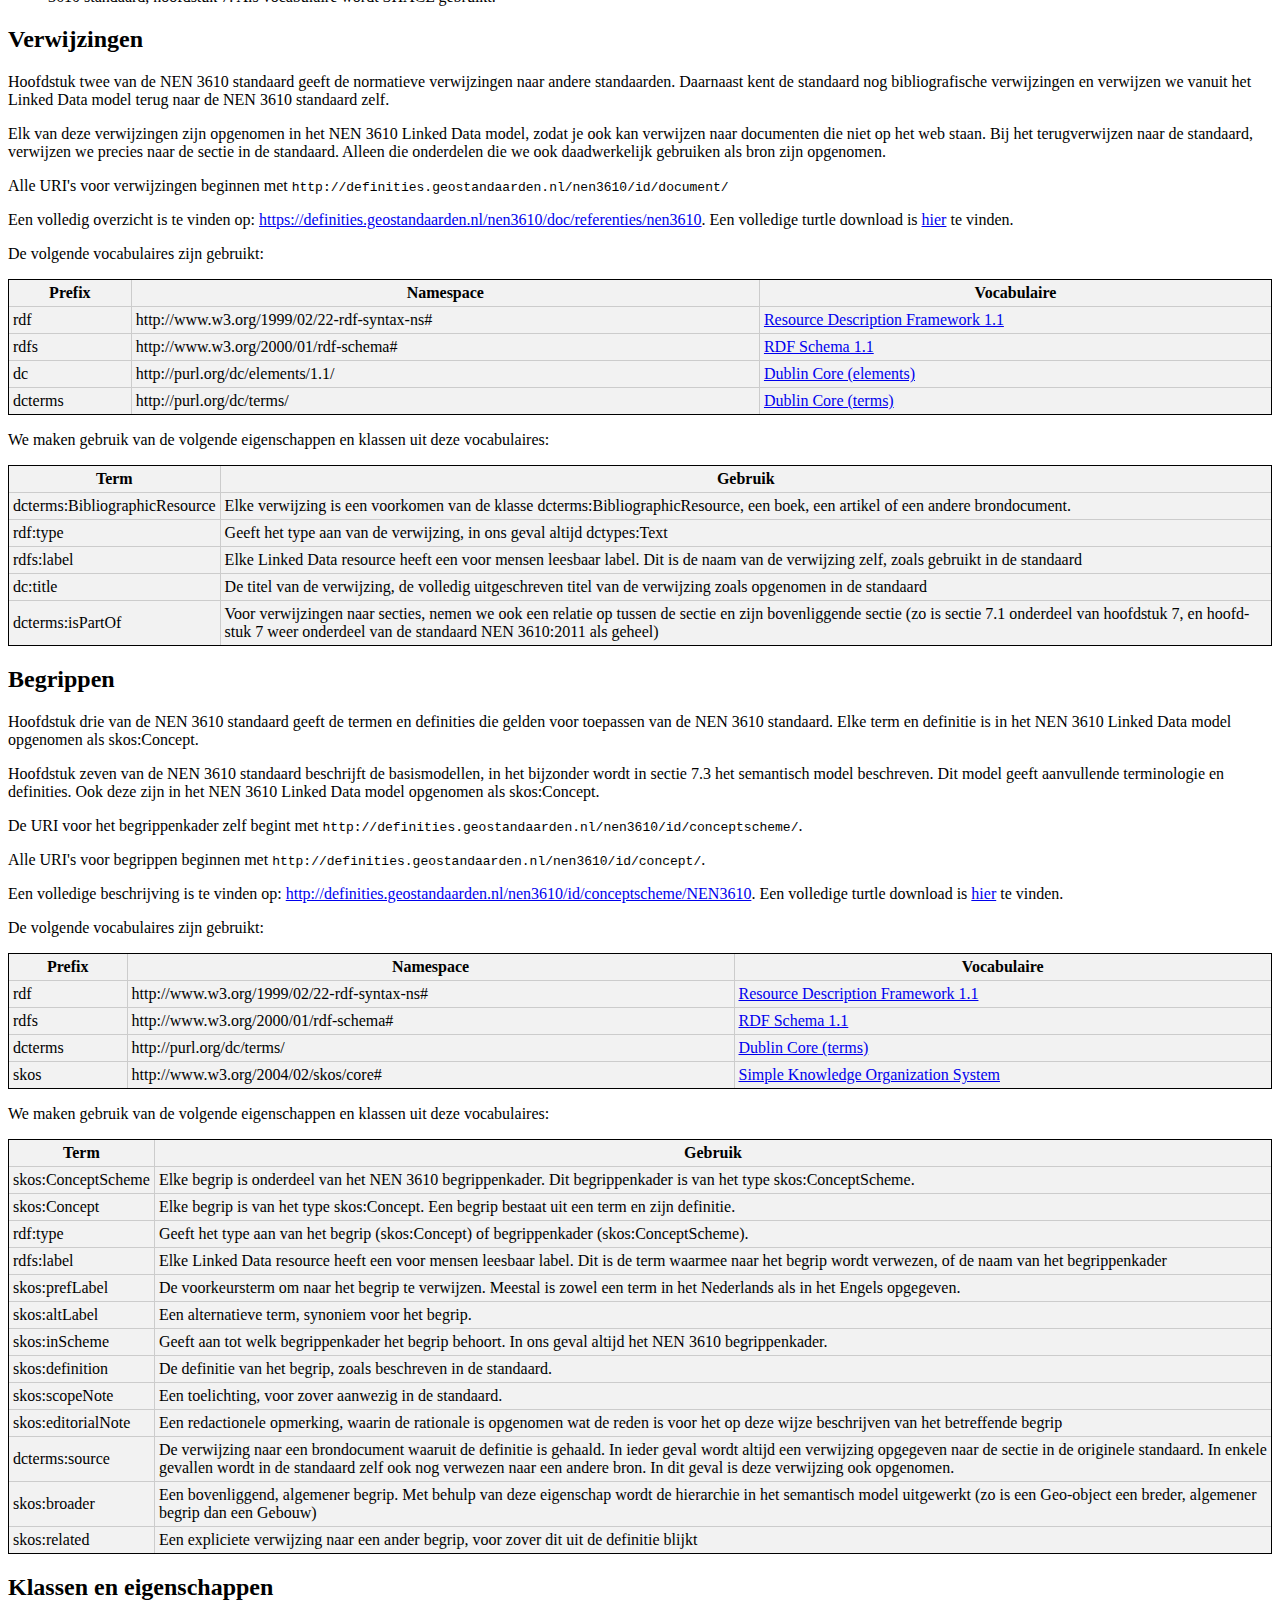
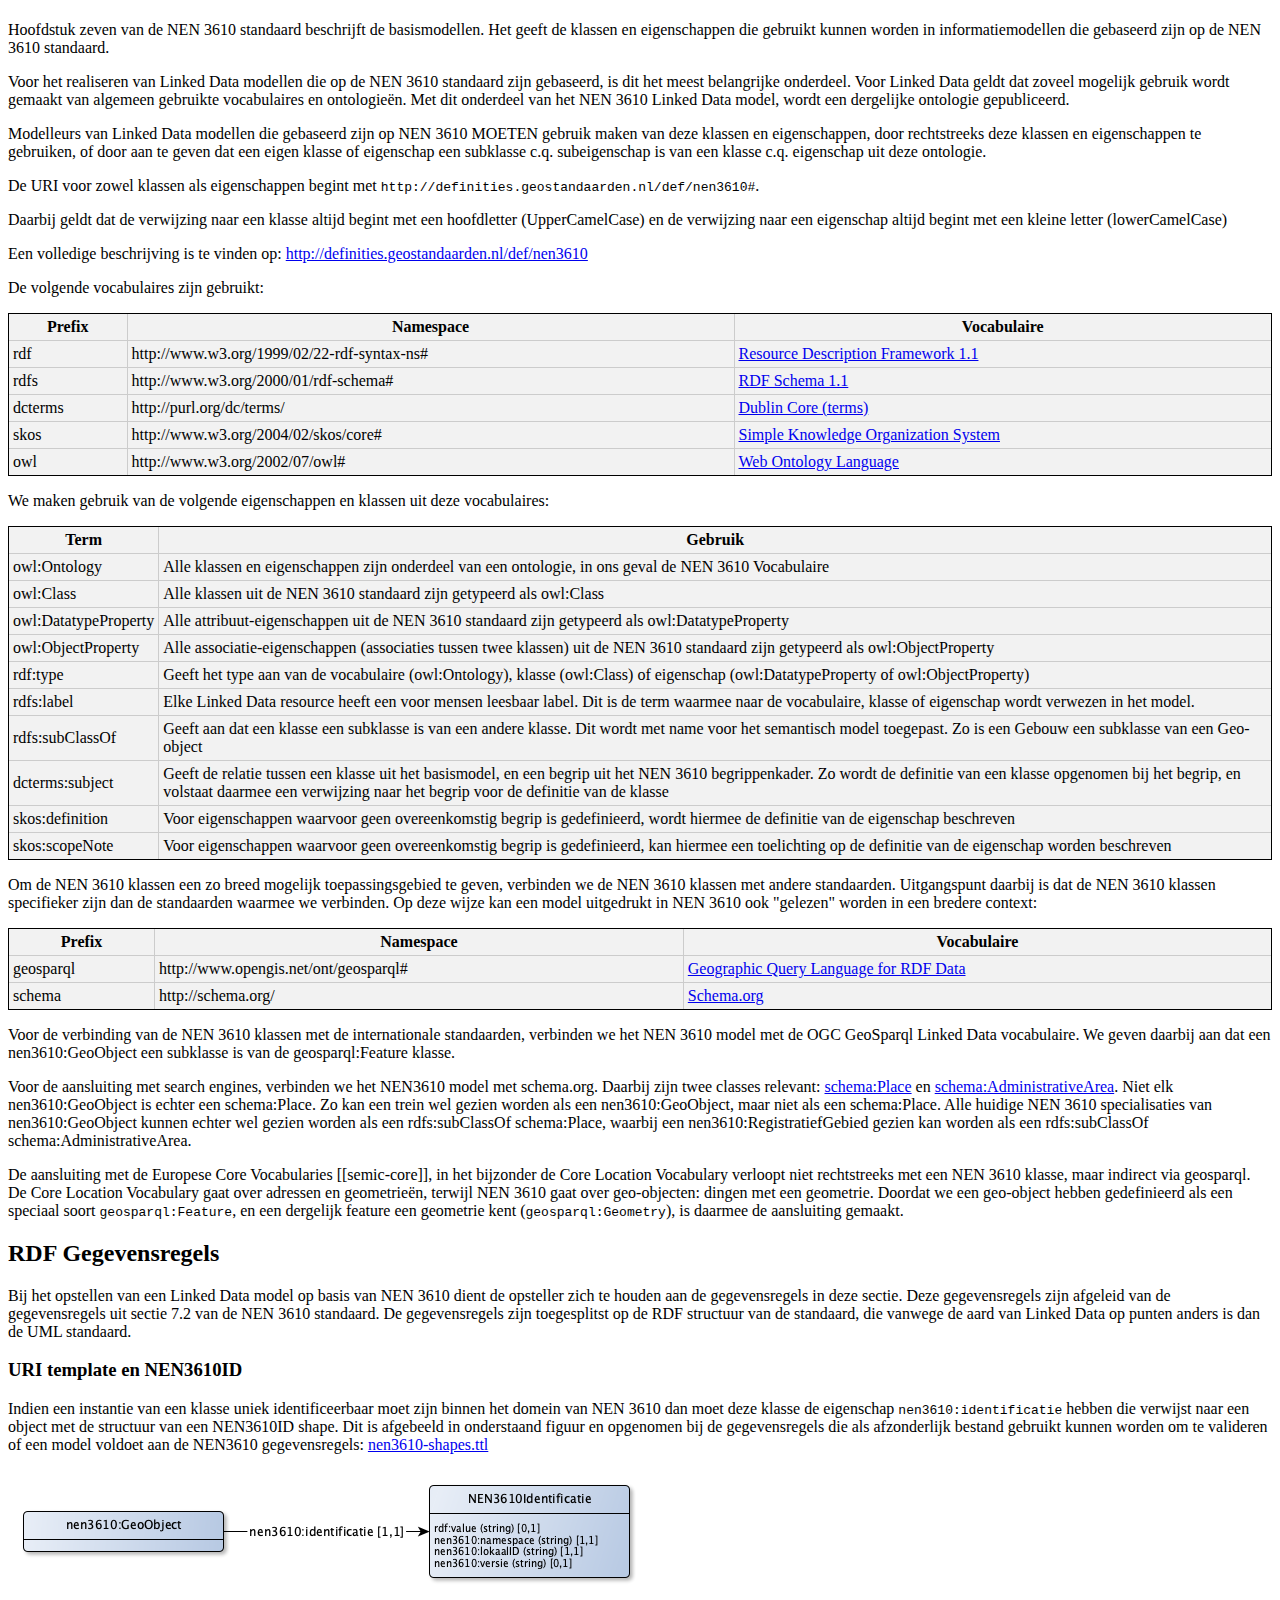
==== commit f3f323f6: "Merge pull request #87 from Geonovum/lvdb-edit" ====
--- a/index.html
+++ b/index.html
@@ -255,6 +255,7 @@
         <li>Een <em>ontologie</em>, die een kennisdomein beschrijft in termen van klassen en eigenschappen die relevant zijn binnen dit kennisdomein, aangevuld met <em>regels</em>, die gebruikt kunnen worden om extra kennis af te leiden uit gelinkte data. Met behulp van een ontologie kunnen computers begrijpen wat de data betekent en redeneren over data. Een ontologie kun je uitdrukken met <a>RDFS</a> [[rdf-schema]] en <a>OWL</a> [[owl2-primer]].</li>
         <li>Een specificatie van de <em>structuur</em> die de gegevens in een Linked Data dataset hebben, bijvoorbeeld eigenschappen die altijd aanwezig zijn voor een specifieke klasse, <a>datatypen</a>, cardinaliteiten, enzovoort. Dit kun je uitdrukken met <a>SHACL</a> [[shacl]].</li>
       </ul>
+      <p>Het bijzonder aan Linked Data is dat het niet nodig is om een uitwisselingsmodel te beschrijven. Alle Linked Data, ongeacht het model, kan uitgewisseld worden met een aantal gestandaardiseerde uitwisselingsformaten. De bekenste formaten zijn Turtle, RDF/XML en JSON-LD</p>
       <p>De hierboven beschreven uitgangspunten van Linked Data hebben verregaande consequenties die informatiemodelleren voor Linked Data fundamenteel anders maken dan informatiemodelleren voor een gesloten administratief ecosysteem. Wil je dat jouw Linked Data bruikbaar is voor anderen, dan zijn er verschillende aspecten waar je rekening mee moet houden. </p>
     </section>
     <!--De tekst hieronder moet kunnen leunen op de Linked Data 101 uitleg. -->
@@ -314,6 +315,32 @@
     </section>
 
     <!-- Sectie 5.5 -->
+    <section id='modeltypen'>
+      <h2>Verschillende type informatiemodellen</h2>
+      <p>Een informatiemodel beschrijft de werkelijkheid. In de praktijk blijken hier niveaus in te bestaan, variërend van een zo getrouw mogelijke beschrijving van die werkelijkheid tot een specificatie van de wijze van vastlegging van die werkelijkheid in een database of uitwisselformaat. Veelal worden vier niveaus onderscheiden:</p>
+      <ul>
+        <li>Niveau 1: een <b>model van begrippen</b> waarin de werkelijkheid wordt beschreven door middel van de daarin gehanteerde begrippen en de relaties tot elkaar</li>
+        <li>Niveau 2: een <b>conceptueel informatiemodel</b> waarin de werkelijkheid wordt beschreven door middel van de informatie die voor dit domein relevant is, onafhankelijk van de het ontwerp en de implementatie in systemen</li>
+        <li>Niveau 3: een <b>logisch informatie- of gegevensmodel</b> waarin de werkelijkheid wordt beschreven door middel van de representatie van de informatie in de systemen en de uitwisseling tussen systemen en gebruikers</li>
+        <li>Niveau 4: een <b>fysiek of technisch gegevens- of datamodel</b> waarin de werkelijkheid wordt beschreven door middel van de structuur en eigenschappen van de technologie die wordt gebruikt bij de opslag of uitwisseling</li>
+      </ul>
+      <p>Een UML model wordt over het algemeen gebruikt voor het opstellen van modellen op niveau 2 en 3. Vaak is daarbij niveau 1 impliciet, bijvoorbeeld door geven van een definitie aan een modelelement op niveau 2, waarmee feitelijk een definitie wordt gegeven aan een begrip op niveau 1. UML wordt zelden toegepast op niveau 4, tenzij sprake is van een specifiek profiel (bijvoorbeeld een DDL-profiel voor een relationele database), of het toepassen van MDA (Model Driven Architecture) voor het automatisch genereren van een model op niveau 4 vanuit een model op niveau 3.</p>
+      <p>Linked Data kan worden toegepast op elk van de niveaus. Bovendien geldt daarbij dat voor elk van de niveaus gebruik wordt gemaakt van dezelfde expressievorm: triples. Hierdoor is het mogelijk om direct vanuit het ene niveau te verwijzen naar het andere niveau</p>
+      <p>Bovendien geldt dat Linked Data een geuniformeerd fysiek datamodel kent. Hierdoor is het niet nodig om voor elk afzonderlijk model op niveau 3 een eigen fysiek datamodel te ontwikkelen of te genereren. Elk Linked Data model is een model dat bestaat uit triples, en uitgewisseld of opgeslagen kan worden op basis van standaarden. De meest bekende standaarden zijn Turtle, RDF/XML en JSON-LD.</p>
+      <p>Modellen op niveau 1 worden over het algemeen in Linked Data uitgedrukt op basis van SKOS. Ook geldt dat een goede ontologie in Linked Data zowel bruikbaar is als conceptueel informatiemodel EN als logisch informatiemodel. Dit is mogelijk, omdat een ontologie in Linked Data niet zozeer een structuur beschrijft die opgeslagen dan wel uitgewisseld wordt, maar vooral beschrijft wat de betekenis is van de termen die worden gebruikt bij deze uitwisseling of opslag.</p>
+      <p>Om in Linked Data vervolgens te specificeren op welke manier een ontologie wordt gebruikt in een uitwisseling, kan specifiek voor één uitwisseling een SHACL structuurspecificatie worden opgesteld.</p>
+      <p>Ten aanzien van de vier hierboven genoemde niveaus kan dan ook worden geconstateerd:</p>
+      <ul>
+        <li>Deze vier niveau's zijn ook in Linked Data aanwezig, maar wel op een iets andere wijze ingevuld.</li>
+        <li>Het model van begrippen wordt expliciet onderscheiden van de overige modellen.</li>
+        <li>Het fysieke of technische datamodel is geuniformeerd: deze is wereldwijd gestandaardiseerd.</li>
+        <li>De ontologie is zowel bruikbaar op niveau 2 en 3. Bovendien wordt in de uitwisseling van concrete data expliciet gerefereerd aan deze ontologie, en verwijst de ontologie terug naar het model van begrippen.</li>
+        <li>Om expliciet een opslagstructuur of uitwisselingsstructuur te beschrijven, wordt gebruik gemaakt van SHACL structuurspecificaties, waarbij ook weer wordt verwezen naar de ontologie.</li>
+      </ul>
+      <p>In dit document wordt voor de transformatie uitgegaan van een UML model op niveau 2/3. Dit sluit aan op het uitgangspunt dat nu veel van dergelijke modellen aanwezig zijn, en het relevant is om daarvan ook een variant te hebben, uitgedrukt in Linked Data. Vanuit een modelleringsaanpak zou het echter beter zijn om te beginnen met een model op niveau 1, en vervolgens dit model verder uit te werken op de lagere niveaus, waarbij zowel een UML informatiemodel als een Linked Data ontologie onstaat vanuit een gedeeld begrippenkader op niveau 1.</p>
+    </section>
+
+    <!-- Sectie 5.6 -->
     <section id='basisprincipes-setorientatie'>
       <h2>Setoriëntatie in Linked Data en de relatie met de UML Class</h2>
       <p>
@@ -382,11 +409,12 @@
         <p>NEN 3610:2011 zegt niets over meervoudige overerving (waarbij een klasse meerdere superClass relaties heeft). Het zou nuttig zijn om hier wel iets over op te nemen, waarbij kan worden aangegeven dat dit in Linked Data geen probleem is. </p>
       </aside>
     </section>
-    <!-- Sectie 5.6 -->
+    <!-- Sectie 5.7 -->
     <section id='basisprincipes-referentiedata'>
       <h2>Referentiedata</h2>
       <!-- 1 zin uitleg wat we met referentiedata bedoelen toevoegen -->
       <p>Referentiedata komt in informatiemodellen doorgaans voor als een enumeratie of codelijst, maar soms ook in de vorm van attributen of complexe <a>datatypen</a>. Referentiedata is een goede indicator van data die met elkaar kan worden verbonden, want het is een manier om verschillende datasets aan elkaar te koppelen of een bepaalde categorisering aan te brengen over verschillende datasets. Belangrijk om je te realiseren is dat wat voor de één referentiedata is die best in een codelijstje kan, voor de ander de data zelf is. Ofwel, referentiedata = link naar andere data.</p>
+      <p>In een Linked Data wordt referentiedata dan ook nooit gemodelleerd als een tekstueel veld (literal). In Linked Data is elke afzonderlijke referentiewaarde een verwijzing naar een resource, uitgedrukt met een IRI. Vaak betreft dit referentiedata die in een ander systeem wordt bijgehouden. Indien daarbij al gebruik wordt gemaakt van Linked Data, kan direct gebruik worden gemaakt van de IRI die in dit systeem wordt gebruikt. Indien dit niet het geval is, dan kan in het eigen systeem een IRI worden gmunt voor de betreffende referentiedata. Elementen als code en weergavenaam worden dan als eigenschappen bij de referentiedata gemodelleerd. Vaak wordt daarbij gebruik gemaakt van de SKOS vocabulaire.</p>
       <aside class="example">
         <p>In het informatiemodel Golfbaan (IMGolf) bestaat een enumeratie die het type hindernis omschrijft, met twee waarden: </p>
         <ul>
@@ -401,7 +429,7 @@
         <p>Gebruik bijvoorbeeld <a>blank nodes</a> of interne URI's (URN's of UUID), om de data voorlopig te representeren als het externe data betreft. Als het interne data betreft, munt dan http <a>IRIs</a>. Als referentiedata refereert naar concepten die enkel nodig zijn voor categorisering, gebruik dan SKOS. </p>
       </aside>
     </section>
-    <!-- Sectie 5.7 -->
+    <!-- Sectie 5.8 -->
     <section id='basisprincipes-vocabulaires'>
       <h2>Hergebruik van bestaande vocabulaires</h2>
       <p>Linked Data maakt gebruik van bestaande, al dan niet gestandaardiseerde <a>vocabulaires</a> (zoals bv SKOS, FOAF, DCAT, etc.), omwille van de interoperabiliteit. Je kunt klassen en eigenschappen, die al in bestaande vocabulaires gedefinieerd zijn, vrijelijk met elkaar en met je eigen vocabulaire combineren, en je data wordt meer interoperabel hoe meer je dit doet: iedereen kan immers begrijpen wat je bedoelt als je bekende vocabulaires gebruikt.</p>
@@ -429,9 +457,9 @@
     <section id='nen3610ld-verwijzingen'>
       <h2>Verwijzingen</h2>
       <p>Hoofdstuk twee van de NEN 3610 standaard geeft de normatieve verwijzingen naar andere standaarden. Daarnaast kent de standaard nog bibliografische verwijzingen en verwijzen we vanuit het Linked Data model terug naar de NEN 3610 standaard zelf.</p>
-      <p>Elk van deze verwijzingen zijn opgenomen in het NEN 3610 Linked Data model. Bij het terugverwijzen naar de standaard, verwijzen we precies naar de sectie in de standaard. Alleen die onderdelen die we ook daadwerkelijk gebruiken als bron zijn opgenomen.</p>
+      <p>Elk van deze verwijzingen zijn opgenomen in het NEN 3610 Linked Data model, zodat je ook kan verwijzen naar documenten die niet op het web staan. Bij het terugverwijzen naar de standaard, verwijzen we precies naar de sectie in de standaard. Alleen die onderdelen die we ook daadwerkelijk gebruiken als bron zijn opgenomen.</p>
       <p>Alle URI's voor verwijzingen beginnen met <code>http://definities.geostandaarden.nl/nen3610/id/document/</code></p>
-      <p>Een volledig overzicht is te vinden op: <a href="http://definities.geostandaarden.nl/nen3610/doc/referenties/nen3610">http://definities.geostandaarden.nl/nen3610/doc/referenties/nen3610</a>. Een volledige <a>turtle</a> download is <a href="https://geonovum.github.io/NEN3610-Linkeddata/NEN3610-LD/referenties.ttl">hier</a> te vinden.</p>
+      <p>Een volledig overzicht is te vinden op: <a href="https://definities.geostandaarden.nl/nen3610/doc/referenties/nen3610">https://definities.geostandaarden.nl/nen3610/doc/referenties/nen3610</a>. Een volledige <a>turtle</a> download is <a href="https://geonovum.github.io/NEN3610-Linkeddata/NEN3610-LD/referenties.ttl">hier</a> te vinden.</p>
       <!--
       <p>Een volledige <a>turtle</a> download is te vinden op: <a href="http://definities.geostandaarden.nl/nen3610/id/documenten.ttl">http://definities.geostandaarden.nl/nen3610/id/documenten.ttl</a></p>
       -->
@@ -816,6 +844,11 @@
     <section id='transformatie-doel'>
       <h2>Doel van de transformatie en methode</h2>
 
+      <p>Het doel van de transformatie voor NEN 3610 gaat er vanuit dat er op dit moment een grote hoeveelheden NEN 3610 UML modellen bestaan, waarvoor het nuttig zou zijn om van deze modellen ook een Linked Data variant te hebben. Indien een dergelijk Linked Data model zou bestaan, zou het mogelijk kunnen zijn om bestaande data conform deze modellen (bijvoorbeeld concrete data over een BAG pand, WOZ object of IMKL netwerk) te transformeren naar hun Linked Data representant.</p>
+      <p>In de transformatie wordt daarbij dan ook uitgegaan van een UML informatiemodel. Vanuit een modelleringsaanpak zou het echter beter zijn om te beginnen met een gemeenschappelijk model van begrippen, en vervolgens dit model verder uit te werken naar zowel een UML informatiemodel als een Linked Data ontologie. Dit is echter niet het doel geweest van de transformatiestappen die in dit hoofdstuk zijn beschreven.</p>
+
+    <section id='correct-versus-juist'>
+      <h3>Correct versus juist: handmatige vertaling is deels noodzakelijk</h3>
 
 	<p>
 	De methode voor de toe te passen transformatie van een NEN 3610-UML bronmodel naar een Linked Data doelmodel (RDF/OWL/SHACL) bevat een aantal hoofdlijnen. De transformatieregels worden gespecificeerd conform informatie-elementen uit het metamodel van NEN 3610. Het volgt de basiselementen klassen, attributen en associaties en de daaraan gerelateerde stereotypen. Een groot deel van de transformatieregels zijn standaard op te stellen. Hier is ook al veel werk in verricht onder andere te vinden in INSPIRE RDF guidelines [[INSPIRERDF]]. We noemen dit ‘standaard transformatieregels’. Naast deze standaard transformatieregels zijn er nog ‘specifieke transformatieregels’. Deze zijn specifiek omdat ze extra aanvullingen en aanpassingen zijn om er zinvolle Linked Data modellen van te maken. Ze zijn ook specifiek omdat de verschillende modelleerstijlen van Omgevingswet-DSO, de Bouwsector en Stedelijkwater-GWSW-OroX, specifieke aanpassingen vereisen. Voor elk van deze stijlen worden de standaard transformatieregels aangevuld met specifieke regels. Het geheel van standaard – en specifieke transformatieregels geeft voor elke modelleerstijl een handvat om een NEN 3610-UML model om te zetten naar het specifieke NEN 3610-Linked Data doelmodel.
@@ -837,6 +870,9 @@
         <img src="media/correct-en-juist.png" width="600">
         <figcaption>Correct vs Juist model</figcaption>
       </figure>
+    </section>
+    <section id='data-transformatie'>
+      <h3>Geautomatiseerde data-transformatie</h3>
 
       <p>Op basis van een dergelijk correct en juist model, zal het dan uiteindelijk mogelijk zijn om concrete geometrische data die gebaseerd is op het <a>UML</a> model, om te zetten naar RDF. Deze vertaling zou geautomatiseerd kunnen worden, waarbij zowel het originele UML model, het RDF metamodel en het correct en juiste RDF model, dat afgeleid is van het originele UML model, als input dienen.</p>
       <aside class="note">Na vaststelling van deze standaard kan, als een volgende stap, de automatische vertaler geïmplementeerd worden in bijvoorbeeld een XSLT stylesheet die GML data kan omzetten naar Linked Data.</aside>
@@ -846,6 +882,13 @@
       </figure>
 
     </section>
+    <section id='roundtrip'>
+      <h3>Geen roundtrip</h3>
+      <p>Het doel van de transformatieregels is om hetzelfde UoD te beschrijven. Hiervoor is van belang dat de betreffende informatie hierover wordt overgenomen. Omdat UML en RDF andere uitgangspunten kennen, zal daarbij aan beide kanten informatie noodzakelijk zijn die niet per sé noodzakelijk is aan de andere kant. Hoewel deze informatie opgenomen zou kunnen worden (bijvoorbeeld als onderdeel van een UML profiel of als aanvullende eigenschappen aan de RDF resources), is dit voor de NEN 3610 vertaling niet uitgevoerd. Een roundtrip of volledige transformatie van alle informatie is dan ook niet uitgewerkt. Alleen die informatie wordt getransformeerd die noodzakelijk is om te komen tot een correct en juist model, waarbij voor dat laatste bovendien handmatige stappen noodzakelijk zijn, zoals beschreven in de voorgaande secties.</p>
+      <p>Het Metamodel Informatie Modellering [[MIM11]] heeft wel tot doel om een volledige transformatie en roundtrip te verzorgen. De uitwerking hiervan heeft gelijk opgelopen met de uitwerking van de NEN 3610 opzet. Het verschil is dat het MIM uitgaat van een eigen metamodel, uitgedrukt in een UML profiel en een RDF ontologie. Hierdoor is het wel mogelijk om een MIM model volledig uit te drukken in UML en in RDF, inclusief een roundtrip transformatie.</p>
+      <p>Een vergelijkbaar initiatief heeft plaatsgevonden in Vlaanderen. Hier is geen eigen metamodel ontwikkeld, maar wordt de vertaling direct vanuit Enterprise Architect opgezet [[OSLO-EA-RDF]].</p>
+    </section>
+  </section>
 
     <!-- Sectie 7.2 -->
     <section id='transformatiebron'>
@@ -1970,6 +2013,70 @@
           </p>
         </section>
 
+        <section id='regels-overig'>
+          <h4>Overig</h4>
+          <section id='regels-overig-package'>
+            <h5>Package</h5>
+            <p>
+              In sommige UML modellen wordt gebruik gemaakt van een package om modelelementen te groeperen. Soms kan de groepering gezien worden als één informatiemodel, maar dat is niet altijd het geval.
+            </p>
+            <p>
+              In de standaardtransformatie worden alle packages getransformeerd naar instanties van <code>owl:Ontology</code>. Alle modelelementen die onderdeel zijn van deze package krijgen een relatie <code>rdfs:isDefinedBy</code> naar de instantie van de bijbehorende insantie van <code>owl:Ontology</code>.
+              <aside class='note'>
+                Het is aan te raden om handmatig te controleren of de opdeling in packages leidt tot de juiste ontologieën.
+              </aside>
+              <pre class='ex-turtle'>
+  #---------------#
+  # Ontologie
+  #---------------#
+
+  &lt;http://definities.geostandaarden.nl/def/imgolf> a owl:Ontology ;
+    rdfs:label "IMGolf" ;
+    rdfs:comment "Package: IMGolf" ;
+  .
+
+  imgolf:Parcours a owl:Class ;
+    rdfs:label "Parcours" ;
+    rdfs:isDefinedBy &lt;http://definities.geostandaarden.nl/def/imgolf> ;
+  .
+
+  imgolf:natuurwaarde a owl:DatatypeProperty ;
+    rdfs:label "natuurwaarde" ;
+    rdfs:isDefinedBy &lt;http://definities.geostandaarden.nl/def/imgolf> ;
+  .
+              </pre>
+            </p>
+          </section>
+
+          <section id='regels-overig-constraint'>
+            <h5>Constraint</h5>
+            <p>
+              Een constraint is een beperking die één of meerdere modelelementen betreft. Een constraint wordt vaak in natuurlijke taal omschreven en is daarom niet te vertalen naar een element in het doelmetamodel.
+            </p>
+            <p>
+              Bij de transformatie wordt de tekst van de constraint als extra toelichting bij de betreffende modelelementen opgenomen in de ontologie in de vorm van een <code>rdfs:comment</code>.
+              <figure>
+                <img src="media/imgolf-constraint.png">
+                <figcaption>Klasse met constraint</figcaption>
+              </figure>
+              In bovenstaand voorbeeld is er voor de klasse <code>ParcoursDeel</code> een constraint <code>{HoleInGreen}</code> gedefinieerd die aangeeft dat een hole zich binnen de geometrie van het parcoursdeel van het type <code>green</code> moet bevinden. Dit leidt tot de volgende transformatie naar de ontologie.
+            </p>
+            <pre class='ex-turtle'>
+#---------------#
+# Ontologie
+#---------------#
+
+imgolf:ParcoursDeel a owl:Class ;
+  rdfs:label "ParcoursDeel" ;
+  rdfs:subClassOf nen3610:GeoObject ;
+  rdfs:comment """{HoleInGreen}:
+  /*hole bevindt zich binnen de geometrie van de green */
+  Inside(hole.geometrie,this->geometrie)""" ;
+.
+            </pre>
+          </section>
+        </section>
+
       </section>
 
     </section>
@@ -2721,6 +2828,7 @@
                   Wanneer het noodzakelijk is om over een groepje uitdrukkingen eigenschappen vast te leggen kan gebruik gemaakt worden van <code>foaf:Document</code> reification, zoals in <a href='#regels-attributen-materieleHistorie'></a>
                 </aside>
               </p>
+              <pre class='ex-turtle'>
 #---------------#
 # Ontologie
 #---------------#
@@ -2838,6 +2946,72 @@
   ] ;
 .
             </pre>
+          </section>
+
+          <section id='dso-regels-overig'>
+            <h4>Overig</h4>
+            <section id='dso-regels-overig-package'>
+              <h5>Package</h5>
+              <p>
+              </p>
+              Zoals aangegeven in <a href='#regels-overig-package'></a> moet handmatig bekeken worden of de onderverdeling in ontologieën een logische is. Dit kan betekenen dat meerdere instanties van <code>owl:Ontology</code> gecombineerd moeten worden tot één, of dat er handmatig een instantie van <code>owl:Ontology</code> moet worden toegevoegd.
+            </section>
+
+            <section id='dso-regels-overig-constraint'>
+              <h5>Constraint</h5>
+              <p>
+                Van elke constraint moet worden bekeken of deze om te zetten is naar modelconstructies die de constraint kunnen uitdrukken.
+              </p>
+              <p>
+                In het voorbeeld in <a href='#regels-overig-constraint'></a> wordt voor de klasse <code>ParcoursDeel</code> een constraint <code>{HoleInGreen}</code> gedefinieerd die aangeeft dat een hole zich binnen de geometrie van het parcoursdeel van het type <code>green</code> moet bevinden. Omdat dit om een ruimtelijke relatie gaat en omdat de klasse <code>imgolf:ParcoursDeel</code> een sub-klasse is van <code>nen3610:GeoObject</code> die zelf weer een sub-klasse is van <code>gsp:Feature</code>, kunnen we gebruikmaken van de ruimtelijke relaties gedefinieerd voor <code>gsp:Feature</code>. In dit geval kunnen we aangeven dat de eigenschap <code>imgolf:hole</code> een sub-property van <code>gsp:sfContains</code> is. Hiermee geven we aan dat wanneer deze relatie gebruikt wordt tussen een green en een hole, het ook betekent dat de hole binnen de green valt. Deze relatie kunnen we vervolgens afdwingen met behulp van een SHACL property shape.
+              </p>
+              <pre class='ex-turtle'>
+#---------------#
+# Ontologie
+#---------------#
+
+imgolf:ParcoursDeel a owl:Class ;
+  rdfs:label "ParcoursDeel" ;
+  rdfs:subClassOf nen3610:GeoObject ;
+  rdfs:comment """{HoleInGreen}:
+  /*hole bevindt zich binnen de geometrie van de green */
+  Inside(hole.geometrie,this->geometrie)""" ;
+.
+
+imgolf:Green a owl:Class ;
+  rdfs:label "Green" ;
+  rdfs:subClassOf imgolf:ParcoursDeel ;
+.
+
+imgolf:hole a owl:ObjectProperty ;
+  rdfs:subPropertyOf gsp:sfContains ;
+  rdfs:domain imgolf:Green ;
+  rdfs:range imgolf:Hole ;
+.
+
+#---------------#
+# Gegevensregels
+#---------------#
+
+imgolf-sh:Green a sh:NodeShape ;
+  sh:targetClass imgolf:Green ;
+  sh:property [
+    sh:message "hole bevindt zich binnen de geometrie van de green" ;
+    sh:path gsp:sfContains ;
+    sh:class imgolf:Hole ;
+    sh:minCount 1 ;
+    sh:maxCount 1 ;
+  ] ;
+  sh:property [
+    sh:message "green moet exact één hole hebben" ;
+    sh:path imgolf:hole ;
+    sh:class imgolf:Hole ;
+    sh:minCount 1 ;
+    sh:maxCount 1 ;
+  ] ;
+.
+              </pre>
+            </section>
           </section>
 
         </section>
@@ -3929,6 +4103,7 @@
     <section id='Linked Data modelstijlen'>
       <h2>Linked Data modelstijlen</h2>
 
+      <!-- Sectie 9.3.1 -->
       <section id='huidige gebruik'>
         <h3>Huidige stijlen in gebruik</h3>
 
@@ -3938,7 +4113,7 @@
           <li><a href="http://www.coinsweb.nl">COINS</a>: uitwisselingsstandaard voor BIM informatie</li>
           <li>DSO: beschrijving t.b.v. het DSO op basis van de <a>W3C</a> specificaties <a href="http://www.w3.org/TR/shacl">SHACL</a>/<a href="http://www.w3.org/TR/owl2-overview">OWL</a>/<a href="http://www.w3.org/TR/rdf-schema">RDFS</a></li>
         </ul>
-        <p>Concreet betekent dit, dat er feitelijk drie mogelijke targets zijn (<a>RDF</a> bestanden) voor één source (een UML model of XML/GML bestand conform NEN 3610). In totaal betreft dit vier verschijningsvormen van dezelfde informatie. Wel geldt dat de drie Linked Data representaties makkelijker met elkaar zijn te vergelijken en aan elkaar zijn te relateren (bijvoorbeeld met een owl:sameAs constructie), aangezien in al deze gevallen sprake is van Linked Data</p>
+        <p>Concreet betekent dit, dat er feitelijk drie mogelijke targets zijn (<a>RDF</a> bestanden) voor één source (een UML model of XML/GML bestand conform NEN 3610). In totaal betreft dit vier verschijningsvormen van dezelfde informatie. Wel geldt dat de drie Linked Data representaties makkelijker met elkaar zijn te vergelijken en aan elkaar zijn te relateren, aangezien in al deze gevallen sprake is van Linked Data. Dit betekent dat vanuit het ene model verwezen kan worden naar het andere model, bijvoorbeeld met een eigenschap <code>rdfs:seeAlso</code>, of met een eigen gedefinieerde eigenschap: <code>ex:vergelijkbaarMetModelUitAnderModel</code>. Niet altijd is namelijk precies sprake van exact dezelfde elementen. In geval van geometrische objecten zoals bij NEN 3610 zou ook gebruik kunnen worden gemaakt van de geometrische relaties uit de Geosparql vocabulaire. Zie [Spatial Knowledge Graph](https://www.mdpi.com/2078-2489/10/10/310) voor een toepassing hiervan.</p>
 
         <p> Voor een deel zijn deze verschillen verklaarbaar doordat er bij elke stijl een verschillende focus is op beoogde doelen of use cases die bediend moeten worden. Deze verschillen uiten zich onder andere in het gebruik van verschillende Linked Data <a>vocabulaires</a> RDF, RDFS, SKOS, OWL en SHACL. Voor elke stijl wordt in onderstaande matrixen de use cases en de gerelateerde vocabulaires aangegeven.</p>
 
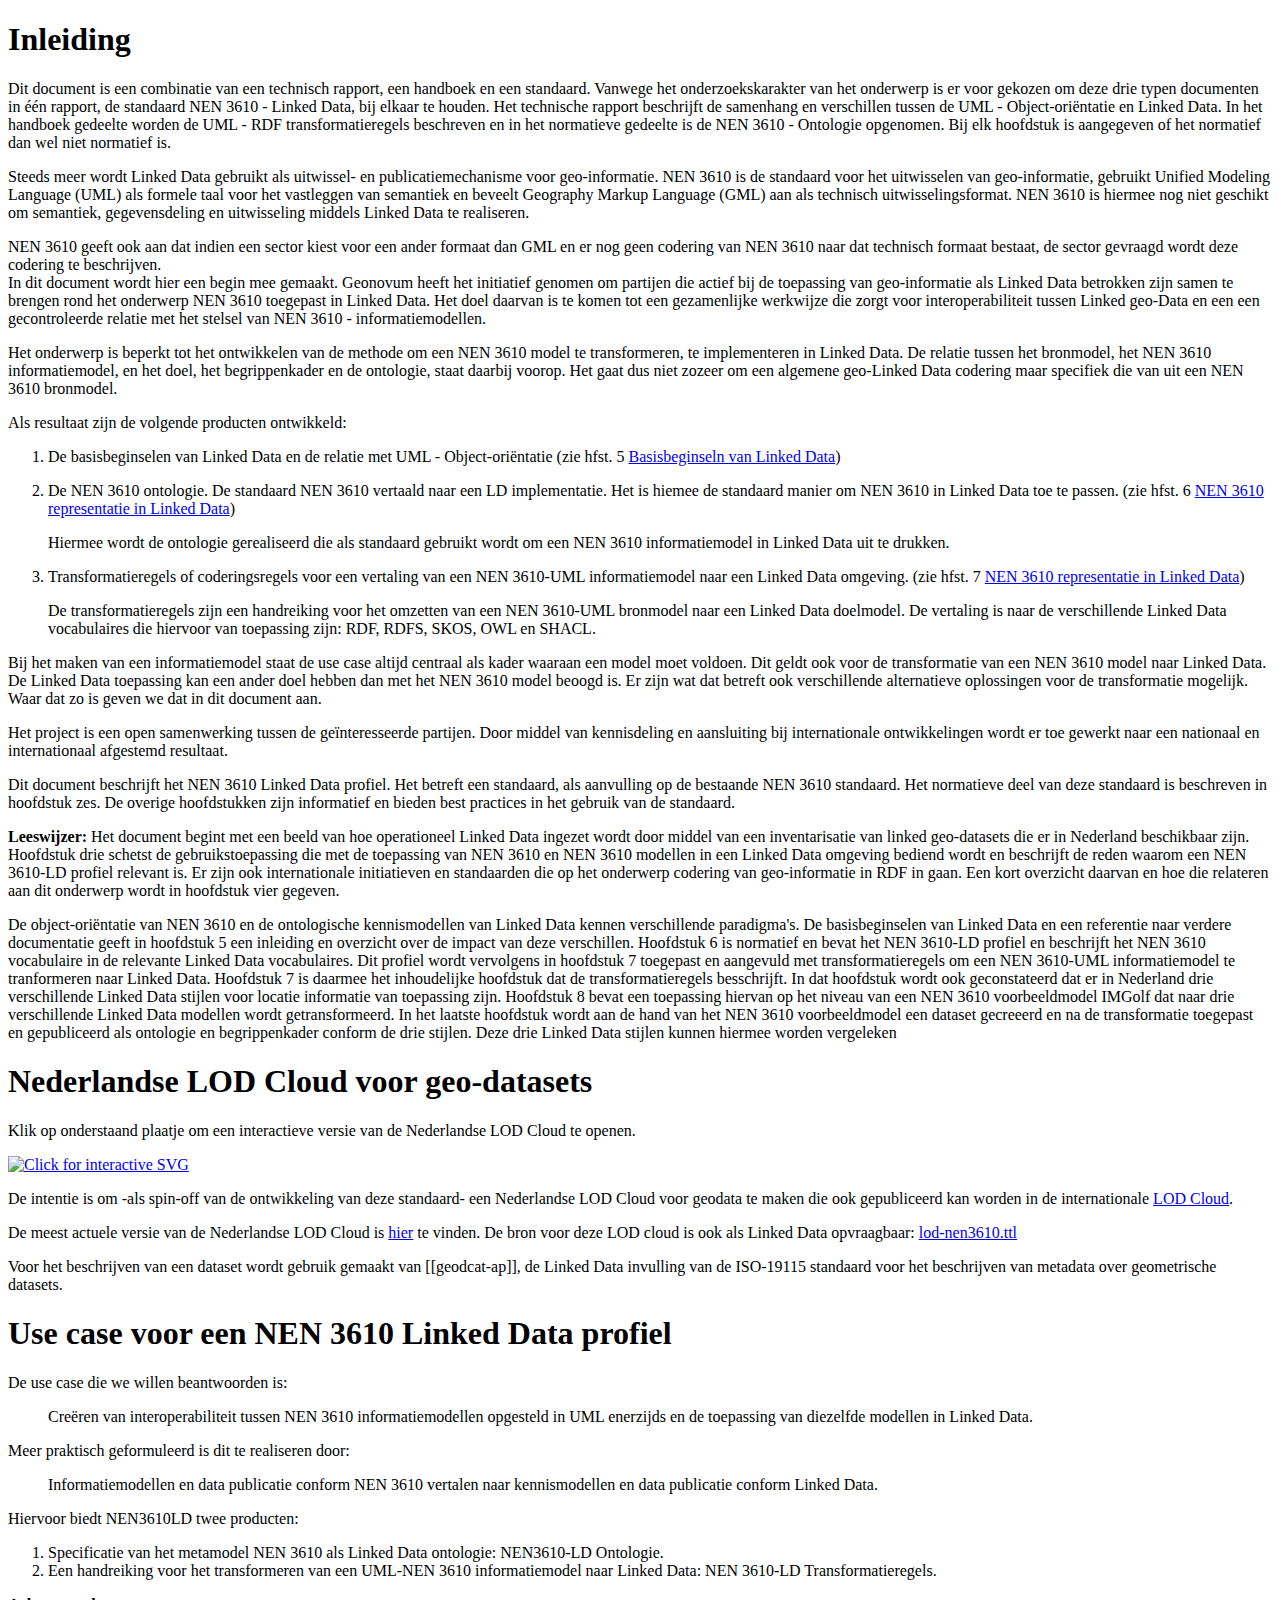
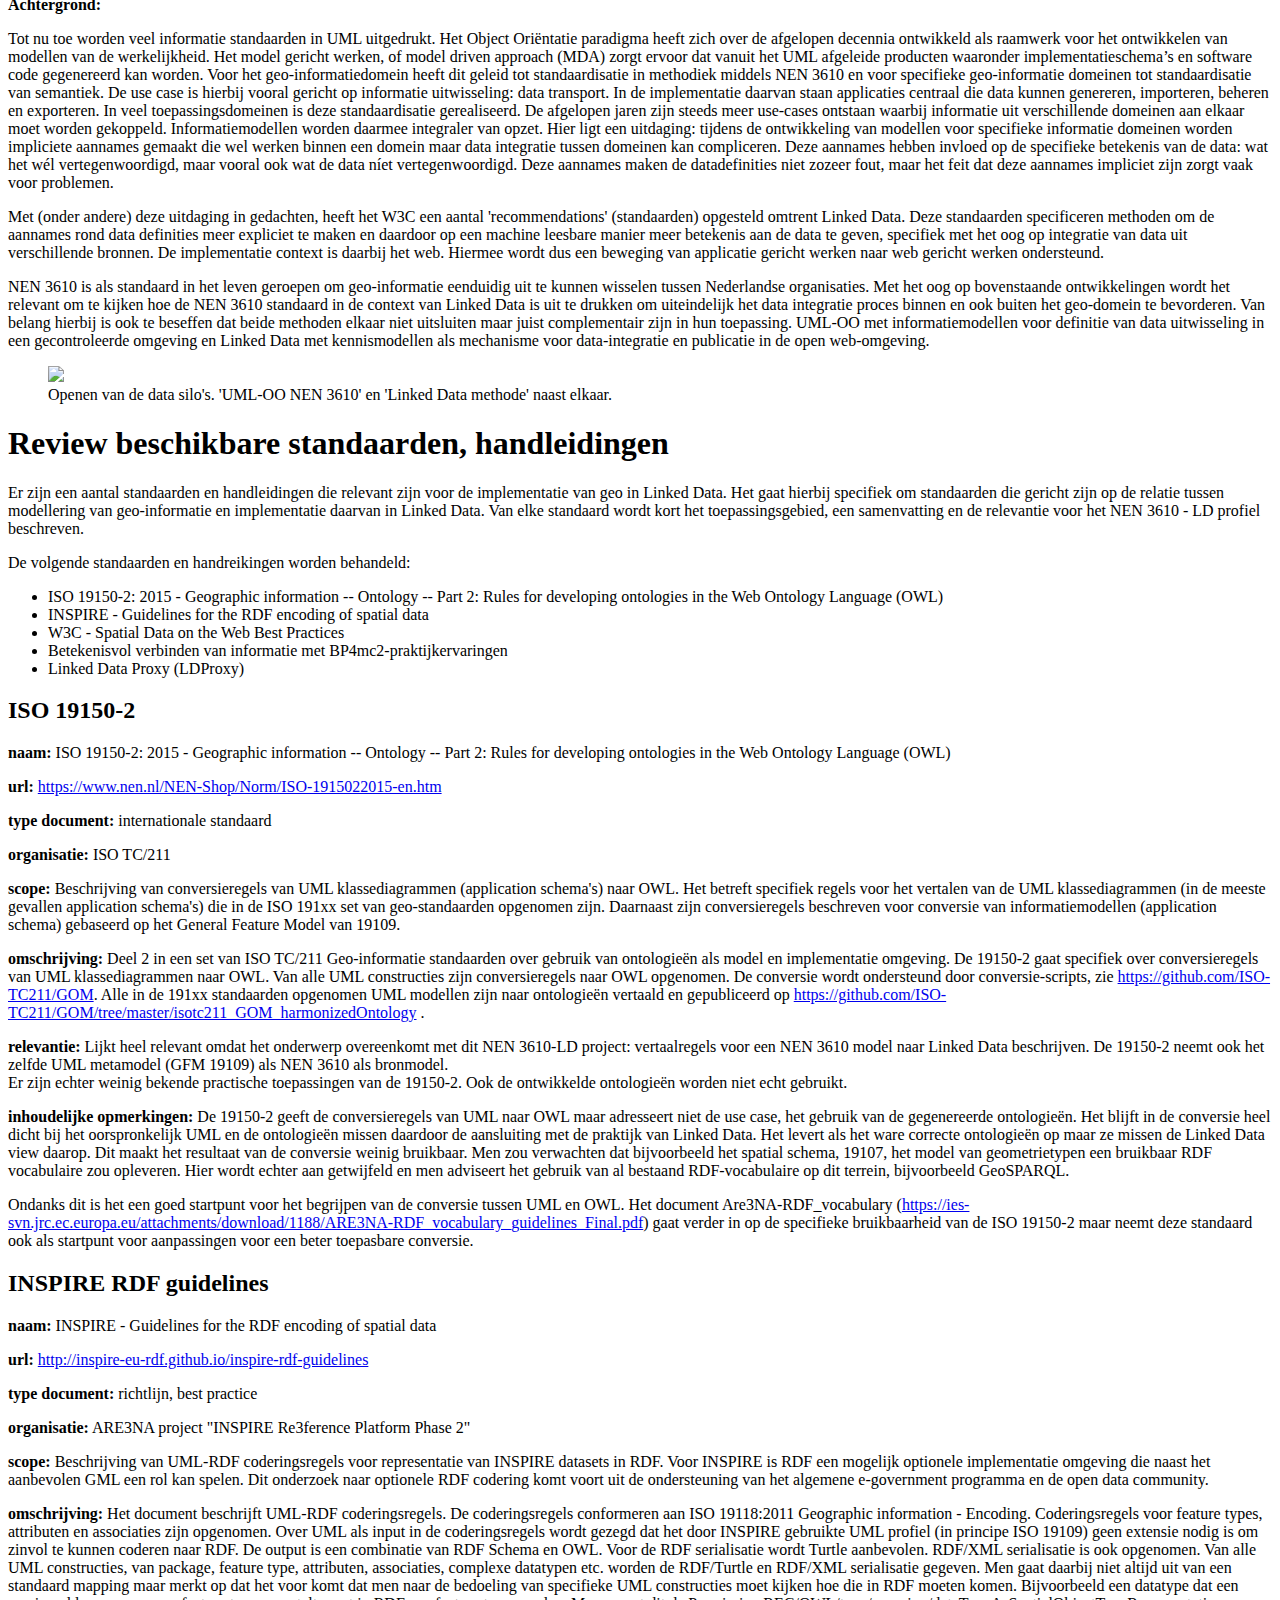
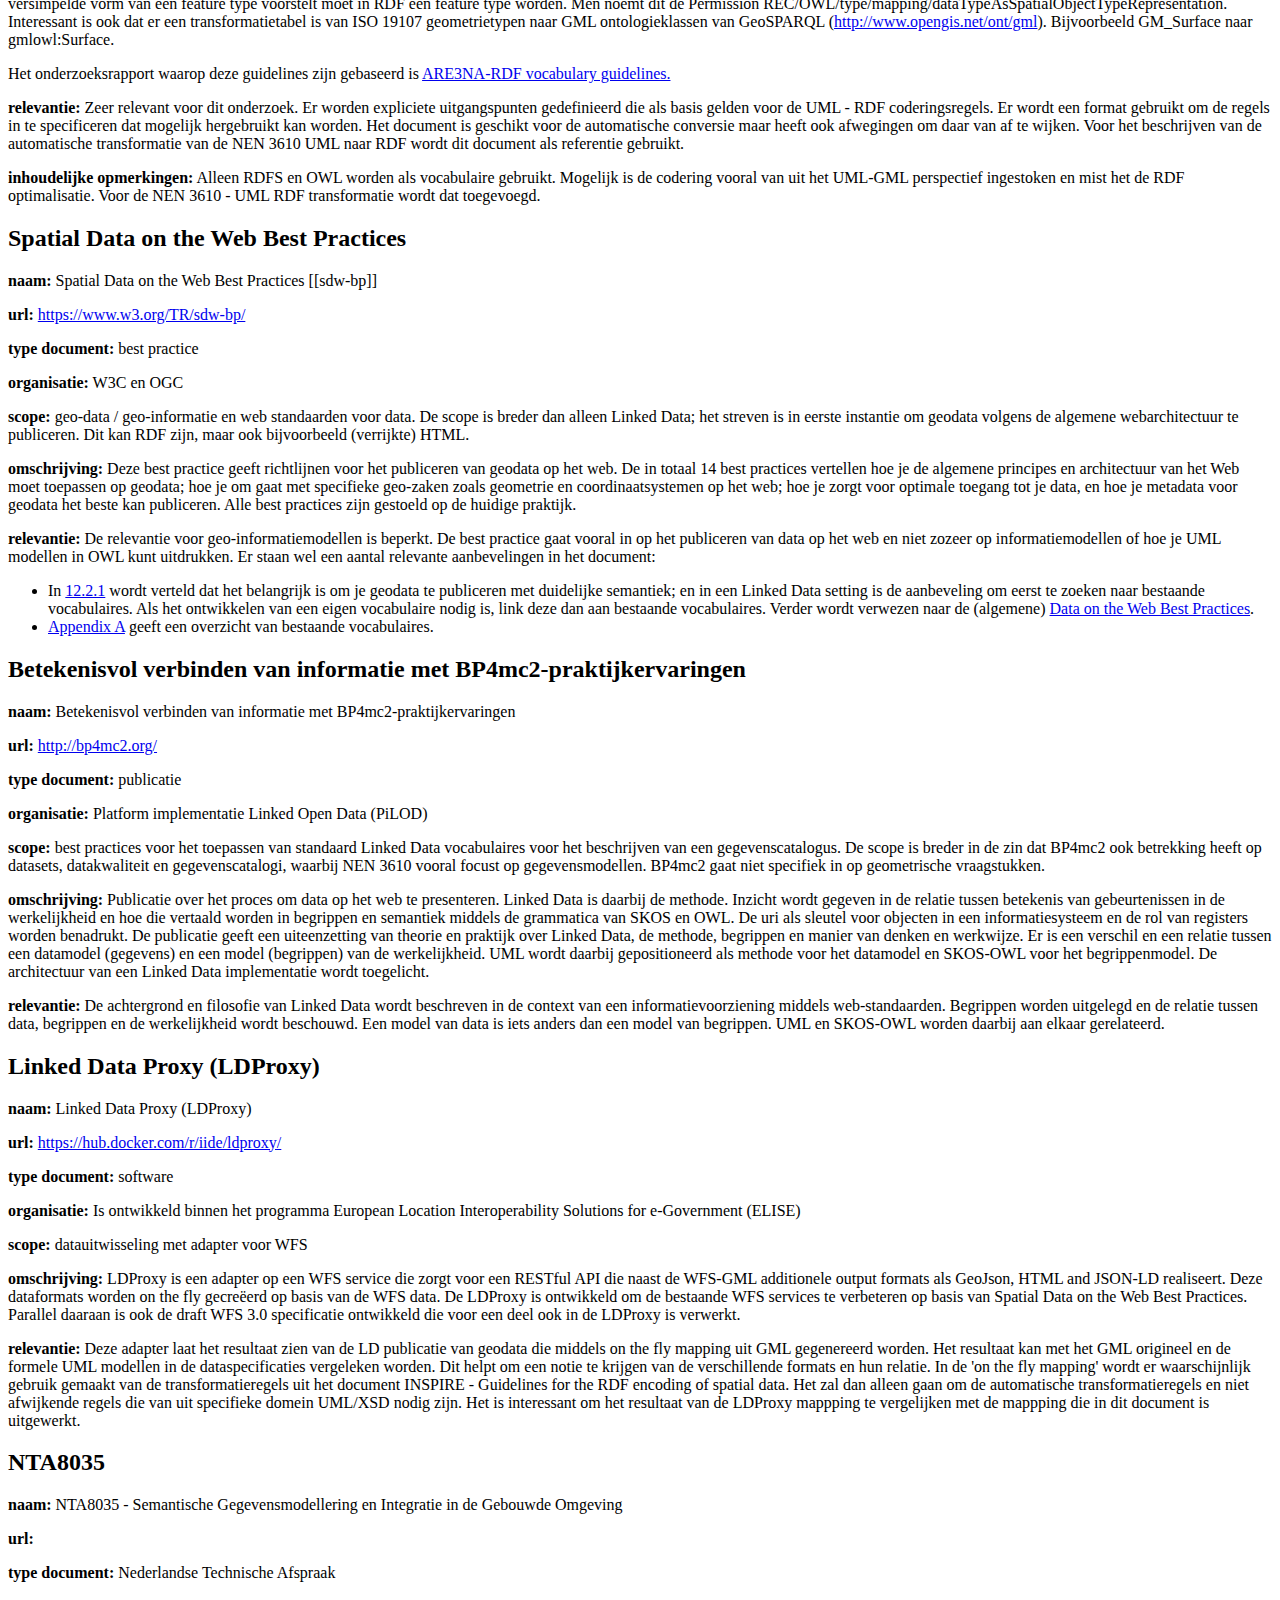
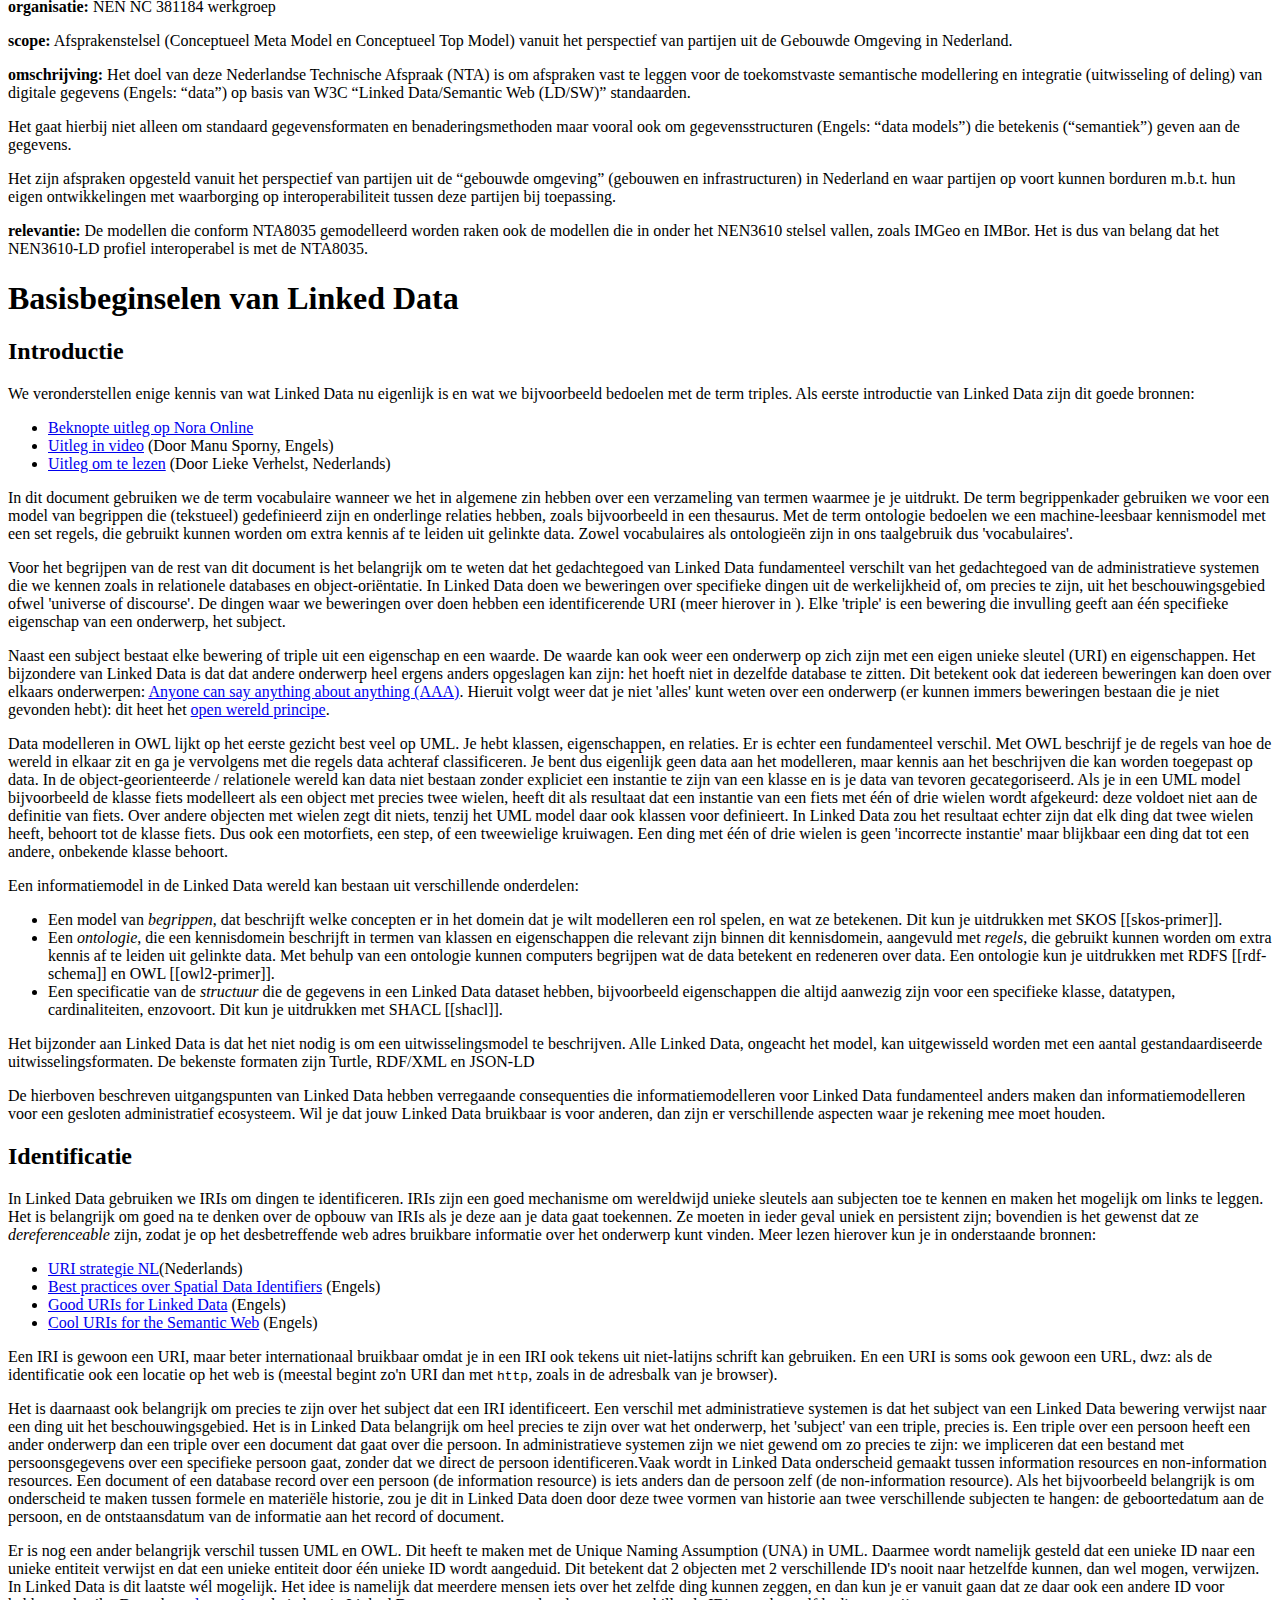
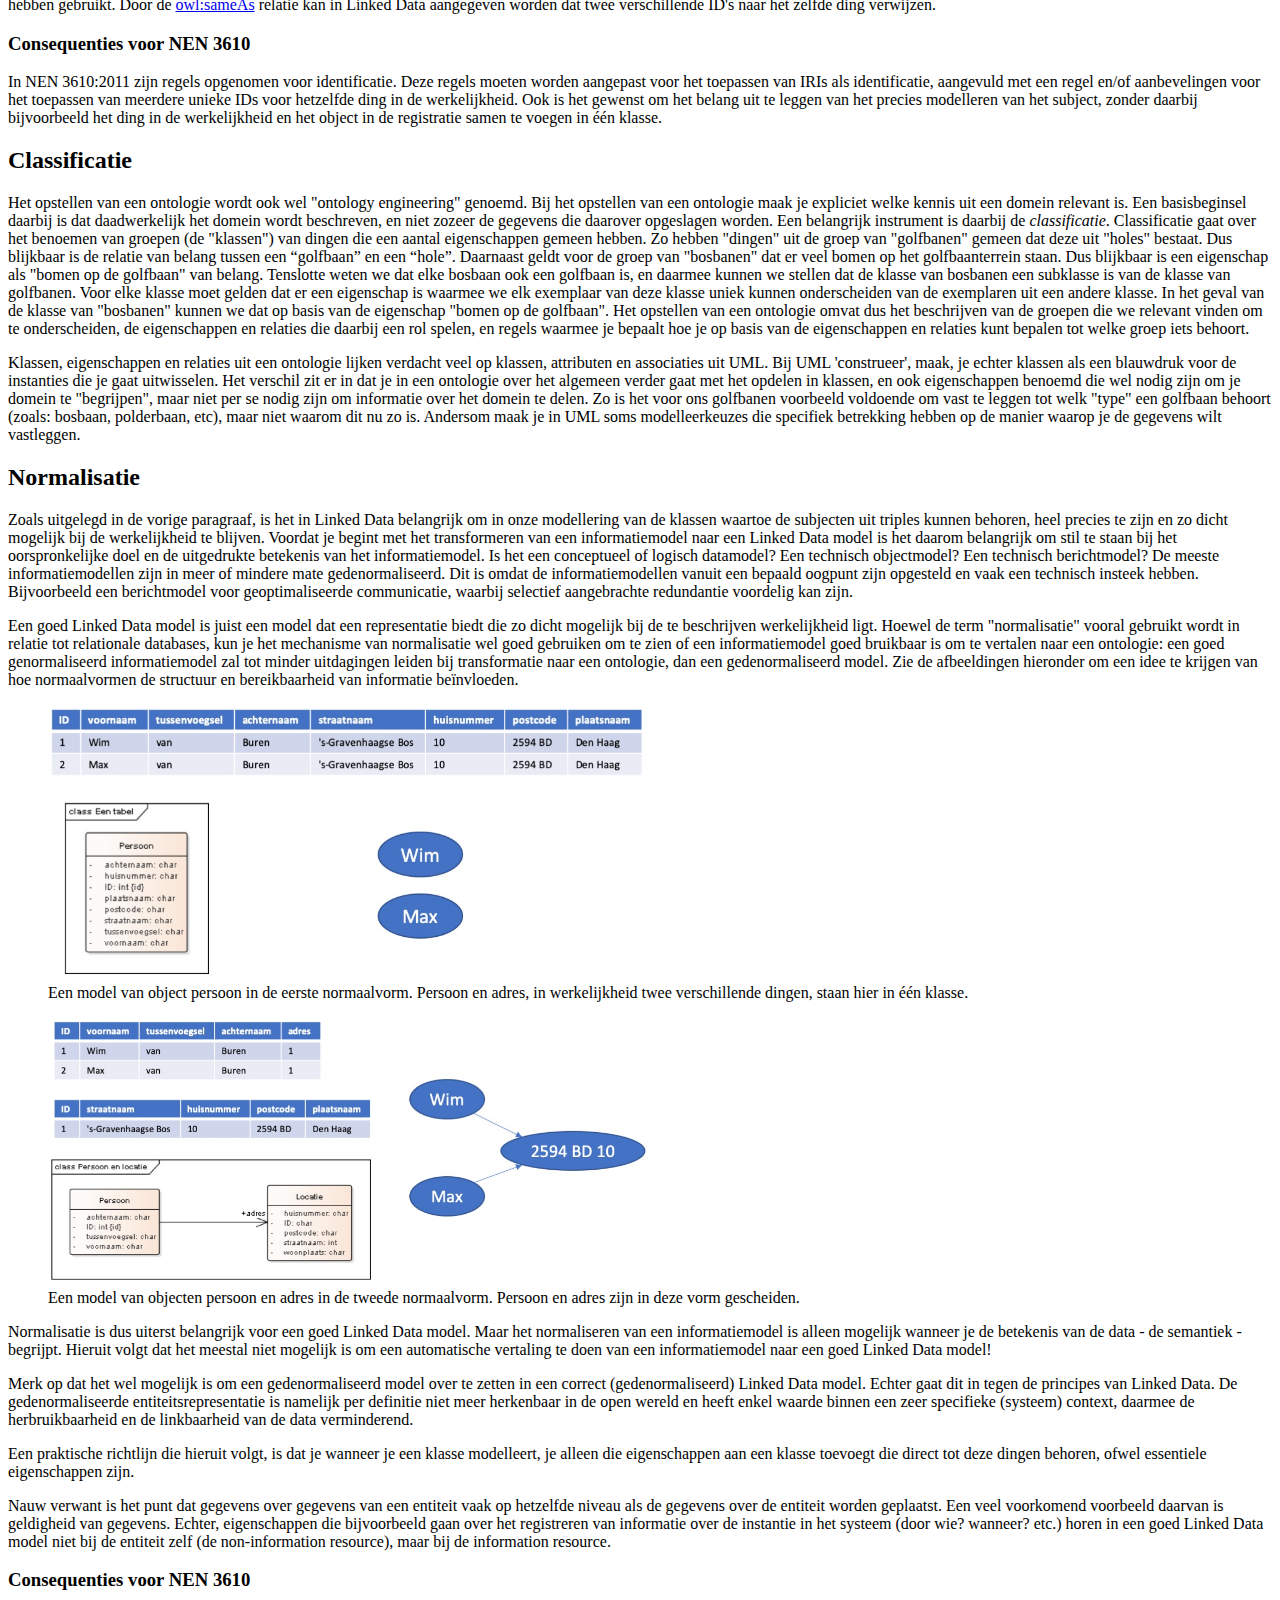
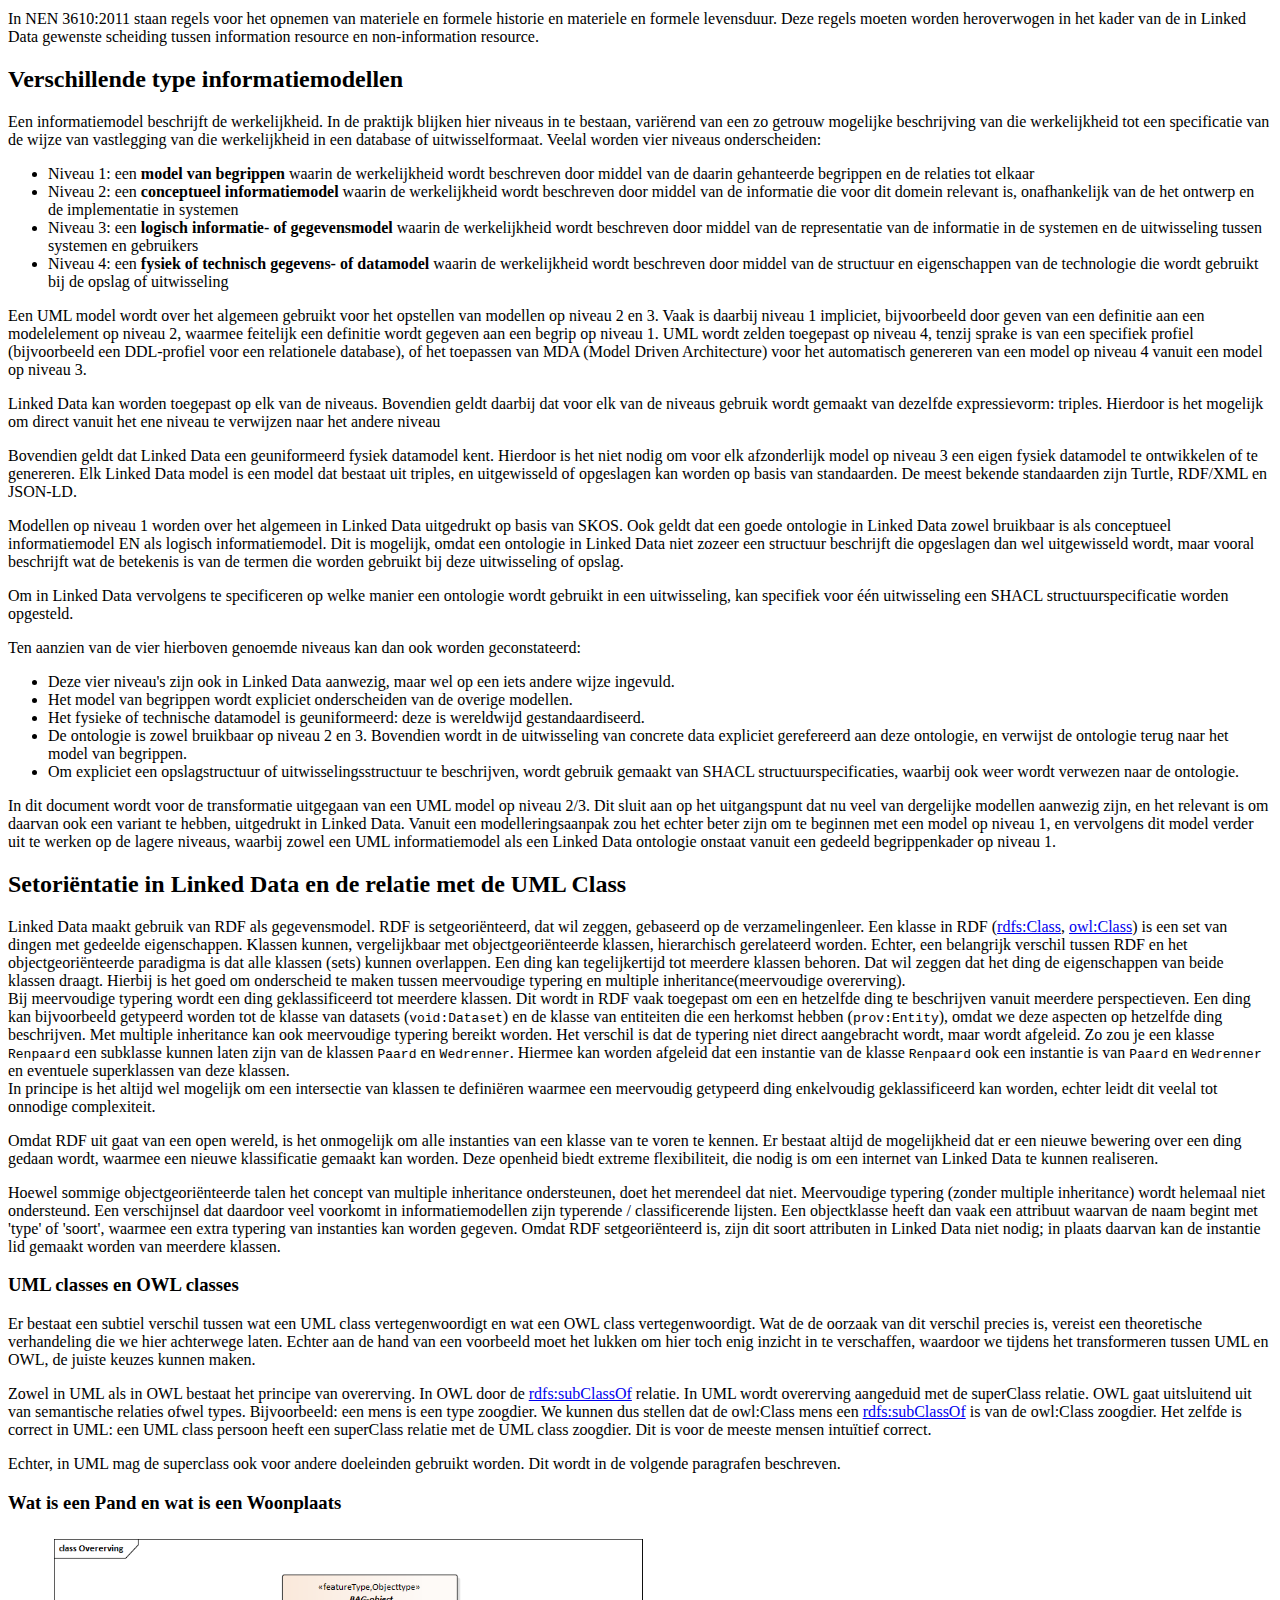
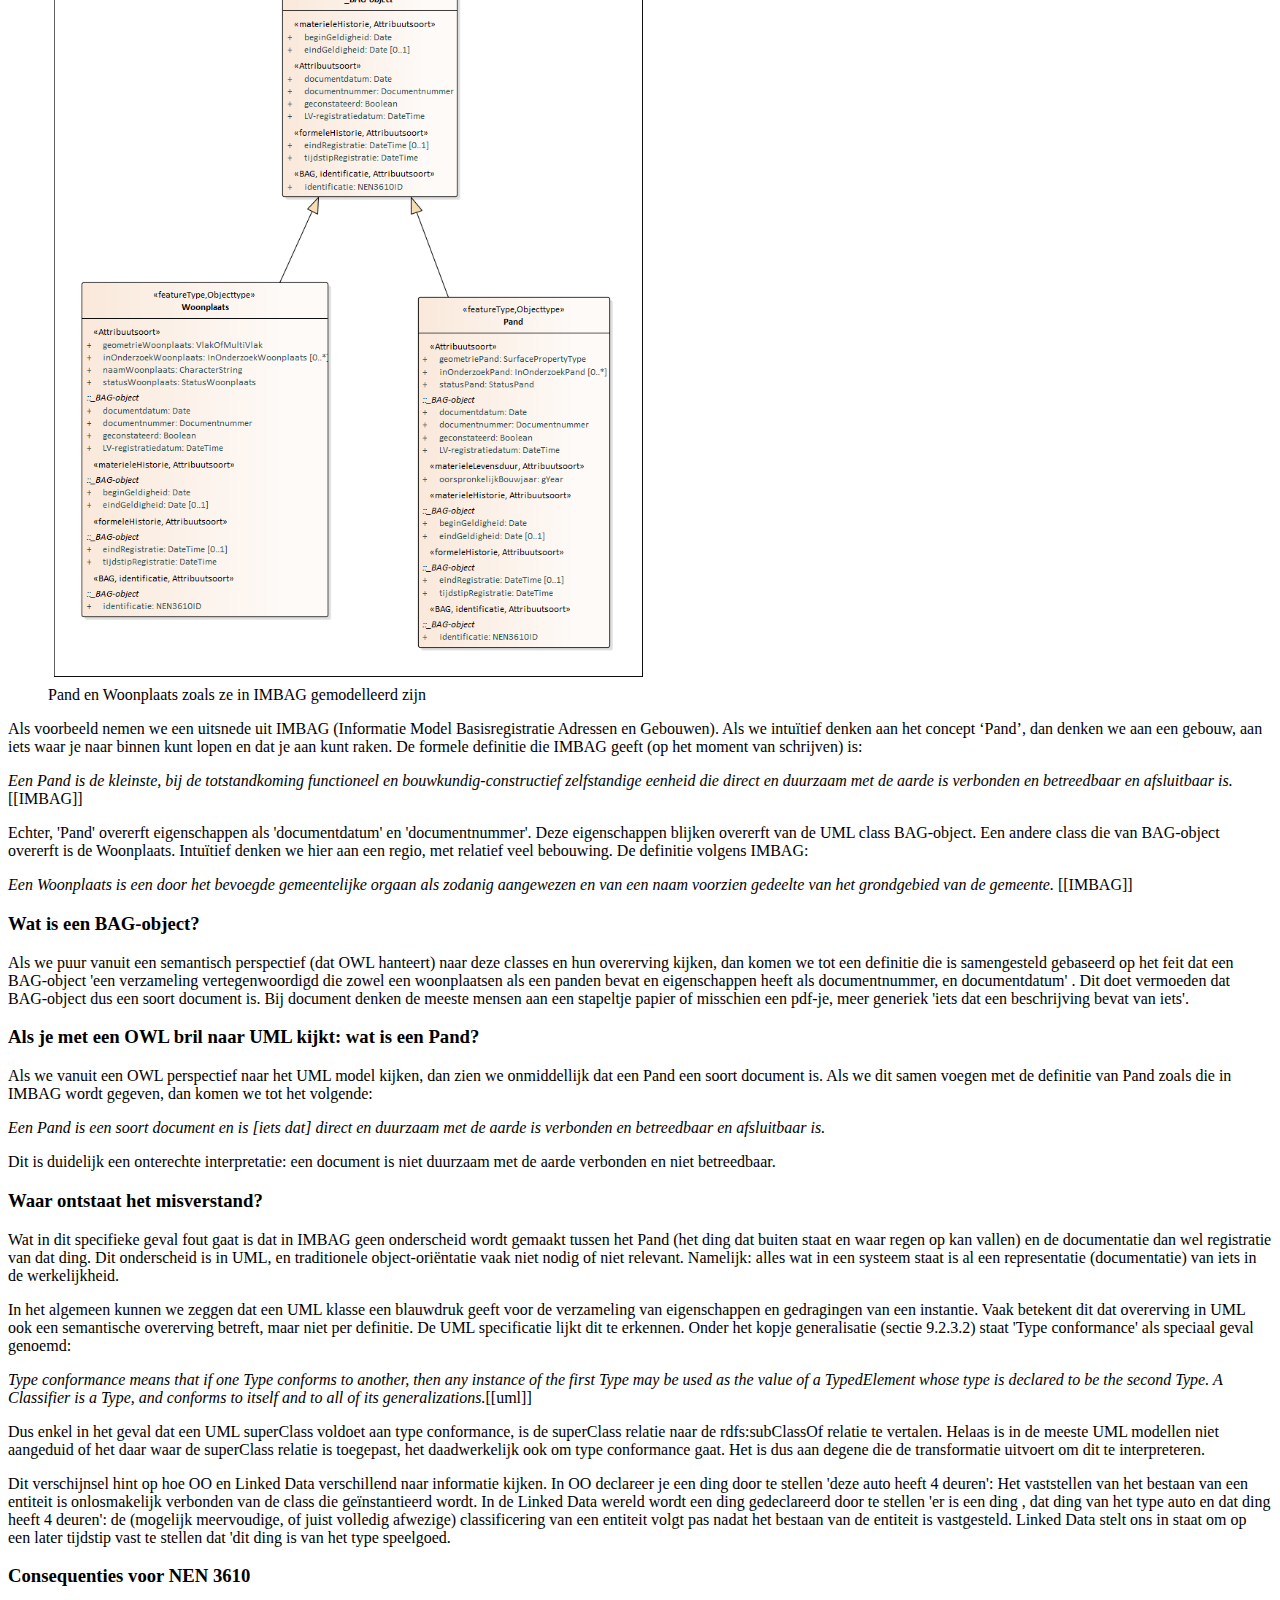
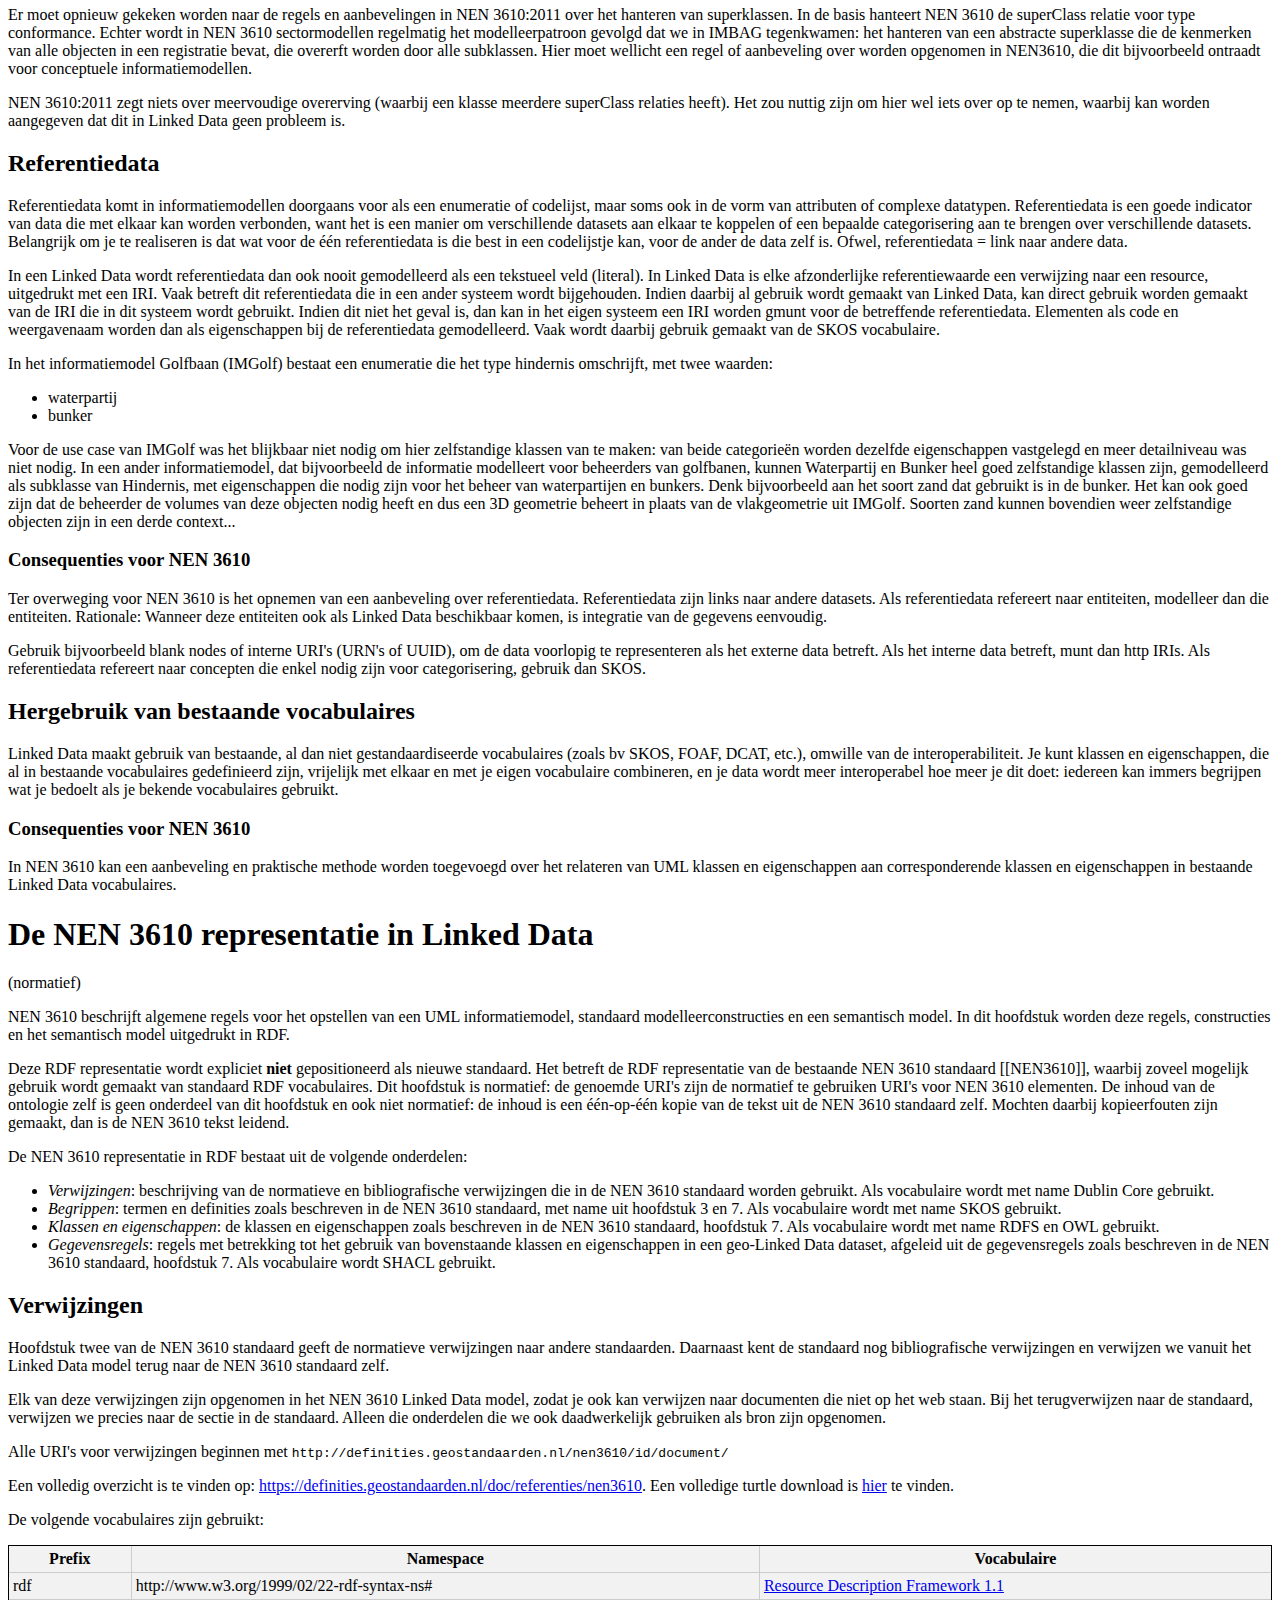
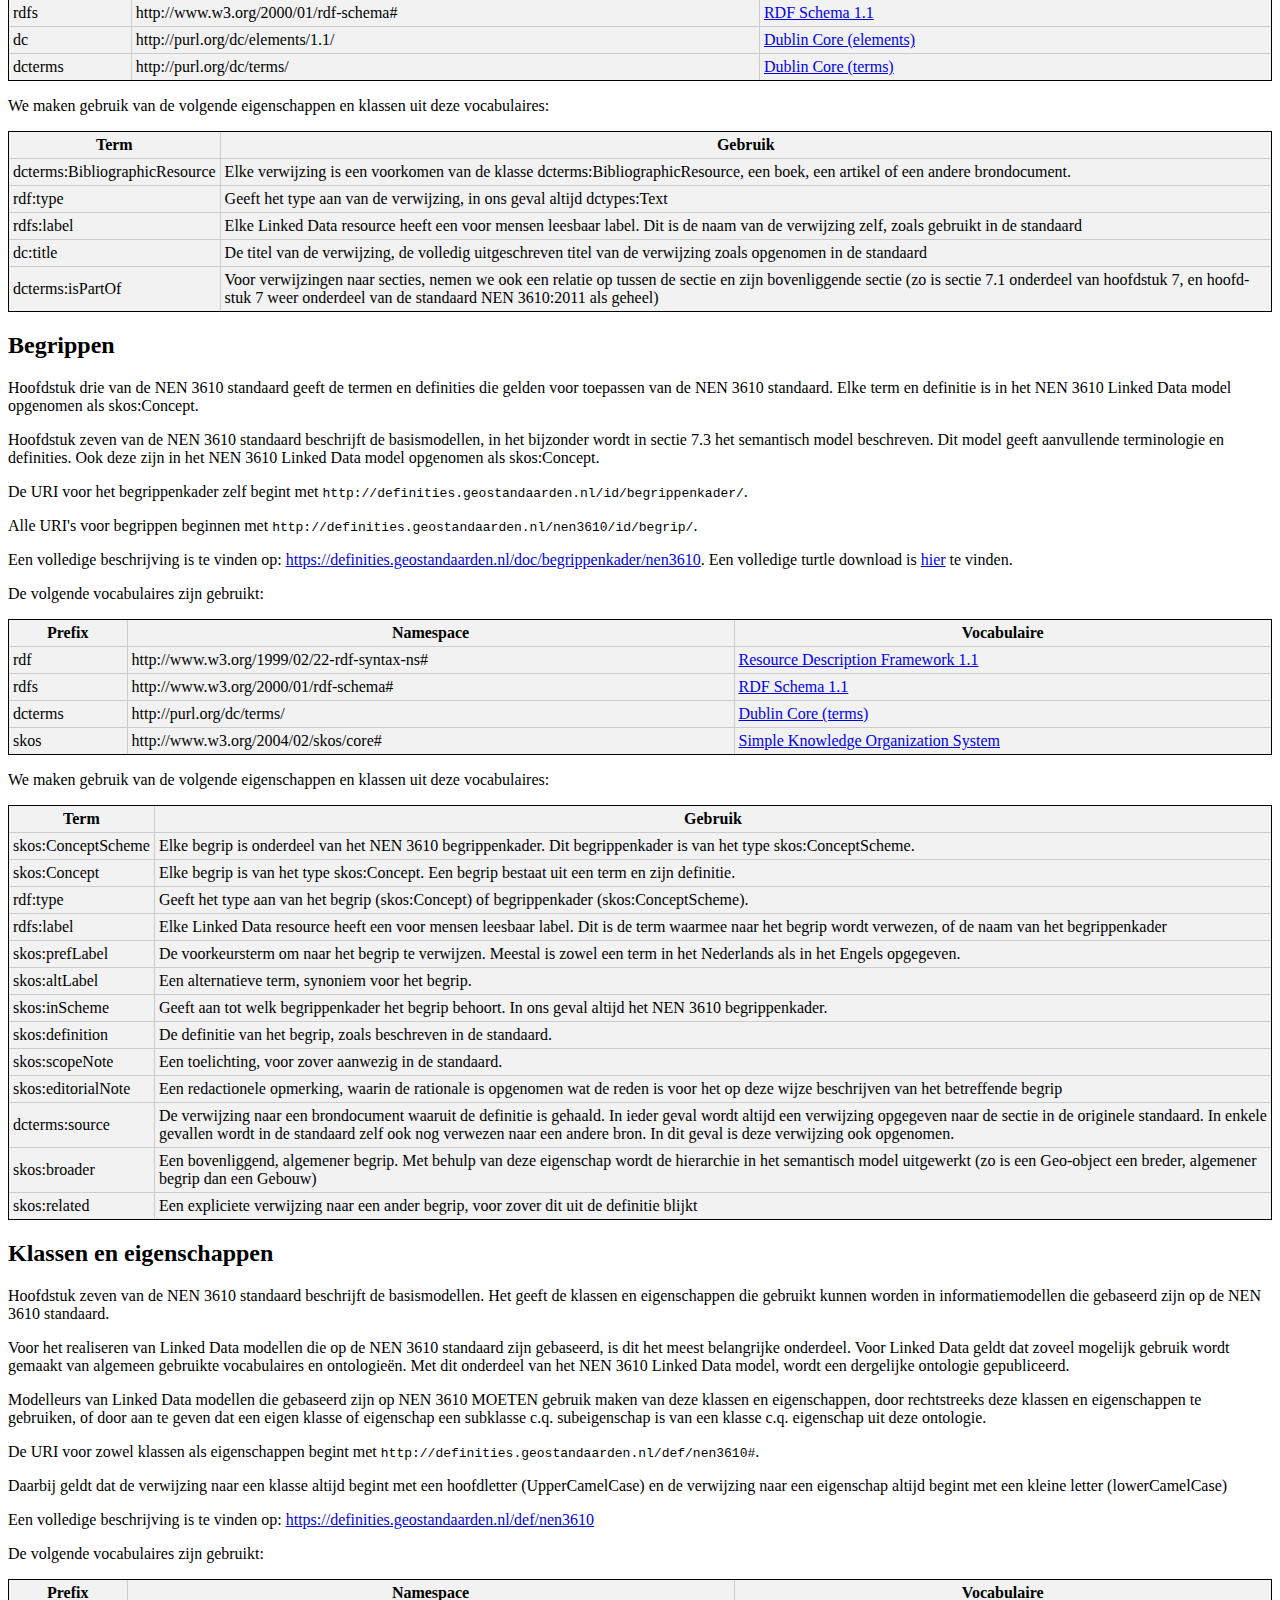
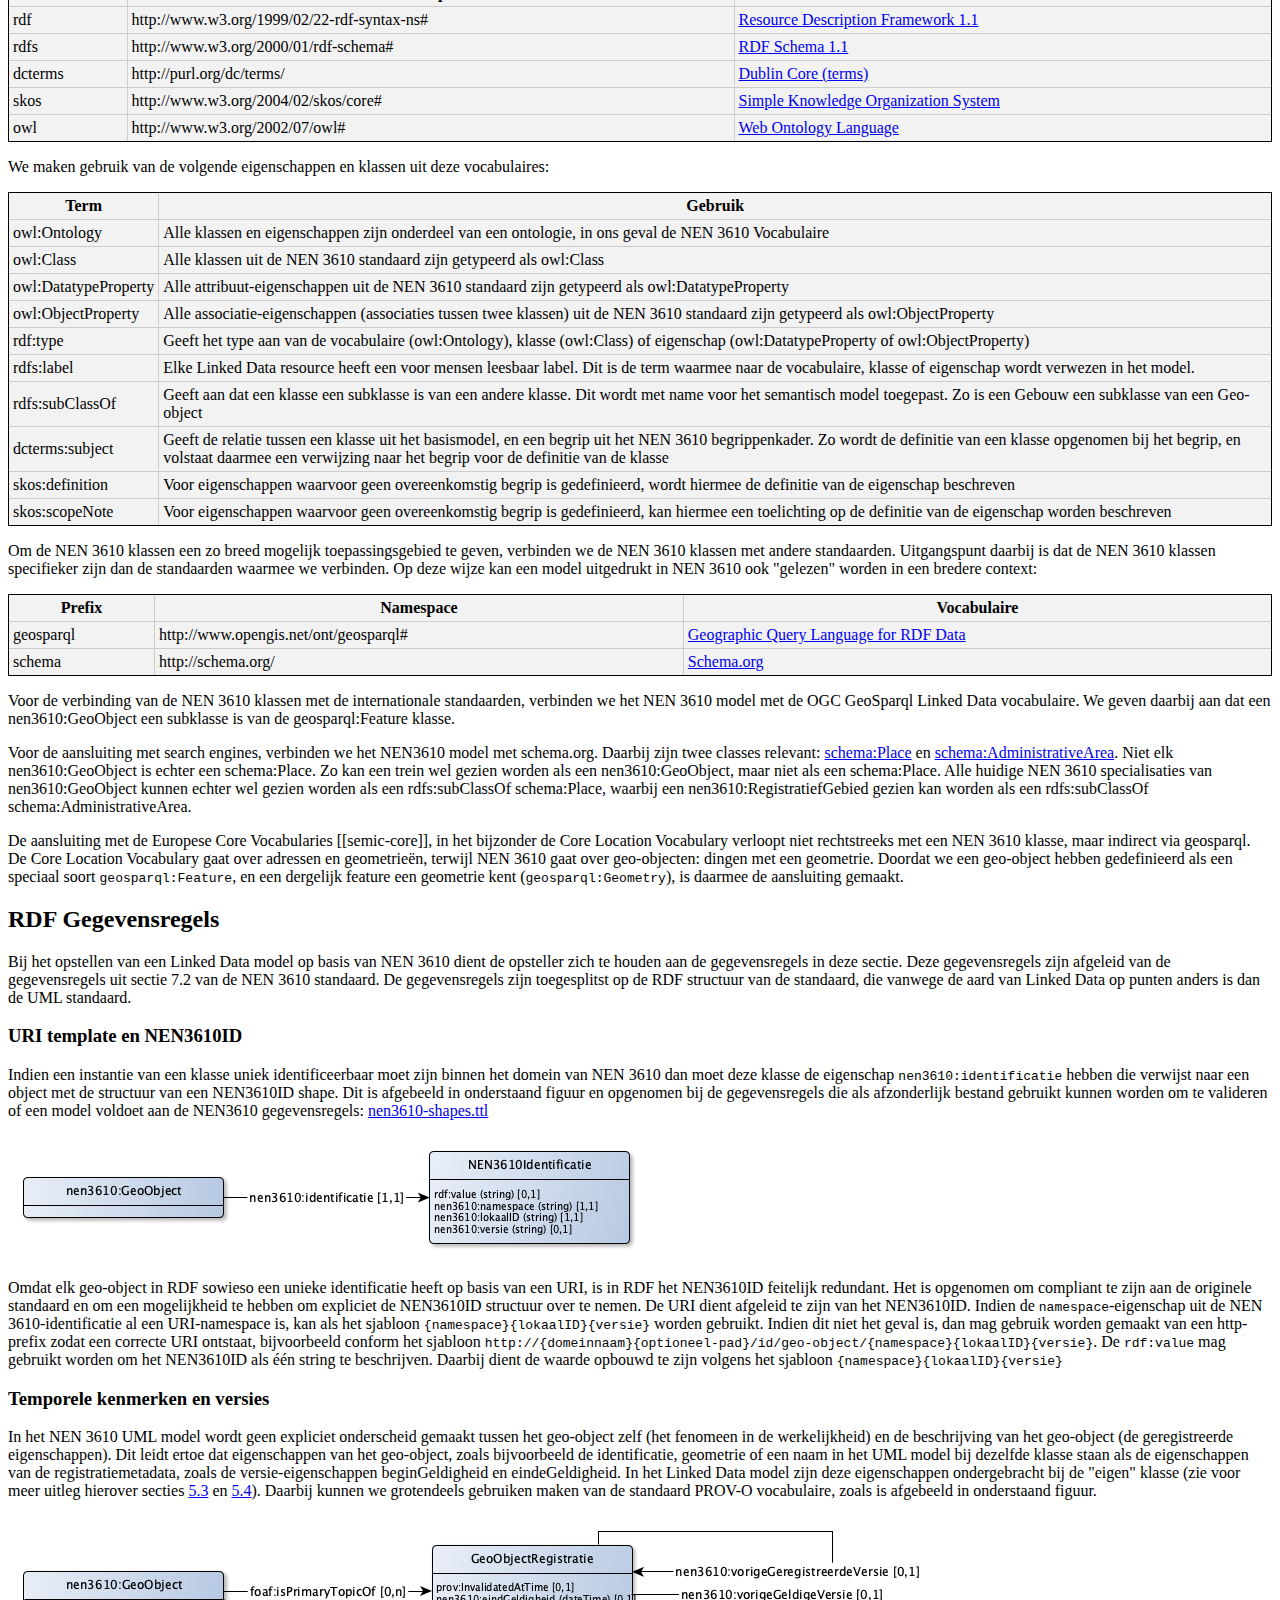
==== commit cf41c181: "layout correctie" ====
--- a/index.html
+++ b/index.html
@@ -5,7 +5,7 @@
   <meta name="viewport" content="width=device-width, initial-scale=1, shrink-to-fit=no">
   <link rel='shortcut icon' type='image/x-icon' href='https://tools.geostandaarden.nl/respec/style/logos/Geonovum.ico' />
   <link rel="stylesheet" type="text/css" href="localstyle.css" />
-  <title>NEN 3610 Linked Data Profiel</title>
+  <title>NEN 3610 - Linked Data</title>
   <script class="remove" src="config.js"></script>
   <script class='remove' src='https://tools.geostandaarden.nl/respec/builds/respec-geonovum.js'></script>
 </head>
@@ -98,8 +98,8 @@
 
     <p>Hiervoor biedt NEN3610LD twee producten:</p>
     <ol>
-      <li>1. Specificatie van het metamodel NEN 3610 als Linked Data ontologie: NEN3610-LD Ontologie.</li>
-      <li>2. Een handreiking voor het transformeren van een UML-NEN 3610 informatiemodel naar Linked Data: NEN 3610-LD Transformatieregels.</li>
+      <li>Specificatie van het metamodel NEN 3610 als Linked Data ontologie: NEN3610-LD Ontologie.</li>
+      <li>Een handreiking voor het transformeren van een UML-NEN 3610 informatiemodel naar Linked Data: NEN 3610-LD Transformatieregels.</li>
     </ol>
 
     <p><b>Achtergrond:</b></p>
@@ -110,7 +110,7 @@
     <p>NEN 3610 is als standaard in het leven geroepen om geo-informatie eenduidig uit te kunnen wisselen tussen Nederlandse organisaties. Met het oog op bovenstaande ontwikkelingen wordt het relevant om te kijken hoe de NEN 3610 standaard in de context van Linked Data is uit te drukken om uiteindelijk het data integratie proces binnen en ook buiten het geo-domein te bevorderen. Van belang hierbij is ook te beseffen dat beide methoden elkaar niet uitsluiten maar juist complementair zijn in hun toepassing. UML-OO met informatiemodellen voor definitie van data uitwisseling in een gecontroleerde omgeving en Linked Data met kennismodellen als mechanisme voor data-integratie en publicatie in de open web-omgeving.</p>
 
         <figure>
-          <img src="media/UML-OO en LD.png" height="350">
+          <img src="media/UML-OO-en-LD.png" height="350">
           <figcaption>Openen van de data silo's. 'UML-OO NEN 3610' en 'Linked Data methode' naast elkaar.</figcaption>
         </figure>
 
@@ -185,7 +185,7 @@
     </section>
 
     <!-- Sectie 4.4 -->
-    <section id='Betekenisvol verbinden van informatie met BP4mc2-praktijkervaringen'>
+    <section id='bp4mc2'>
       <h2>Betekenisvol verbinden van informatie met BP4mc2-praktijkervaringen</h2>
       <p><b>naam: </b>Betekenisvol verbinden van informatie met BP4mc2-praktijkervaringen</p>
 	    <p><b>url:</b> <a href=http://bp4mc2.org/>http://bp4mc2.org/</a> </p>
@@ -459,7 +459,7 @@
       <p>Hoofdstuk twee van de NEN 3610 standaard geeft de normatieve verwijzingen naar andere standaarden. Daarnaast kent de standaard nog bibliografische verwijzingen en verwijzen we vanuit het Linked Data model terug naar de NEN 3610 standaard zelf.</p>
       <p>Elk van deze verwijzingen zijn opgenomen in het NEN 3610 Linked Data model, zodat je ook kan verwijzen naar documenten die niet op het web staan. Bij het terugverwijzen naar de standaard, verwijzen we precies naar de sectie in de standaard. Alleen die onderdelen die we ook daadwerkelijk gebruiken als bron zijn opgenomen.</p>
       <p>Alle URI's voor verwijzingen beginnen met <code>http://definities.geostandaarden.nl/nen3610/id/document/</code></p>
-      <p>Een volledig overzicht is te vinden op: <a href="https://definities.geostandaarden.nl/nen3610/doc/referenties/nen3610">https://definities.geostandaarden.nl/nen3610/doc/referenties/nen3610</a>. Een volledige <a>turtle</a> download is <a href="https://geonovum.github.io/NEN3610-Linkeddata/NEN3610-LD/referenties.ttl">hier</a> te vinden.</p>
+      <p>Een volledig overzicht is te vinden op: <a href="https://definities.geostandaarden.nl/doc/referenties/nen3610">https://definities.geostandaarden.nl/doc/referenties/nen3610</a>. Een volledige <a>turtle</a> download is <a href="https://geonovum.github.io/NEN3610-Linkeddata/NEN3610-LD/referenties.ttl">hier</a> te vinden.</p>
       <!--
       <p>Een volledige <a>turtle</a> download is te vinden op: <a href="http://definities.geostandaarden.nl/nen3610/id/documenten.ttl">http://definities.geostandaarden.nl/nen3610/id/documenten.ttl</a></p>
       -->
@@ -529,9 +529,9 @@
       <h2>Begrippen</h2>
       <p>Hoofdstuk drie van de NEN 3610 standaard geeft de termen en definities die gelden voor toepassen van de NEN 3610 standaard. Elke term en definitie is in het NEN 3610 Linked Data model opgenomen als skos:Concept.</p>
       <p>Hoofdstuk zeven van de NEN 3610 standaard beschrijft de basismodellen, in het bijzonder wordt in sectie 7.3 het semantisch model beschreven. Dit model geeft aanvullende terminologie en definities. Ook deze zijn in het NEN 3610 Linked Data model opgenomen als skos:Concept.</p>
-      <p>De URI voor het begrippenkader zelf begint met <code>http://definities.geostandaarden.nl/nen3610/id/conceptscheme/</code>.</p>
-      <p>Alle URI's voor begrippen beginnen met <code>http://definities.geostandaarden.nl/nen3610/id/concept/</code>.</p>
-      <p>Een volledige beschrijving is te vinden op: <a href="http://definities.geostandaarden.nl/nen3610/doc/conceptscheme/NEN3610?term=">http://definities.geostandaarden.nl/nen3610/id/conceptscheme/NEN3610</a>. Een volledige <a>turtle</a> download is <a href="https://geonovum.github.io/NEN3610-Linkeddata/NEN3610-LD/begrippen.ttl">hier</a> te vinden.</p>
+      <p>De URI voor het begrippenkader zelf begint met <code>http://definities.geostandaarden.nl/id/begrippenkader/</code>.</p>
+      <p>Alle URI's voor begrippen beginnen met <code>http://definities.geostandaarden.nl/nen3610/id/begrip/</code>.</p>
+      <p>Een volledige beschrijving is te vinden op: <a href="https://definities.geostandaarden.nl/doc/begrippenkader/nen3610?term=">https://definities.geostandaarden.nl/doc/begrippenkader/nen3610</a>. Een volledige <a>turtle</a> download is <a href="https://geonovum.github.io/NEN3610-Linkeddata/NEN3610-LD/begrippen.ttl">hier</a> te vinden.</p>
       <p>De volgende <a>vocabulaires</a> zijn gebruikt:</p>
       <table>
         <tbody>
@@ -632,7 +632,7 @@
       <p>Modelleurs van Linked Data modellen die gebaseerd zijn op NEN 3610 MOETEN gebruik maken van deze klassen en eigenschappen, door rechtstreeks deze klassen en eigenschappen te gebruiken, of door aan te geven dat een eigen klasse of eigenschap een subklasse c.q. subeigenschap is van een klasse c.q. eigenschap uit deze ontologie.</p>
       <p>De URI voor zowel klassen als eigenschappen begint met <code>http://definities.geostandaarden.nl/def/nen3610#</code>.</p>
       <p>Daarbij geldt dat de verwijzing naar een klasse altijd begint met een hoofdletter (UpperCamelCase) en de verwijzing naar een eigenschap altijd begint met een kleine letter (lowerCamelCase)</p>
-      <p>Een volledige beschrijving is te vinden op: <a href="http://definities.geostandaarden.nl/def/nen3610">http://definities.geostandaarden.nl/def/nen3610</a></p>
+      <p>Een volledige beschrijving is te vinden op: <a href="https://definities.geostandaarden.nl/def/nen3610">https://definities.geostandaarden.nl/def/nen3610</a></p>
       <p>De volgende vocabulaires zijn gebruikt:</p>
       <table>
         <tbody>
@@ -750,14 +750,14 @@
       <!-- Sectie 6.4.1 -->
       <section id="nen3610id">
         <h3>URI template en NEN3610ID</h3>
-        <p>Indien een instantie van een klasse uniek identificeerbaar moet zijn binnen het domein van NEN 3610 dan moet deze klasse de eigenschap <code>nen3610:identificatie</code> hebben die verwijst naar een object met de structuur van een NEN3610ID shape. Dit is afgebeeld in onderstaand figuur en opgenomen bij de gegevensregels die als afzonderlijk bestand gebruikt kunnen worden om te valideren of een model voldoet aan de NEN3610 gegevensregels: <a href="LD%20modellen/w3c-shacl-owl/nen3610%20shapes.ttl"/>nen3610-shapes.ttl</a></p>
-        <p><img src="media/gegevensregel-identificatie.png"/></p>
+        <p>Indien een instantie van een klasse uniek identificeerbaar moet zijn binnen het domein van NEN 3610 dan moet deze klasse de eigenschap <code>nen3610:identificatie</code> hebben die verwijst naar een object met de structuur van een NEN3610ID shape. Dit is afgebeeld in onderstaand figuur en opgenomen bij de gegevensregels die als afzonderlijk bestand gebruikt kunnen worden om te valideren of een model voldoet aan de NEN3610 gegevensregels: <a href="LD%20modellen/w3c-shacl-owl/nen3610%20shapes.ttl">nen3610-shapes.ttl</a></p>
+        <p><img src="media/gegevensregel-identificatie.png" alt="NEN3610 identificatie"/></p>
         <p>Omdat elk geo-object in RDF sowieso een unieke identificatie heeft op basis van een URI, is in RDF het NEN3610ID feitelijk redundant. Het is opgenomen om compliant te zijn aan de originele standaard en om een mogelijkheid te hebben om expliciet de NEN3610ID structuur over te nemen. De URI dient afgeleid te zijn van het NEN3610ID. Indien de <code>namespace</code>-eigenschap uit de NEN 3610-identificatie al een URI-namespace is, kan als het sjabloon <code>{namespace}{lokaalID}{versie}</code> worden gebruikt. Indien dit niet het geval is, dan mag gebruik worden gemaakt van een http-prefix zodat een correcte URI ontstaat, bijvoorbeeld conform het sjabloon <code>http://{domeinnaam}{optioneel-pad}/id/geo-object/{namespace}{lokaalID}{versie}</code>. De <code>rdf:value</code> mag gebruikt worden om het NEN3610ID als één string te beschrijven. Daarbij dient de waarde opbouwd te zijn volgens het sjabloon <code>{namespace}{lokaalID}{versie}</code></p>
       </section>
       <section id="provenance">
         <h3>Temporele kenmerken en versies</h3>
         In het NEN 3610 UML model wordt geen expliciet onderscheid gemaakt tussen het geo-object zelf (het fenomeen in de werkelijkheid) en de beschrijving van het geo-object (de geregistreerde eigenschappen). Dit leidt ertoe dat eigenschappen van het geo-object, zoals bijvoorbeeld de identificatie, geometrie of een naam in het UML model bij dezelfde klasse staan als de eigenschappen van de registratiemetadata, zoals de versie-eigenschappen beginGeldigheid en eindeGeldigheid. In het Linked Data model zijn deze eigenschappen ondergebracht bij de "eigen" klasse (zie voor meer uitleg hierover secties <a href="#basisprincipes-classificatie">5.3</a> en <a href="#basisprincipes-normalisatie">5.4</a>). Daarbij kunnen we grotendeels gebruiken maken van de standaard <a>PROV-O</a> vocabulaire, zoals is afgebeeld in onderstaand figuur.</p>
-        <p><img src="media/gegevensregel-provenance.png"/></p>
+        <p><img src="media/gegevensregel-provenance.png" alt="NEN3610 provenance, registratie-eigenschappen van objecten"/></p>
         <p>Partijen die Linked Data dataset publiceren die gebaseerd zijn op de NEN 3610 standaarden MOETEN gebruik maken van bovenstaand mechanisme indien zij historie willen modelleren conform de betekenis van NEN 3610.</p>
         <p>De eigenschappen <code>prov:generatedAtTime</code> en <code>prov:invalidatedAtTime</code> komen daarbij overeen met de formele historie-eigenschappen tijdstipRegistratie en eindRegistratie.</p>
         <p>In het model is niet expliciet de levensduur-eigenschappen opgenomen. Deze zijn af te leiden uit de afzonderlijke eigenschappen en uit de optionele relatie tussen GeoObjectRegistraties.</p>
@@ -968,7 +968,7 @@
       <section id="basismetamodel">
         <h3>Basis doelmodel: metamodel op basis van <a>W3C</a> standaarden</h3>
         <figure>
-          <img src="media/metamodel_linkeddata.png" heigh="908">
+          <img src="media/metamodel_linkeddata.png" height="908">
           <figcaption>Metamodel van NEN 3610 uitgedrukt als Linked Data</figcaption>
         </figure>
         <p>De kleuren in het figuur geven de onderdelen aan van het Linked Data metamodel. Het lichtgele onderdeel betreft de kern van het Linked Data metamodel. De overige onderdelen betreffen uitbreidingen op deze kern die afhankelijk van de situatie relevant zullen zijn. Dit wordt hieronder verder toegelicht.</p>
@@ -2128,7 +2128,7 @@
             </pre>
               <h6>Toevoegingen</h6>
               <p>
-                Het DSO metamodel is gebaseerd op het <a href="##basismetamodel">basis doelmodel</a> en maakt onderscheid tussen terminologie (RDF, RDFS, OWL), formele semantiek (RDFS, OWL), gegevensregels (SHACL) en betekenis in de vorm van begrippen (SKOS).
+                Het DSO metamodel is gebaseerd op het <a href="#basismetamodel">basis doelmodel</a> en maakt onderscheid tussen terminologie (RDF, RDFS, OWL), formele semantiek (RDFS, OWL), gegevensregels (SHACL) en betekenis in de vorm van begrippen (SKOS).
                 Voor een klasse wordt altijd, in ieder geval, een instantie van <code>owl:Class</code> en een <code>sh:NodeShape</code> gemaakt conform de standaard transformatieregels, maar ook een instantie van <code>skos:Concept</code> om een begrip te beschrijven die de betekenis van de klasse uitdrukt. Deze wordt vanuit de instantie van <code>owl:Class</code> verbonden via de <code>dct:subject</code> property.
               </p>
               <pre class='ex-turtle'>
@@ -3017,7 +3017,7 @@
         </section>
       </section>
       <!-- Sectie 7.4.3 -->
-      <section id='Linked Data in de bouwsector:transformatieregels om tot een juist model te komen'>
+      <section id='linked-data-bouwsector'>
         <h2>Bouwsector - Linked Data: Specifieke transformatieregels</h2>
 
             In de bouwsector wordt Linked Data gebruikt bij het modelleren van zogenaamde 'Object Type Libraries' of <a>OTL</a>'s.
@@ -3039,9 +3039,9 @@
             </p><p>
               De NTA8035 definieert drie ambitieniveaus van toenemende semantische complexiteit:
               <ol>
-                <li>Afstemming van termen en definities, gebaseerd op <a>SKOS</a></li> (LoC-1)
-                <li>Gegevensintegratie door uitwisseling of deling, gebaseerd op <a>RDFS</a></li> (LoC-2)
-                <li>Verificatie of Afleiding (<a>OWL</a> voor "open world" en <a>SHACL</a> voor "closed world" interpretatie ) van gegevens uit bestaande gegevens</li> (Loc-3a en LoC-3b)
+                <li>Afstemming van termen en definities, gebaseerd op <a>SKOS</a> (LoC-1)</li>
+                <li>Gegevensintegratie door uitwisseling of deling, gebaseerd op <a>RDFS</a> (LoC-2)</li>
+                <li>Verificatie of Afleiding (<a>OWL</a> voor "open world" en <a>SHACL</a> voor "closed world" interpretatie ) van gegevens uit bestaande gegevens (Loc-3a en LoC-3b)</li>
               </ol>
               In zijn algemeenheid wordt er geadviseerd zo dicht mogelijk bij de standaard Linked Data constructies te blijven (de standaard transformatieregels in dit document).
               Voor complexe eigenschappen wordt een uitgebreide variant van de 'Ontology for Property Management' [[OPM]] gevolgd. Grootheden en eenheden worden gemodelleerd via [[QUDT]].
@@ -3310,9 +3310,9 @@
                 <h4>Attributen</h4>
                 <a>Datatype</a> properties worden vertaald naar COINS Kenmerken:
             <ol type="a">
-              <ol>DatatypeProperties worden ObjectProperties als subproperties van coins:hasProperties </ol>
-              <ol>DatatypeProperties informatie wordt gebruikt om een subklasse van COINS:EntityProperty te creëren </ol>
-              <ol>Domain en ranges worden goed gezet </ol>
+              <li>DatatypeProperties worden ObjectProperties als subproperties van coins:hasProperties </li>
+              <li>DatatypeProperties informatie wordt gebruikt om een subklasse van COINS:EntityProperty te creëren </li>
+              <li>Domain en ranges worden goed gezet </li>
             </ol>
                 <pre class='ex-turtle'>
       IMGolf-otl:parcours_heeft_nummer
@@ -3377,7 +3377,7 @@
           </section>
 
       <!-- Sectie 7.4.4 -->
-      <section id='GWSW-OroX:transformatieregels om tot een juist model te komen'>
+      <section id='transformatieregels-gwsw'>
         <h2>Stedelijk Water - GWSW-OroX: Specifieke transformatieregels</h2>
 
         <section id='transformatieregelsorox'>
@@ -3410,15 +3410,14 @@
 		  <p>Van elk parcours willen we het moment van grasmaaien kunnen achterhalen. We onderscheiden dan twee concepten.</p>
 		  <table>
 		  <tr><td>Hole2</td>		<td>is een</td>				<td>Parcours</td></tr>
-		  <tr><td/>					<td>heeft naam</td> 			<td>"Hole 2"</td></tr>
-			<tr/>
+		  <tr><td>&nbsp;</td>					<td>heeft naam</td> 			<td>"Hole 2"</td></tr>
 		  <tr><td>Grasmaaien1</td> 	<td>is een</td>				<td>ActiviteitGrasmaaien</td></tr>
-			<tr><td/>				<td>heeft datum uitvoering</td>		<td>"20190531"</td></tr>
-			<tr><td/>				<td>heeft uitvoerder</td>			<td>Grasmaaier1</td></tr>
+			<tr><td>&nbsp;</td>				<td>heeft datum uitvoering</td>		<td>"20190531"</td></tr>
+			<tr><td>&nbsp;</td>				<td>heeft uitvoerder</td>			<td>Grasmaaier1</td></tr>
 		  </table>
 		  <br/>Vervolgens worden deze concepten als proces beschreven:
 		  <table>
-		  <tr><td>Grasmaaien1</td> 	<td>heeft als invoer</td> 	<td>Hole2</td><tr/>
+		  <tr><td>Grasmaaien1</td> 	<td>heeft als invoer</td> 	<td>Hole2</td>
 		  </table>
 		  <br/>
 
@@ -3432,7 +3431,7 @@
 		  <p>De domeinwaardenlijst in het UML van NEN3610-IMGolf:</p>
 
 		  <figure>
-            <img src="media/Enum parcours.jpg" height="200">
+            <img src="media/Enum-parcours.jpg" height="200">
             <figcaption>Domeinwaarden type parcours</figcaption>
           </figure>
 
@@ -3539,7 +3538,7 @@
 		  <p>De domeinwaardenlijst in het UML van NEN3610-IMGolf:</p>
 
 		  <figure>
-            <img src="media/Enum natuurwaarde.jpg" height="200">
+            <img src="media/Enum-natuurwaarde.jpg" height="200">
             <figcaption>Domeinwaarden natuurwaarde</figcaption>
           </figure>
 
@@ -3577,7 +3576,7 @@
 		  In de volgende figuur staan schematisch de GWSW Relaties:
 
           <figure>
-            <img src="media/Metamodel OroX.jpg" width="800">
+            <img src="media/Metamodel-OroX.jpg" width="800">
             <figcaption>Metamodel GWSW-OroX Relaties</figcaption>
           </figure>
 
@@ -3585,7 +3584,7 @@
 		  In de volgende tabel is dat aangegeven met “CE”.
 
           <figure>
-            <img src="media/OroX Tabel Predicates.png" width="800">
+            <img src="media/OroX-Tabel-Predicates.png" width="800">
             <figcaption>De toegepaste predicates in GWSW-OroX</figcaption>
           </figure>
 
@@ -3593,7 +3592,7 @@
 		  Daarmee kunnen we klassen expliciet onderscheiden. De GWSW Ontologie bevat de volgende:
 
 		  <figure>
-            <img src="media/OroX Tabel CE.png" height="300">
+            <img src="media/OroX-Tabel-CE.png" height="300">
             <figcaption>De toegepaste restricties in GWSW-OroX</figcaption>
           </figure>
 
@@ -3617,8 +3616,8 @@
           <br /><br /><b>Relaties</b>
           <table>
             <tr>
-              <th width="200">UML-relatie</th>
-              <th width="500">OroX-relatie</th>
+              <th>UML-relatie</th>
+              <th>OroX-relatie</th>
             </tr>
             <tr>
               <td>Generalisatie</td>
@@ -3641,8 +3640,8 @@
 
           <table>
             <tr>
-              <th width="200">UML-rubriek</th>
-              <th width="500">OroX-relatie</th>
+              <th>UML-rubriek</th>
+              <th>OroX-relatie</th>
             </tr>
             <tr>
               <td>Annotaties</td>
@@ -3666,11 +3665,11 @@
 		</section>
 
         <!-- Sectie 7.4.4.x -->
-        <section id='OroX regels-klassen'>
+        <section id='OroX-regels-klassen'>
           <h4>Klassen</h4>
 
           <!-- Sectie 7.4.4.x.x -->
-		  <section id='OroX regels-klassen-algemeen'>
+		  <section id='OroX-regels-klassen-algemeen'>
             <h5>Klassen algemeen</h5>
             <p>
               De GWSW-OroX transformatie is identiek aan de eerder beschreven standaard. Een klasse is een instantie van <code>owl:Class</code>.
@@ -3695,7 +3694,7 @@
           </section>
 
           <!-- Sectie 7.4.4.x.x -->
-          <section id='OroX regels-klassen-featureType'>
+          <section id='OroX-regels-klassen-featureType'>
             <h5>Klasse met stereotype &laquo;featureType&raquo;</h5>
             <p>
               De GWSW-OroX transformatie is identiek aan de eerder beschreven standaard transformatie.
@@ -3703,7 +3702,7 @@
           </section>
 
           <!-- Sectie 7.4.4.x.x -->
-          <section id='OroX regels-klassen-dataType'>
+          <section id='OroX-regels-klassen-dataType'>
             <h5>Klasse met stereotype &laquo;dataType&raquo;</h5>
             <p>
               De GWSW-OroX transformatie past een &laquo;dataType&raquo; vaak toe. Ook om restricties te definiëren, bijvoorbeeld het par-nummer ligt tussen 1 en 6:
@@ -3722,7 +3721,7 @@
           </section>
 
           <!-- Sectie 7.4.4.x.x -->
-          <section id='OroX regels-klassen-union'>
+          <section id='OroX-regels-klassen-union'>
             <h5>Klasse met stereotype &laquo;union&raquo;</h5>
             <p>
               De GWSW-OroX transformatie past geen owl:unionOf toe. In GWSW-OroX wordt dit altijd een verzameling instanties:
@@ -3740,7 +3739,7 @@
           </section>
 
           <!-- Sectie 7.4.4.x.x -->
-          <section id='OroX regels-klassen-external'>
+          <section id='OroX-regels-klassen-external'>
             <h5>Klasse met stereotype &laquo;external&raquo;</h5>
             <p>
               De GWSW-OroX transformatie is identiek aan de eerder beschreven standaard transformatie.
@@ -3748,7 +3747,7 @@
           </section>
 
           <!-- Sectie 7.4.4.x.x -->
-          <section id='OroX regels-klassen-enumeration'>
+          <section id='OroX-regels-klassen-enumeration'>
             <h5>Klasse met stereotype &laquo;enumeration&raquo;</h5>
             <p>
               De GWSW-OroX transformatie kent geen enumeraties (zie ook &laquo;union&raquo;), dit wordt altijd een verzameling instanties:
@@ -3767,7 +3766,7 @@
  </pre>
           </section>
           <!-- Sectie 7.4.4.x.x -->
-          <section id='OroX regels-klassen-codelist'>
+          <section id='OroX-regels-klassen-codelist'>
             <h5>Klasse met stereotype &laquo;CodeList&raquo;</h5>
             <p>
               De GWSW-OroX transformatie kent geen &laquo;CodeList&raquo; (zie ook &laquo;union&raquo;), dit wordt een verzameling instanties.
@@ -3782,10 +3781,10 @@
         </section>
 
         <!-- Sectie 7.4.4.x -->
-        <section id='OroX regels-attributen'>
+        <section id='OroX-regels-attributen'>
           <h4>Attributen</h4>
           <!-- Sectie 7.4.4.x.x -->
-          <section id='OroX regels-attributen-algemeen'>
+          <section id='OroX-regels-attributen-algemeen'>
             <h5>Attributen algemeen</h5>
             <p>
               In de GWSW-OroX transformatie wordt attributen ook klassen, Attributen worden toegewezen met de algemene relaties gwsw:hasAspect en gwsw:hasValue of gwsw:hasReference.
@@ -3806,7 +3805,7 @@
           </section>
 
           <!-- Sectie 7.4.4.x.x -->
-          <section id='OroX regels-attributen-identificatie'>
+          <section id='OroX-regels-attributen-identificatie'>
             <h5>Attribuut met stereotype &laquo;identificatie&raquo;</h5>
             <p>
               De GWSW-OroX transformatie volgt de eerder beschreven standaard transformatie.
@@ -3814,7 +3813,7 @@
           </section>
 
           <!-- Sectie 7.4.4.x.x -->
-          <section id='OroX regels-attributen-voidable'>
+          <section id='OroX-regels-attributen-voidable'>
             <h5>Attribuut met stereotype &laquo;voidable&raquo;</h5>
             <p>
               De GWSW-OroX transformatie volgt de eerder beschreven standaard transformatie.
@@ -3822,7 +3821,7 @@
           </section>
 
           <!-- Sectie 7.4.4.x.x -->
-          <section id='OroX regels-attributen-materieleHistorie'>
+          <section id='OroX-regels-attributen-materieleHistorie'>
             <h5>Attribuut met stereotype &laquo;materieleHistorie&raquo;</h5>
             <p>
               De GWSW-OroX transformatie volgt de eerder beschreven standaard transformatie.
@@ -3830,7 +3829,7 @@
           </section>
 
           <!-- Sectie 7.4.4.x.x -->
-          <section id='OroX regels-attributen-formeleHistorie'>
+          <section id='OroX-regels-attributen-formeleHistorie'>
             <h5>Attribuut met stereotype &laquo;formeleHistorie&raquo;</h5>
             <p>
               De GWSW-OroX transformatie volgt de eerder beschreven standaard transformatie.
@@ -3838,7 +3837,7 @@
           </section>
 
           <!-- Sectie 7.4.4.x.x -->
-          <section id='OroX regels-attributen-materieleLevensduur'>
+          <section id='OroX-regels-attributen-materieleLevensduur'>
             <h5>Attribuut met stereotype &laquo;materieleLevensduur&raquo;</h5>
             <p>
               De GWSW-OroX transformatie volgt de eerder beschreven standaard transformatie.
@@ -3846,7 +3845,7 @@
           </section>
 
           <!-- Sectie 7.4.4.x.x -->
-          <section id='OroX regels-attributen-formeleLevensduur'>
+          <section id='OroX-regels-attributen-formeleLevensduur'>
             <h5>Attribuut met stereotype &laquo;formeleLevensduur&raquo;</h5>
             <p>
               De GWSW-OroX transformatie volgt de eerder beschreven standaard transformatie.
@@ -3856,11 +3855,11 @@
         </section>
 
         <!-- Sectie 7.4.4.x -->
-        <section id='OroX regels-associaties'>
+        <section id='OroX-regels-associaties'>
           <h4>Associaties</h4>
           Associaties, of relaties, zijn verbanden die gelegd worden tussen klassen in een UML model.
           <!-- Sectie 7.4.4.x.x -->
-          <section id='OroX regels-associaties-simpel'>
+          <section id='OroX-regels-associaties-simpel'>
             <h5>Simpele associaties</h5>
             <p>
               De GWSW-OroX transformatie hanteert <code>owl:ObjectProperty</code>, <code>owl:DatatypeProperty</code>, <code>owl:AnnotationProperty</code>, <code>owl:FunctionalProperty</code>
@@ -3877,7 +3876,7 @@
           </section>
 
           <!-- Sectie 7.4.4.x.x -->
-          <section id='OroX regels-associaties-aggr-comp'>
+          <section id='OroX-regels-associaties-aggr-comp'>
             <h5>Aggregatie en compositie</h5>
             <p>
               De GWSW-OroX transformatie vereist expliciete deel-geheel relaties, zowel voor fysieke als ruimtelijk objecten.
@@ -3900,7 +3899,7 @@
           </section>
 
           <!-- Sectie 7.4.4.x.x -->
-          <section id='OroX regels-associaties-gen-spec'>
+          <section id='OroX-regels-associaties-gen-spec'>
             <h5>Generalisatie/Specialisatie</h5>
             <p>
               De GWSW-OroX transformatie vereist een expliciete soortenboom, klassen worden ingedeeld door hun onderscheidende kenmerken.
@@ -3930,7 +3929,7 @@
           </section>
 
           <!-- Sectie 7.4.4.x.x -->
-          <section id='OroX regels-associaties-associatieklassen'>
+          <section id='OroX-regels-associaties-associatieklassen'>
             <h5>Associatieklassen</h5>
             <p>
               De GWSW-OroX transformatie volgt de eerder beschreven standaard transformatie.
@@ -3939,7 +3938,7 @@
 
         </section>
 
-        <section id='OroX regels-attributen-kardinaliteit'>
+        <section id='OroX-regels-attributen-kardinaliteit'>
           <h4>Kardinaliteit</h4>
           <p>
             De GWSW-OroX transformatie hanteert vaak cardinaliteits-regels om klassen te beschrijven, de cardinaliteitsvoorwaarden helpen bij het identificeren van de soort.
@@ -3966,7 +3965,7 @@
   </section>
 
   <!-- Hoofdstuk 8 -->
-  <section id='Voorbeeld: UML-Golfbaan naar ontologie en vocabulaire' class="informative">
+  <section id='voorbeeld-golfbaan' class="informative">
 
     <h1>Voorbeeld: UML-Golfbaan naar vocabulaire</h1>
     <p>Aan de hand van een informatiemodel in NEN 3610 conform <a>UML</a> van een golfbaan, IMGolf, kunnen we een Linked Data model opstellen.</p>
@@ -4037,11 +4036,12 @@
       <ol>
         <li>Indien de data een subclassificatie bevat, dan wordt deze overgenomen in het model en wordt de superklasse ook in het model gezet.</li>
         <li>Klassen (<code>owl:Class</code>) worden aangemaakt voor elk unieke object op de positie <code>?subject rdf:type ?object</code></li>
-        <li>Eigenschappen worden aangemaakt voor elk unieke predicate op de positie <code>?subject ?predicate ?object</code></li>
+        <li>Eigenschappen worden aangemaakt voor elk unieke predicate op de positie <code>?subject ?predicate ?object</code>
           <ul>
             <li>Een eigenschap <code>owl:ObjectProperty</code> wordt aangemaakt indien het ?object een resource is (<a>IRI</a> en/of <a>blank node</a>)</li>
             <li>Een eigenschap <code>owl:DatatypeProperty</code> wordt aangemaakt indien het ?object een literal is</li>
           </ul>
+        </li>
         <li>Een <code>rdfs:label</code> element wordt toegevoegd indien deze nog niet aanwezig was (afgeleid uit de URI van een klasse of eigenschap: het deel na de '#' of na de laatste '/')</li>
         <li>Een nodeshape (<code>sh:NodeShape</code>) wordt aangemaakt voor elke gevonden klasse</li>
         <li>Een <a>datatype</a> propertyshape (<code>sh:PropertyShape</code>) wordt aangemaakt voor elke gevonden datatype-eigenschap <i>per klasse</i>
@@ -4089,7 +4089,7 @@
         <li>M2 betreft het niveau met de metamodellen van de data. Hiermee kun je dus zien wat de verschillen zijn tussen de vier modellen, en is het mogelijk om vertalingen te maken van het ene model naar het andere model</li>
         <li>M3 betreft het niveau met het metametamodel. Als metamatamodel hebben we gekozen voor het model dat afkomstig is van het mechanisme uit de vorige sectie, <a>SHACL</a>.</li>
       </ul>
-      <img src="media/mof.png" width="800">
+      <img src="media/mof.png" width="800" alt="metamodel niveau's">
       <p>Van de golfbaan hebben we zowel vier verschijningsvormen op het niveau van M0 (de concrete data) als van M1 (het model):</p>
       <ul>
         <li><i>GolfbaanVoorbeeld_v01.gml</i> betreft de <a>GML</a> representatie (M0) conform NEN 3610 zoals gemodelleerd in <i>nen3610-2011-IMGolf voor LD.eap</i> (M1)</li>
@@ -4100,11 +4100,11 @@
     </section>
 
     <!-- Sectie 9.3 -->
-    <section id='Linked Data modelstijlen'>
+    <section id='Linked-Data-modelstijlen'>
       <h2>Linked Data modelstijlen</h2>
 
       <!-- Sectie 9.3.1 -->
-      <section id='huidige gebruik'>
+      <section id='huidige-gebruik'>
         <h3>Huidige stijlen in gebruik</h3>
 
         <p>Binnen Nederland zijn er op dit moment drie stijlen actief als het gaat om de representatie van NEN 3610 informatie als Linked Data:</p>
@@ -4388,7 +4388,7 @@
         <h3>Gegenereerd COINS model</h3>
         <p>Onderstaand diagram is de visualisatie van het RDF/OWL/SHACL model dat gegenereerd is conform bovenstaande aanpak op basis van het COINS voorbeeldbestand van de Koninklijke Haagse Golf &amp; Country club</p>
         <figure>
-          <img src="LD modellen/visualisaties/golfbaan-coins-model.png" width="600" class="scalable">
+          <img src="media/golfbaan-coins-model.png" width="600" class="scalable">
           <figcaption>afgeleid Model van Golfbaan vanuit het COINS uitwisselingsbestand</figcaption>
         </figure>
       </section>
@@ -4396,7 +4396,7 @@
         <h3>Gegenereerd GWSW-OROX model</h3>
         <p>Onderstaand diagram is de visualisatie van het RDF/OWL/SHACL model dat gegenereerd is conform bovenstaande aanpak op basis van het GWSW-OROX voorbeeldbestand van de Koninklijke Haagse Golf &amp; Country club</p>
         <figure>
-          <img src="LD modellen/visualisaties/golfbaan-gwsw-model.png" width="600" class="scalable">
+          <img src="media/golfbaan-gwsw-model.png" width="600" class="scalable">
           <figcaption>afgeleid Model van Golfbaan vanuit het OroX uitwisselingsbestand</figcaption>
         </figure>
       </section>
@@ -4404,7 +4404,7 @@
         <h3>Gegenereerd W3C model</h3>
         <p>Onderstaand diagram is de visualisatie van het RDF/OWL/SHACL model dat gegenereerd is conform bovenstaande aanpak op basis van het W3c RDF/OWL voorbeeldbestand van de Koninklijke Haagse Golf &amp; Country club</p>
         <figure>
-          <img src="LD modellen/visualisaties/golfbaan-w3c-shacl-model.png" width="600" class="scalable">
+          <img src="media/golfbaan-w3c-shacl-model.png" width="600" class="scalable">
           <figcaption>afgeleid Model van Golfbaan vanuit de DSO dataset</figcaption>
         </figure>
       </section>
